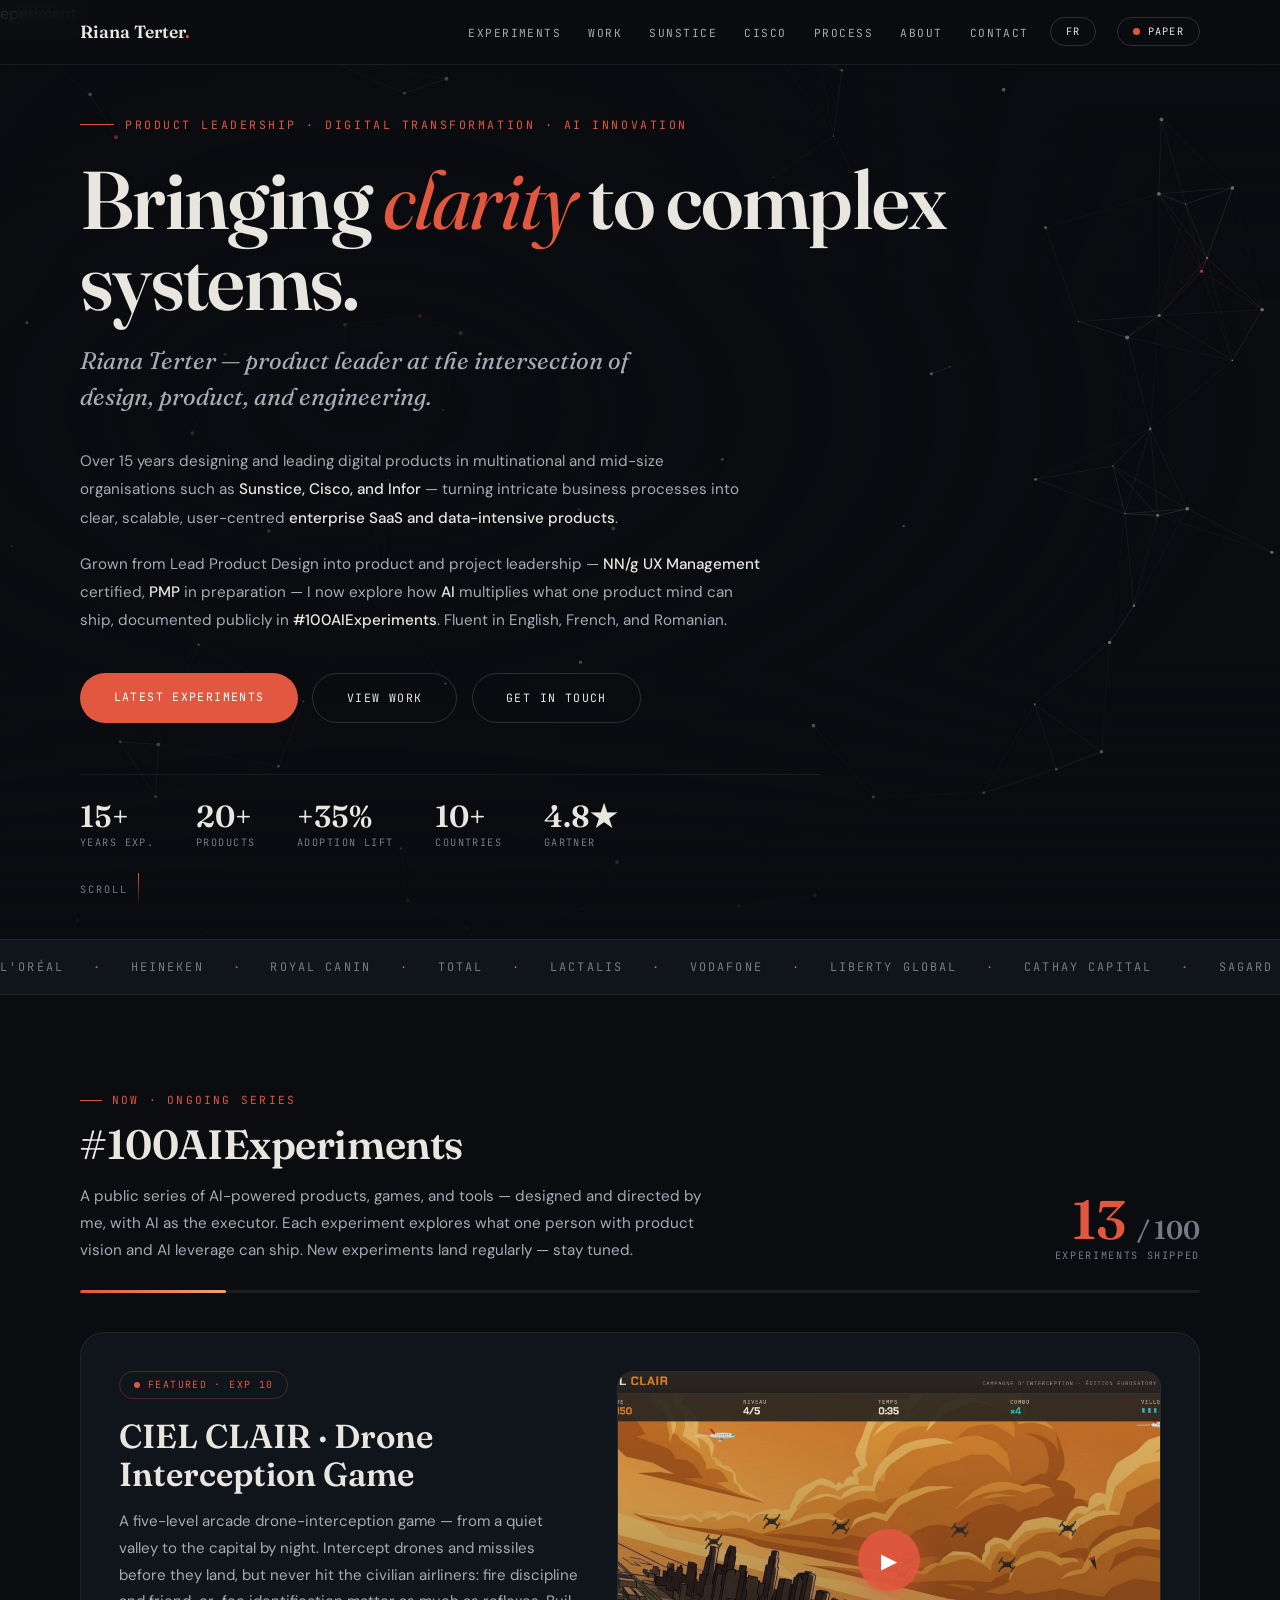
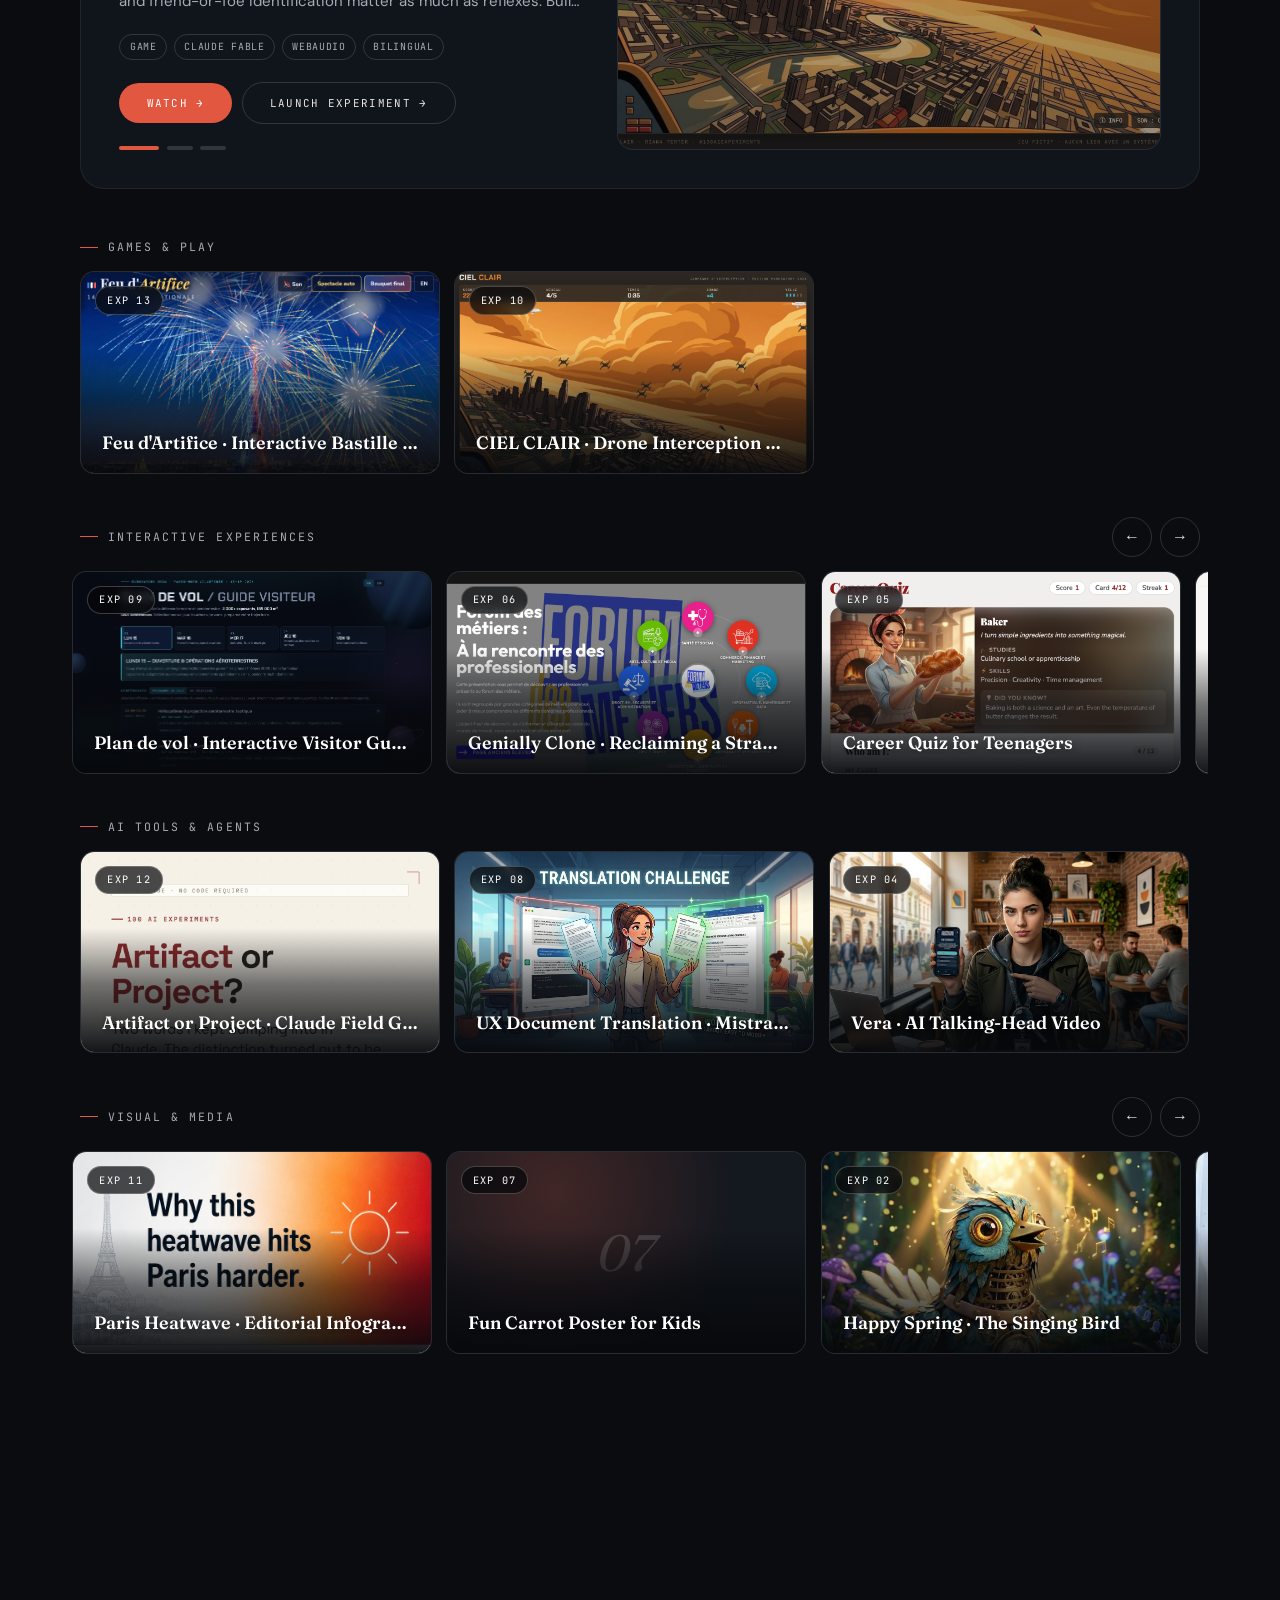
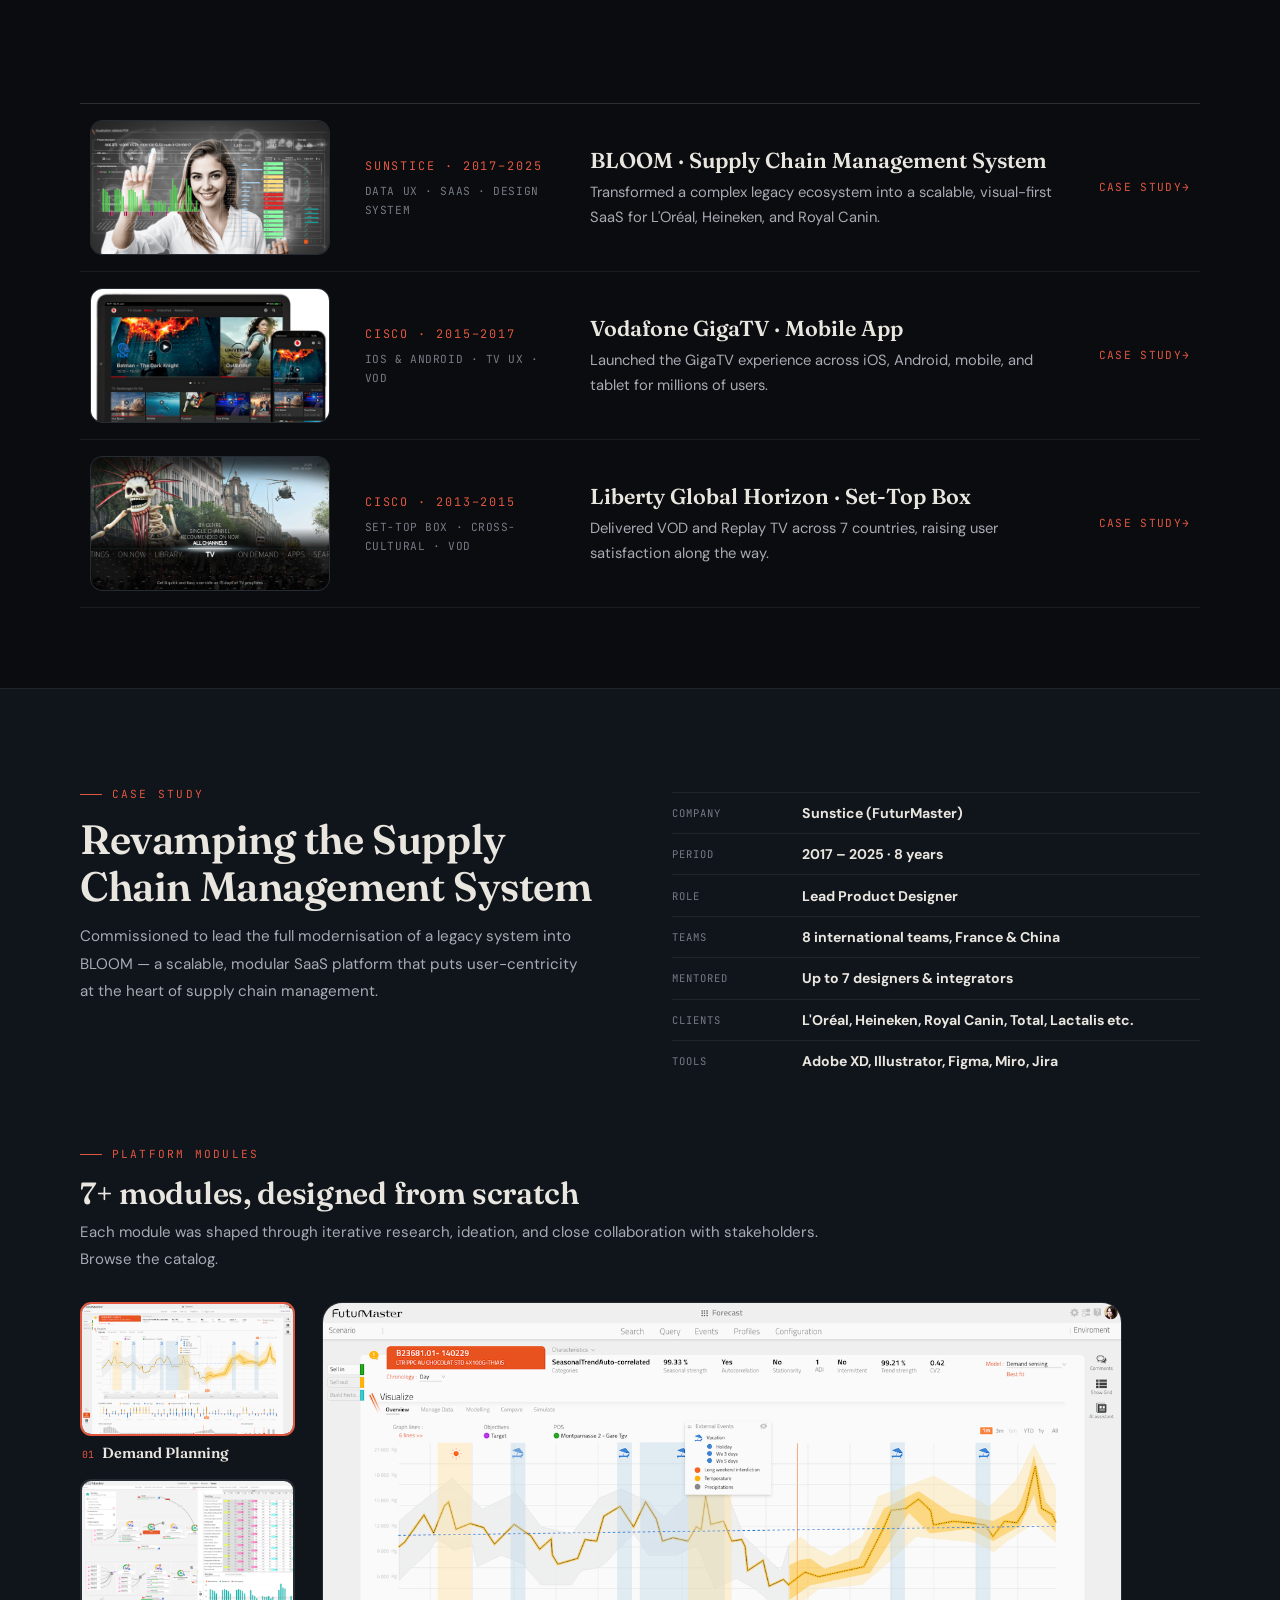
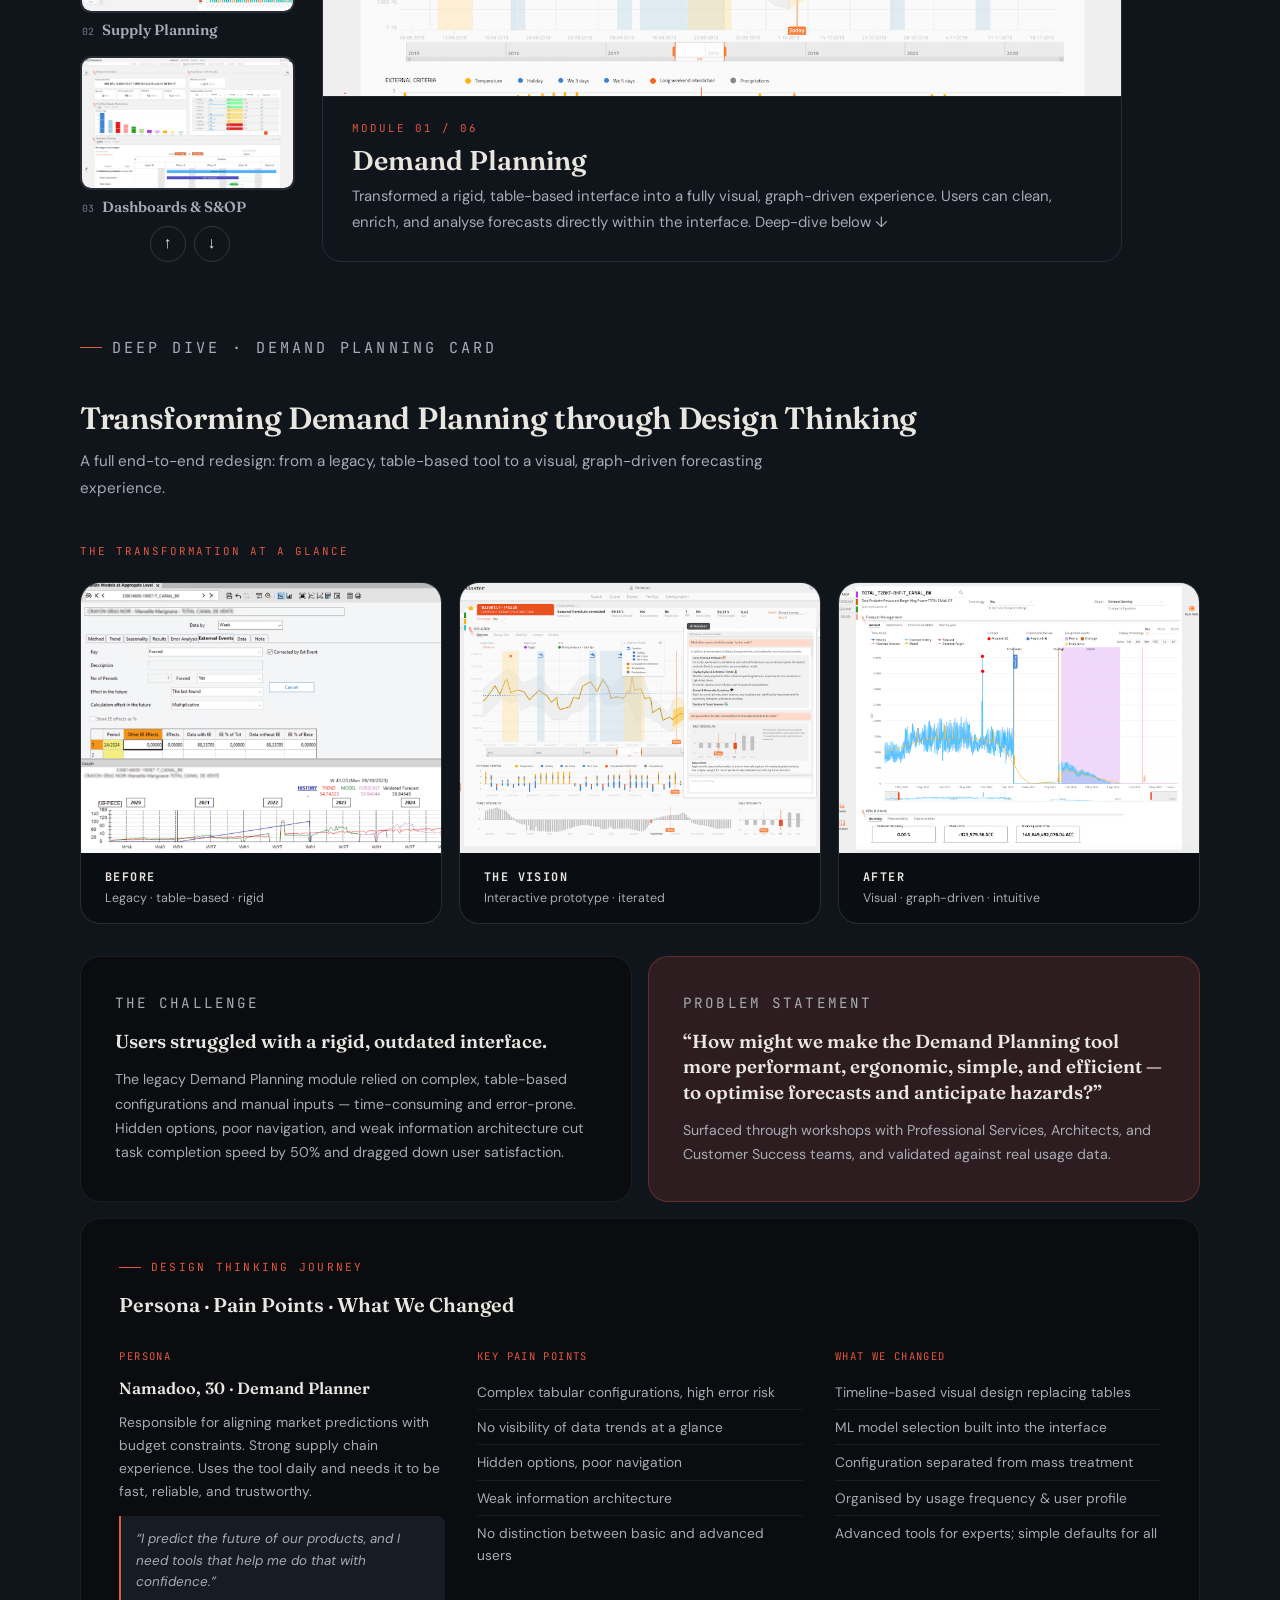
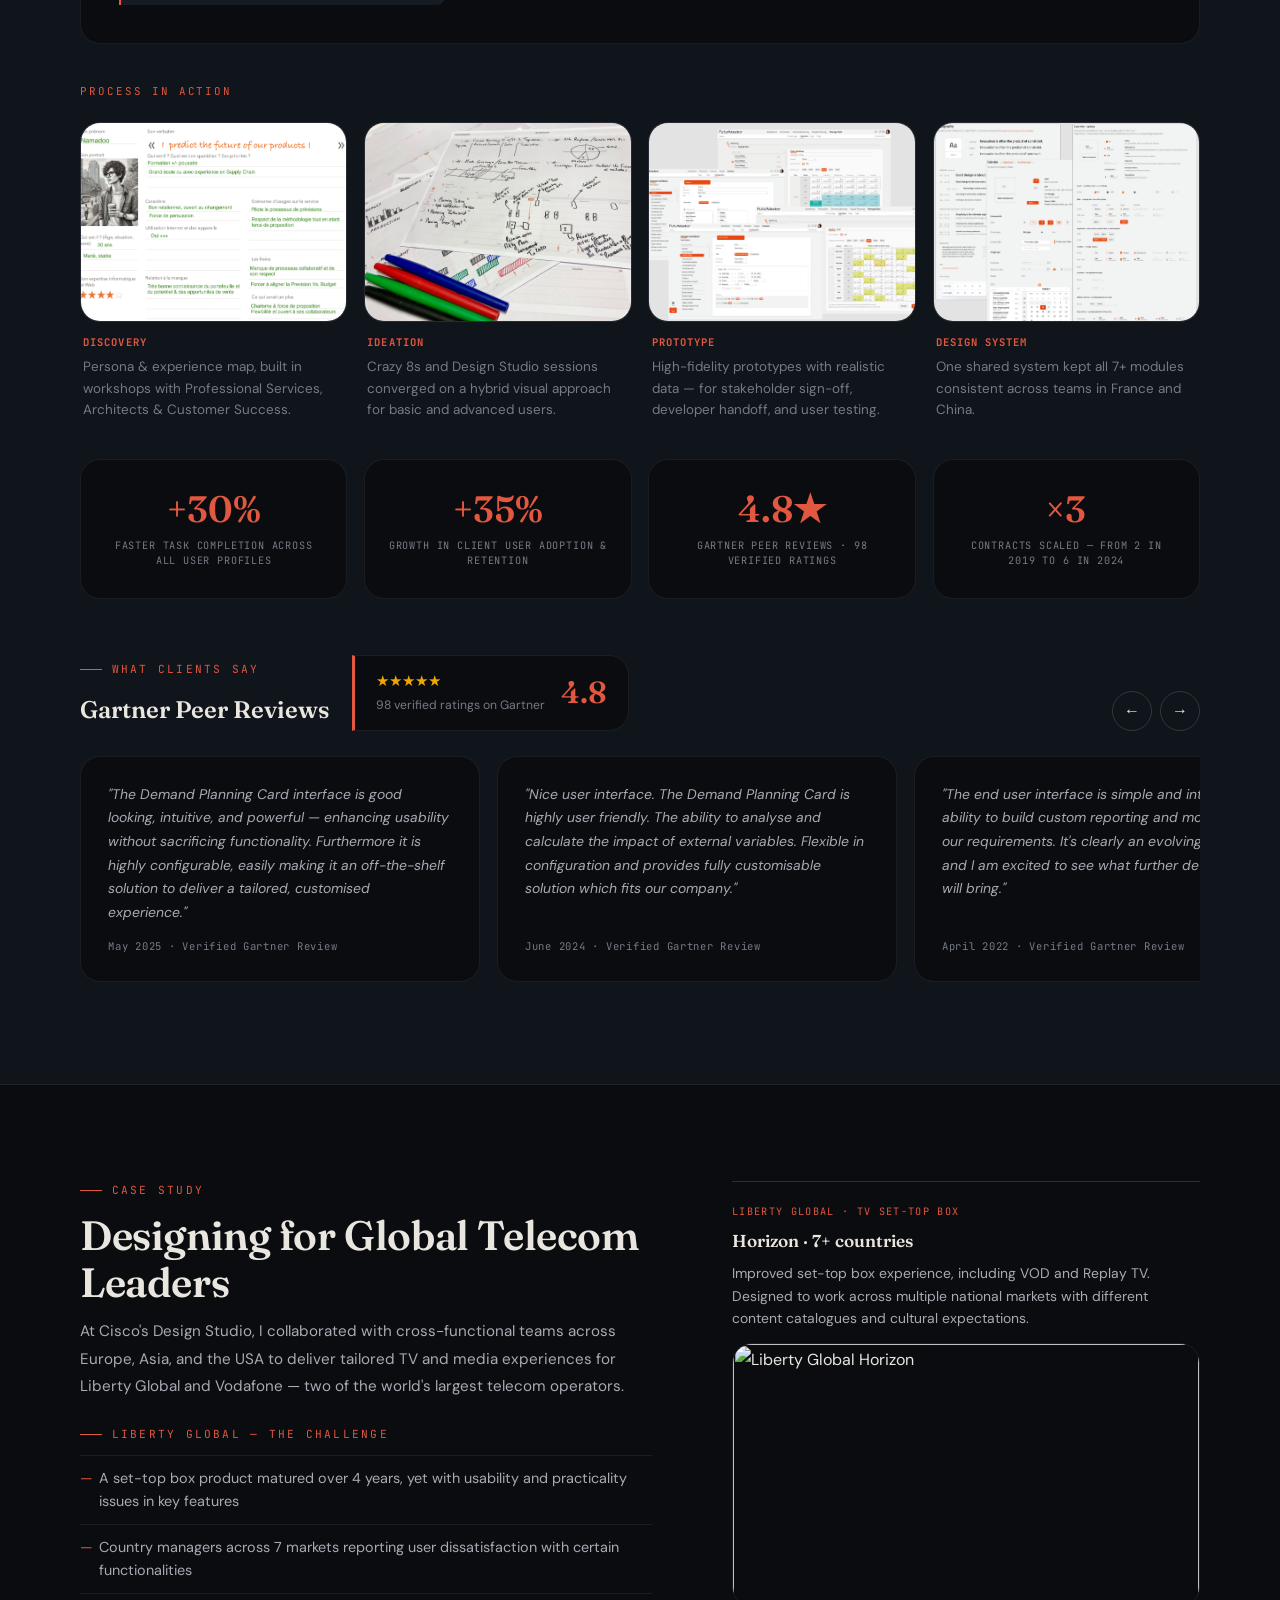
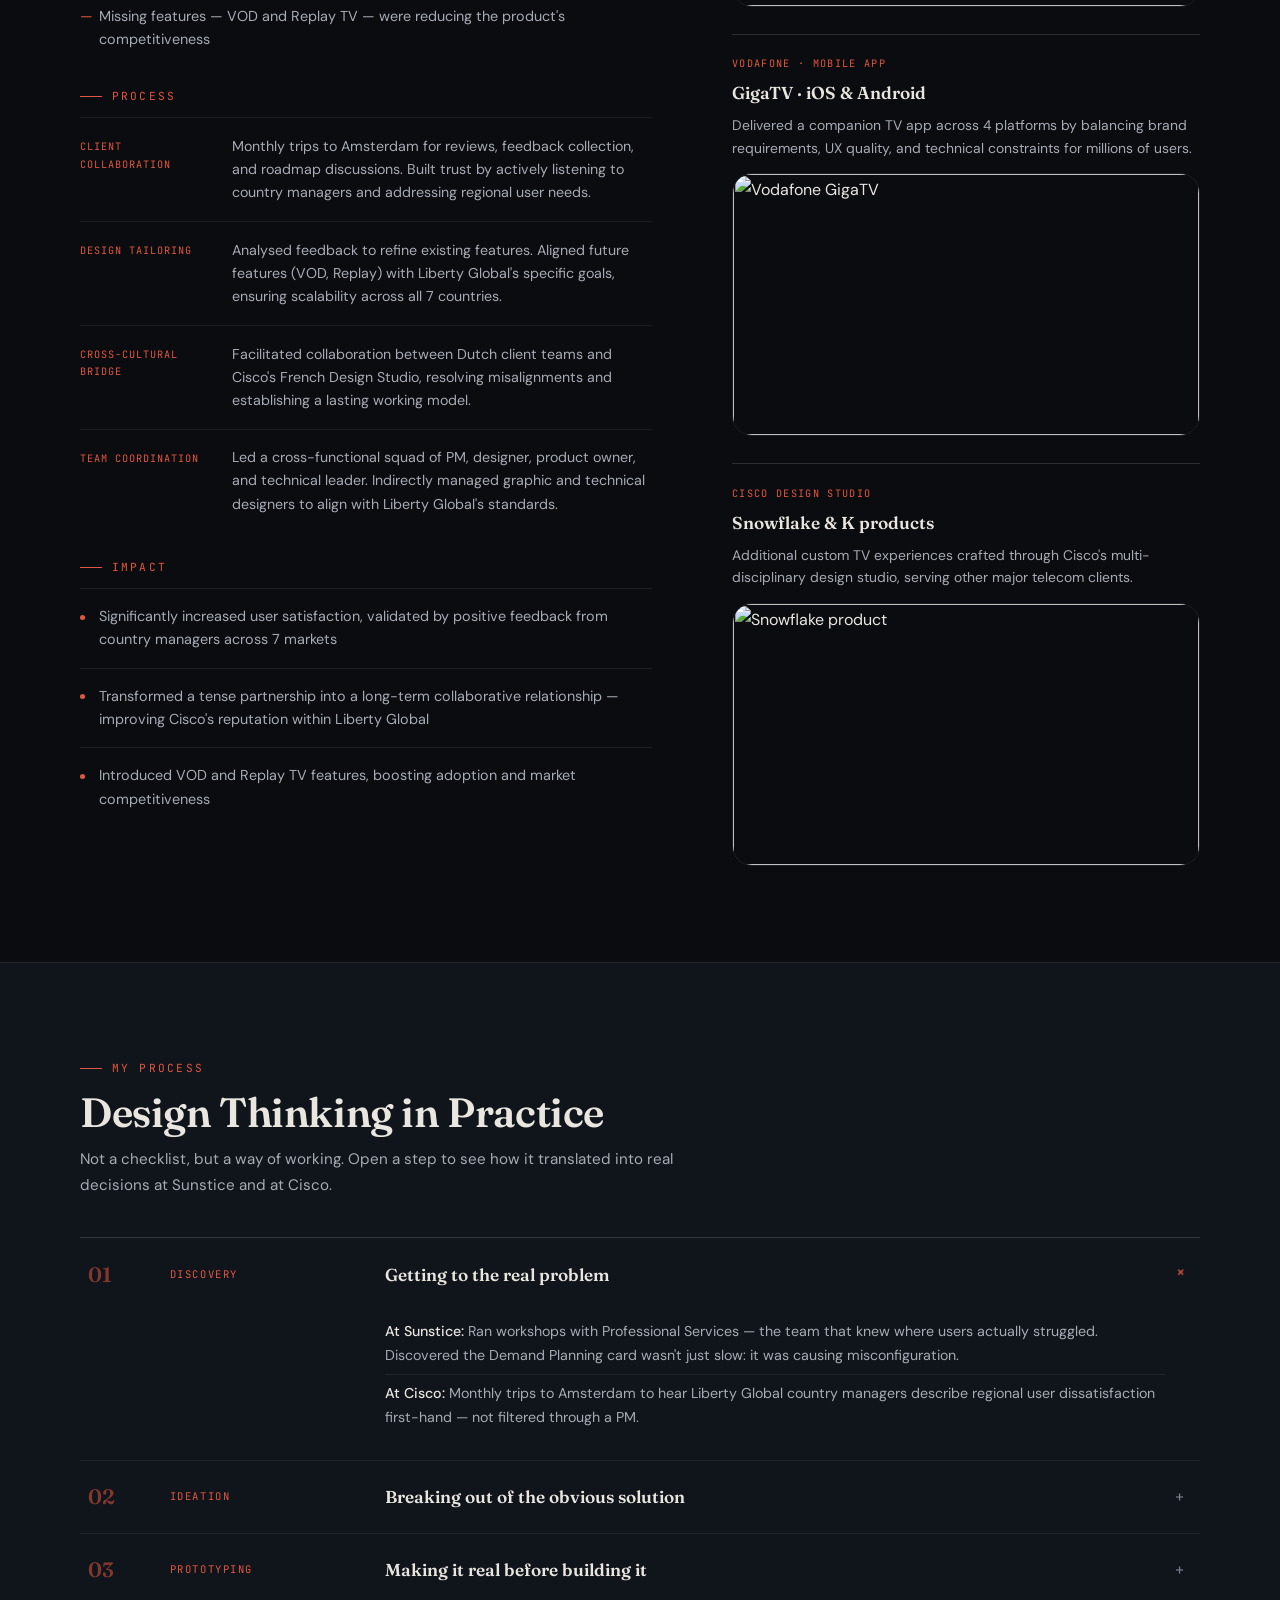
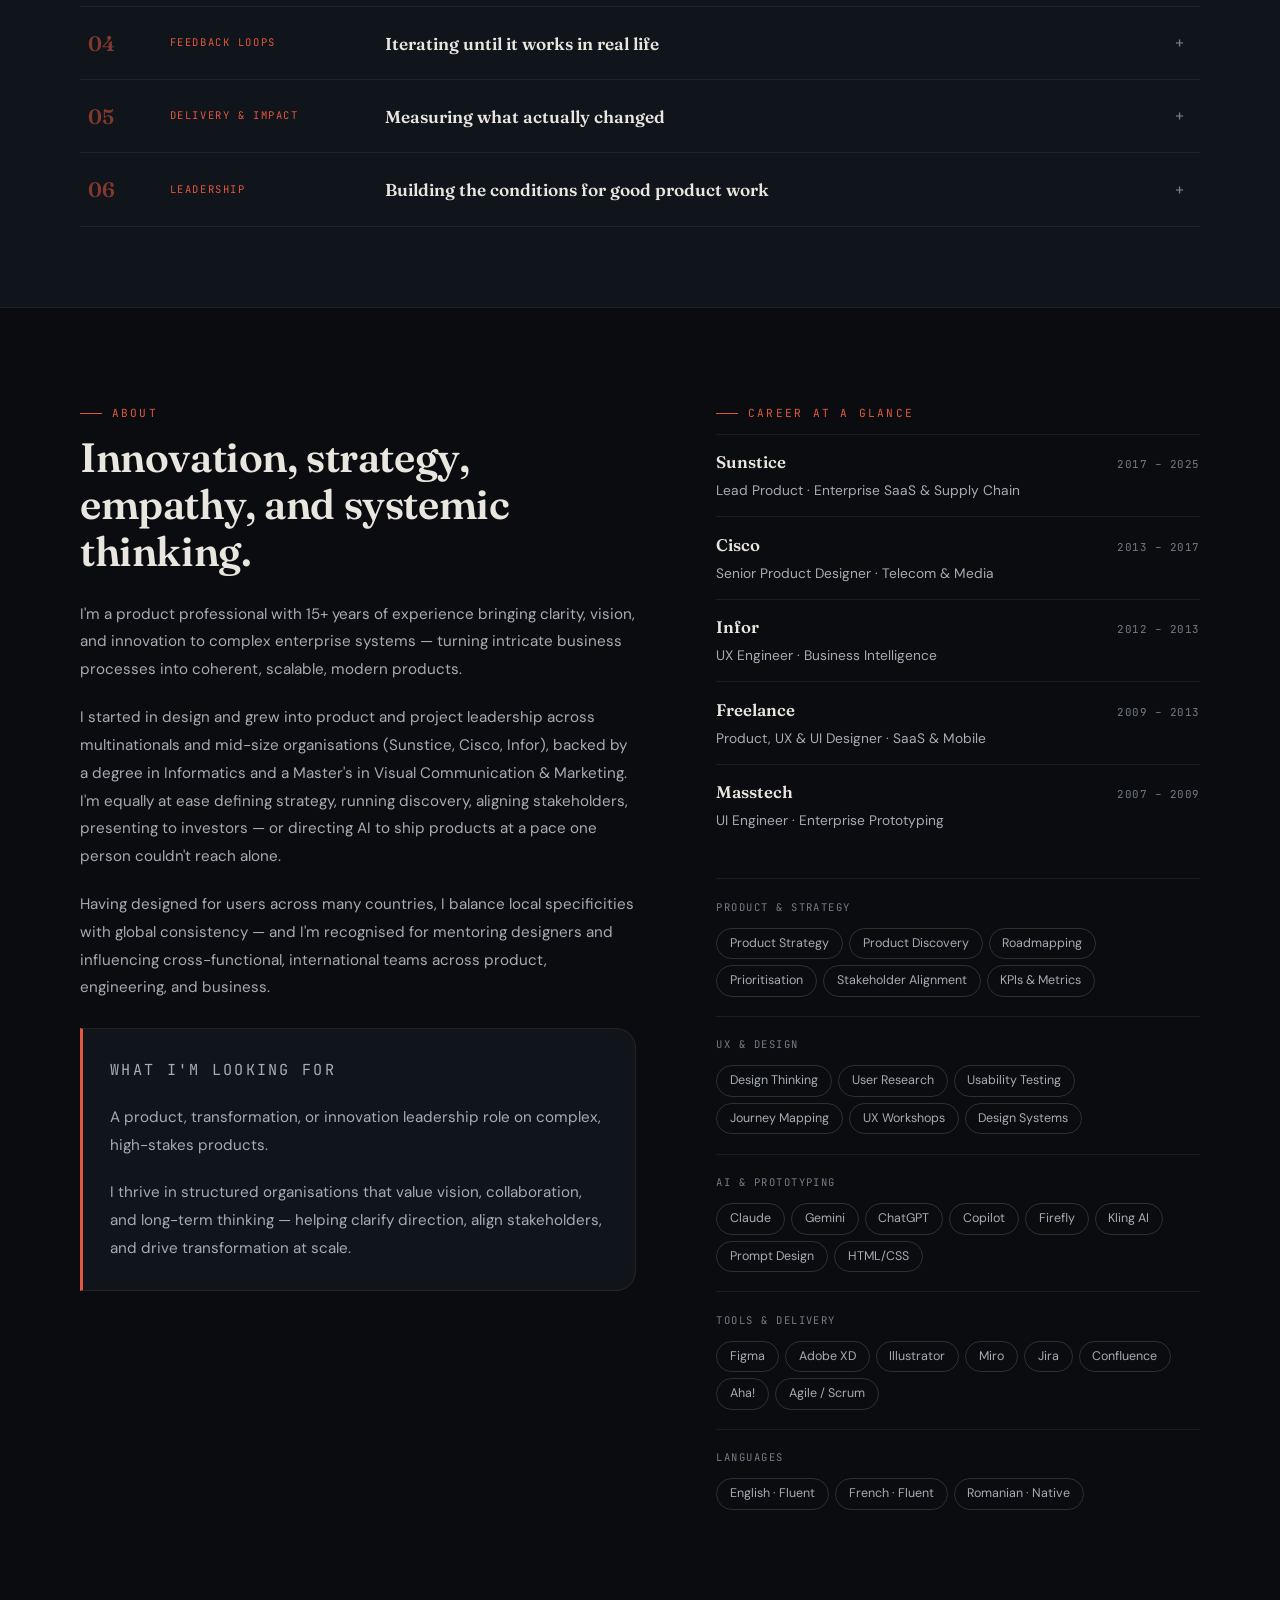
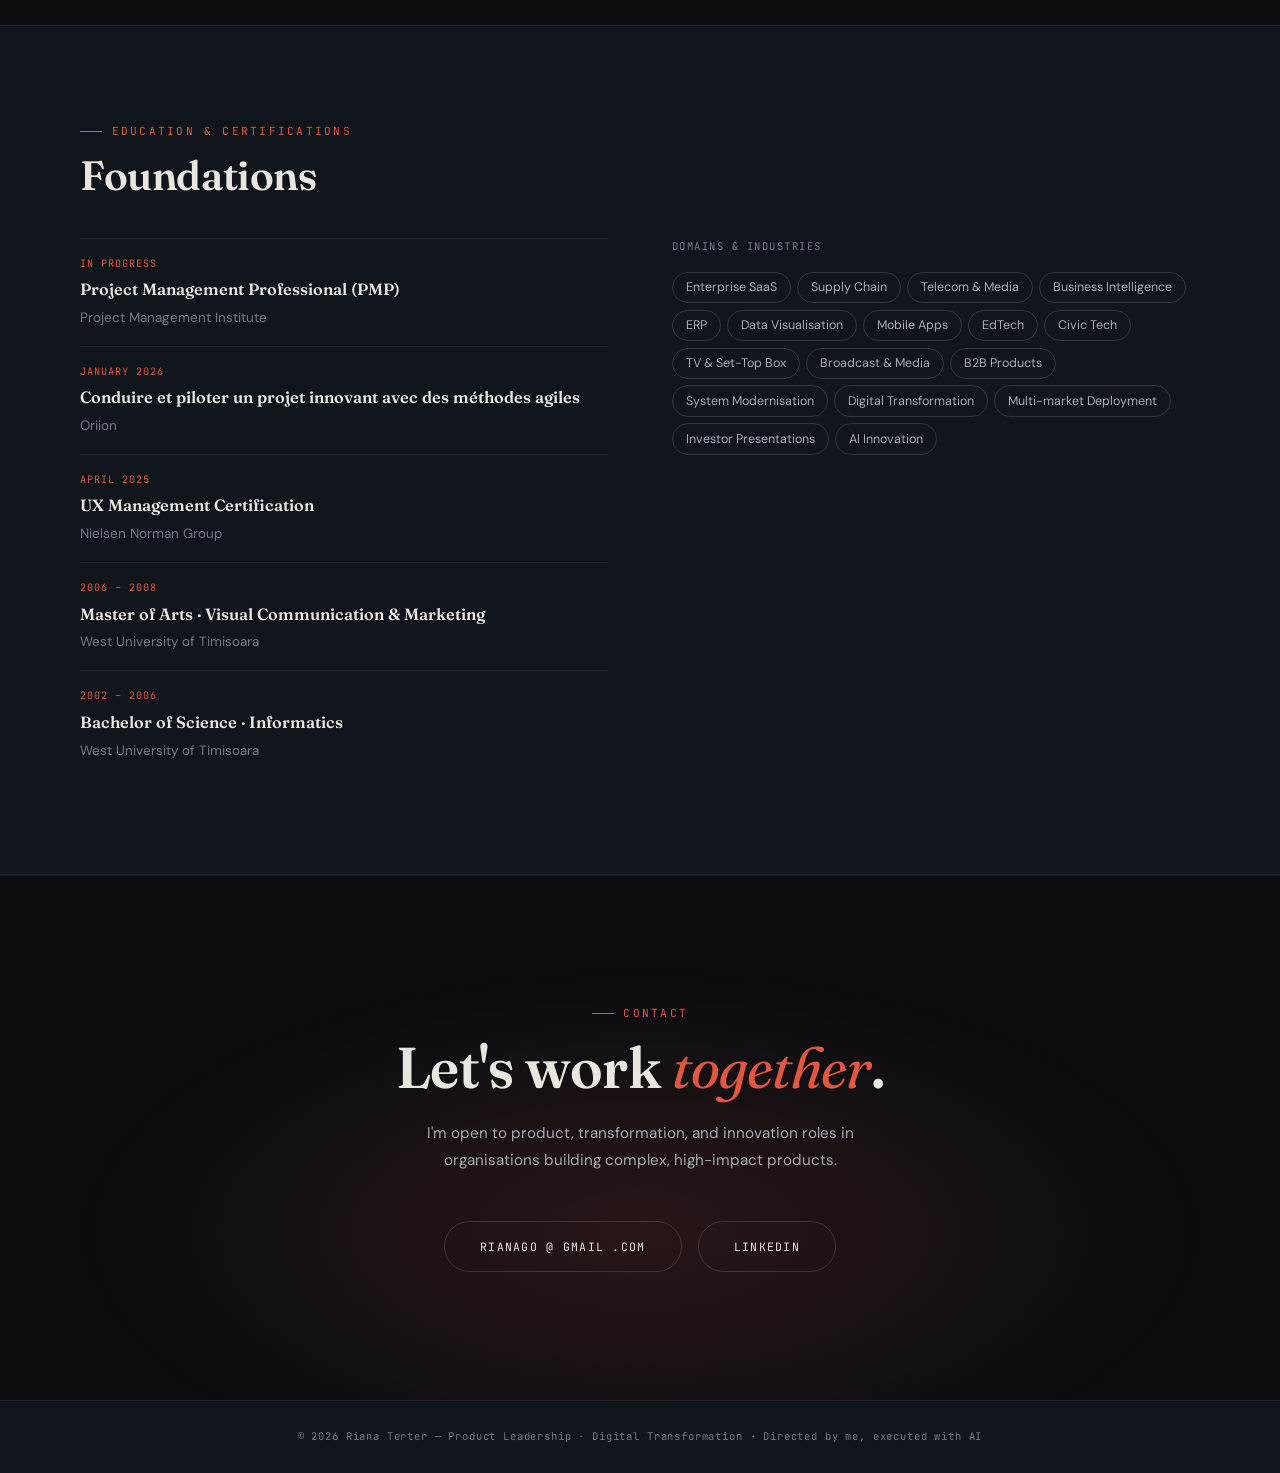
==== index.html @ 511c2b6b "Add files via upload" ====
eperiment<!DOCTYPE html>
<html lang="en">
<head>
  <meta charset="UTF-8" />
  <meta name="viewport" content="width=device-width, initial-scale=1.0" />
  <meta name="description" content="Riana Terter · Product Leadership & Digital Transformation — enterprise SaaS, complex systems, AI innovation">
  <title>Riana Terter · Product Leadership & Digital Transformation</title>
  <link rel="icon" type="image/png" href="favicon.ico">
  <meta property="og:title" content="Riana Terter · Product Leadership & Digital Transformation" />
  <meta property="og:description" content="Product leader bringing clarity to complex systems — enterprise SaaS, digital transformation, and AI innovation, documented in #100AIExperiments" />
  <meta property="og:image" content="https://rianago.com/Images/prev.png" />
  <meta property="og:url" content="https://rianago.com" />
  <meta property="og:type" content="article" />
  <meta property="article:author" content="Riana Terter" />
  <meta property="article:published_time" content="2026-07-02" />
  <link rel="preconnect" href="https://fonts.googleapis.com" />
  <link rel="preconnect" href="https://fonts.gstatic.com" crossorigin />
  <link href="https://fonts.googleapis.com/css2?family=Fraunces:ital,opsz,wght@0,9..144,400;0,9..144,600;0,9..144,700;1,9..144,400&family=DM+Sans:opsz,wght@9..40,300;9..40,400;9..40,500&family=JetBrains+Mono:wght@400;500&display=swap" rel="stylesheet" />
  <style>
    *, *::before, *::after { box-sizing: border-box; margin: 0; padding: 0; }

    /* ============ THEMES ============ */
    :root {
      /* SYSTEM (dark) */
      --bg: #0A0C10;
      --bg-rgb: 10,12,16;
      --bg2: #10141B;
      --bg3: #161B24;
      --line: rgba(233,230,223,0.08);
      --line2: rgba(233,230,223,0.16);
      --text: #E9E6DF;
      --mid: #A7ABB3;
      --muted: #757B85;
      --red: #E2573F;
      --red-soft: rgba(226,87,63,0.14);
      --red-border: rgba(226,87,63,0.3);
      --node: 233,230,223;
      --node-red: 226,87,63;
      --serif: 'Fraunces', Georgia, serif;
      --sans: 'DM Sans', sans-serif;
      --mono: 'JetBrains Mono', monospace;
    }
    [data-theme="light"] {
      /* PAPER (light, editorial) */
      --bg: #F9F7F4;
      --bg-rgb: 249,247,244;
      --bg2: #F2EEEA;
      --bg3: #E9E4DD;
      --line: rgba(26,26,24,0.1);
      --line2: rgba(26,26,24,0.2);
      --text: #1A1A18;
      --mid: #5A5855;
      --muted: #8F8B85;
      --red: #C0392B;
      --red-soft: rgba(192,57,43,0.08);
      --red-border: rgba(192,57,43,0.28);
      --node: 26,26,24;
      --node-red: 192,57,43;
    }
    html { scroll-behavior: smooth; }
    body {
      font-family: var(--sans); background: var(--bg); color: var(--text);
      font-size: 16px; line-height: 1.7; overflow-x: hidden;
      transition: background 0.35s ease, color 0.35s ease;
    }
    ::selection { background: var(--red); color: #fff; }

    /* ============ SCROLL PROGRESS ============ */
    #scroll-progress {
      position: fixed; top: 0; left: 0; height: 2px; width: 0; z-index: 101;
      background: linear-gradient(90deg, var(--red), #F0A26E);
      transition: width 0.1s linear;
    }

    /* ============ NAV ============ */
    nav {
      position: fixed; top: 0; left: 0; right: 0; z-index: 100;
      display: flex; justify-content: space-between; align-items: center;
      padding: 1.05rem 5rem;
      background: rgba(var(--bg-rgb), 0.8); backdrop-filter: blur(14px);
      border-bottom: 1px solid var(--line);
    }
    .nav-name { font-family: var(--serif); font-size: 1.1rem; font-weight: 600; color: var(--text); text-decoration: none; }
    .nav-name span { color: var(--red); }
    .nav-right { display: flex; align-items: center; gap: 1.3rem; }
    .nav-links { display: flex; gap: 1.7rem; list-style: none; align-items: center; }
    .nav-links a {
      position: relative; font-family: var(--mono); font-size: 0.7rem; letter-spacing: 0.13em; text-transform: uppercase;
      color: var(--mid); text-decoration: none; transition: color 0.2s; padding-bottom: 0.2rem;
    }
    .nav-links a::after {
      content: ''; position: absolute; left: 0; bottom: 0; height: 1px; width: 0;
      background: var(--red); transition: width 0.25s ease;
    }
    .nav-links a:hover, .nav-links a.active { color: var(--red); }
    .nav-links a:hover::after, .nav-links a.active::after { width: 100%; }
    .theme-toggle {
      background: none; border: 1px solid var(--line2); color: var(--text); cursor: pointer;
      font-family: var(--mono); font-size: 0.64rem; letter-spacing: 0.12em; text-transform: uppercase;
      padding: 0.45rem 0.95rem; border-radius: 999px; transition: border-color 0.2s, color 0.2s, transform 0.15s;
      display: inline-flex; align-items: center; gap: 0.45rem;
    }
    .theme-toggle:hover { border-color: var(--red); color: var(--red); }
    .theme-toggle:active { transform: scale(0.94); }
    .theme-toggle .dot { width: 7px; height: 7px; border-radius: 50%; background: var(--red); animation: pulse 3s ease-in-out infinite; }
    .nav-toggle { display: none; background: none; border: 1px solid var(--line2); color: var(--text); font-family: var(--mono); font-size: 0.66rem; letter-spacing: 0.12em; text-transform: uppercase; padding: 0.5rem 0.9rem; cursor: pointer; border-radius: 999px; }
    @keyframes pulse { 0%,100% { opacity: 1; } 50% { opacity: 0.35; } }

    /* ============ HERO ============ */
    #hero {
      position: relative;
      display: flex; flex-direction: column; justify-content: center;
      padding: 5.5rem 5rem 5.5rem; overflow: hidden;
    }
    #net { position: absolute; inset: 0; width: 100%; height: 100%; z-index: 0; opacity: 0.9; }
    .hero-fade {
      position: absolute; inset: 0; z-index: 1; pointer-events: none;
      background:
        radial-gradient(ellipse 70% 55% at 28% 42%, rgba(var(--bg-rgb),0.86) 0%, rgba(var(--bg-rgb),0.4) 55%, rgba(var(--bg-rgb),0) 100%),
        linear-gradient(to bottom, rgba(var(--bg-rgb),0.3), rgba(var(--bg-rgb),0) 30%, rgba(var(--bg-rgb),0) 70%, var(--bg) 100%);
    }
    .hero-inner { position: relative; z-index: 2; max-width: 900px; }
    @keyframes heroIn { from { opacity: 0; transform: translateY(22px); } to { opacity: 1; transform: none; } }
    .hero-inner > * { animation: heroIn 0.85s cubic-bezier(0.22,1,0.36,1) both; }
    .hero-inner > *:nth-child(1) { animation-delay: 0.05s; }
    .hero-inner > *:nth-child(2) { animation-delay: 0.14s; }
    .hero-inner > *:nth-child(3) { animation-delay: 0.24s; }
    .hero-inner > *:nth-child(4) { animation-delay: 0.34s; }
    .hero-inner > *:nth-child(5) { animation-delay: 0.42s; }
    .hero-inner > *:nth-child(6) { animation-delay: 0.5s; }
    .hero-inner > *:nth-child(7) { animation-delay: 0.6s; }
    .hero-eyebrow {
      font-family: var(--mono); font-size: 0.72rem; letter-spacing: 0.22em; text-transform: uppercase;
      color: var(--red); margin-bottom: 1.6rem; display: flex; align-items: center; gap: 0.7rem;
    }
    .hero-eyebrow::before { content: ''; width: 34px; height: 1px; background: var(--red); display: inline-block; }
    .hero-name {
      font-family: var(--serif); font-weight: 600;
      font-size: clamp(3rem, 6.4vw, 5.8rem); line-height: 0.98; letter-spacing: -0.02em;
      margin-bottom: 1.4rem;
    }
    .hero-name em { font-style: italic; font-weight: 400; color: var(--red); }
    .hero-title { font-family: var(--serif); font-style: italic; font-size: clamp(1.15rem, 2vw, 1.5rem); color: var(--mid); margin-bottom: 2rem; line-height: 1.5; max-width: 620px; }
    .hero-bio { font-size: 0.95rem; color: var(--mid); line-height: 1.85; margin-bottom: 1.15rem; max-width: 680px; }
    .hero-bio strong { color: var(--text); font-weight: 500; }
    .hero-cta { display: flex; gap: 0.9rem; flex-wrap: wrap; margin: 2.4rem 0 3.2rem; }
    .btn-p {
      display: inline-block; padding: 0.88rem 2.1rem; background: var(--red); color: #fff;
      font-family: var(--mono); font-size: 0.72rem; letter-spacing: 0.12em; text-transform: uppercase;
      text-decoration: none; border-radius: 999px; transition: filter 0.2s, transform 0.2s;
    }
    .btn-p:hover { filter: brightness(1.12); transform: translateY(-2px); }
    .btn-p:active { transform: scale(0.96); }
    .btn-s {
      display: inline-block; padding: 0.88rem 2.1rem; border: 1px solid var(--line2); color: var(--text);
      font-family: var(--mono); font-size: 0.72rem; letter-spacing: 0.12em; text-transform: uppercase;
      text-decoration: none; border-radius: 999px; transition: border-color 0.2s, color 0.2s, transform 0.2s;
    }
    .btn-s:hover { border-color: var(--red); color: var(--red); transform: translateY(-2px); }
    .btn-s:active { transform: scale(0.96); }
    .hero-stats { display: flex; gap: 2.6rem; flex-wrap: wrap; border-top: 1px solid var(--line); padding-top: 1.6rem; max-width: 740px; }
    .stat-num { font-family: var(--serif); font-size: 1.9rem; font-weight: 600; color: var(--text); display: block; line-height: 1.1; }
    .stat-label { font-family: var(--mono); font-size: 0.64rem; letter-spacing: 0.14em; text-transform: uppercase; color: var(--muted); }
    .hero-scroll {
      position: absolute; bottom: 2rem; left: 5rem; z-index: 2;
      font-family: var(--mono); font-size: 0.64rem; letter-spacing: 0.2em; text-transform: uppercase; color: var(--muted);
      display: flex; align-items: center; gap: 0.6rem;
    }
    .hero-scroll::after { content: ''; width: 1px; height: 34px; background: linear-gradient(var(--red), transparent); animation: drip 2.2s ease-in-out infinite; }
    @keyframes drip { 0%,100% { transform: scaleY(0.4); opacity: 0.4; } 50% { transform: scaleY(1); opacity: 1; } }

    /* ============ TICKER ============ */
    .ticker-wrap { border-top: 1px solid var(--line); border-bottom: 1px solid var(--line); overflow: hidden; background: var(--bg2); }
    .ticker { display: flex; width: max-content; animation: ticker 42s linear infinite; }
    .ticker-wrap:hover .ticker { animation-play-state: paused; }
    .ticker span { font-family: var(--mono); font-size: 0.74rem; letter-spacing: 0.18em; text-transform: uppercase; color: var(--muted); padding: 1.05rem 0; white-space: nowrap; }
    .ticker span::after { content: '·'; color: var(--red); margin: 0 1.8rem; }
    @keyframes ticker { from { transform: translateX(0); } to { transform: translateX(-50%); } }

    /* ============ SHARED ============ */
    .lbl {
      font-family: var(--mono); font-size: 0.7rem; letter-spacing: 0.2em; text-transform: uppercase;
      color: var(--red); margin-bottom: 0.7rem; display: flex; align-items: center; gap: 0.6rem;
    }
    .lbl::before { content: ''; width: 22px; height: 1px; background: var(--red); transition: width 0.6s cubic-bezier(0.22,1,0.36,1) 0.15s; }
    .fi:not(.vis) .lbl::before { width: 0; }
    .ttl { font-family: var(--serif); font-weight: 600; font-size: clamp(1.9rem, 3.2vw, 2.8rem); line-height: 1.15; letter-spacing: -0.01em; }
    section { padding: 6rem 5rem; }
    .pco { font-family: var(--mono); font-size: 0.7rem; letter-spacing: 0.16em; text-transform: uppercase; color: var(--red); }
    .no-scrollbar { scrollbar-width: none; -ms-overflow-style: none; }
    .no-scrollbar::-webkit-scrollbar { display: none; }

    /* ============ 100 AI EXPERIMENTS ============ */
    #experiments { overflow: hidden; padding-bottom: 5rem; }
    .exp-hdr { display: flex; justify-content: space-between; align-items: flex-end; flex-wrap: wrap; gap: 2rem; margin-bottom: 1.6rem; }
    .exp-hdr p.exp-sub { font-size: 0.95rem; color: var(--mid); line-height: 1.8; margin-top: 0.9rem; max-width: 640px; }
    .exp-counter { text-align: right; }
    .exp-counter-num { font-family: var(--serif); font-weight: 600; font-size: 3.4rem; line-height: 1; color: var(--text); }
    .exp-counter-num span { color: var(--red); }
    .exp-counter-lbl { font-family: var(--mono); font-size: 0.64rem; letter-spacing: 0.16em; text-transform: uppercase; color: var(--muted); }
    .exp-progress { height: 3px; background: var(--line); border-radius: 999px; margin-bottom: 2.4rem; overflow: hidden; }
    .exp-progress-bar { height: 100%; width: 0; background: linear-gradient(90deg, var(--red), #F0A26E); border-radius: 999px; transition: width 1.4s cubic-bezier(0.22,1,0.36,1); }

    /* Featured showcase — text left (top-anchored), media right; CTA + dashes pinned bottom */
    .exp-feature {
      display: grid; grid-template-columns: 0.92fr 1.08fr; gap: 2.2rem; align-items: stretch;
      background: var(--bg2); border: 1px solid var(--line); border-radius: 1.5rem;
      padding: 2.4rem; margin-bottom: 3rem;
    }
    .exp-feature-txt { display: flex; flex-direction: column; align-items: flex-start; min-width: 0; }
    .ef-foot { margin-top: auto; padding-top: 1.4rem; }
    .exp-feature-txt .ef-badge {
      display: inline-flex; align-items: center; gap: 0.5rem;
      font-family: var(--mono); font-size: 0.62rem; letter-spacing: 0.14em; text-transform: uppercase;
      color: var(--red); border: 1px solid var(--red-border); border-radius: 999px; padding: 0.3rem 0.85rem; margin-bottom: 1.1rem;
    }
    .exp-feature-txt .ef-badge .dot { width: 6px; height: 6px; border-radius: 50%; background: var(--red); animation: pulse 2s ease-in-out infinite; }
    .exp-feature-txt h3 { font-family: var(--serif); font-weight: 600; font-size: clamp(1.5rem, 2.6vw, 2.1rem); line-height: 1.15; margin-bottom: 0.9rem; display: -webkit-box; -webkit-line-clamp: 2; -webkit-box-orient: vertical; overflow: hidden; }
    .exp-feature-txt p { font-size: 0.94rem; color: var(--mid); line-height: 1.78; margin-bottom: 1.2rem; display: -webkit-box; -webkit-line-clamp: 4; -webkit-box-orient: vertical; overflow: hidden; }
    .exp-feature-tags { display: flex; gap: 0.4rem; flex-wrap: wrap; }
    .exp-feature-tags .exp-tag { border-color: var(--line2); color: var(--mid); }
    .exp-feature-cta { display: inline-flex; align-items: center; gap: 0.5rem; font-family: var(--mono); font-size: 0.68rem; letter-spacing: 0.12em; text-transform: uppercase; color: #fff; background: var(--red); padding: 0.8rem 1.7rem; border-radius: 999px; border: none; cursor: pointer; transition: filter 0.2s, transform 0.2s; }
    .exp-feature-cta:hover { filter: brightness(1.12); transform: translateY(-2px); }
    .exp-feature-cta:active { transform: scale(0.96); }
    .ef-dashes { display: flex; gap: 0.45rem; margin-top: 1.4rem; }
    .ef-dash { width: 26px; height: 4px; border-radius: 999px; background: var(--line2); border: none; cursor: pointer; padding: 0; transition: background 0.25s, width 0.25s; }
    .ef-dash:hover { background: var(--muted); }
    .ef-dash.active { background: var(--red); width: 40px; }
    /* Media fills its column height — no aspect-ratio at desktop, so it can't overflow the grid */
    .exp-feature-media {
      position: relative; min-height: 340px; height: 100%; min-width: 0;
      border-radius: 1rem; overflow: hidden;
      background: var(--bg3); border: 1px solid var(--line); cursor: pointer;
    }
    .exp-feature-media img { position: absolute; inset: 0; width: 100%; height: 100%; object-fit: cover; object-position: top; display: block; transition: transform 0.5s ease; }
    .exp-feature-media:hover img { transform: scale(1.04); }
    .exp-feature-media .ef-play {
      position: absolute; inset: 0; display: flex; align-items: center; justify-content: center;
      background: linear-gradient(to top, rgba(6,8,11,0.4), rgba(6,8,11,0.05));
    }
    .exp-feature-media .ef-play span {
      width: 62px; height: 62px; border-radius: 50%; background: rgba(226,87,63,0.92);
      display: flex; align-items: center; justify-content: center; color: #fff; font-size: 1.3rem;
      box-shadow: 0 8px 30px rgba(226,87,63,0.5); transition: transform 0.2s;
    }
    .exp-feature-media:hover .ef-play span { transform: scale(1.08); }
    .exp-feature-media video { position: absolute; inset: 0; width: 100%; height: 100%; object-fit: contain; background: #000; display: block; }
    .exp-feature-media.playing { cursor: default; }
    .ef-ctas { display: flex; gap: 0.6rem; flex-wrap: wrap; align-items: center; }
    .exp-feature-cta.alt { background: none; border: 1px solid var(--line2); color: var(--text); }
    .exp-feature-cta.alt:hover { border-color: var(--red); color: var(--red); filter: none; }
    .exp-feature-ph {
      position: absolute; inset: 0; display: flex; align-items: center; justify-content: center;
      background: radial-gradient(circle at 30% 20%, rgba(226,87,63,0.18), transparent 60%), var(--bg3);
    }
    .exp-feature-ph span { font-family: var(--serif); font-style: italic; font-size: 3rem; color: rgba(var(--node),0.14); }

    .exp-rail { margin-bottom: 2.2rem; }
    .exp-rail-hdr { display: flex; justify-content: space-between; align-items: center; margin-bottom: 0.4rem; }
    .exp-rail-title { font-family: var(--mono); font-size: 0.72rem; letter-spacing: 0.18em; text-transform: uppercase; color: var(--mid); display: flex; align-items: center; gap: 0.6rem; }
    .exp-rail-title::before { content: ''; width: 18px; height: 1px; background: var(--red); }
    .exp-nav { display: flex; gap: 0.5rem; }
    .exp-btn {
      width: 40px; height: 40px; border-radius: 50%; border: 1px solid var(--line2); background: none;
      color: var(--text); cursor: pointer; font-size: 1rem; transition: border-color 0.2s, color 0.2s, transform 0.15s;
      display: flex; align-items: center; justify-content: center;
    }
    .exp-btn:hover { border-color: var(--red); color: var(--red); }
    .exp-btn:active { transform: scale(0.9); }
    .exp-track {
      display: flex; gap: 0.9rem; overflow-x: auto; scroll-snap-type: x mandatory;
      padding: 0.9rem 8px; margin: -0.4rem -8px;
      -webkit-overflow-scrolling: touch;
    }
    .exp-card {
      flex: 0 0 360px; scroll-snap-align: start;
      position: relative; aspect-ratio: 16/9; border-radius: 0.9rem; overflow: hidden;
      background: var(--bg3); border: 1px solid var(--line);
      color: #fff; cursor: pointer;
      transition: transform 0.3s cubic-bezier(0.22,1,0.36,1), border-color 0.25s, box-shadow 0.3s;
    }
    .exp-card:hover, .exp-card:focus-visible { transform: scale(1.035); border-color: var(--red); box-shadow: 0 18px 46px rgba(0,0,0,0.45); z-index: 2; outline: none; }
    .exp-card > img { position: absolute; inset: 0; width: 100%; height: 100%; object-fit: cover; object-position: top; }
    .exp-thumb-ph {
      position: absolute; inset: 0; display: flex; align-items: center; justify-content: center;
      background: radial-gradient(circle at 30% 20%, rgba(226,87,63,0.22), transparent 60%), #14181F;
    }
    .exp-thumb-ph span { font-family: var(--serif); font-style: italic; font-size: 3.2rem; color: rgba(255,255,255,0.16); }
    .exp-shade {
      position: absolute; inset: 0;
      background: linear-gradient(to top, rgba(6,8,11,0.94) 0%, rgba(6,8,11,0.55) 34%, rgba(6,8,11,0) 62%);
      transition: background 0.3s;
    }
    .exp-card:hover .exp-shade { background: linear-gradient(to top, rgba(6,8,11,0.97) 0%, rgba(6,8,11,0.8) 55%, rgba(6,8,11,0.25) 100%); }
    .exp-num {
      position: absolute; top: 0.85rem; left: 0.85rem; z-index: 2;
      font-family: var(--mono); font-size: 0.64rem; letter-spacing: 0.12em;
      background: rgba(6,8,11,0.72); backdrop-filter: blur(4px); border: 1px solid rgba(255,255,255,0.22);
      color: #fff; padding: 0.28rem 0.7rem; border-radius: 999px;
    }
    .exp-info { position: absolute; left: 0; right: 0; bottom: 0; padding: 1.1rem 1.3rem 1.15rem; z-index: 2; }
    .exp-info h3 { font-family: var(--serif); font-weight: 600; font-size: 1.12rem; line-height: 1.25; text-shadow: 0 2px 10px rgba(0,0,0,0.5); white-space: nowrap; overflow: hidden; text-overflow: ellipsis; }
    .exp-details { max-height: 0; opacity: 0; overflow: hidden; transition: max-height 0.35s ease, opacity 0.3s ease, margin 0.3s; }
    .exp-card:hover .exp-details, .exp-card:focus-visible .exp-details { max-height: 150px; opacity: 1; margin-top: 0.5rem; }
    .exp-details p {
      font-size: 0.82rem; color: rgba(255,255,255,0.85); line-height: 1.55;
      display: -webkit-box; -webkit-line-clamp: 3; -webkit-box-orient: vertical; overflow: hidden;
    }
    .exp-tagline {
      font-family: var(--mono); font-size: 0.62rem; letter-spacing: 0.08em; text-transform: uppercase;
      color: rgba(255,255,255,0.72); margin-top: 0.55rem;
      white-space: nowrap; overflow: hidden; text-overflow: ellipsis;
    }
    .exp-tag { font-family: var(--mono); font-size: 0.62rem; letter-spacing: 0.07em; text-transform: uppercase; padding: 0.2rem 0.6rem; border: 1px solid rgba(255,255,255,0.28); color: rgba(255,255,255,0.8); border-radius: 999px; }
    .exp-more { text-align: center; margin-top: 1rem; }
    .exp-more a { font-family: var(--mono); font-size: 0.7rem; letter-spacing: 0.14em; text-transform: uppercase; color: var(--mid); text-decoration: none; border-bottom: 1px solid var(--line2); padding-bottom: 0.25rem; transition: color 0.2s, border-color 0.2s; }
    .exp-more a:hover { color: var(--red); border-color: var(--red); }

    /* Experiment modal */
    #exp-modal {
      display: none; position: fixed; inset: 0; z-index: 998;
      background: rgba(5,6,9,0.9); backdrop-filter: blur(10px);
      align-items: center; justify-content: center; padding: 2rem;
    }
    #exp-modal.open { display: flex; }
    .exp-modal-box {
      position: relative;
      width: min(1200px, 95vw); height: 88vh; max-height: 88vh; display: flex; flex-direction: row;
      background: var(--bg2); border: 1px solid var(--line2); border-radius: 1.25rem; overflow: hidden;
      animation: lb-in 0.25s ease;
    }
    .exp-modal-info {
      flex: 0 0 32%; max-width: 380px; min-width: 240px;
      display: flex; flex-direction: column; justify-content: space-between; gap: 1.5rem;
      padding: 2.2rem 1.7rem; border-right: 1px solid var(--line); overflow-y: auto;
    }
    .exp-modal-info-top { display: flex; flex-direction: column; }
    .exp-modal-info .exp-m-num {
      font-family: var(--mono); font-size: 0.66rem; letter-spacing: 0.12em; color: var(--red);
      border: 1px solid var(--red-border); padding: 0.25rem 0.7rem; border-radius: 999px;
      white-space: nowrap; align-self: flex-start; margin-bottom: 1.1rem;
    }
    .exp-modal-info h3 { font-family: var(--serif); font-weight: 600; font-size: clamp(1.35rem, 2vw, 1.7rem); line-height: 1.25; margin-bottom: 1.1rem; }
    .exp-modal-info #exp-m-desc { font-size: 0.9rem; color: var(--mid); line-height: 1.78; margin-bottom: 1.3rem; }
    .exp-modal-tags { display: flex; gap: 0.35rem; flex-wrap: wrap; }
    .exp-modal-tags span { font-family: var(--mono); font-size: 0.62rem; letter-spacing: 0.07em; text-transform: uppercase; padding: 0.2rem 0.65rem; border: 1px solid var(--line2); color: var(--muted); border-radius: 999px; }
    .exp-modal-open {
      align-self: flex-start; flex-shrink: 0;
      font-family: var(--mono); font-size: 0.64rem; letter-spacing: 0.1em; text-transform: uppercase;
      color: var(--text); text-decoration: none; border: 1px solid var(--line2); border-radius: 999px;
      padding: 0.55rem 1.1rem; white-space: nowrap; transition: border-color 0.2s, color 0.2s;
    }
    .exp-modal-open:hover { border-color: var(--red); color: var(--red); }
    .exp-modal-close {
      position: absolute; top: 0.8rem; right: 0.9rem; z-index: 5;
      background: rgba(10,12,16,0.55); border: 1px solid var(--line2); color: #fff;
      width: 34px; height: 34px; border-radius: 50%; font-size: 1.1rem; cursor: pointer; line-height: 1;
      display: flex; align-items: center; justify-content: center;
      transition: color 0.2s, border-color 0.2s, transform 0.2s;
    }
    .exp-modal-close:hover { color: var(--red); border-color: var(--red); transform: rotate(90deg); }
    .exp-modal-body { position: relative; flex: 1 1 auto; min-width: 0; background: #0B0D12; overflow: auto; }
    .exp-modal-body iframe { position: absolute; inset: 0; width: 100%; height: 100%; border: none; display: block; background: #0B0D12; }
    .exp-modal-body video { width: 100%; height: 100%; max-height: 100%; object-fit: contain; display: block; background: #000; }
    .exp-modal-body img { width: 100%; height: 100%; max-height: 100%; object-fit: contain; display: block; background: #0B0D12;  }
    
    .exp-carwrap { position: relative; width: 100%; height: 100%; }
    .exp-carousel { position: relative; display: flex; gap: 0.75rem; width: 100%; height: 100%; overflow-x: auto; overflow-y: hidden; scroll-snap-type: x mandatory; scroll-padding-left: 4%; scroll-behavior: smooth; align-items: center; padding: 0 4%; scrollbar-width: thin; }
    .exp-carousel::-webkit-scrollbar { height: 6px; }
    .exp-carousel::-webkit-scrollbar-thumb { background: var(--line2); border-radius: 999px; }
    .exp-carousel img { flex: 0 0 64%; scroll-snap-align: start; width: 64%; max-height: 94%; height: auto; min-width: 0; object-fit: contain; display: block; }
    .exp-car-btn { position: absolute; top: 50%; transform: translateY(-50%); z-index: 4; width: 42px; height: 42px; border-radius: 50%; border: 1px solid var(--line2); background: rgba(10,12,16,0.65); color: var(--bg); font-size: 1.6rem; line-height: 1; cursor: pointer; display: flex; align-items: center; justify-content: center; transition: color 0.2s, border-color 0.2s, background 0.2s; }
    .exp-car-btn:hover { color: var(--red); border-color: var(--red); background: rgba(10,12,16,0.9); }
    .exp-car-btn.prev { left: 0.8rem; }
    .exp-car-btn.next { right: 0.8rem; }
    .exp-car-count { position: absolute; bottom: 0.8rem; left: 50%; transform: translateX(-50%); z-index: 4; font-family: var(--mono); font-size: 1rem; letter-spacing: 0.08em; color: var(--bg); background: rgba(10,12,16,0.65); border: 1px solid var(--line2); border-radius: 999px; padding: 0.3rem 0.8rem; }
    /* ============ WORK — compact index ============ */
    #work { padding-bottom: 5rem; padding-top: 0; }
    .work-intro { margin-bottom: 2.4rem; }
    .work-intro p { font-size: 0.95rem; color: var(--mid); line-height: 1.8; margin-top: 0.9rem; max-width: 740px; }
    .windex { border-top: 1px solid var(--line2); }
    .wrow {
      display: grid; grid-template-columns: 240px 190px 1fr auto; gap: 2.2rem; align-items: center;
      grid-template-areas: "thumb meta main arrow";
      padding: 1rem 0.6rem; border-bottom: 1px solid var(--line); cursor: pointer;
      transition: background 0.2s;
    }
    .wrow:hover { background: var(--bg2); }
    .wrow-thumb { grid-area: thumb; width: 100%; max-width: 240px; aspect-ratio: 16/9; overflow: hidden; border-radius: 0.8rem; border: 1px solid var(--line); background: var(--bg3); }
    .wrow-thumb img { width: 100%; height: 100%; object-fit: cover; object-position: center top; display: block; transition: transform 0.5s ease; }
    .wrow:hover .wrow-thumb img { transform: scale(1.06); }
    .wrow-meta { grid-area: meta; }
    .wrow-meta .pco { margin-bottom: 0.4rem; font-size: 0.74rem; }
    .wrow-meta .wtags { font-family: var(--mono); font-size: 0.7rem; letter-spacing: 0.05em; text-transform: uppercase; color: var(--muted); line-height: 1.7; }
    .wrow-main { grid-area: main; }
    .wrow-main h3 { font-family: var(--serif); font-weight: 600; font-size: 1.35rem; line-height: 1.3; margin-bottom: 0.35rem; }
    .wrow-main p { font-size: 0.92rem; color: var(--mid); line-height: 1.65; max-width: 580px; }
    .wrow-arrow { grid-area: arrow; font-family: var(--mono); font-size: 0.7rem; letter-spacing: 0.12em; text-transform: uppercase; color: var(--red); white-space: nowrap; }
    .wrow-arrow::after { content: ' →'; display: inline-block; transition: transform 0.2s; }
    .wrow:hover .wrow-arrow::after { transform: translateX(4px); }

    /* ============ SUNSTICE ============ */
    #sunstice { background: var(--bg2); border-top: 1px solid var(--line); border-bottom: 1px solid var(--line); }
    .cs-hdr { display: grid; grid-template-columns: 1fr 1fr; gap: 4rem; margin-bottom: 4rem; align-items: start; }
    .cs-hdr > div > p:not(.lbl) { font-size: 0.95rem; color: var(--mid); line-height: 1.8; margin-top: 0.85rem; max-width: 500px; }
    .cs-table { width: 100%; border-collapse: collapse; margin-top: 0.4rem; }
    .cs-table td { padding: 0.7rem 0; border-top: 1px solid var(--line); font-size: 0.88rem; color: var(--text); }
    .cs-table td:first-child { font-family: var(--mono); color: var(--muted); font-size: 0.66rem; letter-spacing: 0.1em; text-transform: uppercase; width: 130px; }

    /* Modules — thumbnail rail LEFT, featured panel RIGHT, equal heights */
    .mod-viewer { display: grid; grid-template-columns: 220px minmax(0, 800px); gap: 1.4rem; margin-bottom: 4.5rem; align-items: stretch; }
    .mod-viewer > * { min-width: 0; }
    .mod-side { display: flex; flex-direction: column; gap: 0.8rem; height: 560px; }
    .mod-list { flex: 1; min-height: 0; display: flex; flex-direction: column; gap: 1rem; overflow-y: auto; overflow-x: hidden; padding-right: 0.3rem; scroll-behavior: smooth; }
    .mod-list-nav { display: flex; gap: 0.5rem; justify-content: center; flex-shrink: 0; }
    .mod-list-nav .exp-btn { width: 36px; height: 36px; transform: rotate(90deg); }
    .mod-list-nav .exp-btn:active { transform: rotate(90deg) scale(0.9); }
    .mod-thumb {
      display: block; width: 100%;
      background: none; border: none; cursor: pointer; text-align: left; padding: 0; flex-shrink: 0;
      font-family: var(--sans); color: var(--mid); transition: color 0.2s;
    }
    .mod-thumb-img {
      display: block; width: 100%; aspect-ratio: 16/10; border-radius: 0.7rem; overflow: hidden;
      border: 2px solid var(--line); background: var(--bg3);
      transition: border-color 0.22s, transform 0.22s;
    }
    .mod-thumb-img img { width: 100%; height: 100%; object-fit: cover; object-position: top left; display: block; }
    .mod-thumb:hover .mod-thumb-img { border-color: var(--line2); transform: translateY(-2px); }
    .mod-thumb.active { color: var(--text); }
    .mod-thumb.active .mod-thumb-img { border-color: var(--red); }
    .mod-thumb-name { display: flex; gap: 0.45rem; align-items: baseline; padding: 0.5rem 0.15rem 0; }
    .mod-thumb-name .n { font-family: var(--mono); font-size: 0.62rem; color: var(--muted); flex-shrink: 0; }
    .mod-thumb.active .mod-thumb-name .n { color: var(--red); }
    .mod-thumb-name .t {
      font-family: var(--serif); font-weight: 600; font-size: 0.92rem; line-height: 1.25;
      display: -webkit-box; -webkit-line-clamp: 2; -webkit-box-orient: vertical; overflow: hidden;
    }
    .mod-feature {
      border-radius: 1.25rem; overflow: hidden; border: 1px solid var(--line);
      background: var(--bg3); display: flex; flex-direction: column; height: 560px;
    }
    .mod-feature-img { position: relative; flex: 1; min-height: 0; background: var(--bg3); }
    .mod-feature-img img { width: 100%; height: 100%; object-fit: cover; object-position: top left; display: block; cursor: zoom-in; }
    .mod-feature-body { background: var(--bg2); border-top: 1px solid var(--line); padding: 1.4rem 1.8rem 1.6rem; flex-shrink: 0; }
    .mod-feature-body .mnum { font-family: var(--mono); font-size: 0.68rem; letter-spacing: 0.18em; text-transform: uppercase; color: var(--red); margin-bottom: 0.45rem; }
    .mod-feature-body h4 { font-family: var(--serif); font-weight: 600; font-size: clamp(1.3rem, 2.2vw, 1.7rem); margin-bottom: 0.5rem; line-height: 1.15; }
    .mod-feature-body p { font-size: 0.93rem; color: var(--mid); line-height: 1.72; max-width: 700px; }
    .mod-fade { animation: modfade 0.35s ease; }
    @keyframes modfade { from { opacity: 0; transform: translateY(8px); } to { opacity: 1; transform: none; } }

    /* Deep dive */
    .dd-hdr p { font-size: 0.95rem; color: var(--mid); line-height: 1.8; margin-top: 0.7rem; margin-bottom: 2.5rem; max-width: 760px; }
    .cs-strip { margin: 0 0 2rem; }
    .cs-strip-label { font-family: var(--mono); font-size: 0.68rem; letter-spacing: 0.18em; text-transform: uppercase; color: var(--red); margin-bottom: 1.3rem; }
    .cs-img-row { display: grid; grid-template-columns: 1fr 1fr 1fr; gap: 1.05rem; }
    .cs-img-item { position: relative; background: var(--bg3); overflow: hidden; border-radius: 1.25rem; border: 1px solid var(--line); display: flex; flex-direction: column; justify-content: flex-end; min-height: 180px; }
    .cs-img-item img { height: 100%; display: block; object-fit: cover; }
    .cs-img-caption { padding: 0.9rem 1.5rem; background: rgba(var(--bg-rgb),0.88); backdrop-filter: blur(4px); flex-shrink: 0; }
    .cs-img-caption strong { font-family: var(--mono); font-size: 0.74rem; color: var(--text); display: block; letter-spacing: 0.12em; text-transform: uppercase; }
    .cs-img-caption span { font-size: 0.78rem; color: var(--mid); }
    .cgrid { display: grid; grid-template-columns: 1fr 1fr; gap: 1.05rem; margin-bottom: 1.05rem; }
    .ccard { padding: 2.1rem; border-radius: 1.25rem; }
    .ccard-lbl { font-family: var(--mono); font-size: 0.66rem; letter-spacing: 0.15em; text-transform: uppercase; color: var(--red); margin-bottom: 0.85rem; }
    .ccard h4 { font-family: var(--serif); font-weight: 600; font-size: 1.18rem; margin-bottom: 0.8rem; line-height: 1.35; }
    .ccard p { font-size: 0.89rem; line-height: 1.72; }
    .ccard.lt { background: var(--bg); border: 1px solid var(--line); }
    .ccard.lt h4 { color: var(--text); }
    .ccard.lt p { color: var(--mid); }
    .ccard.dk { background: var(--red-soft); border: 1px solid var(--red-border); }
    .ccard.dk h4 { color: var(--text); }
    .ccard.dk p { color: var(--mid); }
    .journey-panel { background: var(--bg); border: 1px solid var(--line); border-radius: 1.25rem; padding: 2.4rem; margin-bottom: 1.05rem; }
    .journey-3 { display: grid; grid-template-columns: 1fr 1fr 1fr; gap: 2rem; margin-top: 1.6rem; }
    .j3-lbl { font-family: var(--mono); font-size: 0.66rem; letter-spacing: 0.13em; text-transform: uppercase; color: var(--red); margin-bottom: 0.6rem; }
    .j3-title { font-family: var(--serif); font-weight: 600; font-size: 1.02rem; margin-bottom: 0.5rem; }
    .j3-quote { font-size: 0.84rem; font-style: italic; line-height: 1.6; background: var(--bg3); border-left: 2px solid var(--red); padding: 0.75rem 0.9rem; margin-top: 0.8rem; color: var(--mid); border-radius: 0 0.5rem 0.5rem 0; }
    .j3-list { list-style: none; }
    .j3-list li { font-size: 0.86rem; color: var(--mid); line-height: 1.6; padding: 0.38rem 0; border-top: 1px solid var(--line); }
    .j3-list li:first-child { border-top: none; }
    .j3-desc { font-size: 0.86rem; color: var(--mid); line-height: 1.68; }

    .artifacts { display: grid; grid-template-columns: repeat(4, 1fr); gap: 1.05rem; margin-bottom: 1.05rem; }
    .artifact-img { background: var(--bg3); border: 1px solid var(--line); overflow: hidden; aspect-ratio: 4/3; border-radius: 1.25rem; }
    .artifact-img img { width: 100%; height: 100%; object-fit: cover; object-position: top; display: block; transition: transform 0.4s ease; }
    .artifacts > div:hover .artifact-img img { transform: scale(1.04); }
    .artifact-cap { padding: 0.75rem 0.2rem 0; }
    .artifact-cap strong { font-family: var(--mono); font-size: 0.66rem; letter-spacing: 0.1em; text-transform: uppercase; color: var(--red); display: block; margin-bottom: 0.25rem; }
    .artifact-cap p { font-size: 0.84rem; color: var(--muted); line-height: 1.6; }

    .inums { display: grid; grid-template-columns: repeat(4,1fr); gap: 1.05rem; margin: 2.4rem 0; }
    .inum { padding: 1.8rem 1.4rem; text-align: center; border-radius: 1.25rem; background: var(--bg); border: 1px solid var(--line); transition: border-color 0.22s, transform 0.22s; }
    .inum:hover { border-color: var(--red); transform: translateY(-3px); }
    .inum-big { font-family: var(--serif); font-weight: 600; font-size: 2.3rem; color: var(--red); display: block; line-height: 1.1; }
    .inum-sm { font-family: var(--mono); font-size: 0.64rem; letter-spacing: 0.08em; text-transform: uppercase; color: var(--muted); margin-top: 0.55rem; display: block; line-height: 1.5; }

    .rev-hdr { display: flex; justify-content: space-between; align-items: flex-end; margin: 3.5rem 0 1.2rem; flex-wrap: wrap; gap: 1.2rem; }
    .rev-hdr h4 { font-family: var(--serif); font-weight: 600; font-size: 1.5rem; }
    .rbadge { display: flex; align-items: center; gap: 1rem; background: var(--bg); border: 1px solid var(--line); border-left: 3px solid var(--red); padding: 0.7rem 1.3rem; border-radius: 0 1.25rem 1.25rem 0; }
    .rbadge-num { font-family: var(--serif); font-weight: 600; font-size: 1.9rem; color: var(--red); }
    .rbadge-stars { color: #F0A500; font-size: 0.95rem; display: block; }
    .rbadge-meta { font-size: 0.76rem; color: var(--muted); }
    .rgrid { display: flex; gap: 1.05rem; overflow-x: auto; scroll-snap-type: x mandatory; padding: 0.4rem 0; }
    .rcard { flex: 0 0 400px; scroll-snap-align: start; background: var(--bg); border: 1px solid var(--line); padding: 1.6rem 1.7rem; border-radius: 1.25rem; display: flex; flex-direction: column; transition: border-color 0.22s; }
    .rcard:hover { border-color: var(--line2); }
    .rcard blockquote { font-size: 0.87rem; color: var(--mid); line-height: 1.7; font-style: italic; margin-bottom: 0.8rem; flex: 1; }
    .rdate { font-family: var(--mono); font-size: 0.66rem; letter-spacing: 0.07em; color: var(--muted); }

    /* ============ CISCO ============ */
    .cis-grid { display: grid; grid-template-columns: 1.1fr 0.9fr; gap: 5rem; align-items: start; }
    .cis-txt > p:not(.lbl) { font-size: 0.95rem; color: var(--mid); line-height: 1.82; margin-top: 0.75rem; margin-bottom: 1rem; }
    .ch-list { list-style: none; margin: 0.5rem 0 1.25rem; }
    .ch-list li { font-size: 0.9rem; padding: 0.68rem 0 0.68rem 1.2rem; border-top: 1px solid var(--line); color: var(--mid); line-height: 1.6; position: relative; }
    .ch-list li::before { content: '—'; position: absolute; left: 0; color: var(--red); }
    .pmini { margin: 1.6rem 0; }
    .pmini-step { display: flex; gap: 1.4rem; padding: 1.05rem 0; border-top: 1px solid var(--line); align-items: flex-start; }
    .pmini-lbl { font-family: var(--mono); font-size: 0.64rem; letter-spacing: 0.1em; text-transform: uppercase; color: var(--red); min-width: 130px; padding-top: 0.2rem; }
    .pmini-txt { font-size: 0.89rem; color: var(--mid); line-height: 1.62; }
    .ci-impacts { margin-top: 1.4rem; }
    .ci-item { display: flex; gap: 0.9rem; padding: 1rem 0; border-top: 1px solid var(--line); align-items: flex-start; }
    .ci-dot { width: 5px; height: 5px; border-radius: 50%; background: var(--red); flex-shrink: 0; margin-top: 0.6rem; }
    .ci-txt { font-size: 0.9rem; color: var(--mid); line-height: 1.62; }
    .prod-show { display: flex; flex-direction: column; gap: 1.7rem; position: sticky; top: 6rem; }
    .prod-item { border-top: 1px solid var(--line2); padding-top: 1.3rem; }
    .prod-lbl { font-family: var(--mono); font-size: 0.64rem; letter-spacing: 0.13em; text-transform: uppercase; color: var(--red); margin-bottom: 0.35rem; }
    .prod-name { font-family: var(--serif); font-weight: 600; font-size: 1.08rem; margin-bottom: 0.4rem; }
    .prod-desc { font-size: 0.87rem; color: var(--mid); line-height: 1.62; }
    .prod-ph { width: 100%; margin-top: 0.85rem; aspect-ratio: 16/9; overflow: hidden; border-radius: 1.25rem; border: 1px solid var(--line); }
    .prod-ph img { width: 100%; height: 100%; object-fit: cover; object-position: top; display: block; transition: transform 0.5s ease; }
    .prod-item:hover .prod-ph img { transform: scale(1.03); }

    /* ============ PROCESS — accordion ============ */
    #process { background: var(--bg2); border-top: 1px solid var(--line); border-bottom: 1px solid var(--line); padding-bottom: 5rem; }
    .j-sub { font-size: 0.95rem; color: var(--mid); margin: 0.7rem 0 2.4rem; max-width: 660px; }
    .acc { border-top: 1px solid var(--line2); }
    .acc details { border-bottom: 1px solid var(--line); }
    .acc summary {
      list-style: none; cursor: pointer; display: grid;
      grid-template-columns: 56px 190px 1fr auto; gap: 1.6rem; align-items: center;
      padding: 1.15rem 0.5rem; transition: background 0.2s;
    }
    .acc summary::-webkit-details-marker { display: none; }
    .acc summary:hover { background: var(--bg3); }
    .acc-n { font-family: var(--serif); font-weight: 600; font-size: 1.3rem; color: var(--red); opacity: 0.55; }
    .acc-lbl { font-family: var(--mono); font-size: 0.66rem; letter-spacing: 0.15em; text-transform: uppercase; color: var(--red); }
    .acc-title { font-family: var(--serif); font-weight: 600; font-size: 1.08rem; }
    .acc-plus { font-family: var(--mono); color: var(--muted); font-size: 0.95rem; transition: transform 0.25s; padding-right: 0.5rem; }
    .acc details[open] .acc-plus { transform: rotate(45deg); color: var(--red); }
    .acc details[open] .acc-body { animation: modfade 0.35s ease; }
    .acc-body { padding: 0.2rem 0.5rem 1.5rem calc(56px + 190px + 3.2rem + 0.5rem); }
    .acc-body ul { list-style: none; max-width: 780px; }
    .acc-body li { font-size: 0.89rem; color: var(--mid); line-height: 1.68; padding: 0.4rem 0; border-top: 1px solid var(--line); }
    .acc-body li:first-child { border-top: none; }
    .acc-body em { color: var(--text); font-style: normal; font-weight: 500; }

    /* ============ ABOUT + CAREER ============ */
    #about { display: grid; grid-template-columns: 1.15fr 1fr; gap: 5rem; align-items: start; }
    #about .ttl { margin-bottom: 1.6rem; }
    .about-text p:not(.lbl) { font-size: 0.95rem; color: var(--mid); line-height: 1.83; margin-bottom: 1.25rem; }
    .lf { margin-top: 1.6rem; padding: 1.7rem; background: var(--bg2); border: 1px solid var(--line); border-left: 3px solid var(--red); border-radius: 0 1.25rem 1.25rem 0; }
    .lf-lbl { font-family: var(--mono); font-size: 0.66rem; letter-spacing: 0.15em; text-transform: uppercase; color: var(--red); margin-bottom: 0.65rem; }
    .lf p { font-size: 0.9rem; color: var(--mid); line-height: 1.72; margin-bottom: 0.65rem; }
    .lf p:last-child { margin-bottom: 0; }
    .career-mini { margin-bottom: 2rem; }
    .career-item { border-top: 1px solid var(--line); padding: 0.85rem 0; }
    .career-line1 { display: flex; justify-content: space-between; align-items: baseline; gap: 1rem; }
    .career-co { font-family: var(--serif); font-weight: 600; font-size: 1.05rem; }
    .career-period { font-family: var(--mono); font-size: 0.68rem; color: var(--muted); letter-spacing: 0.05em; white-space: nowrap; }
    .career-role { font-size: 0.86rem; color: var(--mid); margin-top: 0.15rem; }
    .sk-cat { border-top: 1px solid var(--line); padding: 1.2rem 0; }
    .sk-cat-name { font-family: var(--mono); font-size: 0.66rem; letter-spacing: 0.14em; text-transform: uppercase; color: var(--muted); margin-bottom: 0.7rem; }
    .sk-tags { display: flex; flex-wrap: wrap; gap: 0.38rem; }
    .sk-tag { font-size: 0.78rem; padding: 0.26rem 0.8rem; border: 1px solid var(--line2); color: var(--mid); border-radius: 999px; transition: border-color 0.2s, color 0.2s; }
    .sk-tag:hover { border-color: var(--red); color: var(--text); }

    /* ============ EDUCATION ============ */
    #education { background: var(--bg2); border-top: 1px solid var(--line); border-bottom: 1px solid var(--line); }
    .edu-grid { display: grid; grid-template-columns: 1fr 1fr; gap: 4rem; }
    .edu-row-item { border-top: 1px solid var(--line); padding: 1rem 0; }
    .edu-period { font-family: var(--mono); font-size: 0.64rem; letter-spacing: 0.1em; text-transform: uppercase; color: var(--red); margin-bottom: 0.25rem; }
    .edu-title { font-family: var(--serif); font-weight: 600; font-size: 1.02rem; margin-bottom: 0.2rem; }
    .edu-sub { font-size: 0.84rem; color: var(--muted); }

    /* ============ CONTACT ============ */
    #contact { position: relative; text-align: center; padding: 8rem 4rem; overflow: hidden; border-top: 1px solid var(--line); }
    #contact::before {
      content: ''; position: absolute; inset: -40% -20%; pointer-events: none;
      background: radial-gradient(ellipse 45% 40% at 50% 60%, var(--red-soft), transparent 70%);
    }
    #contact > * { position: relative; }
    #contact .lbl { justify-content: center; }
    #contact .ttl { font-size: clamp(2.2rem, 4.5vw, 3.6rem); margin-bottom: 1.2rem; }
    #contact .ttl em { font-style: italic; font-weight: 400; color: var(--red); }
    .c-sub { font-size: 0.95rem; color: var(--mid); margin: 0 auto 3rem; max-width: 500px; line-height: 1.75; }
    .c-links { display: flex; justify-content: center; gap: 1rem; flex-wrap: wrap; }
    .c-link {
      font-family: var(--mono); font-size: 0.72rem; letter-spacing: 0.11em; text-transform: uppercase;
      color: var(--text); text-decoration: none; padding: 0.9rem 2.2rem; border: 1px solid var(--line2); border-radius: 999px;
      transition: border-color 0.2s, color 0.2s, transform 0.2s;
    }
    .c-link:hover { border-color: var(--red); color: var(--red); transform: translateY(-2px); }
    footer { background: var(--bg2); color: var(--muted); text-align: center; padding: 1.7rem; font-family: var(--mono); font-size: 0.66rem; letter-spacing: 0.08em; border-top: 1px solid var(--line); }

    #to-top {
      position: fixed; bottom: 1.6rem; right: 1.6rem; z-index: 90;
      width: 46px; height: 46px; border-radius: 50%;
      border: 1px solid var(--line2); background: rgba(var(--bg-rgb),0.85); backdrop-filter: blur(8px);
      color: var(--text); cursor: pointer; font-size: 1rem;
      display: flex; align-items: center; justify-content: center;
      opacity: 0; pointer-events: none; transition: opacity 0.3s, border-color 0.2s, color 0.2s, transform 0.2s;
    }
    #to-top.show { opacity: 1; pointer-events: auto; }
    #to-top:hover { border-color: var(--red); color: var(--red); transform: translateY(-3px); }

    /* ============ FADE-IN ============ */
    .fi { opacity: 0; transform: translateY(24px); transition: opacity 0.7s ease, transform 0.7s cubic-bezier(0.22,1,0.36,1); }
    .fi.vis { opacity: 1; transform: none; }

    /* ============ LIGHTBOX ============ */
    .lightbox-trigger { cursor: zoom-in; }
    #lightbox { display: none; position: fixed; inset: 0; z-index: 999; background: rgba(5,6,9,0.94); backdrop-filter: blur(8px); align-items: center; justify-content: center; padding: 2rem; }
    #lightbox.open { display: flex; }
    #lightbox img { max-width: 84vw; max-height: 82vh; object-fit: contain; border-radius: 1rem; box-shadow: 0 32px 80px rgba(0,0,0,0.7); animation: lb-in 0.22s ease; }
    @keyframes lb-in { from { opacity:0; transform:scale(0.96); } to { opacity:1; transform:scale(1); } }
    #lightbox-close { position: fixed; top: 1.5rem; right: 2rem; font-size: 1.5rem; color: rgba(255,255,255,0.7); cursor: pointer; background: none; border: none; line-height: 1; padding: 0.5rem; transition: color 0.2s, transform 0.2s; }
    #lightbox-close:hover { color: var(--red); transform: rotate(90deg); }
    #lightbox-caption { position: fixed; bottom: 2rem; left: 50%; transform: translateX(-50%); font-family: var(--mono); font-size: 0.68rem; letter-spacing: 0.1em; text-transform: uppercase; color: rgba(255,255,255,0.45); white-space: nowrap; }

    /* ============ REDUCED MOTION ============ */
    @media (prefers-reduced-motion: reduce) {
      html { scroll-behavior: auto; }
      .ticker { animation: none; flex-wrap: wrap; }
      .hero-scroll::after { animation: none; }
      .hero-inner > * { animation: none; }
      .fi { opacity: 1; transform: none; transition: none; }
      *, *::before, *::after { transition-duration: 0.01ms !important; animation-duration: 0.01ms !important; }
    }

    /* ============ RESPONSIVE ============ */
    @media (max-width: 1100px) {
      nav { padding: 1rem 2.5rem; }
      section, #hero { padding-left: 2.5rem; padding-right: 2.5rem; }
      .hero-scroll { left: 2.5rem; }
      .cis-grid { gap: 3rem; }
      .acc-body { padding-left: 0.5rem; }
      .wrow {
        grid-template-columns: 210px 1fr auto; gap: 0.4rem 1.6rem;
        grid-template-areas: "thumb meta arrow" "thumb main arrow";
        align-items: start;
      }
      .wrow-thumb { grid-row: span 2; align-self: center; }
      .wrow-meta { align-self: end; }
      .mod-viewer { grid-template-columns: 220px 1fr; }
    }
    @media (max-width: 900px) {
      .nav-links {
        display: none; position: absolute; top: 100%; left: 0; right: 0;
        flex-direction: column; gap: 0; background: rgba(var(--bg-rgb),0.97); backdrop-filter: blur(14px);
        border-bottom: 1px solid var(--line); padding: 0.6rem 0;
      }
      .nav-links.open { display: flex; }
      .nav-links li { width: 100%; }
      .nav-links a { display: block; padding: 0.85rem 2.5rem; }
      .nav-links a::after { display: none; }
      .nav-toggle { display: block; }
      .cgrid, .cis-grid, .cs-hdr, #about { grid-template-columns: 1fr; }
      .inums { grid-template-columns: 1fr 1fr; }
      .inum { padding: 1.3rem 0.9rem; }
      .inum-big { font-size: 1.8rem; }
      .cs-img-row, .artifacts { grid-template-columns: 1fr 1fr; gap: 0.8rem; }
      .cs-img-caption { padding: 0.6rem 0.9rem; }
      .cs-img-caption strong { font-size: 0.66rem; }
      .cs-img-caption span { font-size: 0.7rem; }
      .cs-img-item { min-height: 130px; }
      .artifact-cap p { font-size: 0.78rem; }
      .journey-3, .edu-grid { grid-template-columns: 1fr 1fr; gap: 1.5rem; }
      .prod-show { position: static; }
      section, #hero { padding-left: 1.6rem; padding-right: 1.6rem; }
      .hero-scroll { display: none; }
      .exp-counter { text-align: left; }
      .wrow {
        grid-template-columns: 120px 1fr; gap: 0.35rem 1.1rem;
        grid-template-areas: "thumb meta" "thumb main" "thumb arrow";
        align-items: start; padding: 0.9rem 0.3rem;
      }
      .wrow-thumb { grid-row: span 3; align-self: start; margin-top: 0.2rem; }
      .wrow-meta { align-self: auto; }
      .wrow-meta .wtags { display: none; }
      .wrow-main h3 { font-size: 1.05rem; }
      .wrow-main p { font-size: 0.85rem; }
      .wrow-arrow { font-size: 0.64rem; }
      .mod-viewer { grid-template-columns: 1fr; }
      .mod-side { height: auto; flex-direction: column-reverse; }
      .mod-list { flex: none; flex-direction: row; align-items: flex-start; overflow-x: auto; overflow-y: visible; min-height: 0; height: auto; padding-bottom: 0.3rem; padding-right: 0; }
      .mod-thumb { flex: 0 0 180px; }
      .mod-list-nav { justify-content: flex-end; }
      .mod-list-nav .exp-btn { transform: none; }
      .mod-list-nav .exp-btn:active { transform: scale(0.9); }
      .mod-feature { height: auto; max-width: 100%; }
      .mod-feature-img { flex: none; aspect-ratio: 16/9; position: relative; overflow: hidden; }
      .mod-feature-img img { position: absolute; inset: 0; width: 100%; height: 100%; }
      .mod-feature-body { padding: 1.4rem 1.4rem; }
      .acc summary { grid-template-columns: 40px 1fr auto; }
      .acc summary .acc-lbl { display: none; }
      .exp-card { flex-basis: 300px; }
      .exp-modal-box { flex-direction: column; height: 90vh; max-height: 90vh; }
      .exp-modal-info { flex: 0 0 auto; max-width: none; min-width: 0; max-height: 42vh; border-right: none; border-bottom: 1px solid var(--line); padding: 1.5rem 1.3rem; }
      .exp-modal-info h3 { font-size: 1.2rem; }
      .exp-modal-body { flex: 1 1 auto; min-height: 0; display: grid; place-items: center;}
      .exp-feature { grid-template-columns: 1fr; gap: 1.6rem; padding: 1.6rem; }
      .exp-feature-media { order: -1; min-height: 0; height: auto; aspect-ratio: 16/10; }
      .rcard { flex-basis: 320px; }
    }
    @media (max-width: 600px) {
      .journey-3, .edu-grid { grid-template-columns: 1fr; }
      .hero-stats { gap: 1.4rem; }
      .exp-hdr { flex-direction: column; align-items: flex-start; }
      .exp-card { flex-basis: 270px; }
      .mod-thumb { flex-basis: 150px; }
      .rcard { flex-basis: 280px; }
    }
  </style>
  <!-- Google tag (gtag.js) -->
  <script async src="https://www.googletagmanager.com/gtag/js?id=G-HRRQMYPH6E"></script>
  <script>
    window.dataLayer = window.dataLayer || [];
    function gtag(){dataLayer.push(arguments);}
    gtag('js', new Date());
    gtag('config', 'G-HRRQMYPH6E');
  </script>
  <script>
    // Apply saved theme + language before first paint to avoid a flash
    // (wrapped in try/catch: storage can be blocked in sandboxed previews / strict privacy modes)
    (function(){
      try {
        if (localStorage.getItem('theme') === 'light') document.documentElement.setAttribute('data-theme','light');
        if (localStorage.getItem('lang') === 'fr') document.documentElement.setAttribute('lang','fr');
      } catch (e) { /* storage unavailable — defaults apply */ }
    })();
  </script>
</head>
<body>

<div id="scroll-progress" aria-hidden="true"></div>

<div id="lightbox" role="dialog" aria-modal="true">
  <button id="lightbox-close" aria-label="Close">✕</button>
  <img id="lightbox-img" src="" alt="">
  <p id="lightbox-caption"></p>
</div>

<!-- Experiment modal -->
<div id="exp-modal" role="dialog" aria-modal="true">
  <div class="exp-modal-box">
    <button class="exp-modal-close" id="exp-m-close" aria-label="Close">✕</button>
    <div class="exp-modal-info">
      <div class="exp-modal-info-top">
        <span class="exp-m-num" id="exp-m-num"></span>
        <h3 id="exp-m-title"></h3>
        <p id="exp-m-desc"></p>
        <div class="exp-modal-tags" id="exp-m-tags"></div>
      </div>
      <a class="exp-modal-open" id="exp-m-open" href="#" target="_blank" rel="noopener" data-i18n="modal.open">Open in new tab ↗</a>
    </div>
    <div class="exp-modal-body" id="exp-m-body"></div>
  </div>
</div>

<nav>
  <a href="#hero" class="nav-name">Riana Terter<span>.</span></a>
  <div class="nav-right">
    <ul class="nav-links" id="nav-links">
      <li><a href="#experiments" data-i18n="nav.exp">Experiments</a></li>
      <li><a href="#work" data-i18n="nav.work">Work</a></li>
      <li><a href="#sunstice">Sunstice</a></li>
      <li><a href="#cisco">Cisco</a></li>
      <li><a href="#process" data-i18n="nav.process">Process</a></li>
      <li><a href="#about" data-i18n="nav.about">About</a></li>
      <li><a href="#contact" data-i18n="nav.contact">Contact</a></li>
    </ul>
    <button class="theme-toggle" id="lang-toggle" aria-label="Switch language"><span id="lang-label">FR</span></button>
    <button class="theme-toggle" id="theme-toggle" aria-label="Switch theme"><span class="dot"></span><span id="theme-label">System</span></button>
    <button class="nav-toggle" id="nav-toggle" aria-label="Toggle menu" aria-expanded="false">Menu</button>
  </div>
</nav>

<!-- HERO -->
<section id="hero">
  <canvas id="net" aria-hidden="true"></canvas>
  <div class="hero-fade"></div>
  <div class="hero-inner">
    <p class="hero-eyebrow" data-i18n="hero.eyebrow">Product Leadership · Digital Transformation · AI Innovation</p>
    <h1 class="hero-name" data-i18n-html="hero.h1">Bringing <em>clarity</em> to complex systems.</h1>
    <p class="hero-title" data-i18n="hero.title">Riana Terter — product leader at the intersection of design, product, and engineering.</p>
    <p class="hero-bio" data-i18n-html="hero.bio1">Over 15 years designing and leading digital products in multinational and mid-size organisations such as <strong>Sunstice, Cisco, and Infor</strong> — turning intricate business processes into clear, scalable, user-centred <strong>enterprise SaaS and data-intensive products</strong>.</p>
    <p class="hero-bio" data-i18n-html="hero.bio2">Grown from Lead Product Design into product and project leadership — <strong>NN/g UX Management</strong> certified, <strong>PMP</strong> in preparation — I now explore how <strong>AI</strong> multiplies what one product mind can ship, documented publicly in <strong>#100AIExperiments</strong>. Fluent in English, French, and Romanian.</p>
    <div class="hero-cta">
      <a href="#experiments" class="btn-p" data-i18n="hero.cta1">Latest Experiments</a>
      <a href="#work" class="btn-s" data-i18n="hero.cta2">View Work</a>
      <a href="#contact" class="btn-s" data-i18n="hero.cta3">Get in Touch</a>
    </div>
    <div class="hero-stats">
      <div><span class="stat-num">15+</span><span class="stat-label" data-i18n="hero.st1">Years exp.</span></div>
      <div><span class="stat-num">20+</span><span class="stat-label" data-i18n="hero.st2">Products</span></div>
      <div><span class="stat-num">+35%</span><span class="stat-label" data-i18n="hero.st3">Adoption lift</span></div>
      <div><span class="stat-num">10+</span><span class="stat-label" data-i18n="hero.st4">Countries</span></div>
      <div><span class="stat-num">4.8★</span><span class="stat-label">Gartner</span></div>
    </div>
  </div>
  <p class="hero-scroll" data-i18n="hero.scroll">Scroll</p>
</section>

<!-- TICKER -->
<div class="ticker-wrap" aria-hidden="true">
  <div class="ticker" id="ticker"></div>
</div>

<!-- 100 AI EXPERIMENTS -->
<section id="experiments">
  <div class="exp-hdr fi">
    <div>
      <p class="lbl" data-i18n="exp.lbl">Now · Ongoing Series</p>
      <h2 class="ttl">#100AIExperiments</h2>
      <p class="exp-sub" data-i18n="exp.sub">A public series of AI-powered products, games, and tools — designed and directed by me, with AI as the executor. Each experiment explores what one person with product vision and AI leverage can ship. New experiments land regularly — stay tuned.</p>
    </div>
    <div class="exp-counter">
      <div class="exp-counter-num"><span id="exp-count">0</span> <span style="color:var(--muted);font-size:1.6rem;">/ 100</span></div>
      <p class="exp-counter-lbl" data-i18n="exp.counter">Experiments shipped</p>
    </div>
  </div>
  <div class="exp-progress fi"><div class="exp-progress-bar" id="exp-bar"></div></div>
  <div class="exp-feature fi" id="exp-feature"></div>
  <div id="exp-rails"></div>
  <div class="exp-more fi">
    <a href="https://www.linkedin.com/in/rianago" target="_blank" rel="noopener" data-i18n="exp.follow">Follow the series on LinkedIn ↗</a>
  </div>
</section>

<!-- WORK -->
<section id="work">
  <div class="work-intro fi">
    <p class="lbl" data-i18n="work.lbl">Track Record · Case Studies</p>
    <h2 class="ttl" data-i18n="work.ttl">Selected Work</h2>
    <p data-i18n="work.intro">From global telecom to enterprise supply chain SaaS — product strategy and digital transformation for large-scale, multi-country platforms. Pick a case study to dive deeper.</p>
  </div>
  <div class="windex fi">
    <div class="wrow" onclick="window.location='#sunstice'">
      <div class="wrow-thumb"><img src="Images/Bloom/Bloom.png" alt="BLOOM Supply Chain Management System"></div>
      <div class="wrow-meta">
        <p class="pco">Sunstice · 2017–2025</p>
        <p class="wtags">Data UX · SaaS · Design System</p>
      </div>
      <div class="wrow-main">
        <h3>BLOOM · Supply Chain Management System</h3>
        <p data-i18n="work.r1">Transformed a complex legacy ecosystem into a scalable, visual-first SaaS for L'Oréal, Heineken, and Royal Canin.</p>
      </div>
      <span class="wrow-arrow" data-i18n="work.arrow">Case study</span>
    </div>
    <div class="wrow" onclick="window.location='#cisco'">
      <div class="wrow-thumb"><img src="Images/Cisco/Vodafone mobile.png" alt="Vodafone GigaTV Mobile App"></div>
      <div class="wrow-meta">
        <p class="pco">Cisco · 2015–2017</p>
        <p class="wtags">iOS &amp; Android · TV UX · VOD</p>
      </div>
      <div class="wrow-main">
        <h3>Vodafone GigaTV · Mobile App</h3>
        <p data-i18n="work.r2">Launched the GigaTV experience across iOS, Android, mobile, and tablet for millions of users.</p>
      </div>
      <span class="wrow-arrow" data-i18n="work.arrow2">Case study</span>
    </div>
    <div class="wrow" onclick="window.location='#cisco'">
      <div class="wrow-thumb"><img src="Images/Cisco/UPC.jpg" alt="Liberty Global Horizon Set-Top Box"></div>
      <div class="wrow-meta">
        <p class="pco">Cisco · 2013–2015</p>
        <p class="wtags">Set-Top Box · Cross-Cultural · VOD</p>
      </div>
      <div class="wrow-main">
        <h3>Liberty Global Horizon · Set-Top Box</h3>
        <p data-i18n="work.r3">Delivered VOD and Replay TV across 7 countries, raising user satisfaction along the way.</p>
      </div>
      <span class="wrow-arrow" data-i18n="work.arrow3">Case study</span>
    </div>
  </div>
</section>

<!-- SUNSTICE -->
<section id="sunstice">
  <div class="cs-hdr fi">
    <div>
      <p class="lbl" data-i18n="sun.lbl">Case Study</p>
      <h2 class="ttl" data-i18n="sun.ttl">Revamping the Supply Chain Management System</h2>
      <p data-i18n="sun.intro">Commissioned to lead the full modernisation of a legacy system into BLOOM — a scalable, modular SaaS platform that puts user-centricity at the heart of supply chain management.</p>
    </div>
    <div>
      <table class="cs-table">
        <tr><td data-i18n="sun.t1">Company</td><td><strong>Sunstice (FuturMaster)</strong></td></tr>
        <tr><td data-i18n="sun.t2">Period</td><td><strong data-i18n="sun.t2v">2017 – 2025 · 8 years</strong></td></tr>
        <tr><td data-i18n="sun.t3">Role</td><td><strong>Lead Product Designer</strong></td></tr>
        <tr><td data-i18n="sun.t4">Teams</td><td><strong data-i18n="sun.t4v">8 international teams, France &amp; China</strong></td></tr>
        <tr><td data-i18n="sun.t5">Mentored</td><td><strong data-i18n="sun.t5v">Up to 7 designers &amp; integrators</strong></td></tr>
        <tr><td data-i18n="sun.t6">Clients</td><td><strong>L'Oréal, Heineken, Royal Canin, Total, Lactalis etc.</strong></td></tr>
        <tr><td data-i18n="sun.t7">Tools</td><td><strong>Adobe XD, Illustrator, Figma, Miro, Jira</strong></td></tr>
      </table>
    </div>
  </div>

  <div class="fi" style="margin-bottom:1.25rem;">
    <p class="lbl" data-i18n="sun.modLbl">Platform Modules</p>
    <h3 class="ttl" style="font-size:clamp(1.5rem,2.4vw,2rem);margin-bottom:0.5rem;" data-i18n="sun.modTtl">7+ modules, designed from scratch</h3>
    <p style="font-size:0.94rem;color:var(--mid);line-height:1.8;margin-bottom:1.8rem;max-width:760px;" data-i18n="sun.modSub">Each module was shaped through iterative research, ideation, and close collaboration with stakeholders. Browse the catalog.</p>
  </div>
  <div class="mod-viewer fi">
    <div class="mod-side">
      <div class="mod-list no-scrollbar" id="mod-list" role="tablist"></div>
      <div class="mod-list-nav" id="mod-list-nav">
        <button class="exp-btn" data-mod-dir="-1" aria-label="Previous modules">←</button>
        <button class="exp-btn" data-mod-dir="1" aria-label="Next modules">→</button>
      </div>
    </div>
    <div class="mod-feature" id="mod-feature"></div>
  </div>

  <div class="fi">
    <div class="dd-hdr">
      <p class="lbl" data-i18n="dd.lbl">Deep Dive · Demand Planning Card</p>
      <h3 class="ttl" style="font-size:clamp(1.5rem,2.4vw,2rem);" data-i18n="dd.ttl">Transforming Demand Planning through Design Thinking</h3>
      <p data-i18n="dd.sub">A full end-to-end redesign: from a legacy, table-based tool to a visual, graph-driven forecasting experience.</p>
    </div>

    <div class="cs-strip">
      <p class="cs-strip-label" data-i18n="dd.glance">The transformation at a glance</p>
      <div class="cs-img-row">
        <div class="cs-img-item">
          <img src="Images/Bloom/DP_Before.png" alt="Legacy Demand Planning interface" onerror="this.style.display='none'">
          <div class="cs-img-caption"><strong data-i18n="dd.before">Before</strong><span data-i18n="dd.beforeSub">Legacy · table-based · rigid</span></div>
        </div>
        <div class="cs-img-item">
          <img src="Images/Bloom/DP.png" alt="The Vision - Last Prototype" onerror="this.style.display='none'">
          <div class="cs-img-caption"><strong data-i18n="dd.vision">The Vision</strong><span data-i18n="dd.visionSub">Interactive prototype · iterated</span></div>
        </div>
        <div class="cs-img-item">
          <img src="Images/Bloom/DP_After.png" alt="The Reality - Production Implementation" onerror="this.style.display='none'">
          <div class="cs-img-caption"><strong data-i18n="dd.after">After</strong><span data-i18n="dd.afterSub">Visual · graph-driven · intuitive</span></div>
        </div>
      </div>
    </div>

    <div class="cgrid">
      <div class="ccard lt">
        <p class="ccard-lbl" data-i18n="dd.chLbl">The Challenge</p>
        <h4 data-i18n="dd.chTtl">Users struggled with a rigid, outdated interface.</h4>
        <p data-i18n="dd.chTxt">The legacy Demand Planning module relied on complex, table-based configurations and manual inputs — time-consuming and error-prone. Hidden options, poor navigation, and weak information architecture cut task completion speed by 50% and dragged down user satisfaction.</p>
      </div>
      <div class="ccard dk">
        <p class="ccard-lbl" data-i18n="dd.psLbl">Problem Statement</p>
        <h4 data-i18n="dd.psTtl">"How might we make the Demand Planning tool more performant, ergonomic, simple, and efficient — to optimise forecasts and anticipate hazards?"</h4>
        <p data-i18n="dd.psTxt">Surfaced through workshops with Professional Services, Architects, and Customer Success teams, and validated against real usage data.</p>
      </div>
    </div>

    <div class="journey-panel">
      <p class="lbl" data-i18n="dd.jLbl">Design Thinking Journey</p>
      <h4 style="font-family:var(--serif);font-weight:600;font-size:1.25rem;" data-i18n="dd.jTtl">Persona · Pain Points · What We Changed</h4>
      <div class="journey-3">
        <div>
          <p class="j3-lbl" data-i18n="dd.persona">Persona</p>
          <p class="j3-title" data-i18n="dd.personaName">Namadoo, 30 · Demand Planner</p>
          <p class="j3-desc" data-i18n="dd.personaTxt">Responsible for aligning market predictions with budget constraints. Strong supply chain experience. Uses the tool daily and needs it to be fast, reliable, and trustworthy.</p>
          <p class="j3-quote" data-i18n="dd.personaQuote">"I predict the future of our products, and I need tools that help me do that with confidence."</p>
        </div>
        <div>
          <p class="j3-lbl" data-i18n="dd.painLbl">Key Pain Points</p>
          <ul class="j3-list">
            <li data-i18n="dd.p1">Complex tabular configurations, high error risk</li>
            <li data-i18n="dd.p2">No visibility of data trends at a glance</li>
            <li data-i18n="dd.p3">Hidden options, poor navigation</li>
            <li data-i18n="dd.p4">Weak information architecture</li>
            <li data-i18n="dd.p5">No distinction between basic and advanced users</li>
          </ul>
        </div>
        <div>
          <p class="j3-lbl" data-i18n="dd.chgLbl">What We Changed</p>
          <ul class="j3-list">
            <li data-i18n="dd.c1">Timeline-based visual design replacing tables</li>
            <li data-i18n="dd.c2">ML model selection built into the interface</li>
            <li data-i18n="dd.c3">Configuration separated from mass treatment</li>
            <li data-i18n="dd.c4">Organised by usage frequency &amp; user profile</li>
            <li data-i18n="dd.c5">Advanced tools for experts; simple defaults for all</li>
          </ul>
        </div>
      </div>
    </div>

    <p class="cs-strip-label" style="margin-top:2.4rem;" data-i18n="dd.pia">Process in action</p>
    <div class="artifacts">
      <div>
        <div class="artifact-img"><img src="Images/Persona.png" alt="Demand Planning persona workshop" onerror="this.style.display='none'"></div>
        <div class="artifact-cap"><strong data-i18n="dd.a1">Discovery</strong><p data-i18n="dd.a1t">Persona &amp; experience map, built in workshops with Professional Services, Architects &amp; Customer Success.</p></div>
      </div>
      <div>
        <div class="artifact-img"><img src="Images/Exploring.JPG" alt="Ideation and prototyping sketches" onerror="this.style.display='none'"></div>
        <div class="artifact-cap"><strong data-i18n="dd.a2">Ideation</strong><p data-i18n="dd.a2t">Crazy 8s and Design Studio sessions converged on a hybrid visual approach for basic and advanced users.</p></div>
      </div>
      <div>
        <div class="artifact-img"><img src="Images/Proto.png" alt="Interactive prototype" onerror="this.style.display='none'"></div>
        <div class="artifact-cap"><strong data-i18n="dd.a3">Prototype</strong><p data-i18n="dd.a3t">High-fidelity prototypes with realistic data — for stakeholder sign-off, developer handoff, and user testing.</p></div>
      </div>
      <div>
        <div class="artifact-img"><img src="Images/DS.png" alt="Design system documentation" onerror="this.style.display='none'"></div>
        <div class="artifact-cap"><strong data-i18n="dd.a4">Design System</strong><p data-i18n="dd.a4t">One shared system kept all 7+ modules consistent across teams in France and China.</p></div>
      </div>
    </div>

    <div class="inums">
      <div class="inum"><span class="inum-big">+30%</span><span class="inum-sm" data-i18n="dd.n1">Faster task completion across all user profiles</span></div>
      <div class="inum"><span class="inum-big">+35%</span><span class="inum-sm" data-i18n="dd.n2">Growth in client user adoption &amp; retention</span></div>
      <div class="inum"><span class="inum-big">4.8★</span><span class="inum-sm" data-i18n="dd.n3">Gartner peer reviews · 98 verified ratings</span></div>
      <div class="inum"><span class="inum-big">×3</span><span class="inum-sm" data-i18n="dd.n4">Contracts scaled — from 2 in 2019 to 6 in 2024</span></div>
    </div>

    <div class="rev-hdr">
      <div style="display:flex;align-items:flex-end;gap:1.4rem;flex-wrap:wrap;">
        <div>
          <p class="lbl" data-i18n="rev.lbl">What Clients Say</p>
          <h4>Gartner Peer Reviews</h4>
        </div>
        <div class="rbadge">
          <div><span class="rbadge-stars">★★★★★</span><span class="rbadge-meta" data-i18n="rev.meta">98 verified ratings on Gartner</span></div>
          <span class="rbadge-num">4.8</span>
        </div>
      </div>
      <div class="exp-nav" id="rev-nav">
        <button class="exp-btn" data-rev-dir="-1" aria-label="Previous reviews">←</button>
        <button class="exp-btn" data-rev-dir="1" aria-label="Next reviews">→</button>
      </div>
    </div>
    <div class="rgrid no-scrollbar" id="rev-track">
      <div class="rcard"><blockquote>"The Demand Planning Card interface is good looking, intuitive, and powerful — enhancing usability without sacrificing functionality. Furthermore it is highly configurable, easily making it an off-the-shelf solution to deliver a tailored, customised experience."</blockquote><p class="rdate"><span data-i18n="rev.d1">May 2025</span> · <span data-i18n="rev.verified1">Verified Gartner Review</span></p></div>
      <div class="rcard"><blockquote>"Nice user interface. The Demand Planning Card is highly user friendly. The ability to analyse and calculate the impact of external variables. Flexible in configuration and provides fully customisable solution which fits our company."</blockquote><p class="rdate"><span data-i18n="rev.d2">June 2024</span> · <span data-i18n="rev.verified2">Verified Gartner Review</span></p></div>
      <div class="rcard"><blockquote>"The end user interface is simple and intuitive. The ability to build custom reporting and modules that fit our requirements. It's clearly an evolving product and I am excited to see what further development will bring."</blockquote><p class="rdate"><span data-i18n="rev.d3">April 2022</span> · <span data-i18n="rev.verified3">Verified Gartner Review</span></p></div>
      <div class="rcard"><blockquote>"Easily contactable tech support and development team. The solution is simple to use. Flexibility in configuration provides a fully customisable solution."</blockquote><p class="rdate"><span data-i18n="rev.d4">May 2024</span> · <span data-i18n="rev.verified4">Verified Gartner Review</span></p></div>
    </div>
  </div>
</section>

<!-- CISCO -->
<section id="cisco">
  <div class="cis-grid fi">
    <div class="cis-txt">
      <p class="lbl" data-i18n="cis.lbl">Case Study</p>
      <h2 class="ttl" data-i18n="cis.ttl">Designing for Global Telecom Leaders</h2>
      <p data-i18n="cis.intro">At Cisco's Design Studio, I collaborated with cross-functional teams across Europe, Asia, and the USA to deliver tailored TV and media experiences for Liberty Global and Vodafone — two of the world's largest telecom operators.</p>

      <p class="lbl" style="margin-top:1.5rem;" data-i18n="cis.chLbl">Liberty Global — The Challenge</p>
      <ul class="ch-list">
        <li data-i18n="cis.ch1">A set-top box product matured over 4 years, yet with usability and practicality issues in key features</li>
        <li data-i18n="cis.ch2">Country managers across 7 markets reporting user dissatisfaction with certain functionalities</li>
        <li data-i18n="cis.ch3">Missing features — VOD and Replay TV — were reducing the product's competitiveness</li>
      </ul>

      <div class="pmini">
        <p class="lbl" data-i18n="cis.prLbl">Process</p>
        <div class="pmini-step"><span class="pmini-lbl" data-i18n="cis.s1">Client Collaboration</span><p class="pmini-txt" data-i18n="cis.s1t">Monthly trips to Amsterdam for reviews, feedback collection, and roadmap discussions. Built trust by actively listening to country managers and addressing regional user needs.</p></div>
        <div class="pmini-step"><span class="pmini-lbl" data-i18n="cis.s2">Design Tailoring</span><p class="pmini-txt" data-i18n="cis.s2t">Analysed feedback to refine existing features. Aligned future features (VOD, Replay) with Liberty Global's specific goals, ensuring scalability across all 7 countries.</p></div>
        <div class="pmini-step"><span class="pmini-lbl" data-i18n="cis.s3">Cross-Cultural Bridge</span><p class="pmini-txt" data-i18n="cis.s3t">Facilitated collaboration between Dutch client teams and Cisco's French Design Studio, resolving misalignments and establishing a lasting working model.</p></div>
        <div class="pmini-step"><span class="pmini-lbl" data-i18n="cis.s4">Team Coordination</span><p class="pmini-txt" data-i18n="cis.s4t">Led a cross-functional squad of PM, designer, product owner, and technical leader. Indirectly managed graphic and technical designers to align with Liberty Global's standards.</p></div>
      </div>

      <div class="ci-impacts">
        <p class="lbl" data-i18n="cis.imLbl">Impact</p>
        <div class="ci-item"><div class="ci-dot"></div><p class="ci-txt" data-i18n="cis.i1">Significantly increased user satisfaction, validated by positive feedback from country managers across 7 markets</p></div>
        <div class="ci-item"><div class="ci-dot"></div><p class="ci-txt" data-i18n="cis.i2">Transformed a tense partnership into a long-term collaborative relationship — improving Cisco's reputation within Liberty Global</p></div>
        <div class="ci-item"><div class="ci-dot"></div><p class="ci-txt" data-i18n="cis.i3">Introduced VOD and Replay TV features, boosting adoption and market competitiveness</p></div>
      </div>
    </div>

    <div class="prod-show">
      <div class="prod-item">
        <p class="prod-lbl" data-i18n="cis.p1l">Liberty Global · TV set-top box</p>
        <h4 class="prod-name" data-i18n="cis.p1n">Horizon · 7+ countries</h4>
        <p class="prod-desc" data-i18n="cis.p1d">Improved set-top box experience, including VOD and Replay TV. Designed to work across multiple national markets with different content catalogues and cultural expectations.</p>
        <div class="prod-ph"><img src="Images/Cisco/UPC TV.png" alt="Liberty Global Horizon"></div>
      </div>
      <div class="prod-item">
        <p class="prod-lbl" data-i18n="cis.p2l">Vodafone · Mobile app</p>
        <h4 class="prod-name">GigaTV · iOS &amp; Android</h4>
        <p class="prod-desc" data-i18n="cis.p2d">Delivered a companion TV app across 4 platforms by balancing brand requirements, UX quality, and technical constraints for millions of users.</p>
        <div class="prod-ph"><img src="Images/Cisco/Vodafone.png" alt="Vodafone GigaTV"></div>
      </div>
      <div class="prod-item">
        <p class="prod-lbl">Cisco Design Studio</p>
        <h4 class="prod-name" data-i18n="cis.p3n">Snowflake &amp; K products</h4>
        <p class="prod-desc" data-i18n="cis.p3d">Additional custom TV experiences crafted through Cisco's multi-disciplinary design studio, serving other major telecom clients.</p>
        <div class="prod-ph"><img src="Images/Cisco/Snowflake.png" alt="Snowflake product"></div>
      </div>
    </div>
  </div>
</section>

<!-- PROCESS -->
<section id="process">
  <p class="lbl" data-i18n="pr.lbl">My Process</p>
  <h2 class="ttl" data-i18n="pr.ttl">Design Thinking in Practice</h2>
  <p class="j-sub" data-i18n="pr.sub">Not a checklist, but a way of working. Open a step to see how it translated into real decisions at Sunstice and at Cisco.</p>
  <div class="acc fi">
    <details open>
      <summary><span class="acc-n">01</span><span class="acc-lbl" data-i18n="pr.l1">Discovery</span><span class="acc-title" data-i18n="pr.t1">Getting to the real problem</span><span class="acc-plus">+</span></summary>
      <div class="acc-body"><ul>
        <li data-i18n-html="pr.b1a"><em>At Sunstice:</em> Ran workshops with Professional Services — the team that knew where users actually struggled. Discovered the Demand Planning card wasn't just slow: it was causing misconfiguration.</li>
        <li data-i18n-html="pr.b1b"><em>At Cisco:</em> Monthly trips to Amsterdam to hear Liberty Global country managers describe regional user dissatisfaction first-hand — not filtered through a PM.</li>
      </ul></div>
    </details>
    <details>
      <summary><span class="acc-n">02</span><span class="acc-lbl" data-i18n="pr.l2">Ideation</span><span class="acc-title" data-i18n="pr.t2">Breaking out of the obvious solution</span><span class="acc-plus">+</span></summary>
      <div class="acc-body"><ul>
        <li data-i18n-html="pr.b2a"><em>At Sunstice:</em> Crazy 8s sessions stopped the team from just "fixing the table" — 8 minutes, 8 sketches, engineers and PS in the room, forced divergence before convergence.</li>
        <li data-i18n-html="pr.b2b">Design Studio brought UX, tech, and business into one room; the outcome was a shift from table-first to graph-first — a fundamentally different mental model for forecasting.</li>
      </ul></div>
    </details>
    <details>
      <summary><span class="acc-n">03</span><span class="acc-lbl" data-i18n="pr.l3">Prototyping</span><span class="acc-title" data-i18n="pr.t3">Making it real before building it</span><span class="acc-plus">+</span></summary>
      <div class="acc-body"><ul>
        <li data-i18n-html="pr.b3a"><em>At Sunstice and Cisco:</em> High-fidelity prototypes with real supply chain data, not dummy content. Stakeholders could feel the difference immediately.</li>
        <li data-i18n-html="pr.b3b"><em>Investor pitch:</em> Built a future-vision Bloom prototype that helped secure Cathay Capital and Sagard — design work that directly drove business outcomes.</li>
      </ul></div>
    </details>
    <details>
      <summary><span class="acc-n">04</span><span class="acc-lbl" data-i18n="pr.l4">Feedback Loops</span><span class="acc-title" data-i18n="pr.t4">Iterating until it works in real life</span><span class="acc-plus">+</span></summary>
      <div class="acc-body"><ul>
        <li data-i18n-html="pr.b4a"><em>At Sunstice:</em> Professional Services reviewed every cycle and translated real user friction into design input — not abstract requirements.</li>
        <li data-i18n-html="pr.b4b"><em>At Cisco:</em> Monthly Amsterdam reviews caught cultural friction early. We iterated until Gartner users wrote, unprompted: "intuitive, powerful, fully configurable."</li>
      </ul></div>
    </details>
    <details>
      <summary><span class="acc-n">05</span><span class="acc-lbl" data-i18n="pr.l5">Delivery &amp; Impact</span><span class="acc-title" data-i18n="pr.t5">Measuring what actually changed</span><span class="acc-plus">+</span></summary>
      <div class="acc-body"><ul>
        <li data-i18n="pr.b5a">+35% adoption across 7+ modules · +30% usability improvement on the Demand Planning Card across all user profiles.</li>
        <li data-i18n="pr.b5b">Design work cited in Gartner peer reviews — rare for UX to be named specifically by clients.</li>
      </ul></div>
    </details>
    <details>
      <summary><span class="acc-n">06</span><span class="acc-lbl" data-i18n="pr.l6">Leadership</span><span class="acc-title" data-i18n="pr.t6">Building the conditions for good product work</span><span class="acc-plus">+</span></summary>
      <div class="acc-body"><ul>
        <li data-i18n="pr.b6a">Mentored up to 7 designers and integrators — making sure the process was taught, not just applied.</li>
        <li data-i18n-html="pr.b6b"><em>At Cisco:</em> bridged the Dutch client and the French design studio. <em>At Infor:</em> first designer on SyteLine, championing UX in an engineering-driven culture.</li>
      </ul></div>
    </details>
  </div>
</section>

<!-- ABOUT + CAREER -->
<section id="about">
  <div class="about-text fi">
    <p class="lbl" data-i18n="ab.lbl">About</p>
    <h2 class="ttl" data-i18n="ab.ttl">Innovation, strategy, empathy, and systemic thinking.</h2>
    <p data-i18n="ab.p1">I'm a product professional with 15+ years of experience bringing clarity, vision, and innovation to complex enterprise systems — turning intricate business processes into coherent, scalable, modern products.</p>
    <p data-i18n="ab.p2">I started in design and grew into product and project leadership across multinationals and mid-size organisations (Sunstice, Cisco, Infor), backed by a degree in Informatics and a Master's in Visual Communication &amp; Marketing. I'm equally at ease defining strategy, running discovery, aligning stakeholders, presenting to investors — or directing AI to ship products at a pace one person couldn't reach alone.</p>
    <p data-i18n="ab.p3">Having designed for users across many countries, I balance local specificities with global consistency — and I'm recognised for mentoring designers and influencing cross-functional, international teams across product, engineering, and business.</p>
    <div class="lf">
      <p class="lf-lbl" data-i18n="ab.lfLbl">What I'm Looking For</p>
      <p data-i18n="ab.lf1">A product, transformation, or innovation leadership role on complex, high-stakes products.</p>
      <p data-i18n="ab.lf2">I thrive in structured organisations that value vision, collaboration, and long-term thinking — helping clarify direction, align stakeholders, and drive transformation at scale.</p>
    </div>
  </div>
  <div class="fi">
    <div class="career-mini">
      <p class="lbl" data-i18n="ab.carLbl">Career at a Glance</p>
      <div class="career-item">
        <div class="career-line1"><span class="career-co">Sunstice</span><span class="career-period">2017 – 2025</span></div>
        <p class="career-role" data-i18n="ab.c1">Lead Product · Enterprise SaaS &amp; Supply Chain</p>
      </div>
      <div class="career-item">
        <div class="career-line1"><span class="career-co">Cisco</span><span class="career-period">2013 – 2017</span></div>
        <p class="career-role" data-i18n="ab.c2">Senior Product Designer · Telecom &amp; Media</p>
      </div>
      <div class="career-item">
        <div class="career-line1"><span class="career-co">Infor</span><span class="career-period">2012 – 2013</span></div>
        <p class="career-role" data-i18n="ab.c3">UX Engineer · Business Intelligence</p>
      </div>
      <div class="career-item">
        <div class="career-line1"><span class="career-co">Freelance</span><span class="career-period">2009 – 2013</span></div>
        <p class="career-role" data-i18n="ab.c4">Product, UX &amp; UI Designer · SaaS &amp; Mobile</p>
      </div>
      <div class="career-item">
        <div class="career-line1"><span class="career-co">Masstech</span><span class="career-period">2007 – 2009</span></div>
        <p class="career-role" data-i18n="ab.c5">UI Engineer · Enterprise Prototyping</p>
      </div>
    </div>
    <div class="sk-cat"><p class="sk-cat-name" data-i18n="ab.sk1">Product &amp; Strategy</p><div class="sk-tags"><span class="sk-tag" data-i18n="ab.tg1">Product Strategy</span><span class="sk-tag" data-i18n="ab.tg2">Product Discovery</span><span class="sk-tag">Roadmapping</span><span class="sk-tag" data-i18n="ab.tg3">Prioritisation</span><span class="sk-tag" data-i18n="ab.tg4">Stakeholder Alignment</span><span class="sk-tag" data-i18n="ab.tg5">KPIs &amp; Metrics</span></div></div>
    <div class="sk-cat"><p class="sk-cat-name" data-i18n="ab.sk2">UX &amp; Design</p><div class="sk-tags"><span class="sk-tag">Design Thinking</span><span class="sk-tag" data-i18n="ab.tg6">User Research</span><span class="sk-tag" data-i18n="ab.tg7">Usability Testing</span><span class="sk-tag">Journey Mapping</span><span class="sk-tag" data-i18n="ab.tg8">UX Workshops</span><span class="sk-tag">Design Systems</span></div></div>
    <div class="sk-cat"><p class="sk-cat-name" data-i18n="ab.sk3">AI &amp; Prototyping</p><div class="sk-tags"><span class="sk-tag">Claude</span><span class="sk-tag">Gemini</span><span class="sk-tag">ChatGPT</span><span class="sk-tag">Copilot</span><span class="sk-tag">Firefly</span><span class="sk-tag">Kling AI</span><span class="sk-tag">Prompt Design</span><span class="sk-tag">HTML/CSS</span></div></div>
    <div class="sk-cat"><p class="sk-cat-name" data-i18n="ab.sk4">Tools &amp; Delivery</p><div class="sk-tags"><span class="sk-tag">Figma</span><span class="sk-tag">Adobe XD</span><span class="sk-tag">Illustrator</span><span class="sk-tag">Miro</span><span class="sk-tag">Jira</span><span class="sk-tag">Confluence</span><span class="sk-tag">Aha!</span><span class="sk-tag">Agile / Scrum</span></div></div>
    <div class="sk-cat"><p class="sk-cat-name" data-i18n="ab.sk5">Languages</p><div class="sk-tags"><span class="sk-tag" data-i18n="ab.lg1">English · Fluent</span><span class="sk-tag" data-i18n="ab.lg2">French · Fluent</span><span class="sk-tag" data-i18n="ab.lg3">Romanian · Native</span></div></div>
  </div>
</section>

<!-- EDUCATION -->
<section id="education">
  <p class="lbl" data-i18n="ed.lbl">Education &amp; Certifications</p>
  <h2 class="ttl" style="margin-bottom:2.4rem;" data-i18n="ed.ttl">Foundations</h2>
  <div class="edu-grid fi">
    <div>
      <div class="edu-row-item"><p class="edu-period" data-i18n="ed.e1p">In Progress</p><p class="edu-title">Project Management Professional (PMP)</p><p class="edu-sub">Project Management Institute</p></div>
      <div class="edu-row-item"><p class="edu-period" data-i18n="ed.e2p">January 2026</p><p class="edu-title">Conduire et piloter un projet innovant avec des méthodes agiles</p><p class="edu-sub">Oriion</p></div>
      <div class="edu-row-item"><p class="edu-period" data-i18n="ed.e3p">April 2025</p><p class="edu-title">UX Management Certification</p><p class="edu-sub">Nielsen Norman Group</p></div>
      <div class="edu-row-item"><p class="edu-period">2006 – 2008</p><p class="edu-title" data-i18n="ed.e4t">Master of Arts · Visual Communication &amp; Marketing</p><p class="edu-sub">West University of Timisoara</p></div>
      <div class="edu-row-item"><p class="edu-period">2002 – 2006</p><p class="edu-title" data-i18n="ed.e5t">Bachelor of Science · Informatics</p><p class="edu-sub">West University of Timisoara</p></div>
    </div>
    <div>
      <p class="sk-cat-name" style="margin-bottom:1rem;" data-i18n="ed.domLbl">Domains &amp; Industries</p>
      <div style="display:flex;flex-wrap:wrap;gap:0.4rem;">
        <span class="sk-tag">Enterprise SaaS</span><span class="sk-tag">Supply Chain</span><span class="sk-tag" data-i18n="ed.d1">Telecom &amp; Media</span>
        <span class="sk-tag">Business Intelligence</span><span class="sk-tag">ERP</span><span class="sk-tag" data-i18n="ed.d2">Data Visualisation</span>
        <span class="sk-tag" data-i18n="ed.d3">Mobile Apps</span><span class="sk-tag">EdTech</span><span class="sk-tag">Civic Tech</span>
        <span class="sk-tag">TV &amp; Set-Top Box</span><span class="sk-tag" data-i18n="ed.d4">Broadcast &amp; Media</span><span class="sk-tag" data-i18n="ed.d5">B2B Products</span>
        <span class="sk-tag" data-i18n="ed.d6">System Modernisation</span><span class="sk-tag" data-i18n="ed.d7">Digital Transformation</span><span class="sk-tag" data-i18n="ed.d8">Multi-market Deployment</span>
        <span class="sk-tag" data-i18n="ed.d9">Investor Presentations</span><span class="sk-tag" data-i18n="ed.d10">AI Innovation</span>
      </div>
    </div>
  </div>
</section>

<!-- CONTACT -->
<section id="contact">
  <p class="lbl">Contact</p>
  <h2 class="ttl" data-i18n-html="ct.ttl">Let's work <em>together</em>.</h2>
  <p class="c-sub" data-i18n="ct.sub">I'm open to product, transformation, and innovation roles in organisations building complex, high-impact products.</p>
  <div class="c-links">
    <a class="c-link">rianago @ gmail .com</a>
    <a href="https://www.linkedin.com/in/rianago" target="_blank" rel="noopener" class="c-link">LinkedIn</a>
  </div>
</section>

<footer>
  <p data-i18n="ft.txt">© 2026 Riana Terter — Product Leadership · Digital Transformation · Directed by me, executed with AI</p>
</footer>

<button id="to-top" aria-label="Back to top">↑</button>

<script>
  /* ==========================================================
     LANGUAGE — EN / FR dictionary for all static text.
     To edit copy, change the strings here.
     ========================================================== */
  // Safe storage — never throws, even where localStorage is blocked
  const store = {
    get(k) { try { return localStorage.getItem(k); } catch (e) { return null; } },
    set(k, v) { try { localStorage.setItem(k, v); } catch (e) {} }
  };

  const I18N = {
    en: {
      "nav.exp": "Experiments", "nav.work": "Work", "nav.process": "Process", "nav.about": "About", "nav.contact": "Contact",
      "theme.dark": "System", "theme.light": "Paper",
      "hero.eyebrow": "Product Leadership · Digital Transformation · AI Innovation",
      "hero.h1": "Bringing <em>clarity</em> to complex systems.",
      "hero.title": "Riana Terter — product leader at the intersection of design, product, and engineering.",
      "hero.bio1": "Over 15 years designing and leading digital products in multinational and mid-size organisations such as <strong>Sunstice, Cisco, and Infor</strong> — turning intricate business processes into clear, scalable, user-centred <strong>enterprise SaaS and data-intensive products</strong>.",
      "hero.bio2": "Grown from Lead Product Design into product and project leadership — <strong>NN/g UX Management</strong> certified, <strong>PMP</strong> in preparation — I now explore how <strong>AI</strong> multiplies what one product mind can ship, documented publicly in <strong>#100AIExperiments</strong>. Fluent in English, French, and Romanian.",
      "hero.cta1": "Latest Experiments", "hero.cta2": "View Work", "hero.cta3": "Get in Touch",
      "hero.st1": "Years exp.", "hero.st2": "Products", "hero.st3": "Adoption lift", "hero.st4": "Countries",
      "hero.scroll": "Scroll",
      "exp.lbl": "Now · Ongoing Series",
      "exp.sub": "A public series of AI-powered products, games, and tools — designed and directed by me, with AI as the executor. Each experiment explores what one person with product vision and AI leverage can ship. New experiments land regularly — stay tuned.",
      "exp.counter": "Experiments shipped",
      "exp.follow": "Follow the series on LinkedIn ↗",
      "exp.featured": "Featured", "exp.watch": "Watch", "exp.launch": "Launch experiment", "exp.details": "View details",
      "modal.open": "Open in new tab ↗",
      "work.lbl": "Track Record · Case Studies", "work.ttl": "Selected Work",
      "work.intro": "From global telecom to enterprise supply chain SaaS — product strategy and digital transformation for large-scale, multi-country platforms. Pick a case study to dive deeper.",
      "work.r1": "Transformed a complex legacy ecosystem into a scalable, visual-first SaaS for L'Oréal, Heineken, and Royal Canin.",
      "work.r2": "Launched the GigaTV experience across iOS, Android, mobile, and tablet for millions of users.",
      "work.r3": "Delivered VOD and Replay TV across 7 countries, raising user satisfaction along the way.",
      "work.arrow": "Case study", "work.arrow2": "Case study", "work.arrow3": "Case study",
      "sun.lbl": "Case Study", "sun.ttl": "Revamping the Supply Chain Management System",
      "sun.intro": "Commissioned to lead the full modernisation of a legacy system into BLOOM — a scalable, modular SaaS platform that puts user-centricity at the heart of supply chain management.",
      "sun.t1": "Company", "sun.t2": "Period", "sun.t2v": "2017 – 2025 · 8 years", "sun.t3": "Role",
      "sun.t4": "Teams", "sun.t4v": "8 international teams, France & China",
      "sun.t5": "Mentored", "sun.t5v": "Up to 7 designers & integrators", "sun.t6": "Clients", "sun.t7": "Tools",
      "sun.modLbl": "Platform Modules", "sun.modTtl": "7+ modules, designed from scratch",
      "sun.modSub": "Each module was shaped through iterative research, ideation, and close collaboration with stakeholders. Browse the catalog.",
      "sun.modOf": "Module",
      "dd.lbl": "Deep Dive · Demand Planning Card", "dd.ttl": "Transforming Demand Planning through Design Thinking",
      "dd.sub": "A full end-to-end redesign: from a legacy, table-based tool to a visual, graph-driven forecasting experience.",
      "dd.glance": "The transformation at a glance",
      "dd.before": "Before", "dd.beforeSub": "Legacy · table-based · rigid",
      "dd.vision": "The Vision", "dd.visionSub": "Interactive prototype · iterated",
      "dd.after": "After", "dd.afterSub": "Visual · graph-driven · intuitive",
      "dd.chLbl": "The Challenge", "dd.chTtl": "Users struggled with a rigid, outdated interface.",
      "dd.chTxt": "The legacy Demand Planning module relied on complex, table-based configurations and manual inputs — time-consuming and error-prone. Hidden options, poor navigation, and weak information architecture cut task completion speed by 50% and dragged down user satisfaction.",
      "dd.psLbl": "Problem Statement",
      "dd.psTtl": "\u201CHow might we make the Demand Planning tool more performant, ergonomic, simple, and efficient — to optimise forecasts and anticipate hazards?\u201D",
      "dd.psTxt": "Surfaced through workshops with Professional Services, Architects, and Customer Success teams, and validated against real usage data.",
      "dd.jLbl": "Design Thinking Journey", "dd.jTtl": "Persona · Pain Points · What We Changed",
      "dd.persona": "Persona", "dd.personaName": "Namadoo, 30 · Demand Planner",
      "dd.personaTxt": "Responsible for aligning market predictions with budget constraints. Strong supply chain experience. Uses the tool daily and needs it to be fast, reliable, and trustworthy.",
      "dd.personaQuote": "\u201CI predict the future of our products, and I need tools that help me do that with confidence.\u201D",
      "dd.painLbl": "Key Pain Points",
      "dd.p1": "Complex tabular configurations, high error risk", "dd.p2": "No visibility of data trends at a glance",
      "dd.p3": "Hidden options, poor navigation", "dd.p4": "Weak information architecture",
      "dd.p5": "No distinction between basic and advanced users",
      "dd.chgLbl": "What We Changed",
      "dd.c1": "Timeline-based visual design replacing tables", "dd.c2": "ML model selection built into the interface",
      "dd.c3": "Configuration separated from mass treatment", "dd.c4": "Organised by usage frequency & user profile",
      "dd.c5": "Advanced tools for experts; simple defaults for all",
      "dd.pia": "Process in action",
      "dd.a1": "Discovery", "dd.a1t": "Persona & experience map, built in workshops with Professional Services, Architects & Customer Success.",
      "dd.a2": "Ideation", "dd.a2t": "Crazy 8s and Design Studio sessions converged on a hybrid visual approach for basic and advanced users.",
      "dd.a3": "Prototype", "dd.a3t": "High-fidelity prototypes with realistic data — for stakeholder sign-off, developer handoff, and user testing.",
      "dd.a4": "Design System", "dd.a4t": "One shared system kept all 7+ modules consistent across teams in France and China.",
      "dd.n1": "Faster task completion across all user profiles", "dd.n2": "Growth in client user adoption & retention",
      "dd.n3": "Gartner peer reviews · 98 verified ratings", "dd.n4": "Contracts scaled — from 2 in 2019 to 6 in 2024",
      "rev.lbl": "What Clients Say", "rev.meta": "98 verified ratings on Gartner",
      "rev.d1": "May 2025", "rev.d2": "June 2024", "rev.d3": "April 2022", "rev.d4": "May 2024",
      "rev.verified1": "Verified Gartner Review", "rev.verified2": "Verified Gartner Review", "rev.verified3": "Verified Gartner Review", "rev.verified4": "Verified Gartner Review",
      "cis.lbl": "Case Study", "cis.ttl": "Designing for Global Telecom Leaders",
      "cis.intro": "At Cisco's Design Studio, I collaborated with cross-functional teams across Europe, Asia, and the USA to deliver tailored TV and media experiences for Liberty Global and Vodafone — two of the world's largest telecom operators.",
      "cis.chLbl": "Liberty Global — The Challenge",
      "cis.ch1": "A set-top box product matured over 4 years, yet with usability and practicality issues in key features",
      "cis.ch2": "Country managers across 7 markets reporting user dissatisfaction with certain functionalities",
      "cis.ch3": "Missing features — VOD and Replay TV — were reducing the product's competitiveness",
      "cis.prLbl": "Process",
      "cis.s1": "Client Collaboration", "cis.s1t": "Monthly trips to Amsterdam for reviews, feedback collection, and roadmap discussions. Built trust by actively listening to country managers and addressing regional user needs.",
      "cis.s2": "Design Tailoring", "cis.s2t": "Analysed feedback to refine existing features. Aligned future features (VOD, Replay) with Liberty Global's specific goals, ensuring scalability across all 7 countries.",
      "cis.s3": "Cross-Cultural Bridge", "cis.s3t": "Facilitated collaboration between Dutch client teams and Cisco's French Design Studio, resolving misalignments and establishing a lasting working model.",
      "cis.s4": "Team Coordination", "cis.s4t": "Led a cross-functional squad of PM, designer, product owner, and technical leader. Indirectly managed graphic and technical designers to align with Liberty Global's standards.",
      "cis.imLbl": "Impact",
      "cis.i1": "Significantly increased user satisfaction, validated by positive feedback from country managers across 7 markets",
      "cis.i2": "Transformed a tense partnership into a long-term collaborative relationship — improving Cisco's reputation within Liberty Global",
      "cis.i3": "Introduced VOD and Replay TV features, boosting adoption and market competitiveness",
      "cis.p1l": "Liberty Global · TV set-top box", "cis.p1n": "Horizon · 7+ countries",
      "cis.p1d": "Improved set-top box experience, including VOD and Replay TV. Designed to work across multiple national markets with different content catalogues and cultural expectations.",
      "cis.p2l": "Vodafone · Mobile app",
      "cis.p2d": "Delivered a companion TV app across 4 platforms by balancing brand requirements, UX quality, and technical constraints for millions of users.",
      "cis.p3n": "Snowflake & K products",
      "cis.p3d": "Additional custom TV experiences crafted through Cisco's multi-disciplinary design studio, serving other major telecom clients.",
      "pr.lbl": "My Process", "pr.ttl": "Design Thinking in Practice",
      "pr.sub": "Not a checklist, but a way of working. Open a step to see how it translated into real decisions at Sunstice and at Cisco.",
      "pr.l1": "Discovery", "pr.t1": "Getting to the real problem",
      "pr.b1a": "<em>At Sunstice:</em> Ran workshops with Professional Services — the team that knew where users actually struggled. Discovered the Demand Planning card wasn't just slow: it was causing misconfiguration.",
      "pr.b1b": "<em>At Cisco:</em> Monthly trips to Amsterdam to hear Liberty Global country managers describe regional user dissatisfaction first-hand — not filtered through a PM.",
      "pr.l2": "Ideation", "pr.t2": "Breaking out of the obvious solution",
      "pr.b2a": "<em>At Sunstice:</em> Crazy 8s sessions stopped the team from just \u201Cfixing the table\u201D — 8 minutes, 8 sketches, engineers and PS in the room, forced divergence before convergence.",
      "pr.b2b": "Design Studio brought UX, tech, and business into one room; the outcome was a shift from table-first to graph-first — a fundamentally different mental model for forecasting.",
      "pr.l3": "Prototyping", "pr.t3": "Making it real before building it",
      "pr.b3a": "<em>At Sunstice and Cisco:</em> High-fidelity prototypes with real supply chain data, not dummy content. Stakeholders could feel the difference immediately.",
      "pr.b3b": "<em>Investor pitch:</em> Built a future-vision Bloom prototype that helped secure Cathay Capital and Sagard — design work that directly drove business outcomes.",
      "pr.l4": "Feedback Loops", "pr.t4": "Iterating until it works in real life",
      "pr.b4a": "<em>At Sunstice:</em> Professional Services reviewed every cycle and translated real user friction into design input — not abstract requirements.",
      "pr.b4b": "<em>At Cisco:</em> Monthly Amsterdam reviews caught cultural friction early. We iterated until Gartner users wrote, unprompted: \u201Cintuitive, powerful, fully configurable.\u201D",
      "pr.l5": "Delivery & Impact", "pr.t5": "Measuring what actually changed",
      "pr.b5a": "+35% adoption across 7+ modules · +30% usability improvement on the Demand Planning Card across all user profiles.",
      "pr.b5b": "Design work cited in Gartner peer reviews — rare for UX to be named specifically by clients.",
      "pr.l6": "Leadership", "pr.t6": "Building the conditions for good product work",
      "pr.b6a": "Mentored up to 7 designers and integrators — making sure the process was taught, not just applied.",
      "pr.b6b": "<em>At Cisco:</em> bridged the Dutch client and the French design studio. <em>At Infor:</em> first designer on SyteLine, championing UX in an engineering-driven culture.",
      "ab.lbl": "About", "ab.ttl": "Innovation, strategy, empathy, and systemic thinking.",
      "ab.p1": "I'm a product professional with 15+ years of experience bringing clarity, vision, and innovation to complex enterprise systems — turning intricate business processes into coherent, scalable, modern products.",
      "ab.p2": "I started in design and grew into product and project leadership across multinationals and mid-size organisations (Sunstice, Cisco, Infor), backed by a degree in Informatics and a Master's in Visual Communication & Marketing. I'm equally at ease defining strategy, running discovery, aligning stakeholders, presenting to investors — or directing AI to ship products at a pace one person couldn't reach alone.",
      "ab.p3": "Having designed for users across many countries, I balance local specificities with global consistency — and I'm recognised for mentoring designers and influencing cross-functional, international teams across product, engineering, and business.",
      "ab.lfLbl": "What I'm Looking For",
      "ab.lf1": "A product, transformation, or innovation leadership role on complex, high-stakes products.",
      "ab.lf2": "I thrive in structured organisations that value vision, collaboration, and long-term thinking — helping clarify direction, align stakeholders, and drive transformation at scale.",
      "ab.carLbl": "Career at a Glance",
      "ab.c1": "Lead Product · Enterprise SaaS & Supply Chain", "ab.c2": "Senior Product Designer · Telecom & Media",
      "ab.c3": "UX Engineer · Business Intelligence", "ab.c4": "Product, UX & UI Designer · SaaS & Mobile",
      "ab.c5": "UI Engineer · Enterprise Prototyping",
      "ab.sk1": "Product & Strategy", "ab.sk2": "UX & Design", "ab.sk3": "AI & Prototyping", "ab.sk4": "Tools & Delivery", "ab.sk5": "Languages",
      "ab.tg1": "Product Strategy", "ab.tg2": "Product Discovery", "ab.tg3": "Prioritisation", "ab.tg4": "Stakeholder Alignment", "ab.tg5": "KPIs & Metrics",
      "ab.tg6": "User Research", "ab.tg7": "Usability Testing", "ab.tg8": "UX Workshops",
      "ab.lg1": "English · Fluent", "ab.lg2": "French · Fluent", "ab.lg3": "Romanian · Native",
      "ed.lbl": "Education & Certifications", "ed.ttl": "Foundations",
      "ed.e1p": "In Progress", "ed.e2p": "January 2026", "ed.e3p": "April 2025",
      "ed.e4t": "Master of Arts · Visual Communication & Marketing", "ed.e5t": "Bachelor of Science · Informatics",
      "ed.domLbl": "Domains & Industries",
      "ed.d1": "Telecom & Media", "ed.d2": "Data Visualisation", "ed.d3": "Mobile Apps", "ed.d4": "Broadcast & Media",
      "ed.d5": "B2B Products", "ed.d6": "System Modernisation", "ed.d7": "Digital Transformation",
      "ed.d8": "Multi-market Deployment", "ed.d9": "Investor Presentations", "ed.d10": "AI Innovation",
      "ct.ttl": "Let's work <em>together</em>.",
      "ct.sub": "I'm open to product, transformation, and innovation roles in organisations building complex, high-impact products.",
      "ft.txt": "© 2026 Riana Terter — Product Leadership · Digital Transformation · Directed by me, executed with AI",
      "ticker": ["L'Oréal","Heineken","Royal Canin","Total","Lactalis","Vodafone","Liberty Global","Cathay Capital","Sagard","Enterprise SaaS","Supply Chain","Telecom & Media","AI Innovation"]
    },
    fr: {
      "nav.exp": "Expérimentations", "nav.work": "Projets", "nav.process": "Process", "nav.about": "À propos", "nav.contact": "Contact",
      "theme.dark": "Système", "theme.light": "Papier",
      "hero.eyebrow": "Leadership Produit · Transformation Digitale · Innovation IA",
      "hero.h1": "Apporter de la <em>clarté</em> aux systèmes complexes.",
      "hero.title": "Riana Terter — leader produit à l'intersection du design, du produit et de l'ingénierie.",
      "hero.bio1": "Plus de 15 ans à concevoir et piloter des produits digitaux dans des organisations multinationales et de taille intermédiaire telles que <strong>Sunstice, Cisco et Infor</strong> — en transformant des processus métier complexes en <strong>produits SaaS d'entreprise</strong> clairs, évolutifs et centrés utilisateur.",
      "hero.bio2": "Passée du Lead Product Design au pilotage produit et projet — certifiée <strong>NN/g UX Management</strong>, <strong>PMP</strong> en préparation — j'explore aujourd'hui comment l'<strong>IA</strong> démultiplie ce qu'un esprit produit peut livrer, documenté publiquement dans <strong>#100AIExperiments</strong>. Trilingue : anglais, français, roumain.",
      "hero.cta1": "Dernières expérimentations", "hero.cta2": "Voir mes projets", "hero.cta3": "Me contacter",
      "hero.st1": "Années d'exp.", "hero.st2": "Produits", "hero.st3": "Gain d'adoption", "hero.st4": "Pays",
      "hero.scroll": "Défiler",
      "exp.lbl": "En ce moment · Série en cours",
      "exp.sub": "Une série publique de produits, jeux et outils propulsés par l'IA — conçus et dirigés par moi, avec l'IA comme exécutant. Chaque expérimentation explore ce qu'une seule personne, avec une vision produit et le levier de l'IA, peut livrer. De nouvelles expérimentations arrivent régulièrement — restez à l'écoute.",
      "exp.counter": "Expérimentations livrées",
      "exp.follow": "Suivre la série sur LinkedIn ↗",
      "exp.featured": "À la une", "exp.watch": "Regarder", "exp.launch": "Lancer l'expérimentation", "exp.details": "Voir les détails",
      "modal.open": "Ouvrir dans un onglet ↗",
      "work.lbl": "Parcours · Études de cas", "work.ttl": "Projets sélectionnés",
      "work.intro": "Des télécoms mondiaux au SaaS de supply chain — stratégie produit et transformation digitale pour des plateformes multi-pays à grande échelle. Choisissez une étude de cas pour approfondir.",
      "work.r1": "Transformation d'un écosystème legacy complexe en SaaS visuel et évolutif pour L'Oréal, Heineken et Royal Canin.",
      "work.r2": "Lancement de l'expérience GigaTV sur iOS, Android, mobile et tablette pour des millions d'utilisateurs.",
      "work.r3": "Livraison de la VOD et du Replay TV dans 7 pays, avec une satisfaction utilisateur en hausse.",
      "work.arrow": "Étude de cas", "work.arrow2": "Étude de cas", "work.arrow3": "Étude de cas",
      "sun.lbl": "Étude de cas", "sun.ttl": "Refonte du système de gestion de la supply chain",
      "sun.intro": "Missionnée pour piloter la modernisation complète d'un système legacy vers BLOOM — une plateforme SaaS modulaire et évolutive qui place l'utilisateur au cœur de la gestion de la supply chain.",
      "sun.t1": "Entreprise", "sun.t2": "Période", "sun.t2v": "2017 – 2025 · 8 ans", "sun.t3": "Rôle",
      "sun.t4": "Équipes", "sun.t4v": "8 équipes internationales, France & Chine",
      "sun.t5": "Mentorat", "sun.t5v": "Jusqu'à 7 designers & intégrateurs", "sun.t6": "Clients", "sun.t7": "Outils",
      "sun.modLbl": "Modules de la plateforme", "sun.modTtl": "7+ modules, conçus de zéro",
      "sun.modSub": "Chaque module a été façonné par une recherche itérative, de l'idéation et une collaboration étroite avec les parties prenantes. Parcourez le catalogue.",
      "sun.modOf": "Module",
      "dd.lbl": "Zoom · Demand Planning Card", "dd.ttl": "Transformer le Demand Planning par le Design Thinking",
      "dd.sub": "Une refonte complète de bout en bout : d'un outil legacy à base de tableaux vers une expérience de prévision visuelle, pilotée par les graphiques.",
      "dd.glance": "La transformation en un coup d'œil",
      "dd.before": "Avant", "dd.beforeSub": "Legacy · tableaux · rigide",
      "dd.vision": "La vision", "dd.visionSub": "Prototype interactif · itéré",
      "dd.after": "Après", "dd.afterSub": "Visuel · graphique · intuitif",
      "dd.chLbl": "Le défi", "dd.chTtl": "Les utilisateurs peinaient avec une interface rigide et datée.",
      "dd.chTxt": "Le module Demand Planning historique reposait sur des configurations complexes en tableaux et des saisies manuelles — chronophages et sources d'erreurs. Options cachées, navigation difficile et architecture de l'information fragile réduisaient de 50 % la vitesse d'exécution des tâches et pesaient sur la satisfaction utilisateur.",
      "dd.psLbl": "Problématique",
      "dd.psTtl": "« Comment rendre l'outil de Demand Planning plus performant, ergonomique, simple et efficace — pour optimiser les prévisions et anticiper les aléas ? »",
      "dd.psTxt": "Issue d'ateliers avec les équipes Professional Services, Architectes et Customer Success, et validée par des données d'usage réelles.",
      "dd.jLbl": "Parcours Design Thinking", "dd.jTtl": "Persona · Points de friction · Ce que nous avons changé",
      "dd.persona": "Persona", "dd.personaName": "Namadoo, 30 ans · Demand Planner",
      "dd.personaTxt": "Chargé d'aligner les prévisions de marché avec les contraintes budgétaires. Solide expérience supply chain. Utilise l'outil quotidiennement et a besoin qu'il soit rapide, fiable et digne de confiance.",
      "dd.personaQuote": "« Je prédis l'avenir de nos produits, et j'ai besoin d'outils qui me permettent de le faire avec confiance. »",
      "dd.painLbl": "Points de friction clés",
      "dd.p1": "Configurations tabulaires complexes, risque d'erreur élevé", "dd.p2": "Aucune visibilité des tendances en un coup d'œil",
      "dd.p3": "Options cachées, navigation difficile", "dd.p4": "Architecture de l'information fragile",
      "dd.p5": "Aucune distinction entre utilisateurs débutants et avancés",
      "dd.chgLbl": "Ce que nous avons changé",
      "dd.c1": "Design visuel en timeline remplaçant les tableaux", "dd.c2": "Sélection de modèles ML intégrée à l'interface",
      "dd.c3": "Configuration séparée du traitement de masse", "dd.c4": "Organisation par fréquence d'usage & profil utilisateur",
      "dd.c5": "Outils avancés pour les experts ; défauts simples pour tous",
      "dd.pia": "Le process en action",
      "dd.a1": "Discovery", "dd.a1t": "Persona & experience map, construits en ateliers avec Professional Services, Architectes & Customer Success.",
      "dd.a2": "Idéation", "dd.a2t": "Les sessions Crazy 8s et Design Studio ont convergé vers une approche visuelle hybride pour utilisateurs débutants et avancés.",
      "dd.a3": "Prototype", "dd.a3t": "Prototypes haute fidélité avec des données réalistes — pour la validation, le handoff développeurs et les tests utilisateurs.",
      "dd.a4": "Design System", "dd.a4t": "Un système partagé a maintenu la cohérence des 7+ modules entre les équipes en France et en Chine.",
      "dd.n1": "Exécution des tâches plus rapide, tous profils confondus", "dd.n2": "Croissance de l'adoption & de la rétention clients",
      "dd.n3": "Avis Gartner · 98 évaluations vérifiées", "dd.n4": "Contrats multipliés — de 2 en 2019 à 6 en 2024",
      "rev.lbl": "Ce que disent les clients", "rev.meta": "98 avis vérifiés sur Gartner",
      "rev.d1": "Mai 2025", "rev.d2": "Juin 2024", "rev.d3": "Avril 2022", "rev.d4": "Mai 2024",
      "rev.verified1": "Avis Gartner vérifié", "rev.verified2": "Avis Gartner vérifié", "rev.verified3": "Avis Gartner vérifié", "rev.verified4": "Avis Gartner vérifié",
      "cis.lbl": "Étude de cas", "cis.ttl": "Concevoir pour les leaders mondiaux des télécoms",
      "cis.intro": "Au Design Studio de Cisco, j'ai collaboré avec des équipes pluridisciplinaires en Europe, en Asie et aux États-Unis pour livrer des expériences TV et médias sur mesure à Liberty Global et Vodafone — deux des plus grands opérateurs télécoms au monde.",
      "cis.chLbl": "Liberty Global — Le défi",
      "cis.ch1": "Un décodeur TV mûri pendant 4 ans, mais avec des problèmes d'utilisabilité sur des fonctionnalités clés",
      "cis.ch2": "Des country managers de 7 marchés remontant l'insatisfaction des utilisateurs sur certaines fonctionnalités",
      "cis.ch3": "Des fonctionnalités manquantes — VOD et Replay TV — qui réduisaient la compétitivité du produit",
      "cis.prLbl": "Process",
      "cis.s1": "Collaboration client", "cis.s1t": "Déplacements mensuels à Amsterdam pour les revues, la collecte de feedback et les discussions de roadmap. Une confiance construite en écoutant les country managers et en répondant aux besoins régionaux.",
      "cis.s2": "Adaptation du design", "cis.s2t": "Analyse du feedback pour affiner les fonctionnalités existantes. Alignement des fonctionnalités futures (VOD, Replay) avec les objectifs de Liberty Global, en garantissant la scalabilité sur les 7 pays.",
      "cis.s3": "Pont interculturel", "cis.s3t": "Facilitation de la collaboration entre les équipes clientes néerlandaises et le Design Studio français de Cisco — résolution des désalignements et mise en place d'un mode de travail durable.",
      "cis.s4": "Coordination d'équipe", "cis.s4t": "Pilotage d'une squad pluridisciplinaire : PM, designer, product owner et lead technique. Management indirect des designers graphiques et techniques selon les standards de Liberty Global.",
      "cis.imLbl": "Impact",
      "cis.i1": "Satisfaction utilisateur en nette hausse, validée par les retours positifs des country managers de 7 marchés",
      "cis.i2": "Un partenariat tendu transformé en relation collaborative de long terme — améliorant la réputation de Cisco chez Liberty Global",
      "cis.i3": "Introduction de la VOD et du Replay TV, dopant l'adoption et la compétitivité du produit",
      "cis.p1l": "Liberty Global · Décodeur TV", "cis.p1n": "Horizon · 7+ pays",
      "cis.p1d": "Expérience décodeur améliorée, avec VOD et Replay TV. Conçue pour fonctionner sur plusieurs marchés nationaux, avec des catalogues et des attentes culturelles différents.",
      "cis.p2l": "Vodafone · Application mobile",
      "cis.p2d": "Application TV compagnon livrée sur 4 plateformes, en conciliant exigences de marque, qualité UX et contraintes techniques pour des millions d'utilisateurs.",
      "cis.p3n": "Produits Snowflake & K",
      "cis.p3d": "D'autres expériences TV sur mesure, créées au sein du studio de design pluridisciplinaire de Cisco pour d'autres grands opérateurs.",
      "pr.lbl": "Mon process", "pr.ttl": "Le Design Thinking en pratique",
      "pr.sub": "Pas une checklist, mais une façon de travailler. Ouvrez une étape pour voir comment elle s'est traduite en décisions concrètes chez Sunstice et chez Cisco.",
      "pr.l1": "Discovery", "pr.t1": "Remonter au vrai problème",
      "pr.b1a": "<em>Chez Sunstice :</em> ateliers avec les Professional Services — l'équipe qui savait où les utilisateurs peinaient vraiment. Découverte : la carte Demand Planning n'était pas seulement lente, elle provoquait des erreurs de configuration.",
      "pr.b1b": "<em>Chez Cisco :</em> déplacements mensuels à Amsterdam pour entendre les country managers de Liberty Global décrire l'insatisfaction des utilisateurs de première main — sans filtre.",
      "pr.l2": "Idéation", "pr.t2": "Sortir de la solution évidente",
      "pr.b2a": "<em>Chez Sunstice :</em> les sessions Crazy 8s ont empêché l'équipe de simplement « réparer le tableau » — 8 minutes, 8 croquis, ingénieurs et PS dans la salle, divergence forcée avant convergence.",
      "pr.b2b": "Le Design Studio a réuni UX, tech et business dans une même pièce ; résultat : passer d'une logique tableau à une logique graphique — un modèle mental fondamentalement différent pour la prévision.",
      "pr.l3": "Prototypage", "pr.t3": "Rendre concret avant de construire",
      "pr.b3a": "<em>Chez Sunstice et Cisco :</em> prototypes haute fidélité avec de vraies données supply chain, pas du contenu factice. Les parties prenantes sentaient la différence immédiatement.",
      "pr.b3b": "<em>Pitch investisseurs :</em> un prototype Bloom prospectif qui a contribué à convaincre Cathay Capital et Sagard — un travail de design au service direct du business.",
      "pr.l4": "Boucles de feedback", "pr.t4": "Itérer jusqu'à ce que ça marche en vrai",
      "pr.b4a": "<em>Chez Sunstice :</em> les Professional Services relisaient chaque cycle et traduisaient les frictions réelles des utilisateurs en input design — pas en exigences abstraites.",
      "pr.b4b": "<em>Chez Cisco :</em> les revues mensuelles à Amsterdam détectaient tôt les frictions culturelles. Nous avons itéré jusqu'à ce que des utilisateurs écrivent spontanément sur Gartner : « intuitif, puissant, entièrement configurable ».",
      "pr.l5": "Livraison & impact", "pr.t5": "Mesurer ce qui a réellement changé",
      "pr.b5a": "+35 % d'adoption sur 7+ modules · +30 % d'utilisabilité sur la Demand Planning Card, tous profils confondus.",
      "pr.b5b": "Un travail de design cité dans les avis Gartner — il est rare que l'UX soit nommée spécifiquement par les clients.",
      "pr.l6": "Leadership", "pr.t6": "Créer les conditions d'un bon travail produit",
      "pr.b6a": "Mentorat de jusqu'à 7 designers et intégrateurs — pour que le process soit transmis, pas seulement appliqué.",
      "pr.b6b": "<em>Chez Cisco :</em> pont entre le client néerlandais et le studio français. <em>Chez Infor :</em> première designer sur SyteLine, à défendre l'UX dans une culture d'ingénieurs.",
      "ab.lbl": "À propos", "ab.ttl": "Innovation, stratégie, empathie et pensée systémique.",
      "ab.p1": "Je suis une professionnelle du produit avec plus de 15 ans d'expérience à apporter clarté, vision et innovation aux systèmes d'entreprise complexes — en transformant des processus métier compliqués en produits cohérents, évolutifs et modernes.",
      "ab.p2": "J'ai commencé par le design et évolué vers le pilotage produit et projet, dans des multinationales et des organisations de taille intermédiaire (Sunstice, Cisco, Infor), avec une licence en Informatique et un Master en Communication Visuelle & Marketing. Je suis aussi à l'aise pour définir une stratégie, mener la discovery, aligner les parties prenantes, présenter aux investisseurs — ou diriger l'IA pour livrer des produits à un rythme qu'une personne seule ne pourrait pas atteindre.",
      "ab.p3": "Ayant conçu pour des utilisateurs dans de nombreux pays, je concilie spécificités locales et cohérence globale — et je suis reconnue pour le mentorat de designers et l'influence sur des équipes internationales et pluridisciplinaires, entre produit, ingénierie et business.",
      "ab.lfLbl": "Ce que je recherche",
      "ab.lf1": "Un rôle de leadership produit, transformation ou innovation sur des produits complexes à forts enjeux.",
      "ab.lf2": "Je m'épanouis dans des organisations structurées qui valorisent la vision, la collaboration et le temps long — en aidant à clarifier la direction, aligner les parties prenantes et conduire la transformation à grande échelle.",
      "ab.carLbl": "Carrière en un coup d'œil",
      "ab.c1": "Lead Product · SaaS d'entreprise & Supply Chain", "ab.c2": "Senior Product Designer · Télécoms & Médias",
      "ab.c3": "UX Engineer · Business Intelligence", "ab.c4": "Product, UX & UI Designer · SaaS & Mobile",
      "ab.c5": "UI Engineer · Prototypage d'entreprise",
      "ab.sk1": "Produit & Stratégie", "ab.sk2": "UX & Design", "ab.sk3": "IA & Prototypage", "ab.sk4": "Outils & Delivery", "ab.sk5": "Langues",
      "ab.tg1": "Stratégie produit", "ab.tg2": "Product Discovery", "ab.tg3": "Priorisation", "ab.tg4": "Alignement des parties prenantes", "ab.tg5": "KPIs & Métriques",
      "ab.tg6": "Recherche utilisateur", "ab.tg7": "Tests d'utilisabilité", "ab.tg8": "Ateliers UX",
      "ab.lg1": "Anglais · Courant", "ab.lg2": "Français · Courant", "ab.lg3": "Roumain · Langue maternelle",
      "ed.lbl": "Formation & Certifications", "ed.ttl": "Fondations",
      "ed.e1p": "En cours", "ed.e2p": "Janvier 2026", "ed.e3p": "Avril 2025",
      "ed.e4t": "Master · Communication Visuelle & Marketing", "ed.e5t": "Licence · Informatique",
      "ed.domLbl": "Domaines & Industries",
      "ed.d1": "Télécoms & Médias", "ed.d2": "Data Visualisation", "ed.d3": "Applications mobiles", "ed.d4": "Broadcast & Médias",
      "ed.d5": "Produits B2B", "ed.d6": "Modernisation de systèmes", "ed.d7": "Transformation digitale",
      "ed.d8": "Déploiement multi-marchés", "ed.d9": "Présentations investisseurs", "ed.d10": "Innovation IA",
      "ct.ttl": "Travaillons <em>ensemble</em>.",
      "ct.sub": "Je suis ouverte à des rôles produit, transformation et innovation dans des organisations qui construisent des produits complexes à fort impact.",
      "ft.txt": "© 2026 Riana Terter — Leadership Produit · Transformation Digitale · Dirigé par moi, exécuté avec l'IA",
      "ticker": ["L'Oréal","Heineken","Royal Canin","Total","Lactalis","Vodafone","Liberty Global","Cathay Capital","Sagard","SaaS d'entreprise","Supply Chain","Télécoms & Médias","Innovation IA"]
    }
  };

  let lang = store.get('lang') === 'fr' ? 'fr' : 'en';
  const t = (key) => (I18N[lang] && I18N[lang][key]) || I18N.en[key] || '';
  const tt = (obj) => (typeof obj === 'string' ? obj : (obj[lang] || obj.en));

  function applyI18n() {
    document.documentElement.setAttribute('lang', lang);
    document.querySelectorAll('[data-i18n]').forEach(el => { const v = t(el.dataset.i18n); if (v) el.textContent = v; });
    document.querySelectorAll('[data-i18n-html]').forEach(el => { const v = t(el.dataset.i18nHtml); if (v) el.innerHTML = v; });
    document.getElementById('lang-label').textContent = lang === 'en' ? 'FR' : 'EN';
    renderTicker();
    syncThemeLabel();
  }

  const langToggle = document.getElementById('lang-toggle');
  langToggle.addEventListener('click', () => {
    lang = lang === 'en' ? 'fr' : 'en';
    store.set('lang', lang);
    applyI18n();
    renderModList(); renderModFeature();
    renderFeature(); renderRails();
  });

  /* ============ Theme toggle ============ */
  const themeToggle = document.getElementById('theme-toggle');
  const themeLabel = document.getElementById('theme-label');
  function syncThemeLabel() {
    const light = document.documentElement.getAttribute('data-theme') === 'light';
    // Show the theme you can switch TO (like the language toggle)
    themeLabel.textContent = light ? t('theme.dark') : t('theme.light');
  }
  themeToggle.addEventListener('click', () => {
    const light = document.documentElement.getAttribute('data-theme') === 'light';
    if (light) { document.documentElement.removeAttribute('data-theme'); store.set('theme', 'dark'); }
    else { document.documentElement.setAttribute('data-theme', 'light'); store.set('theme', 'light'); }
    syncThemeLabel();
    refreshNetColors();
  });

  /* ============ Ticker (rebuilt per language) ============ */
  function renderTicker() {
    const items = I18N[lang].ticker;
    const half = items.map(x => `<span>${x}</span>`).join('');
    document.getElementById('ticker').innerHTML = half + half;
  }

  /* ==========================================================
     PLATFORM MODULES — desc is bilingual: { en, fr }
     ========================================================== */
  const modules = [
    { name: "Demand Planning", img: "Images/Bloom/Demand.png", desc: {
      en: "Transformed a rigid, table-based interface into a fully visual, graph-driven experience. Users can clean, enrich, and analyse forecasts directly within the interface. Deep-dive below ↓",
      fr: "Une interface rigide à base de tableaux transformée en expérience entièrement visuelle, pilotée par les graphiques. Les utilisateurs nettoient, enrichissent et analysent leurs prévisions directement dans l'interface. Zoom ci-dessous ↓" } },
    { name: "Supply Planning", img: "Images/Bloom/SP.png", desc: {
      en: "Introduced a panoramic view that lets teams visualise and adjust plans more intuitively, with better control over stock management and production flows.",
      fr: "Une vue panoramique qui permet aux équipes de visualiser et d'ajuster les plans plus intuitivement, avec un meilleur contrôle des stocks et des flux de production." } },
    { name: "Dashboards & S&OP", img: "Images/Bloom/Dashboard.png", desc: {
      en: "Dynamic dashboards that let teams monitor performance, align strategies, and collaborate efficiently across departments.",
      fr: "Des tableaux de bord dynamiques pour suivre la performance, aligner les stratégies et collaborer efficacement entre départements." } },
    { name: "TPx · Trade Promotions", img: "Images/Bloom/Promo.png", desc: {
      en: "End-to-end Promotion Planning, Management, Optimisation, and Analysis — so trade promotions actually reach their sales and financial objectives.",
      fr: "Planification, gestion, optimisation et analyse des promotions de bout en bout — pour que les promotions atteignent réellement leurs objectifs commerciaux et financiers." } },
    { name: "Analyser", img: "Images/Bloom/Analyser.png", desc: {
      en: "An advanced data exploration module that lets users dig deeper, analyse, and optimise data to keep pace with an ever-evolving business.",
      fr: "Un module d'exploration de données avancé pour creuser, analyser et optimiser les données au rythme d'un business en constante évolution." } },
    { name: "Master Data", img: "Images/Bloom/Master Data.png", desc: {
      en: "A structured, user-friendly interface for managing core business data — consistent and easily accessible across the organisation.",
      fr: "Une interface structurée et conviviale pour gérer les données de référence — cohérentes et accessibles dans toute l'organisation." } }
  ];
  const modList = document.getElementById('mod-list');
  const modFeature = document.getElementById('mod-feature');
  let activeMod = 0;
  function renderModList() {
    modList.innerHTML = modules.map((m, i) => `
      <button class="mod-thumb ${i === activeMod ? 'active' : ''}" role="tab" aria-selected="${i === activeMod}" data-i="${i}">
        <span class="mod-thumb-img"><img src="${m.img}" alt="${m.name}" loading="lazy" onerror="this.style.display='none'"></span>
        <span class="mod-thumb-name"><span class="n">${String(i + 1).padStart(2, '0')}</span><span class="t">${m.name}</span></span>
      </button>`).join('');
  }
  function renderModFeature() {
    const m = modules[activeMod];
    modFeature.innerHTML = `
      <div class="mod-feature-img mod-fade"><img src="${m.img}" alt="${m.name}" onerror="this.style.display='none'"></div>
      <div class="mod-feature-body mod-fade">
        <p class="mnum">${t('sun.modOf')} ${String(activeMod + 1).padStart(2, '0')} / ${String(modules.length).padStart(2, '0')}</p>
        <h4>${m.name}</h4>
        <p>${tt(m.desc)}</p>
      </div>`;
    const img = modFeature.querySelector('.mod-feature-img img');
    if (img) img.addEventListener('click', () => openLightbox(img.src, m.name));
  }
  modList.addEventListener('click', (e) => {
    const btn = e.target.closest('.mod-thumb');
    if (!btn) return;
    activeMod = +btn.dataset.i;
    renderModList(); renderModFeature();
  });

  /* ==========================================================
     100 AI EXPERIMENTS — add a new experiment here.
     - num: series number · cat: category id · featured: true for showcase
     - desc: { en, fr } · link: live URL (embeds in modal) · video: mp4/webm
     - img: thumbnail path
     ========================================================== */
  const expCategories = [
    { id: "games", en: "Games & Play", fr: "Jeux" },
    { id: "interactive", en: "Interactive Experiences", fr: "Expériences interactives" },
    { id: "ai", en: "AI Tools & Agents", fr: "Outils & Agents IA" },
    { id: "visual", en: "Visual & Media", fr: "Visuel & Média" }
  ];
  const experiments = [
     { num: 13, cat: "games",
  title: "Feu d'Artifice · Interactive Bastille Day Show",
  desc: { en: "An interactive fireworks display for the 14 juillet, built with Claude Fable to run in the browser: tap the sky to launch a rocket, trigger an auto show or a grand finale, with in-browser synthesized sound and a full French/English toggle. The cover image was made with Gemini. The real work wasn't the code — it was steering the look away from the rainbow-confetti default every AI reaches for, toward the gold-and-silver palette of a real show. Claude Fable brought the speed; the direction toward \"real\" was human.",
          fr: "Un feu d'artifice interactif pour le 14 juillet, réalisé avec Claude Fable pour tourner dans le navigateur : touchez le ciel pour lancer une fusée, déclenchez le spectacle automatique ou le bouquet final, avec un son synthétisé en direct et une bascule français / anglais complète. L'image de couverture a été générée avec Gemini. Le vrai travail n'était pas le code — c'était d'éloigner le rendu du réflexe « confettis arc-en-ciel » de toute IA, vers la palette or et argent d'un vrai spectacle. Claude Fable a apporté la vitesse ; la direction vers le « vrai », c'était l'humain." },
  tags: ["Web App", "Claude Fable", "Gemini", "Creative Coding"], link: "Images/experiments/feu-artifice.html", video: "", img: "Images/experiments/feu-artifice.png" },
  { num: 12, cat: "ai",
  title: "Artifact or Project · Claude Field Guide",
  desc: { en: "Untangling two words that constantly get mixed up in Claude: artifact vs project. An artifact is a real, working thing built right in the chat — a game, a quiz, a document — that you ship once, but that forgets everything between sessions. A project is your agent's body: a workspace holding the instructions, files and context, running the built-in loop (think → act → observe) until the goal is reached. The rule of thumb that sticks: an artifact is a thing you make once and ship; a project is a colleague you call on repeatedly.",
          fr: "Démêler deux mots que l'on confond sans cesse dans Claude : artifact et projet. Un artifact est une chose réelle et fonctionnelle construite directement dans le chat — un jeu, un quiz, un document — que l'on publie une fois, mais qui oublie tout d'une session à l'autre. Un projet, lui, est le corps de votre agent : un espace de travail qui contient les instructions, les fichiers et le contexte, et qui fait tourner la boucle intégrée (réfléchir → agir → observer) jusqu'à atteindre le but. La règle à retenir : un artifact, c'est une chose que l'on fabrique une fois et que l'on livre ; un projet, c'est un collègue que l'on sollicite encore et encore." },
  tags: ["Carousel", "Infographic", "Claude"], link: "", video: "",
  img: "Images/experiments/artifact-vs-project-1.png", images: ["Images/experiments/artifact-vs-project-1.png", "Images/experiments/artifact-vs-project-2.png", "Images/experiments/artifact-vs-project-3.png", "Images/experiments/artifact-vs-project-4.png", "Images/experiments/artifact-vs-project-5.png"] },
      { num: 11, cat: "visual",
      title: "Paris Heatwave · Editorial Infographic",
      desc: { en: "41°C in Paris, nights that won't drop below 26°C — so I asked two AIs to turn the heatwave into a clean editorial infographic on why it hits Paris harder: no AC in flats, Haussmann roofs trapping heat, trains cancelled, schools disrupted. Same prompt, grounded in real Météo-France numbers, given to ChatGPT and Gemini. ChatGPT nailed it first try — real hierarchy, clean text, Paris imagery; Gemini didn't catch up even on a second attempt. The lesson: image models are not interchangeable — test side by side.",
              fr: "41°C à Paris, des nuits qui ne descendent pas sous 26°C — j'ai donc demandé à deux IA de transformer la canicule en une infographie éditoriale soignée sur pourquoi elle frappe Paris plus durement : pas de clim dans les appartements, toits haussmanniens qui piègent la chaleur, trains annulés, écoles perturbées. Même prompt, ancré dans de vrais chiffres Météo-France, donné à ChatGPT et Gemini. ChatGPT a réussi du premier coup — vraie hiérarchie, texte propre, imagerie parisienne ; Gemini n'a pas rattrapé, même à la seconde tentative. La leçon : les modèles d'image ne sont pas interchangeables — testez côte à côte." },
      tags: ["Infographic", "DataViz", "ChatGPT", "Gemini"], link: "", video: "",
      img: "Images/experiments/heatwave-chatgpt.png",
      images: ["Images/experiments/heatwave-chatgpt.png", "Images/experiments/heatwave-gemini.png"] },
    { num: 10, cat: "games", featured: true,
      title: "CIEL CLAIR · Drone Interception Game",
      desc: { en: "A five-level arcade drone-interception game — from a quiet valley to the capital by night. Intercept drones and missiles before they land, but never hit the civilian airliners: fire discipline and friend-or-foe identification matter as much as reflexes. Built with Claude Fable — me on game design and UX calls, the AI on execution — with my own visuals for the backdrops, for Eurosatory 2026.",
              fr: "Un jeu d'arcade d'interception de drones en cinq niveaux — d'une vallée tranquille à la capitale de nuit. Interceptez drones et missiles avant qu'ils ne touchent le sol, sans jamais toucher les avions de ligne civils : la discipline de tir et l'identification ami/ennemi comptent autant que les réflexes. Créé avec Claude Fable — moi au game design et aux arbitrages UX, l'IA à l'exécution — avec mes propres visuels pour les décors, pour Eurosatory 2026." },
      tags: ["Game", "Claude Fable", "WebAudio", "Bilingual"], link: "https://riana-terter.github.io/Eurosatory/ciel-clair.html", video: "Images/experiments/CielClair.mov", img: "Images/experiments/cielclair.png" },
    { num: 9, cat: "interactive", featured: true,
      title: "Plan de vol · Interactive Visitor Guide",
      desc: { en: "A bilingual interactive visitor guide for Eurosatory 2026, built entirely with Claude Fable in about two hours — a space aesthetic, a clickable SVG map of the exhibition halls, and real conference data. Fluid, interactive, and deployed live: the guide I wished I'd had on site.",
              fr: "Un guide visiteur interactif et bilingue pour Eurosatory 2026, entièrement conçu avec Claude Fable en environ deux heures — esthétique spatiale, carte SVG cliquable des halls et vraies données de conférences. Fluide, interactif et déployé en ligne : le guide que j'aurais aimé avoir sur place." },
      tags: ["Interactive Guide", "Claude Fable", "SVG Map", "Bilingual"], link: "https://riana-terter.github.io/Eurosatory/plan-de-vol.html", video: "", img: "Images/experiments/flightplan.png" },
    { num: 8, cat: "ai",
      title: "UX Document Translation · Mistral vs Claude",
      desc: { en: "Translating a professional UX document from English to French — same document, same ask, given to Mistral LeChat and Claude. Mistral translated well but quietly dropped a few phrases and piled on explanatory notes; Claude returned a properly formatted Word file unprompted, with no missing phrases and French terminology sometimes better than my own. The gap between tools shows up exactly where it hurts — in the details you almost miss.",
              fr: "Traduire un document UX professionnel de l'anglais vers le français — même document, même demande, confiés à Mistral LeChat et à Claude. Mistral a bien traduit mais a discrètement supprimé quelques phrases et multiplié les notes explicatives ; Claude a renvoyé un fichier Word correctement formaté sans que je le demande, sans phrase manquante, avec des choix terminologiques parfois meilleurs que les miens. L'écart entre les outils se voit là où ça fait mal — dans les détails qu'on manque presque." },
      tags: ["Translation", "Mistral", "Claude", "UX"], link: "", video: "", img: "Images/experiments/ux-translation.png" },
    { num: 7, cat: "visual",
      title: "Fun Carrot Poster for Kids",
      desc: { en: "The same prompt — design a fun carrot poster for kids — given to ChatGPT, Claude, and Gemini, and three very different personalities came back. ChatGPT went full Saturday-morning cartoon; Claude built a sleek, structured \"Captain Carrot\" brand identity; Gemini threw a warm, joyful garden party. An informal test with real kids picked Gemini by a landslide.",
              fr: "Le même prompt — dessiner une affiche de carotte amusante pour enfants — donné à ChatGPT, Claude et Gemini, et trois personnalités très différentes sont revenues. ChatGPT a foncé dans le dessin animé du samedi matin ; Claude a construit une identité de marque « Captain Carrot » élégante et structurée ; Gemini a organisé une garden-party chaleureuse et joyeuse. Un test informel avec de vrais enfants a choisi Gemini haut la main." },
      tags: ["Illustration", "ChatGPT", "Claude", "Gemini"], link: "", video: "",
      img: "Images/experiments/carrot-gemini.png",
      images: ["Images/experiments/carrot-gemini.png", "Images/experiments/carrot-claude.jpg", "Images/experiments/carrot-chatgpt.png"] },
    { num: 6, cat: "interactive",
      title: "Genially Clone · Reclaiming a Stranded Project",
      desc: { en: "A locked-out account left a school's interactive Genially project stranded — so I used Claude to rebuild it from scratch, using the original layout as reference for structure, interactivity, and design, with Gemini for the icons. A fast recovery-and-prototyping win; the finesse and responsive design still needed manual CSS.",
              fr: "Un compte inaccessible laissait un projet Genially interactif d'une école à l'abandon — j'ai donc utilisé Claude pour le reconstruire de zéro, l'ancienne mise en page servant de référence pour la structure, l'interactivité et le design, avec Gemini pour les icônes. Une belle récupération rapide ; la finition et le responsive ont demandé des ajustements CSS manuels." },
      tags: ["Web App", "Claude", "Gemini", "Recovery"], link: "", video: "Images/experiments/genially-clone.mov", img: "Images/experiments/genially-clone.png" },
    { num: 5, cat: "interactive",
      title: "Career Quiz for Teenagers",
      desc: { en: "Illustrated career portraits for 14–15 year olds, turned into a live interactive quiz in two half-days with no coding: guess the career from three clues, then reveal the portrait, job context, studies, key skills and a fun fact. Claude for the code, Gemini for the images — concept to deployed product in under a day of build.",
              fr: "Des portraits de métiers illustrés pour les 14–15 ans, transformés en quiz interactif en direct en deux demi-journées et sans coder : devinez le métier à partir de trois indices, puis révélez le portrait, le contexte du métier, les études, les compétences clés et une anecdote. Claude pour le code, Gemini pour les images — du concept au produit déployé en moins d'une journée." },
      tags: ["Interactive", "EdTech", "Claude", "Gemini"], link: "https://riana-terter.github.io/career-quiz/", video: "", img: "Images/experiments/quiz.png" },
    { num: 4, cat: "ai", featured: true,
      title: "Vera · AI Talking-Head Video",
      desc: { en: "Turning a static portrait into a lip-synced talking head — proof that \"one-click\" content creation is often ten clicks and three tools. Gemini for the initial generation, Kling AI for the (excellent) lip-sync, and CapCut to stitch clean visuals over the frozen opening frames.",
              fr: "Transformer un portrait statique en tête parlante synchronisée — la preuve que la création de contenu « en un clic » tient souvent en dix clics et trois outils. Gemini pour la génération initiale, Kling AI pour le lip-sync (excellent), et CapCut pour recoller des visuels nets sur les premières images figées." },
      tags: ["AI Video", "Gemini", "Kling AI", "CapCut"], link: "", video: "Images/experiments/vera.mov", img: "Images/experiments/vera.png" },
    { num: 3, cat: "interactive",
      title: "My First Website · 4 Weeks Compressed into 4 Days",
      desc: { en: "Turning my PDF portfolio into a custom, high-end site — a job that used to take three to four weeks — shipped live at rianago.com in four days by shifting from \"coder\" to \"conductor.\" Claude as lead developer on clean modular HTML/CSS, Gemini as creative strategist and editor, me on vision, UX and final polish.",
              fr: "Transformer mon portfolio PDF en un site sur mesure et haut de gamme — un travail qui prenait autrefois trois à quatre semaines — mis en ligne sur rianago.com en quatre jours en passant du rôle de « codeur » à celui de « chef d'orchestre ». Claude comme lead developer sur un HTML/CSS propre et modulaire, Gemini comme stratège créatif et éditeur, et moi sur la vision, l'UX et la finition." },
      tags: ["Website", "Claude", "Gemini", "First Build"], link: "Images/experiments/first-website.mov", video: "", img: "Images/experiments/first-website.png" },
    { num: 2, cat: "visual",
      title: "Happy Spring · The Singing Bird",
      desc: { en: "Bringing the static 3D bird from Experiment #1 to life — animating my steampunk clockwork bird to bob its head and sing \"Gear by gear, the sun is waking, Spring is here, Happy Spring!\" Motion and voice generated with Gemini and VideoFX; the bird's look drifted a little in the process, and that unexpected character became part of the charm.",
              fr: "Donner vie à l'oiseau 3D statique de l'Expérience #1 — animer mon oiseau mécanique steampunk pour qu'il hoche la tête et chante « Gear by gear, the sun is waking, Spring is here, Happy Spring ! » Mouvement et voix générés avec Gemini et VideoFX ; l'apparence de l'oiseau a un peu dérivé au passage, et ce caractère inattendu fait partie du charme." },
      tags: ["AI Video", "Gemini", "VideoFX"], link: "", video: "Images/experiments/HappySpring.mp4", img: "Images/experiments/spring-bird.png" },
    { num: 1, cat: "visual",
      title: "From Doodle to Mascot",
      desc: { en: "A strange little bird that started as a 30-second doodle during a meeting, transformed into a polished, whimsical Pixar-style 3D mascot in four stages: doodle, AI analysis of its shapes, a spring-palette painting test, and the final render — with a detailed floral headpiece and soft, fluffy feathers. Made with Gemini; AI as an amplifier for my simplest and weirdest ideas.",
              fr: "Un drôle de petit oiseau né d'un croquis de 30 secondes pendant une réunion, transformé en mascotte 3D soignée et fantaisiste façon Pixar en quatre étapes : doodle, analyse des formes par l'IA, test de peinture aux couleurs printanières, puis le rendu final — avec une coiffe fleurie détaillée et des plumes douces et duveteuses. Réalisé avec Gemini ; l'IA comme amplificateur de mes idées les plus simples et les plus bizarres." },
      tags: ["Illustration", "Gemini", "3D"], link: "", video: "", img: "Images/experiments/doodle.jpg", images: ["Images/experiments/doodle-1.png", "Images/experiments/doodle-2.png", "Images/experiments/doodle-3.png", "Images/experiments/doodle-4.png"] }
  ];

  /* Featured showcase — rotates through experiments flagged `featured` */
  let featureList = experiments.filter(e => e.featured);
  if (!featureList.length) featureList = [...experiments].sort((a, b) => b.num - a.num).slice(0, 3);
  let featIdx = 0, featTimer = null;
  const featEl = document.getElementById('exp-feature');
  const reduceMotion = window.matchMedia('(prefers-reduced-motion: reduce)').matches;

  function renderFeature() {
    const f = featureList[featIdx];
    if (!f) return;
    const numStr = String(f.num).padStart(2, '0');
    const hasEmbed = f.link || f.video;
    const mediaInner = f.img
      ? `<img src="${f.img}" alt="${f.title}" onerror="this.remove()">`
      : `<div class="exp-feature-ph"><span>${numStr}</span></div>`;
    const overlay = hasEmbed ? `<div class="ef-play"><span>${f.video ? '▶' : '↗'}</span></div>` : '';
    const dashes = featureList.map((_, i) =>
      `<button class="ef-dash ${i === featIdx ? 'active' : ''}" data-feat="${i}" aria-label="Featured ${i + 1}"></button>`).join('');
    /* Primary CTA: video plays inline on the page. Secondary CTA opens the website in the modal. */
    const ctaTxt = f.video ? t('exp.watch') : (f.link ? t('exp.launch') : t('exp.details'));
    const altCta = (f.video && f.link) ? `<button class="exp-feature-cta alt">${t('exp.launch')} →</button>` : '';
    featEl.innerHTML = `
      <div class="exp-feature-txt">
        <div class="mod-fade">
          <span class="ef-badge"><span class="dot"></span>${t('exp.featured')} · EXP ${numStr}</span>
          <h3>${f.title}</h3>
          <p>${tt(f.desc)}</p>
          <div class="exp-feature-tags">${f.tags.map(x => `<span class="exp-tag">${x}</span>`).join('')}</div>
        </div>
        <div class="ef-foot">
          <div class="ef-ctas"><button class="exp-feature-cta primary">${ctaTxt} →</button>${altCta}</div>
          <div class="ef-dashes">${dashes}</div>
        </div>
      </div>
      <div class="exp-feature-media mod-fade">${mediaInner}${overlay}</div>`;
    const media = featEl.querySelector('.exp-feature-media');
    const primaryAction = () => { f.video ? playFeatureVideo(f, media) : openExpModal(f); };
    media.addEventListener('click', () => { if (!media.classList.contains('playing')) primaryAction(); });
    featEl.querySelector('.exp-feature-cta.primary').addEventListener('click', primaryAction);
    const altBtn = featEl.querySelector('.exp-feature-cta.alt');
    if (altBtn) altBtn.addEventListener('click', () => openExpModal(f));
    featEl.querySelectorAll('.ef-dash').forEach(d => d.addEventListener('click', (e) => {
      e.stopPropagation();
      featIdx = +d.dataset.feat;
      renderFeature(); restartFeatTimer();
    }));
  }
  /* Swap the featured image for an inline video player — no modal needed */
  function playFeatureVideo(f, media) {
    if (featTimer) clearInterval(featTimer); /* pause the carousel while watching */
    media.classList.add('playing');
    media.innerHTML = `<video src="${f.video}" controls autoplay playsinline ${f.img ? `poster="${f.img}"` : ''}></video>`;
    const v = media.querySelector('video');
    v.addEventListener('ended', restartFeatTimer);
  }
  function restartFeatTimer() {
    if (featTimer) clearInterval(featTimer);
    if (reduceMotion || featureList.length < 2) return;
    if (featEl.querySelector('.exp-feature-media video') && !featEl.querySelector('.exp-feature-media video').ended) return;
    featTimer = setInterval(() => { featIdx = (featIdx + 1) % featureList.length; renderFeature(); }, 5000);
  }
  featEl.addEventListener('mouseenter', () => { if (featTimer) clearInterval(featTimer); });
  featEl.addEventListener('mouseleave', restartFeatTimer);

  /* Category rails */
  const railsWrap = document.getElementById('exp-rails');
  function renderRails() {
    railsWrap.innerHTML = '';
    expCategories.forEach((cat, ci) => {
      const items = experiments.filter(e => e.cat === cat.id);
      if (!items.length) return;
      const rail = document.createElement('div');
      rail.className = 'exp-rail';
      rail.innerHTML = `
        <div class="exp-rail-hdr">
          <span class="exp-rail-title">${tt(cat)}</span>
          <div class="exp-nav">
            <button class="exp-btn" data-dir="-1" data-rail="${ci}" aria-label="Scroll left">←</button>
            <button class="exp-btn" data-dir="1" data-rail="${ci}" aria-label="Scroll right">→</button>
          </div>
        </div>
        <div class="exp-track no-scrollbar" id="exp-track-${ci}"></div>`;
      railsWrap.appendChild(rail);
      const track = rail.querySelector('.exp-track');
      items.forEach(exp => {
        const numStr = String(exp.num).padStart(2, '0');
        const card = document.createElement('div');
        card.className = 'exp-card';
        card.tabIndex = 0;
        card.setAttribute('role', 'button');
        card.setAttribute('aria-label', `EXP ${numStr}: ${exp.title}`);
        card.innerHTML = `
          <div class="exp-thumb-ph"><span>${numStr}</span></div>
          ${exp.img ? `<img src="${exp.img}" alt="${exp.title}" loading="lazy" onerror="this.remove()">` : ''}
          <div class="exp-shade"></div>
          <span class="exp-num">EXP ${numStr}</span>
          <div class="exp-info">
            <h3>${exp.title}</h3>
            <div class="exp-details">
              <p>${tt(exp.desc)}</p>
              <div class="exp-tagline">${exp.tags.join(' · ')}</div>
            </div>
          </div>`;
        card.addEventListener('click', () => openExpModal(exp));
        card.addEventListener('keydown', (e) => { if (e.key === 'Enter' || e.key === ' ') { e.preventDefault(); openExpModal(exp); } });
        track.appendChild(card);
      });
    });
    updateRailNav();
  }
  railsWrap.addEventListener('click', (e) => {
    const btn = e.target.closest('.exp-btn');
    if (!btn) return;
    const track = document.getElementById('exp-track-' + btn.dataset.rail);
    const step = Math.min(track.clientWidth, 378 * 2);
    track.scrollBy({ left: step * (+btn.dataset.dir), behavior: 'smooth' });
  });

  /* Arrows only when content overflows */
  function updateRailNav() {
    document.querySelectorAll('.exp-rail').forEach(rail => {
      const track = rail.querySelector('.exp-track');
      const nav = rail.querySelector('.exp-nav');
      if (!track || !nav) return;
      nav.style.display = track.scrollWidth > track.clientWidth + 4 ? 'flex' : 'none';
    });
    const revTrack = document.getElementById('rev-track');
    const revNav = document.getElementById('rev-nav');
    if (revTrack && revNav) revNav.style.display = revTrack.scrollWidth > revTrack.clientWidth + 4 ? 'flex' : 'none';
    const mList = document.getElementById('mod-list');
    const mNav = document.getElementById('mod-list-nav');
    if (mList && mNav) {
      const o = (mList.scrollHeight > mList.clientHeight + 4) || (mList.scrollWidth > mList.clientWidth + 4);
      mNav.style.visibility = o ? 'visible' : 'hidden';
    }
  }
  window.addEventListener('resize', updateRailNav);
  window.addEventListener('load', updateRailNav);

  document.querySelectorAll('#rev-nav .exp-btn').forEach(btn => {
    btn.addEventListener('click', () => {
      document.getElementById('rev-track').scrollBy({ left: 420 * (+btn.dataset.revDir), behavior: 'smooth' });
    });
  });
  document.querySelectorAll('#mod-list-nav .exp-btn').forEach(btn => {
    btn.addEventListener('click', () => {
      const d = +btn.dataset.modDir;
      const list = document.getElementById('mod-list');
      const horizontal = list.scrollWidth > list.clientWidth + 4;
      list.scrollBy(horizontal ? { left: 220 * d, behavior: 'smooth' } : { top: 190 * d, behavior: 'smooth' });
    });
  });

  /* Experiment modal */
  const expModal = document.getElementById('exp-modal');
  const expMBody = document.getElementById('exp-m-body');
  function openExpModal(exp) {
    const numStr = String(exp.num).padStart(2, '0');
    document.getElementById('exp-m-num').textContent = 'EXP ' + numStr;
    document.getElementById('exp-m-title').textContent = exp.title;
    document.getElementById('exp-m-desc').textContent = tt(exp.desc);
    document.getElementById('exp-m-tags').innerHTML = exp.tags.map(x => `<span>${x}</span>`).join('');
    const openBtn = document.getElementById('exp-m-open');
    if (exp.link) { openBtn.href = exp.link; openBtn.style.display = ''; } else { openBtn.style.display = 'none'; }
    /* Priority: website first (videos already play inline on the page), then video, then gallery, then single image */
    if (exp.link) expMBody.innerHTML = `<iframe src="${exp.link}" title="${exp.title}" loading="lazy" allow="fullscreen; autoplay" sandbox="allow-scripts allow-same-origin allow-popups allow-forms"></iframe>`;
    else if (exp.video) expMBody.innerHTML = `<video src="${exp.video}" controls autoplay playsinline></video>`;
   else if (exp.images && exp.images.length > 1) {
      expMBody.innerHTML = `<div class="exp-carwrap">
        <div class="exp-carousel">${exp.images.map((s, i) => `<img src="${s}" alt="${exp.title} ${i + 1}" loading="lazy" onerror="this.remove()">`).join('')}</div>
        <button class="exp-car-btn prev" aria-label="Previous">‹</button>
        <button class="exp-car-btn next" aria-label="Next">›</button>
        <div class="exp-car-count"><span class="cur">1</span> / ${exp.images.length}</div>
      </div>`;
      initCarousel();
    }    else if (exp.img) expMBody.innerHTML = `<img src="${exp.img}" alt="${exp.title}" onerror="this.remove()">`;
    else expMBody.innerHTML = '';
    expModal.classList.add('open');
    document.body.style.overflow = 'hidden';
  }
  function initCarousel() {
    const car = expMBody.querySelector('.exp-carousel');
    if (!car) return;
    const slides = [...car.querySelectorAll('img')];
    const counter = expMBody.querySelector('.exp-car-count .cur');
    const step = () => Math.max(car.clientWidth * 0.66, 1);
    const update = () => {
      if (!counter) return;
      const c = car.scrollLeft + car.clientWidth / 2;
      let best = 0, bd = Infinity;
      slides.forEach((s, i) => { const m = s.offsetLeft + s.offsetWidth / 2; const d = Math.abs(m - c); if (d < bd) { bd = d; best = i; } });
      counter.textContent = best + 1;
    };
    const prev = expMBody.querySelector('.exp-car-btn.prev');
    const next = expMBody.querySelector('.exp-car-btn.next');
    if (prev) prev.addEventListener('click', (e) => { e.stopPropagation(); car.scrollBy({ left: -step(), behavior: 'smooth' }); });
    if (next) next.addEventListener('click', (e) => { e.stopPropagation(); car.scrollBy({ left: step(), behavior: 'smooth' }); });
    car.addEventListener('scroll', () => requestAnimationFrame(update));
    update();
  }
    
  function closeExpModal() {
    expModal.classList.remove('open');
    expMBody.innerHTML = '';
    document.body.style.overflow = '';
  }
  document.getElementById('exp-m-close').addEventListener('click', closeExpModal);
  expModal.addEventListener('click', (e) => { if (e.target === expModal) closeExpModal(); });

  /* Counter + progress bar */
  const shipped = experiments.length ? Math.max(...experiments.map(e => e.num)) : 0;
  const countEl = document.getElementById('exp-count');
  const barEl = document.getElementById('exp-bar');
  let counted = false;
  new IntersectionObserver((entries) => {
    if (entries[0].isIntersecting && !counted) {
      counted = true;
      barEl.style.width = shipped + '%';
      if (reduceMotion) { countEl.textContent = shipped; return; }
      let c = 0;
      const stepUp = () => {
        c += Math.max(1, Math.round(shipped / 30));
        if (c >= shipped) { countEl.textContent = shipped; return; }
        countEl.textContent = c;
        requestAnimationFrame(stepUp);
      };
      requestAnimationFrame(stepUp);
    }
  }, { threshold: 0.3 }).observe(document.getElementById('experiments'));

  /* ============ Hero network canvas (theme-aware) ============ */
  let refreshNetColors = () => {};
  (function () {
    const canvas = document.getElementById('net');
    const ctx = canvas.getContext('2d');
    let w, h, nodes = [], raf;
    let nodeRGB = '233,230,223', redRGB = '226,87,63';
    const DPR = Math.min(window.devicePixelRatio || 1, 2);
    const COUNT = () => Math.min(90, Math.floor(window.innerWidth / 16));
    const LINK = 150;

    refreshNetColors = function () {
      const cs = getComputedStyle(document.documentElement);
      nodeRGB = cs.getPropertyValue('--node').trim();
      redRGB = cs.getPropertyValue('--node-red').trim();
      if (reduceMotion) draw();
    };
    function resize() {
      w = canvas.offsetWidth; h = canvas.offsetHeight;
      canvas.width = w * DPR; canvas.height = h * DPR;
      ctx.setTransform(DPR, 0, 0, DPR, 0, 0);
      nodes = Array.from({ length: COUNT() }, () => ({
        x: Math.random() * w, y: Math.random() * h,
        vx: (Math.random() - 0.5) * 0.28, vy: (Math.random() - 0.5) * 0.28,
        r: Math.random() * 1.6 + 0.6, red: Math.random() < 0.14
      }));
    }
    function draw() {
      ctx.clearRect(0, 0, w, h);
      for (let i = 0; i < nodes.length; i++) {
        const a = nodes[i];
        for (let j = i + 1; j < nodes.length; j++) {
          const b = nodes[j];
          const d = Math.hypot(a.x - b.x, a.y - b.y);
          if (d < LINK) {
            const o = (1 - d / LINK) * 0.16;
            ctx.strokeStyle = (a.red || b.red) ? `rgba(${redRGB},${o * 1.4})` : `rgba(${nodeRGB},${o})`;
            ctx.lineWidth = 1;
            ctx.beginPath(); ctx.moveTo(a.x, a.y); ctx.lineTo(b.x, b.y); ctx.stroke();
          }
        }
      }
      for (const n of nodes) {
        ctx.beginPath();
        ctx.arc(n.x, n.y, n.r, 0, Math.PI * 2);
        ctx.fillStyle = n.red ? `rgba(${redRGB},0.85)` : `rgba(${nodeRGB},0.5)`;
        ctx.fill();
      }
    }
    function tick() {
      for (const n of nodes) {
        n.x += n.vx; n.y += n.vy;
        if (n.x < -20) n.x = w + 20; if (n.x > w + 20) n.x = -20;
        if (n.y < -20) n.y = h + 20; if (n.y > h + 20) n.y = -20;
      }
      draw();
      raf = requestAnimationFrame(tick);
    }
    refreshNetColors();
    resize();
    window.addEventListener('resize', () => { cancelAnimationFrame(raf); resize(); reduceMotion ? draw() : tick(); });
    if (reduceMotion) draw(); else tick();
    new IntersectionObserver((e) => {
      if (reduceMotion) return;
      if (e[0].isIntersecting) { cancelAnimationFrame(raf); tick(); } else cancelAnimationFrame(raf);
    }).observe(canvas);
  })();

  /* ============ Fade-in on scroll ============ */
  const io = new IntersectionObserver((entries) => {
    entries.forEach((e, i) => {
      if (e.isIntersecting) {
        setTimeout(() => e.target.classList.add('vis'), i * 70);
        io.unobserve(e.target);
      }
    });
  }, { threshold: 0.07 });
  document.querySelectorAll('.fi').forEach(el => io.observe(el));

  /* ============ Nav, scroll progress, back-to-top ============ */
  const navLinks = document.querySelectorAll('.nav-links a');
  const sections = document.querySelectorAll('section[id]');
  const toTop = document.getElementById('to-top');
  const progress = document.getElementById('scroll-progress');
  window.addEventListener('scroll', () => {
    let cur = '';
    sections.forEach(s => { if (window.scrollY >= s.offsetTop - 150) cur = s.id; });
    navLinks.forEach(a => a.classList.toggle('active', a.getAttribute('href') === '#' + cur));
    toTop.classList.toggle('show', window.scrollY > 900);
    const max = document.documentElement.scrollHeight - window.innerHeight;
    progress.style.width = (max > 0 ? (window.scrollY / max) * 100 : 0) + '%';
  });
  toTop.addEventListener('click', () => window.scrollTo({ top: 0, behavior: 'smooth' }));
  const navToggle = document.getElementById('nav-toggle');
  const navList = document.getElementById('nav-links');
  navToggle.addEventListener('click', () => {
    const open = navList.classList.toggle('open');
    navToggle.setAttribute('aria-expanded', open);
  });
  navLinks.forEach(a => a.addEventListener('click', () => navList.classList.remove('open')));

  /* ============ Lightbox ============ */
  const lb = document.getElementById('lightbox');
  const lbImg = document.getElementById('lightbox-img');
  const lbCap = document.getElementById('lightbox-caption');
  function openLightbox(src, caption) {
    lbImg.src = src;
    lbCap.textContent = caption || '';
    lb.classList.add('open');
    document.body.style.overflow = 'hidden';
  }
  function closeLightbox() {
    lb.classList.remove('open');
    document.body.style.overflow = '';
    lbImg.src = '';
  }
  document.getElementById('lightbox-close').addEventListener('click', closeLightbox);
  lb.addEventListener('click', (e) => { if (e.target === lb) closeLightbox(); });
  document.addEventListener('keydown', (e) => {
    if (e.key === 'Escape') {
      if (lb.classList.contains('open')) closeLightbox();
      if (expModal.classList.contains('open')) closeExpModal();
    }
  });
  document.querySelectorAll('.cs-img-item img, .artifact-img img, .prod-ph img').forEach(img => {
    img.classList.add('lightbox-trigger');
    img.addEventListener('click', (e) => {
      e.stopPropagation();
      openLightbox(img.src, img.alt || '');
    });
  });

  /* ============ Initial render ============ */
  applyI18n();
  renderModList();
  renderModFeature();
  renderFeature();
  restartFeatTimer();
  renderRails();
</script>
</body>
</html>
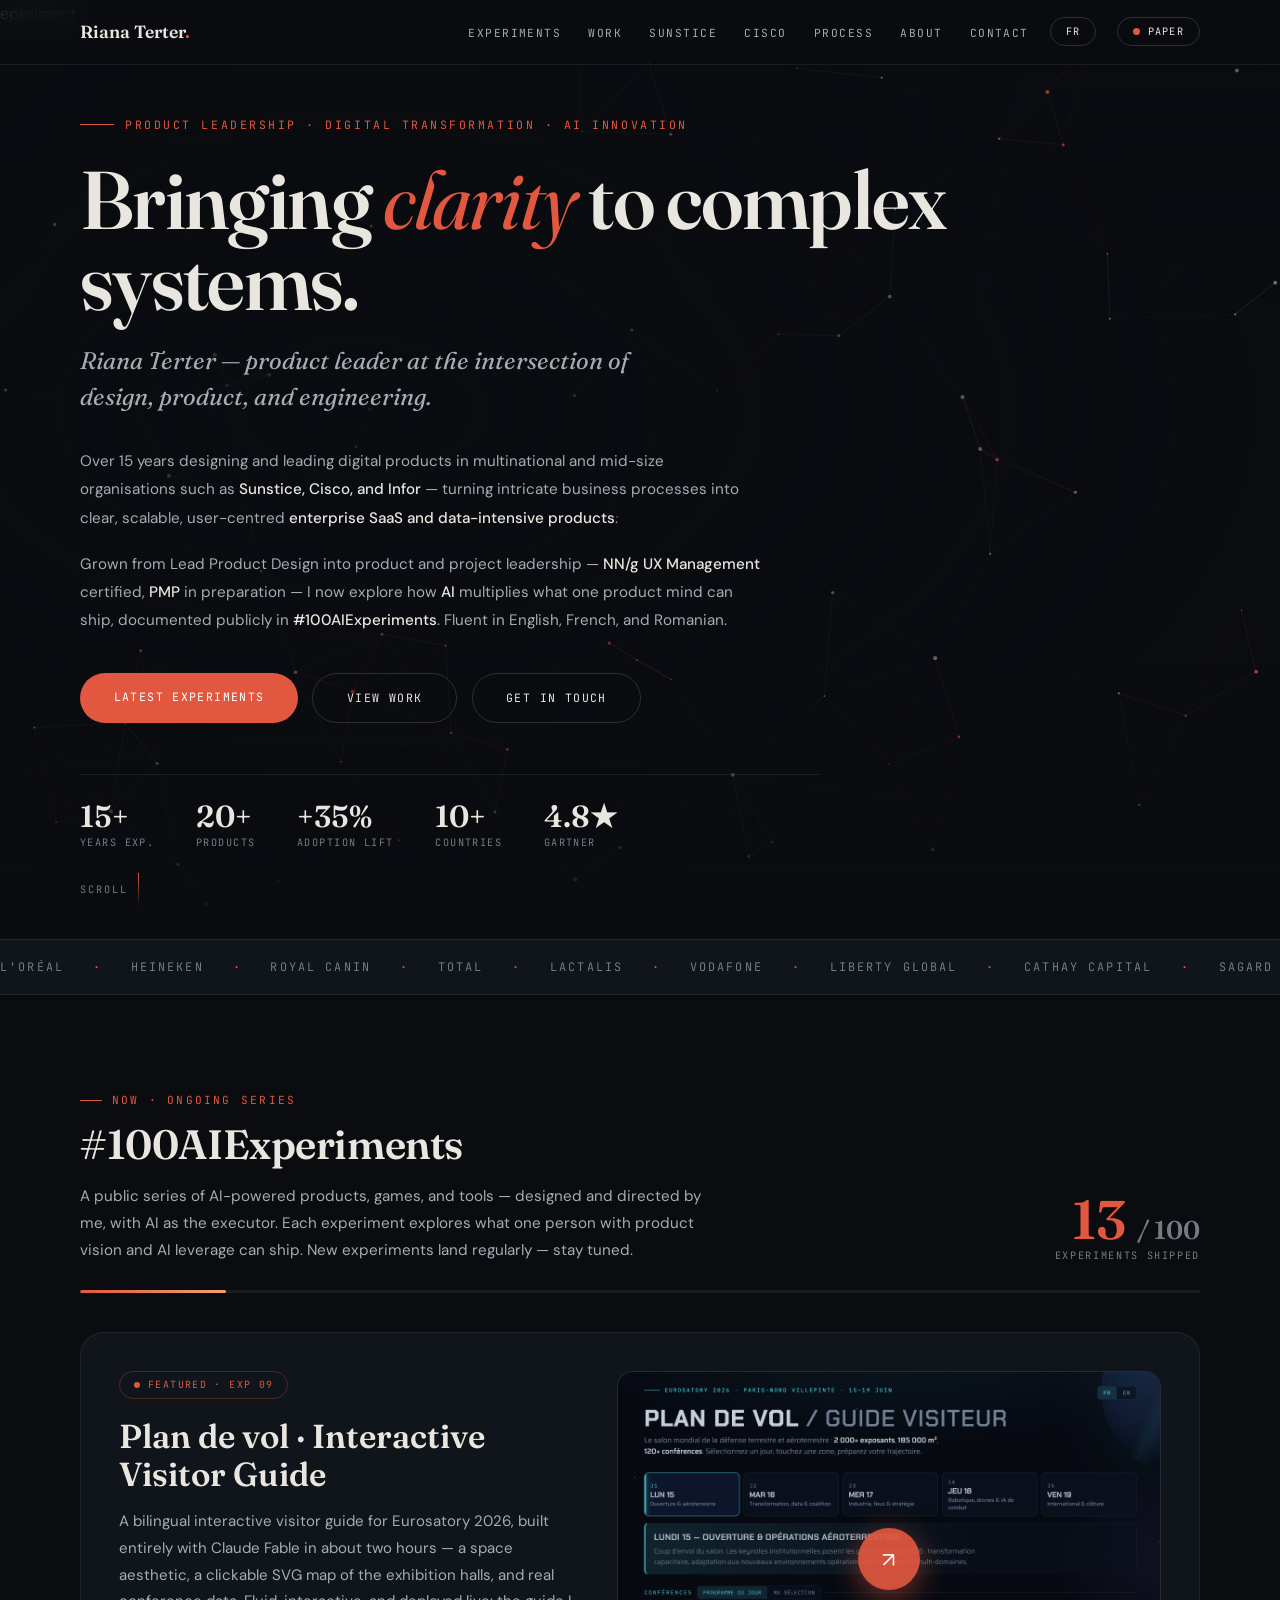
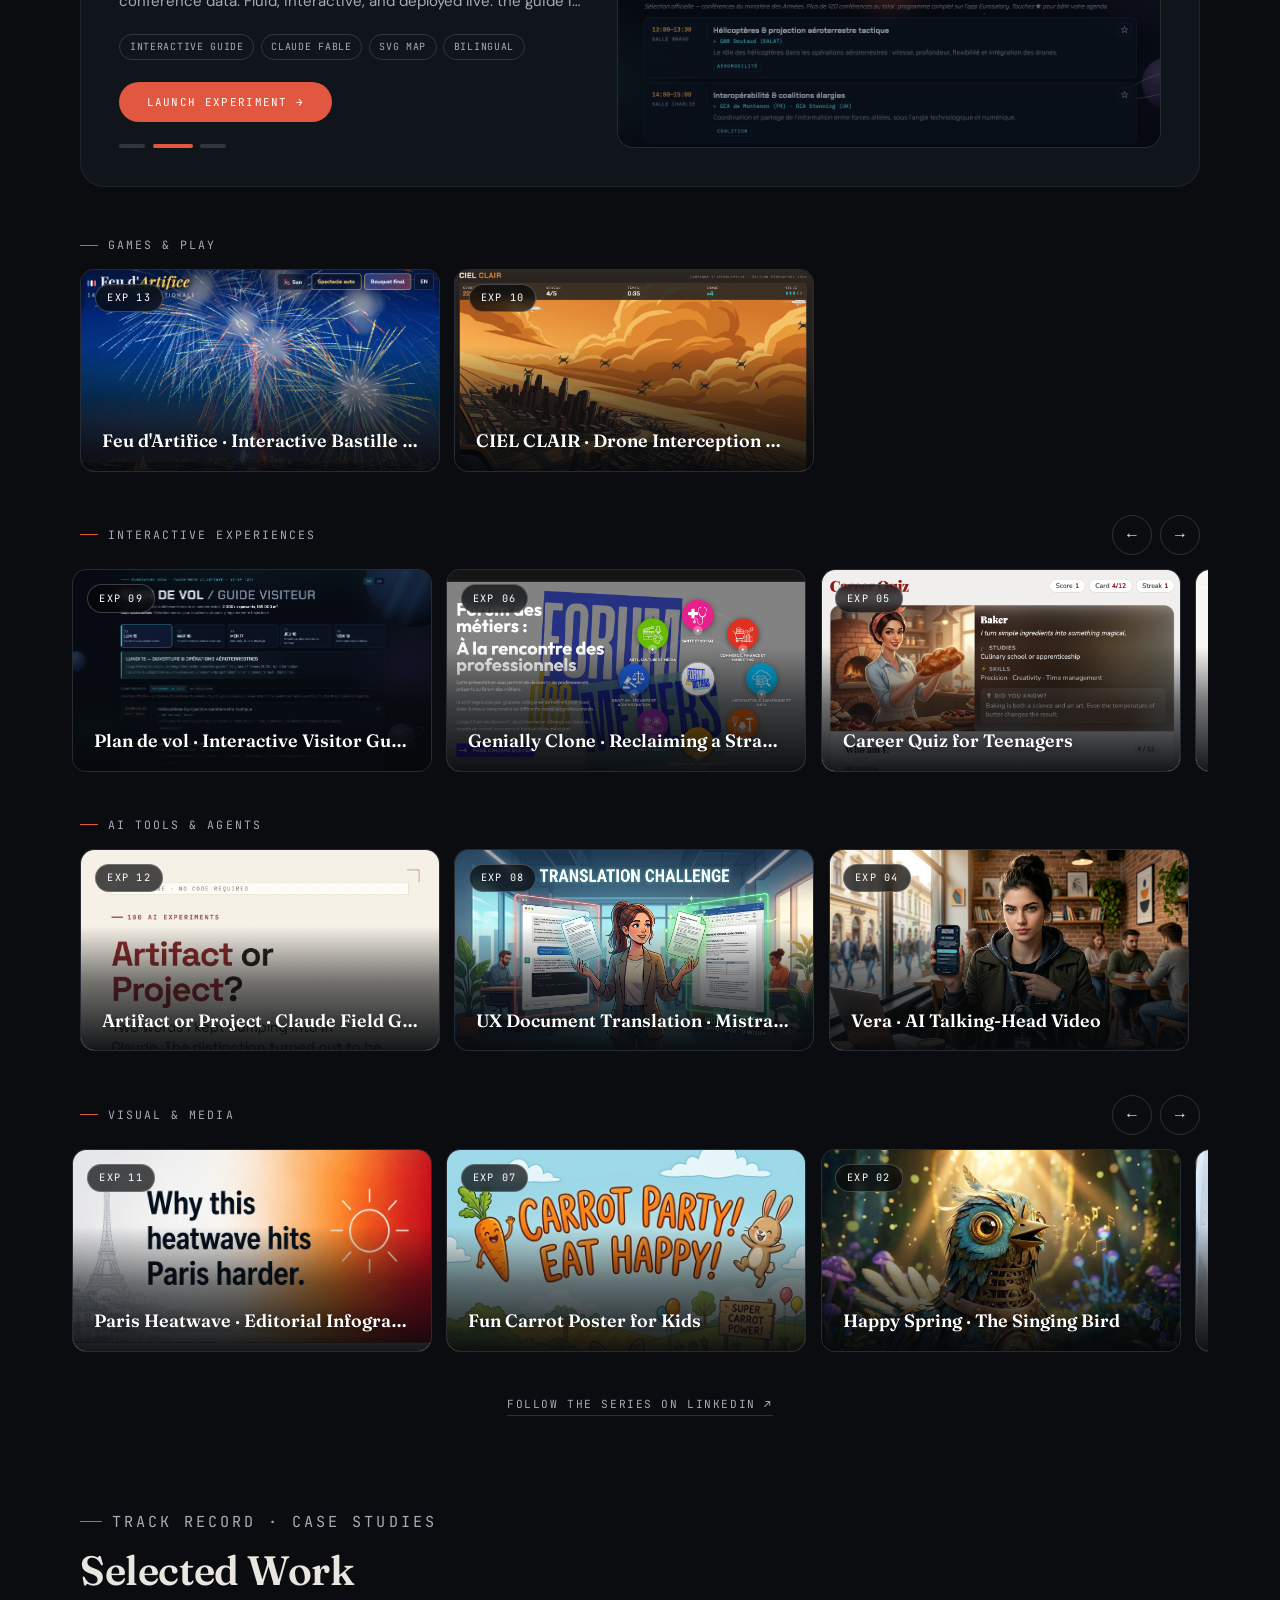
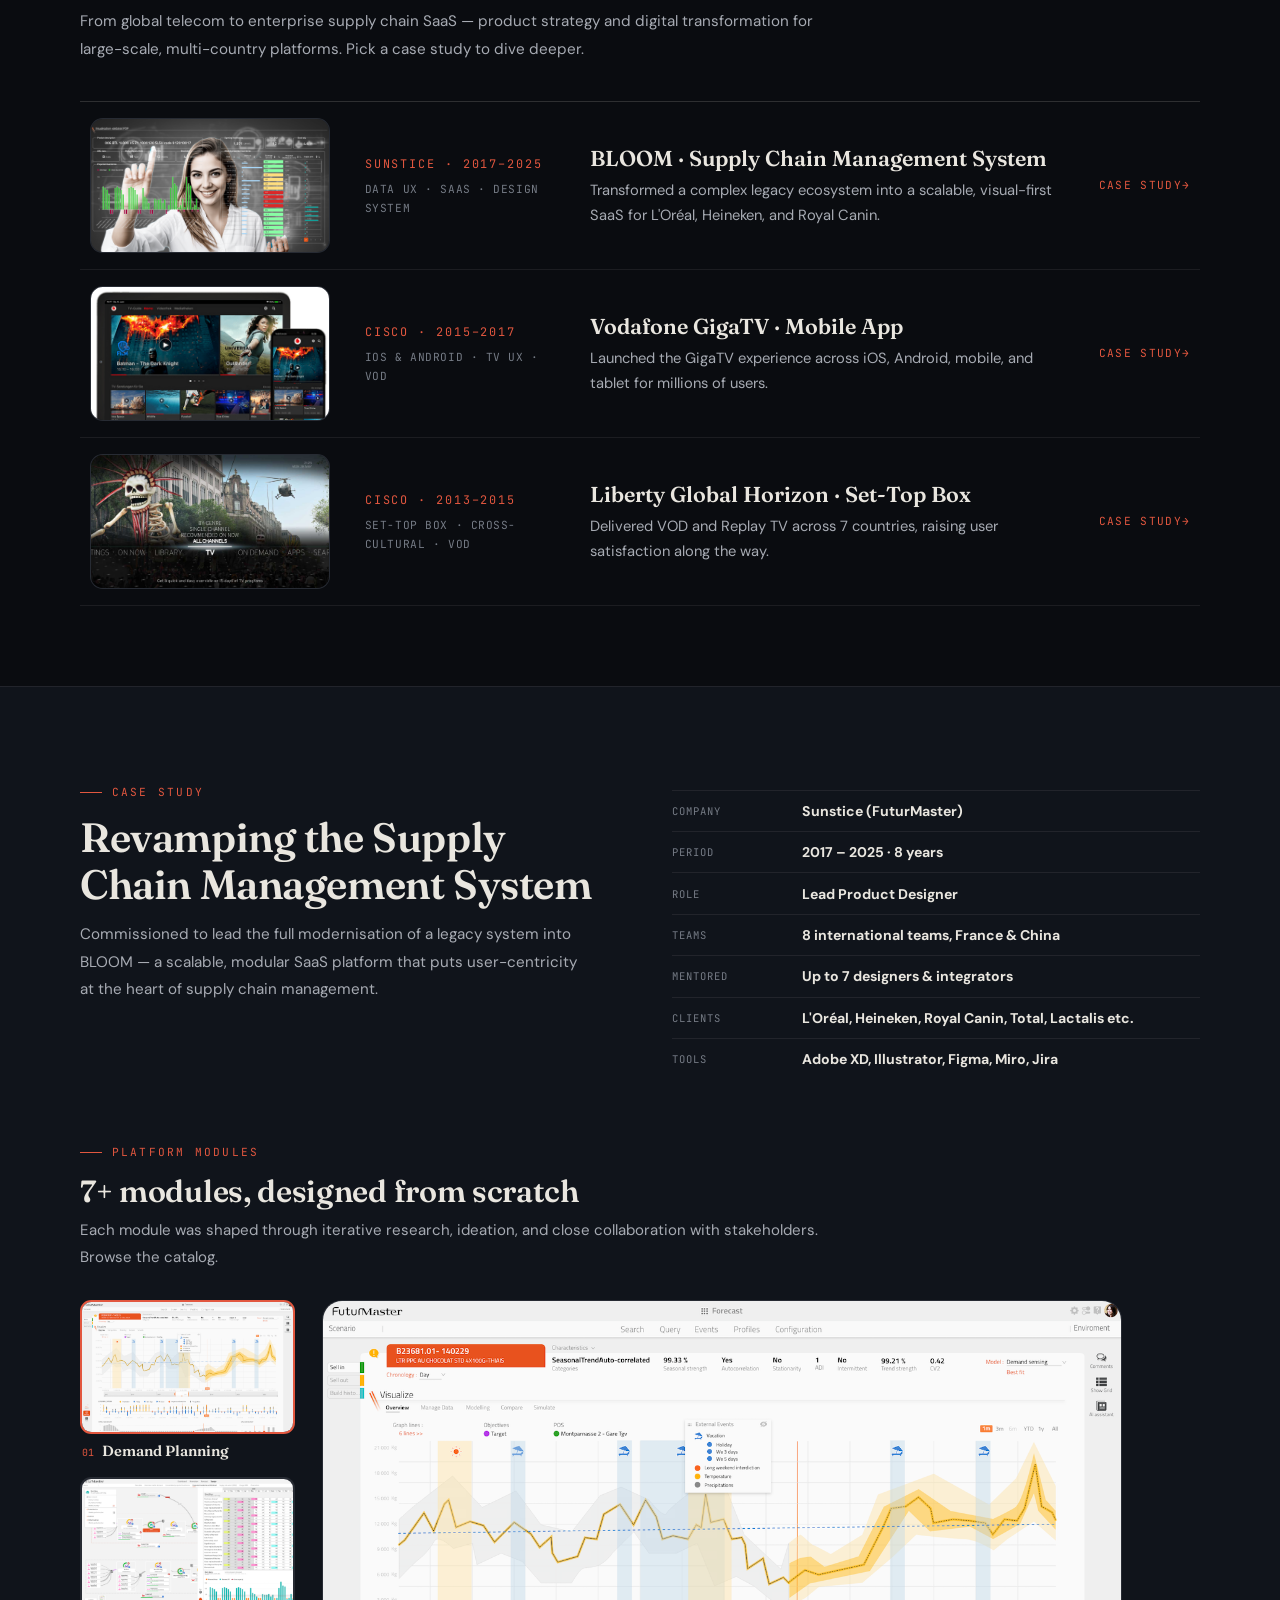
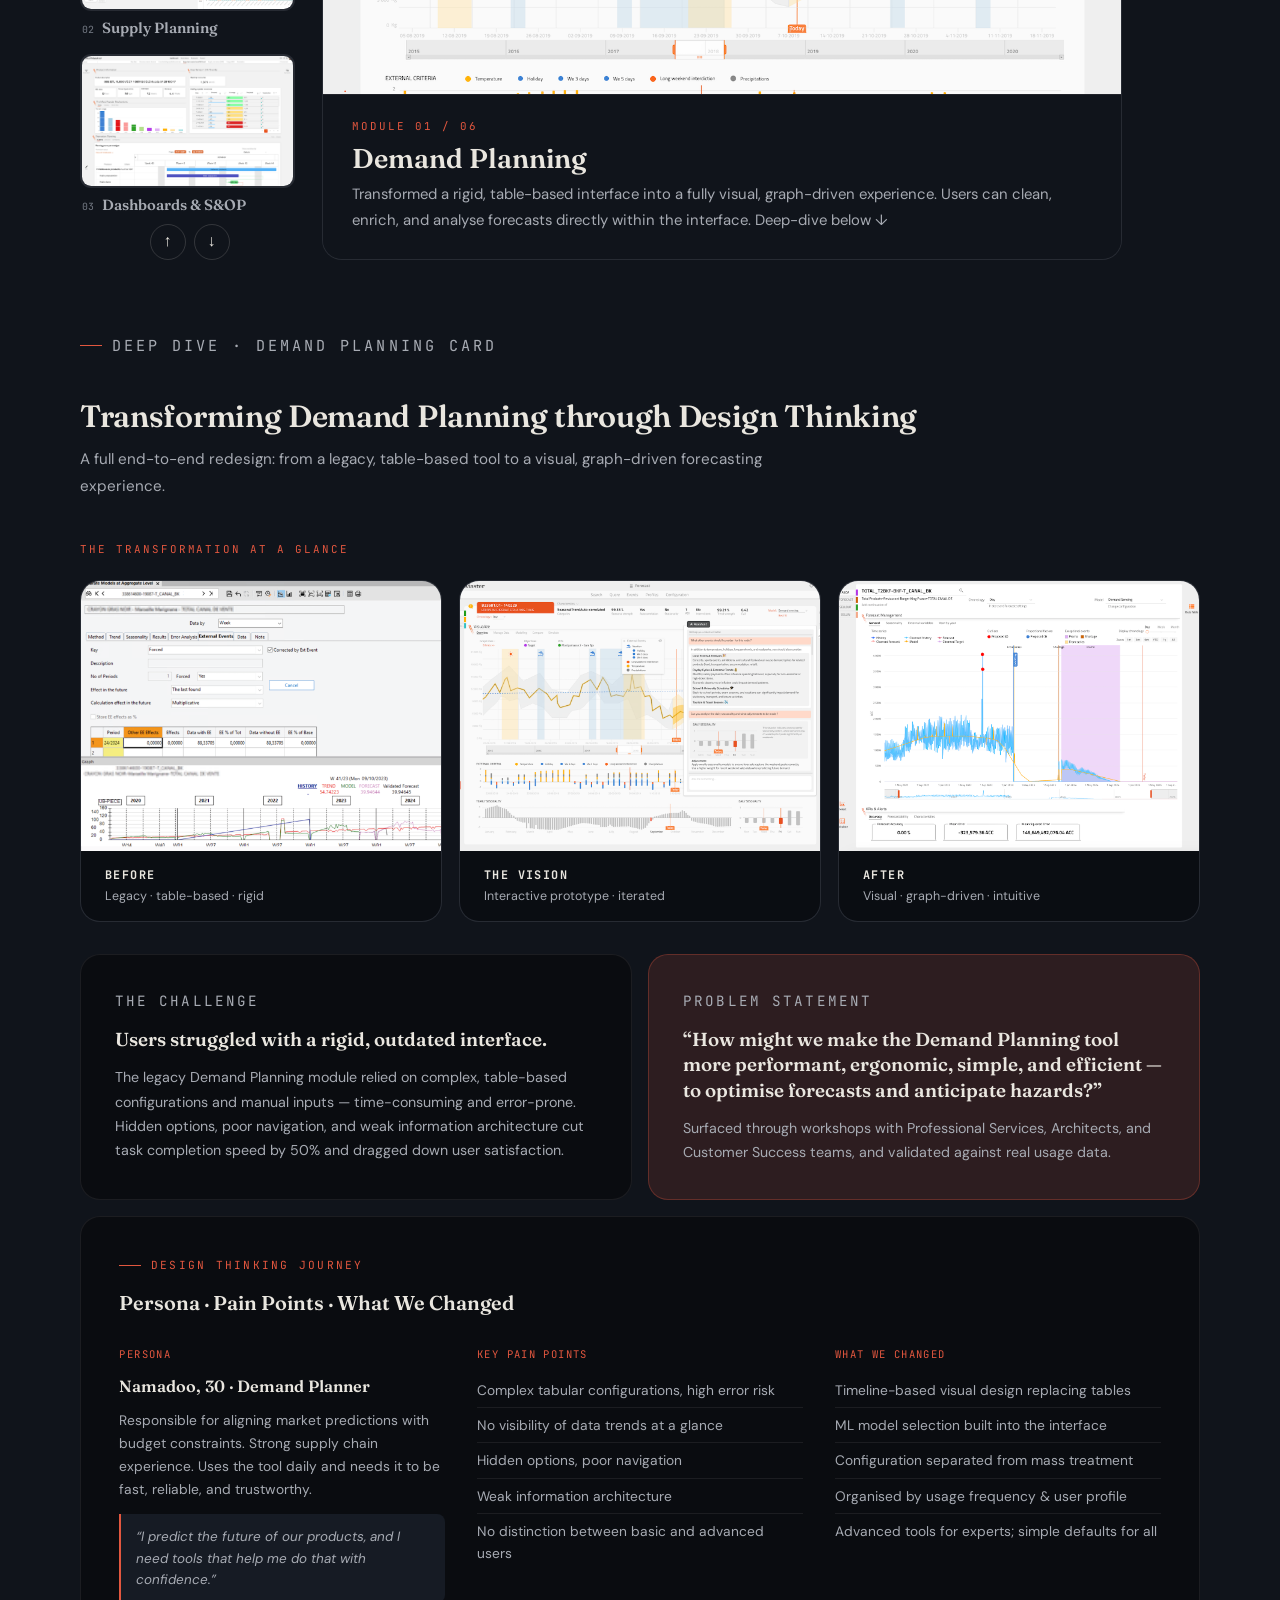
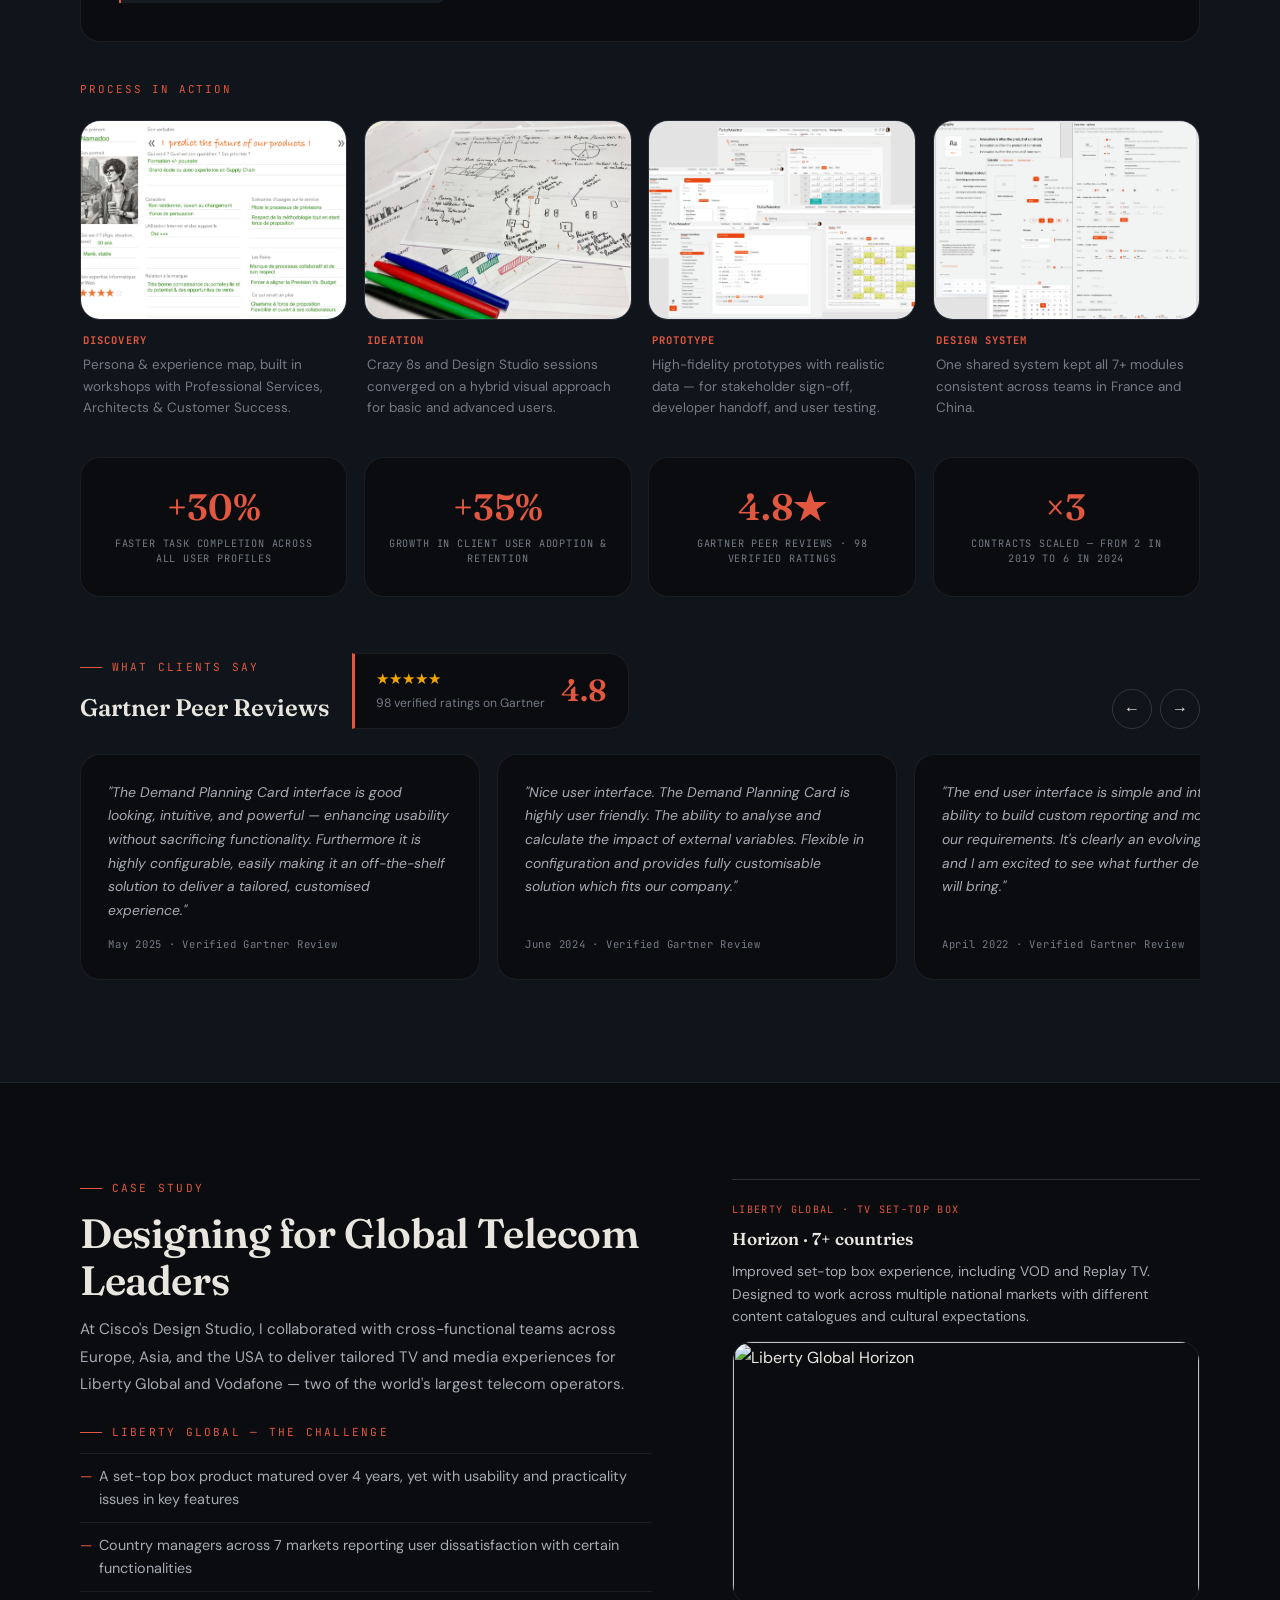
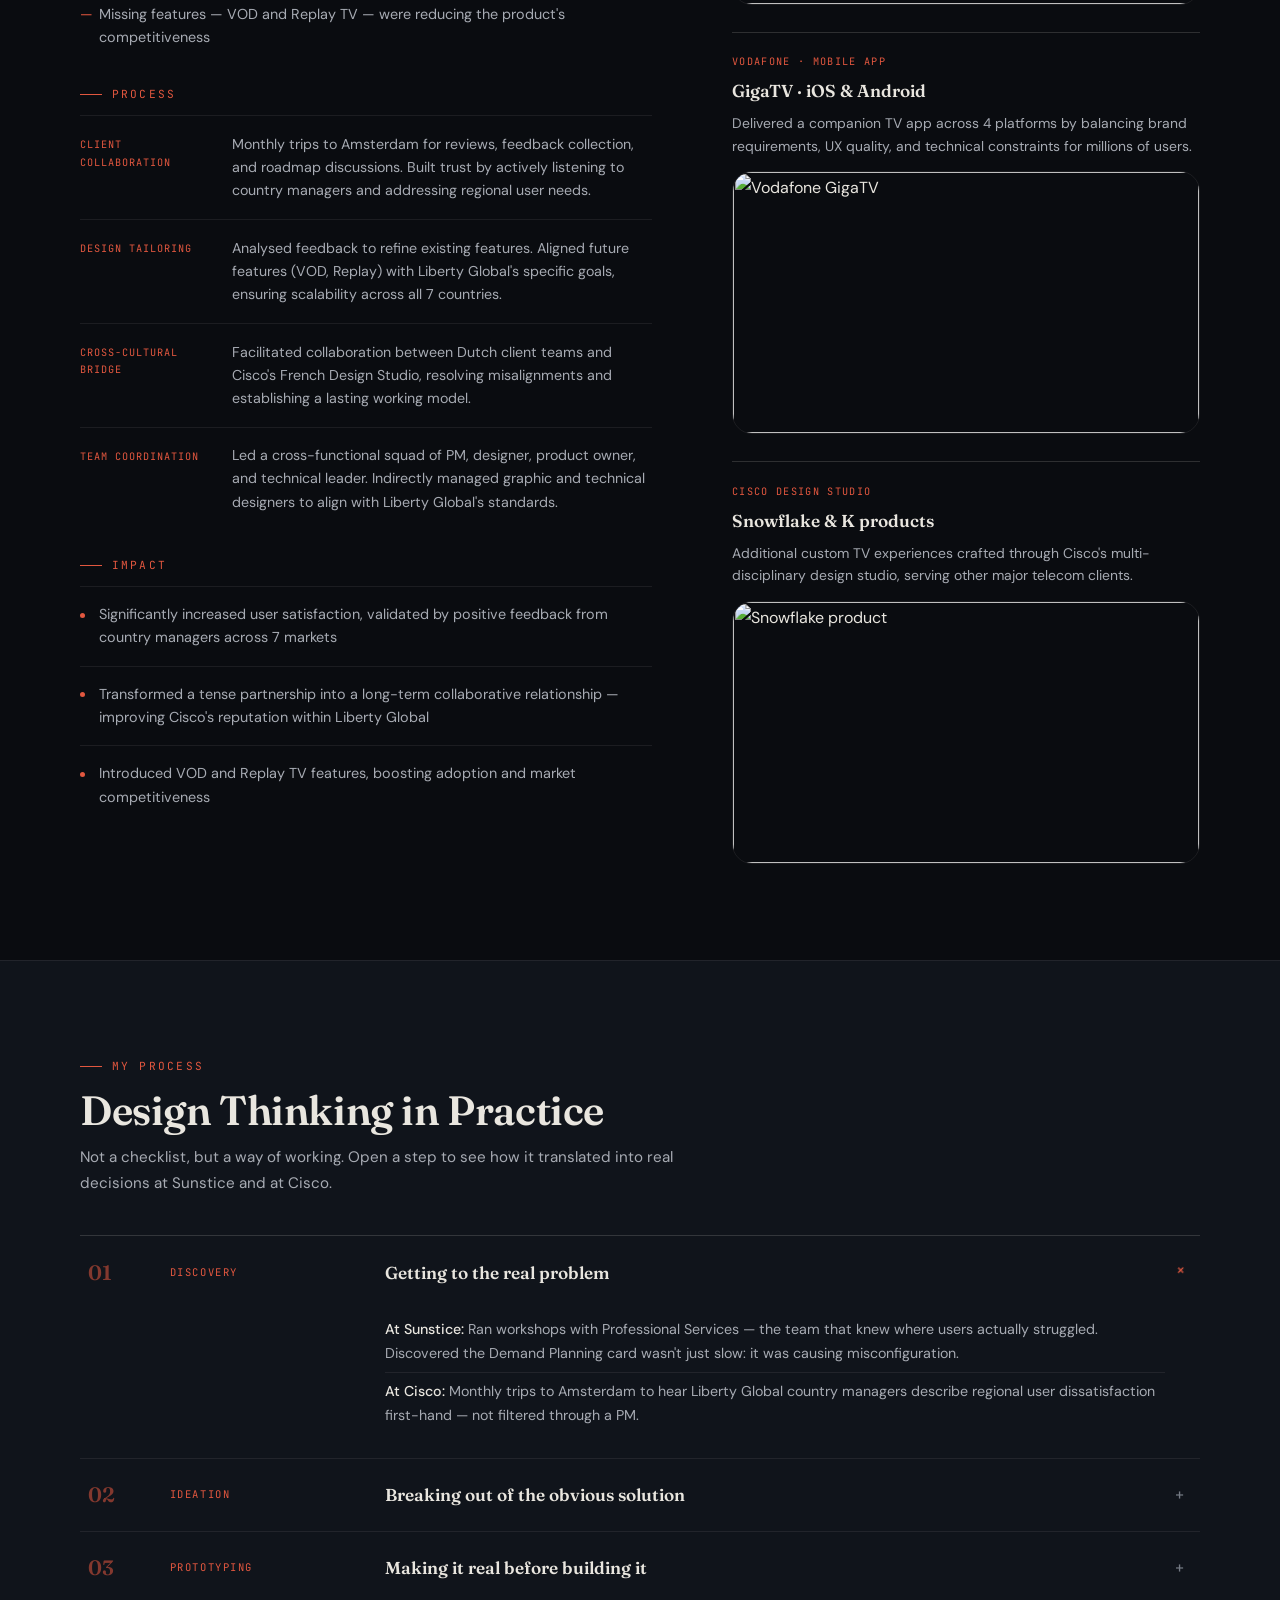
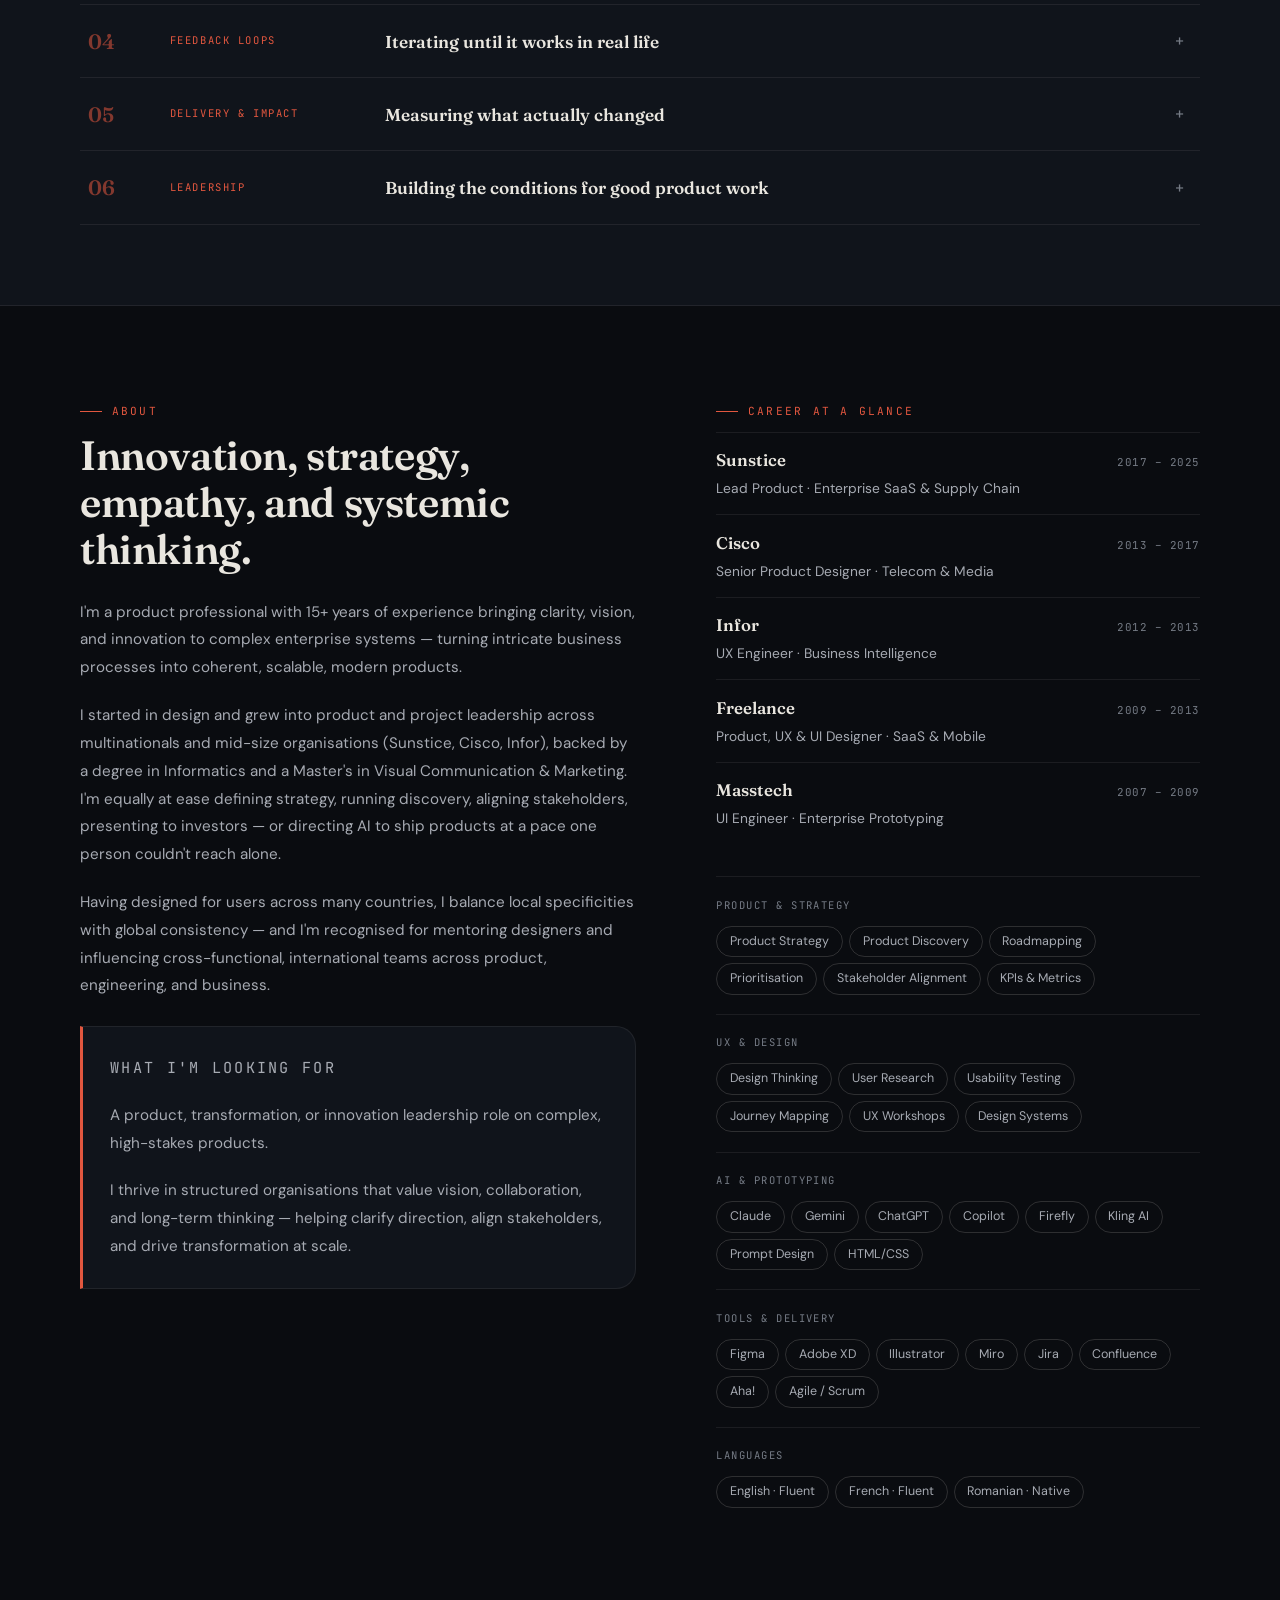
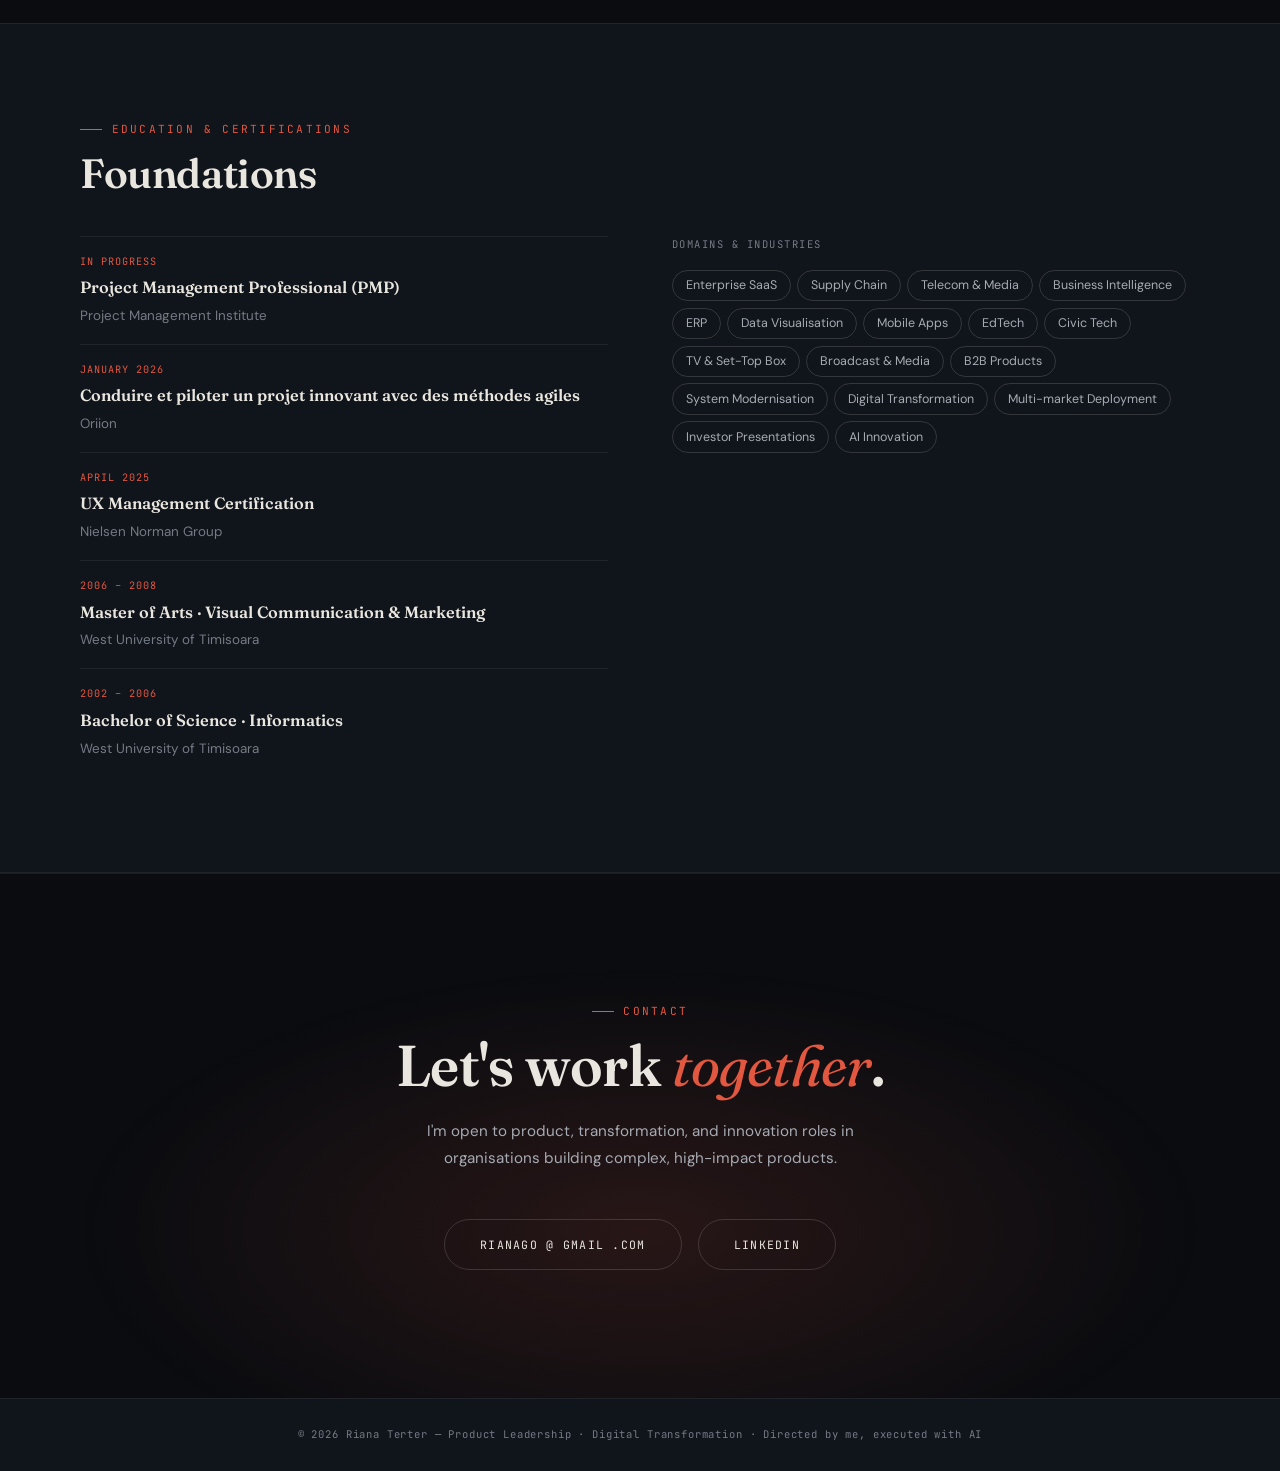
==== commit e7db33a0: "Add files via upload" ====
--- a/index.html
+++ b/index.html
@@ -1627,8 +1627,8 @@
   const experiments = [
      { num: 13, cat: "games",
   title: "Feu d'Artifice · Interactive Bastille Day Show",
-  desc: { en: "An interactive fireworks display for the 14 juillet, built with Claude Fable to run in the browser: tap the sky to launch a rocket, trigger an auto show or a grand finale, with in-browser synthesized sound and a full French/English toggle. The cover image was made with Gemini. The real work wasn't the code — it was steering the look away from the rainbow-confetti default every AI reaches for, toward the gold-and-silver palette of a real show. Claude Fable brought the speed; the direction toward \"real\" was human.",
-          fr: "Un feu d'artifice interactif pour le 14 juillet, réalisé avec Claude Fable pour tourner dans le navigateur : touchez le ciel pour lancer une fusée, déclenchez le spectacle automatique ou le bouquet final, avec un son synthétisé en direct et une bascule français / anglais complète. L'image de couverture a été générée avec Gemini. Le vrai travail n'était pas le code — c'était d'éloigner le rendu du réflexe « confettis arc-en-ciel » de toute IA, vers la palette or et argent d'un vrai spectacle. Claude Fable a apporté la vitesse ; la direction vers le « vrai », c'était l'humain." },
+  desc: { en: "An interactive fireworks display for the 14 juillet: tap the sky to launch a rocket, trigger an auto show, a grand finale or drone drawing, with in-browser synthesized sound toggle. The real work wasn't the code — it was steering the look away from the rainbow-confetti default every AI reaches for, toward the gold-and-silver palette of a real show. Claude Fable brought the speed; the direction toward \"real\" was human.",
+          fr: "Un feu d'artifice interactif pour le 14 juillet : touchez le ciel pour lancer une fusée, déclenchez le spectacle automatique, le bouquet final ou dessins avec des drones et un son synthétisé en direct. Le vrai travail n'était pas le code — c'était d'éloigner le rendu du réflexe « confettis arc-en-ciel » de toute IA, vers la palette or et argent d'un vrai spectacle. Claude Fable a apporté la vitesse ; la direction vers le « vrai », c'était l'humain." },
   tags: ["Web App", "Claude Fable", "Gemini", "Creative Coding"], link: "Images/experiments/feu-artifice.html", video: "", img: "Images/experiments/feu-artifice.png" },
   { num: 12, cat: "ai",
   title: "Artifact or Project · Claude Field Guide",
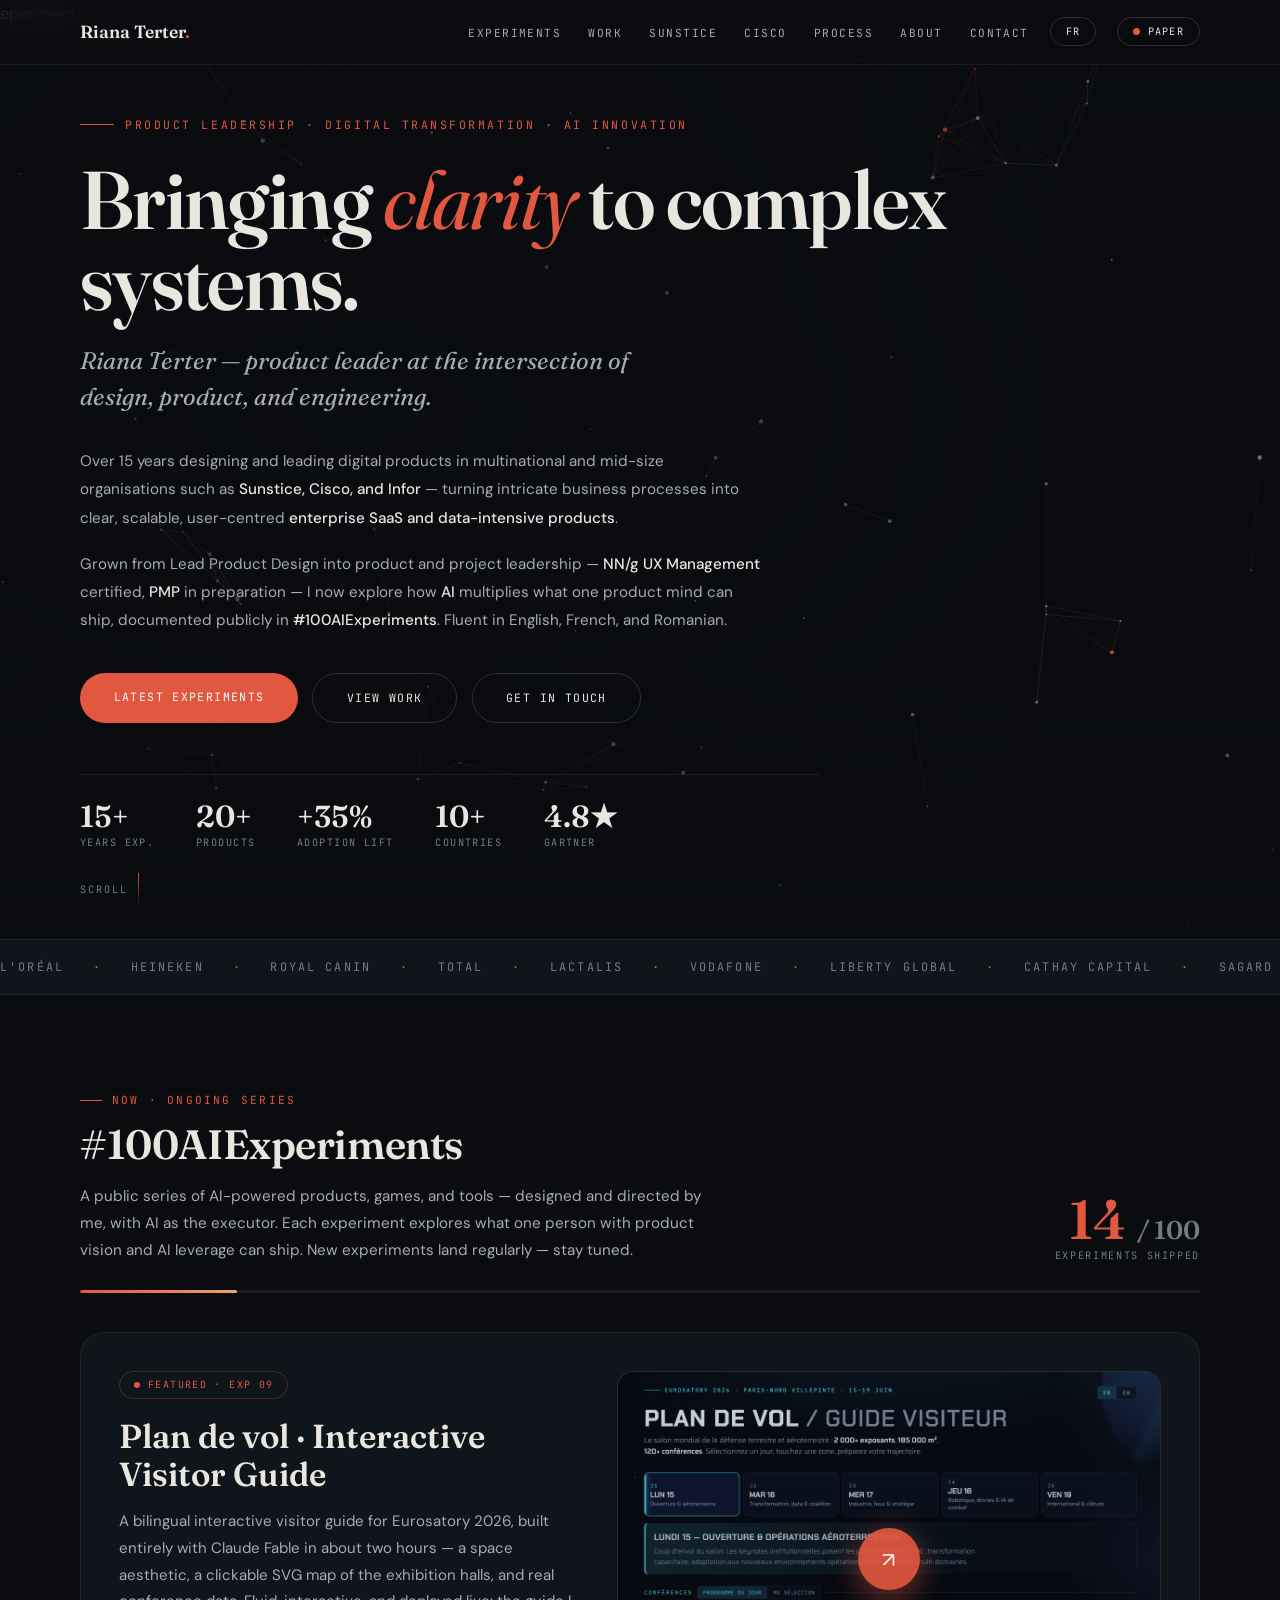
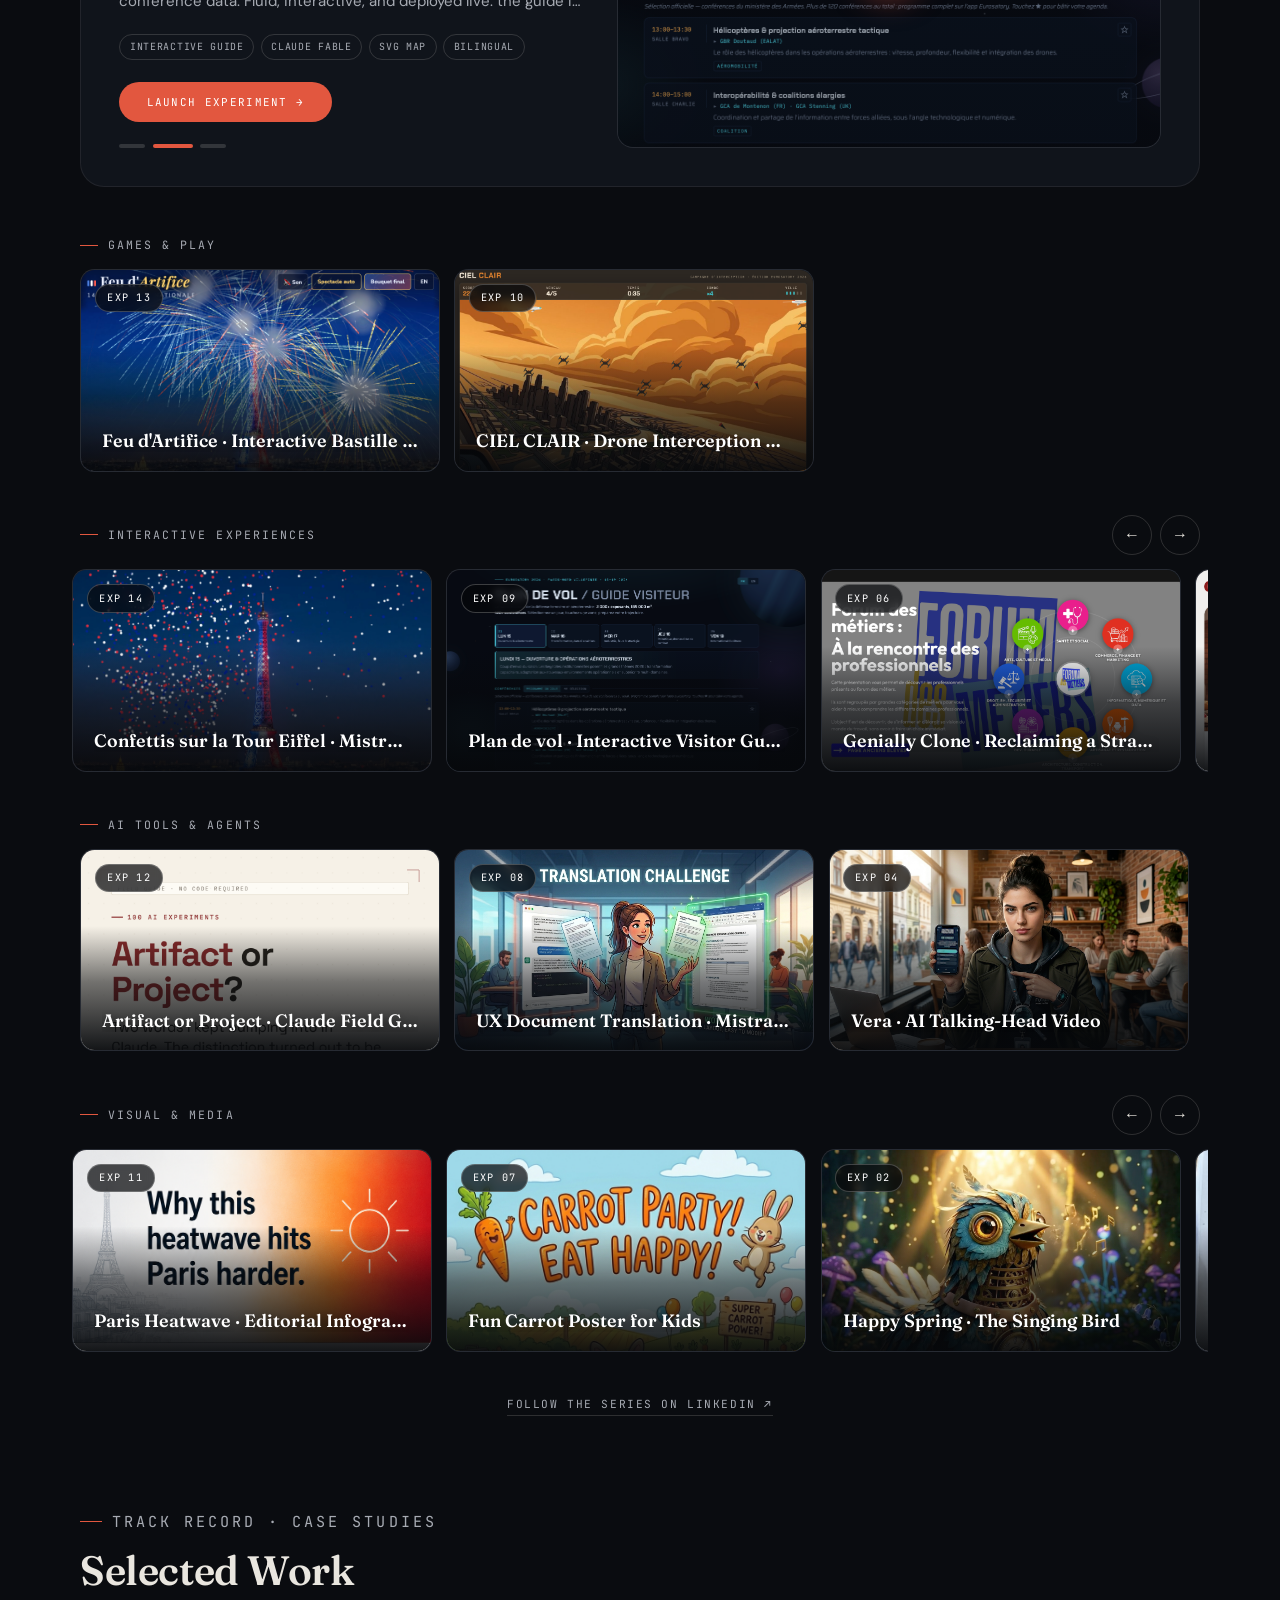
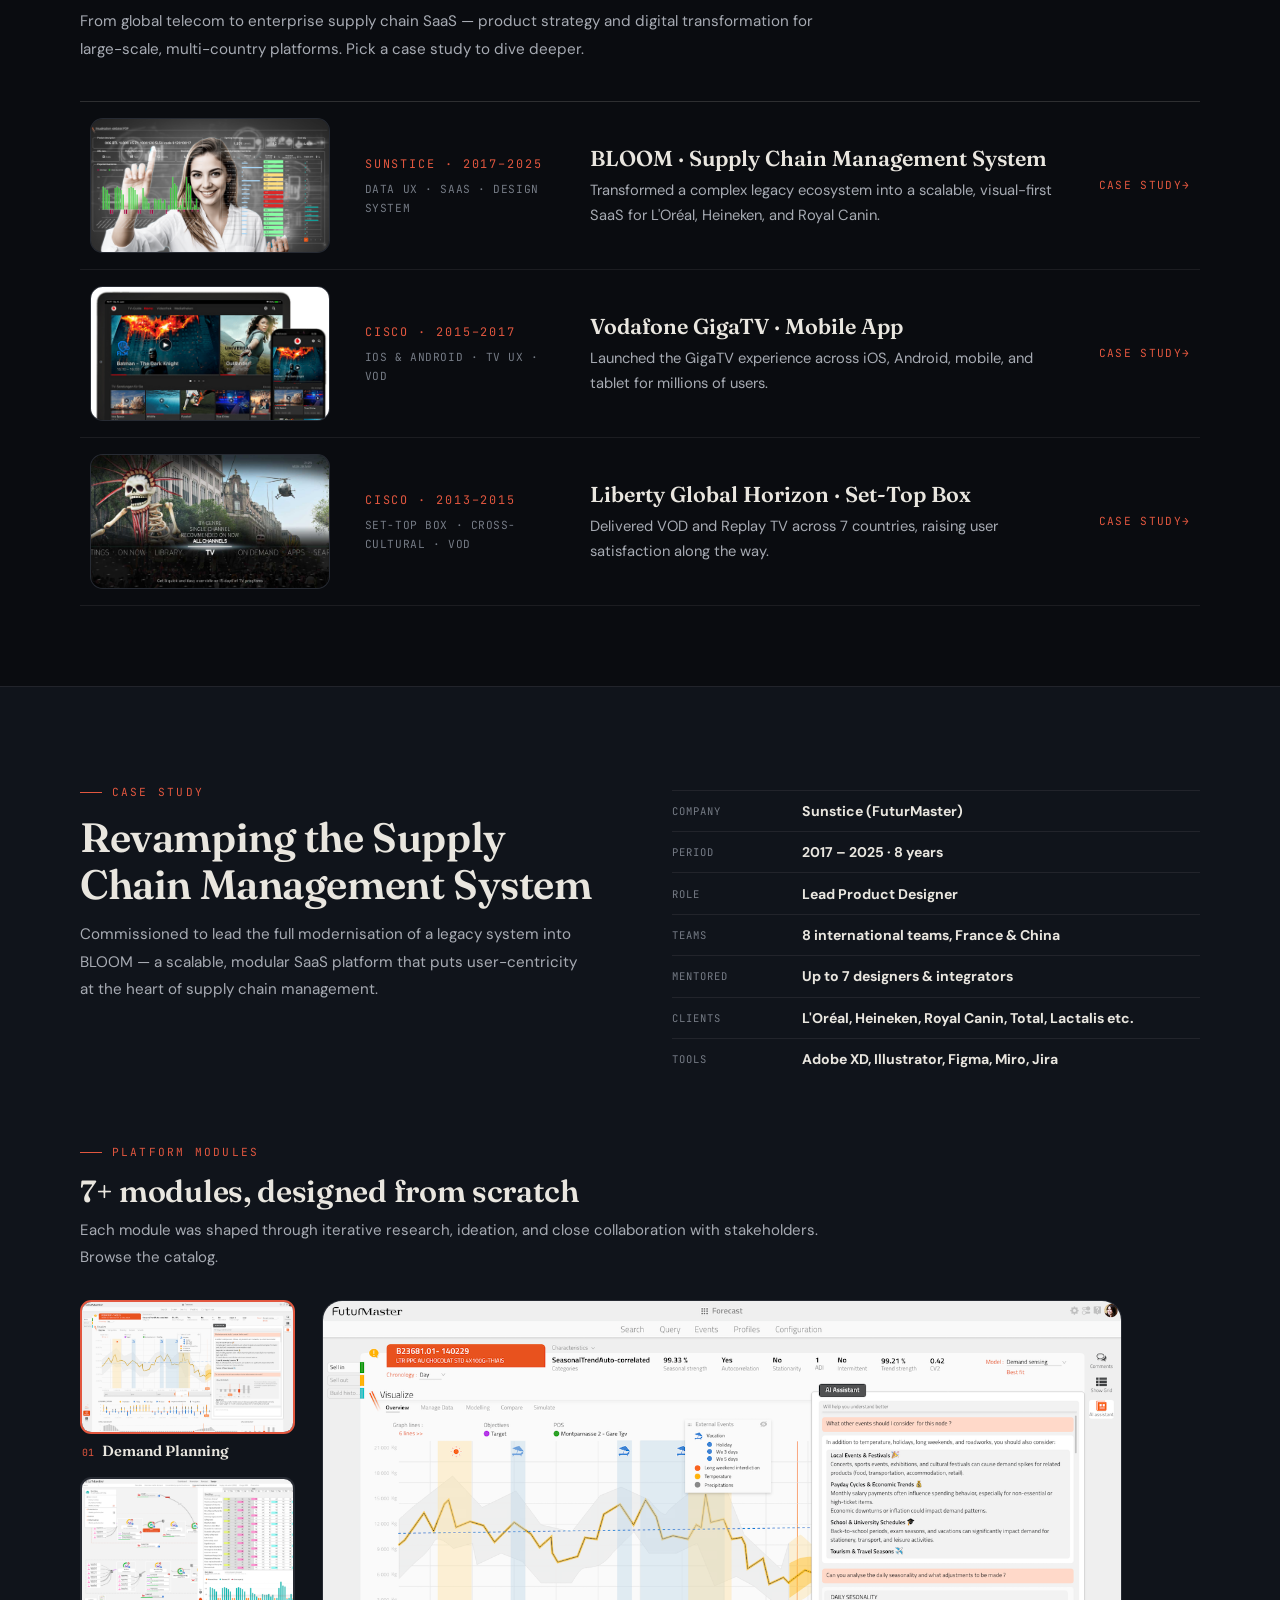
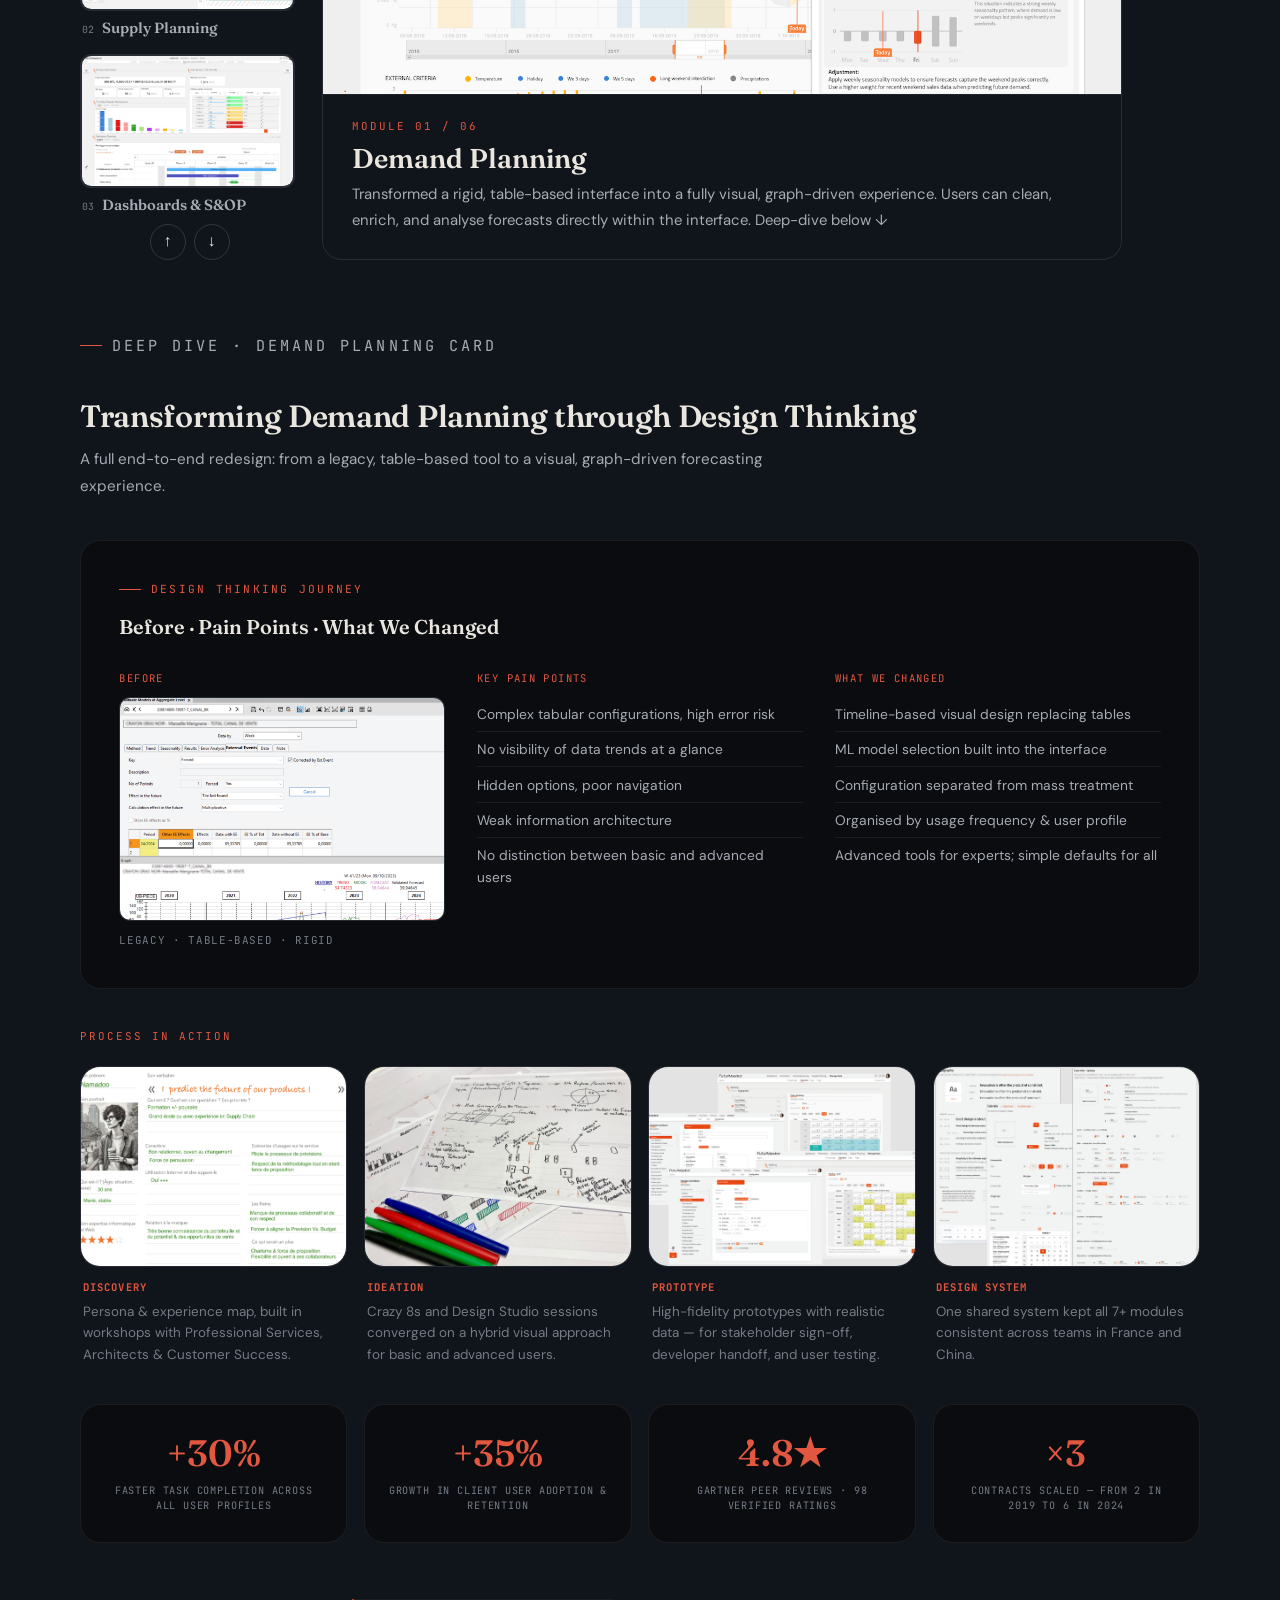
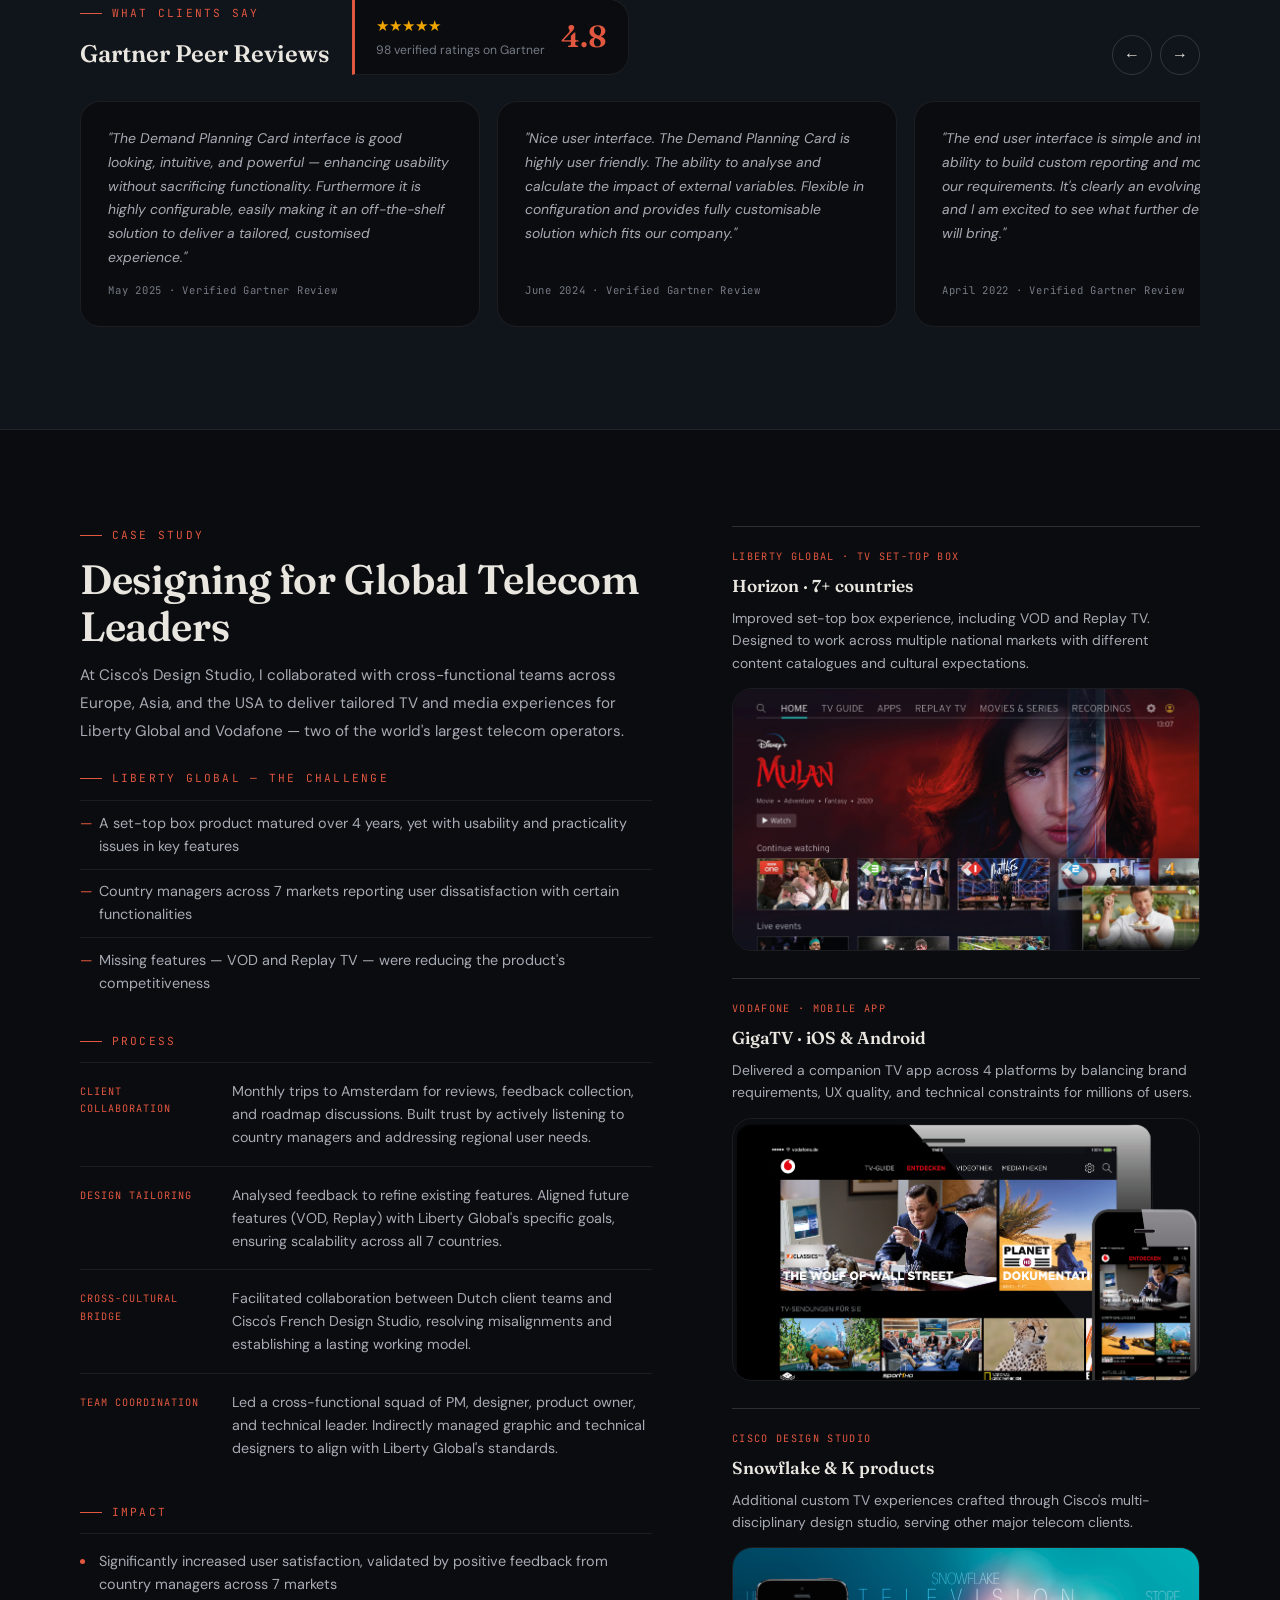
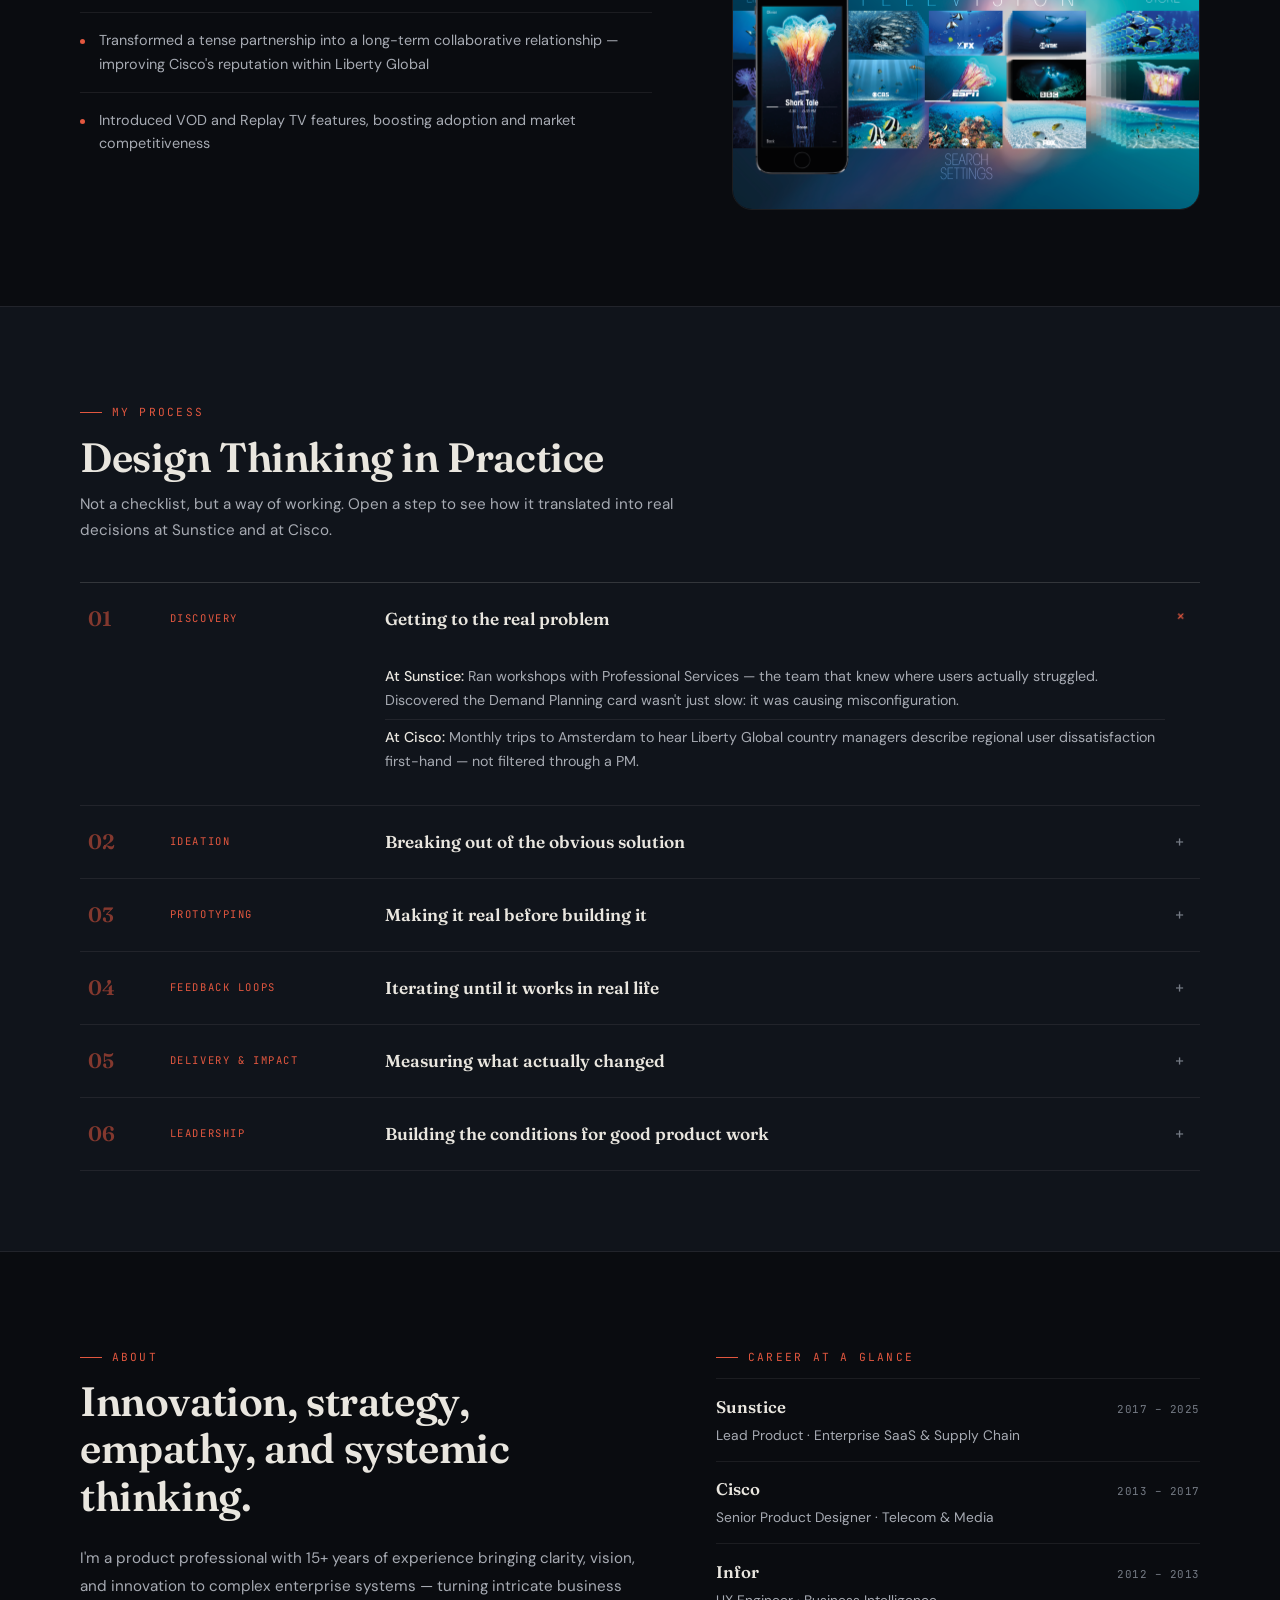
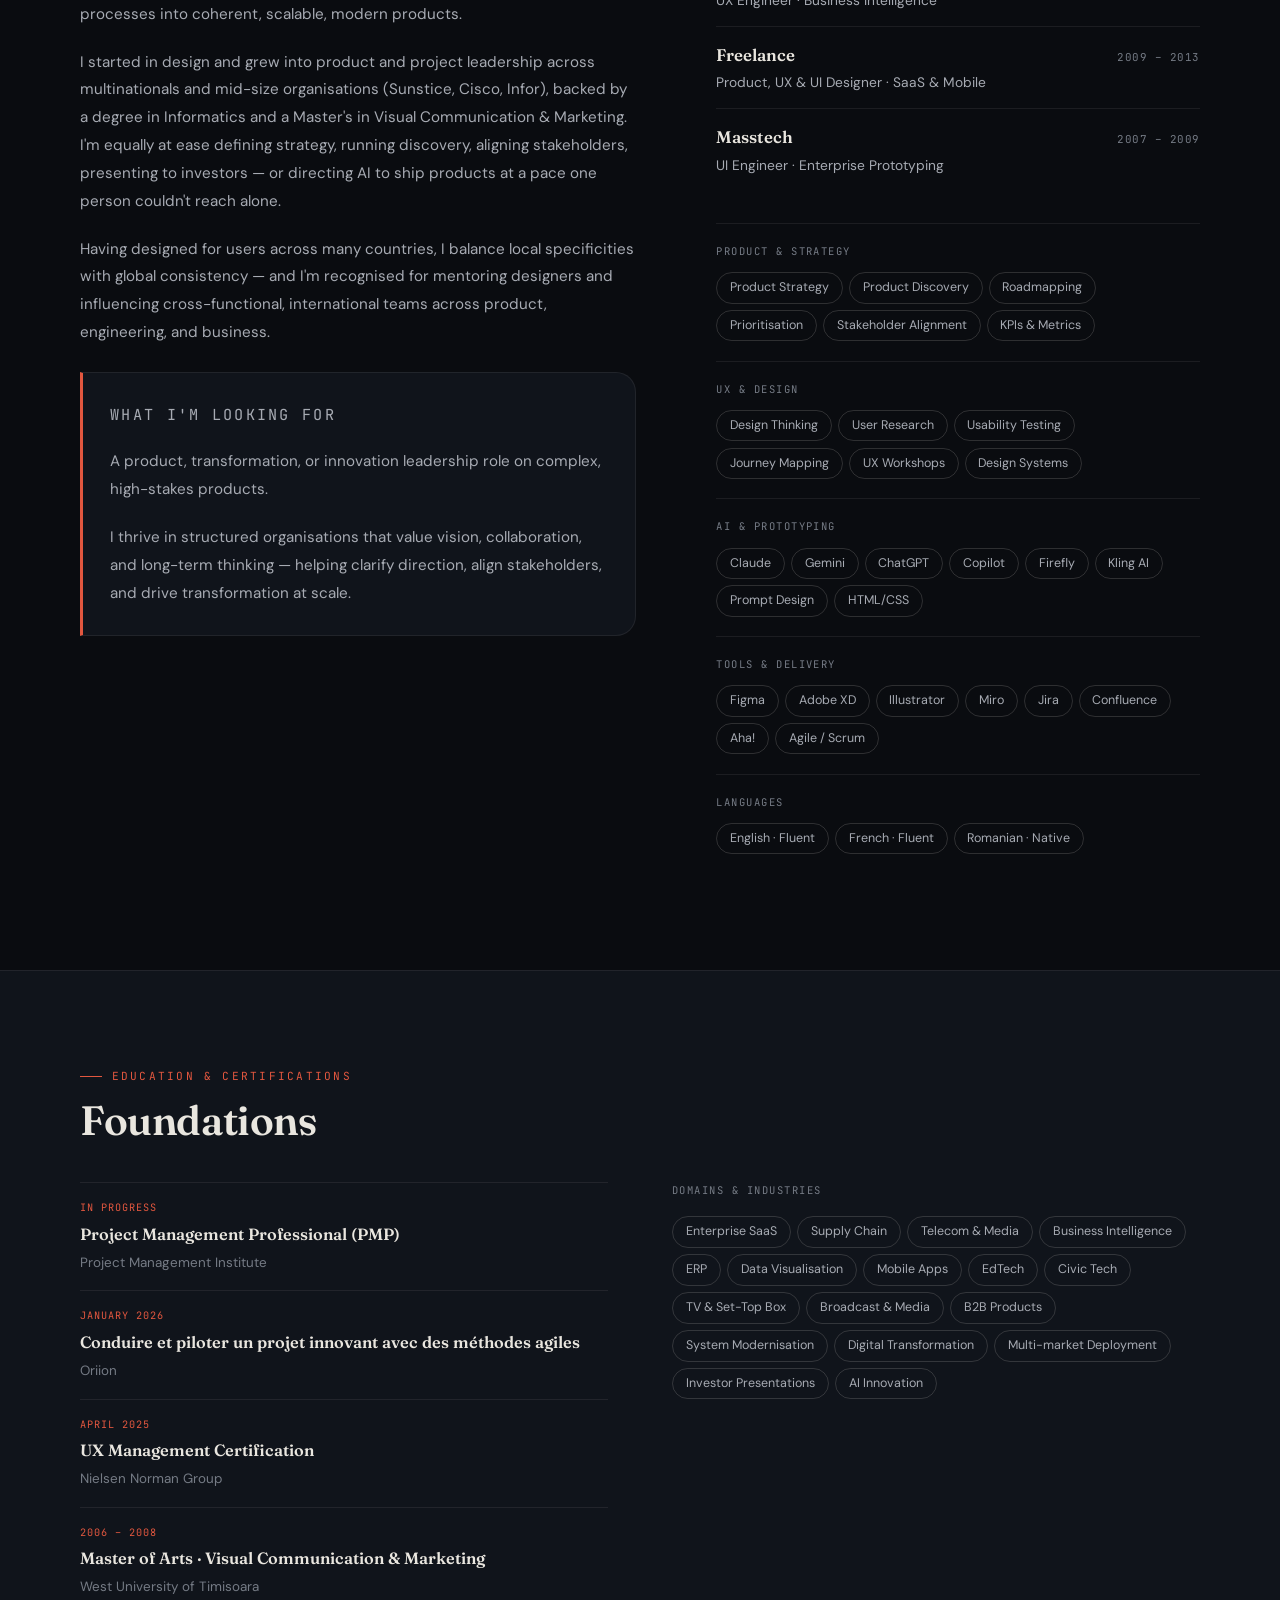
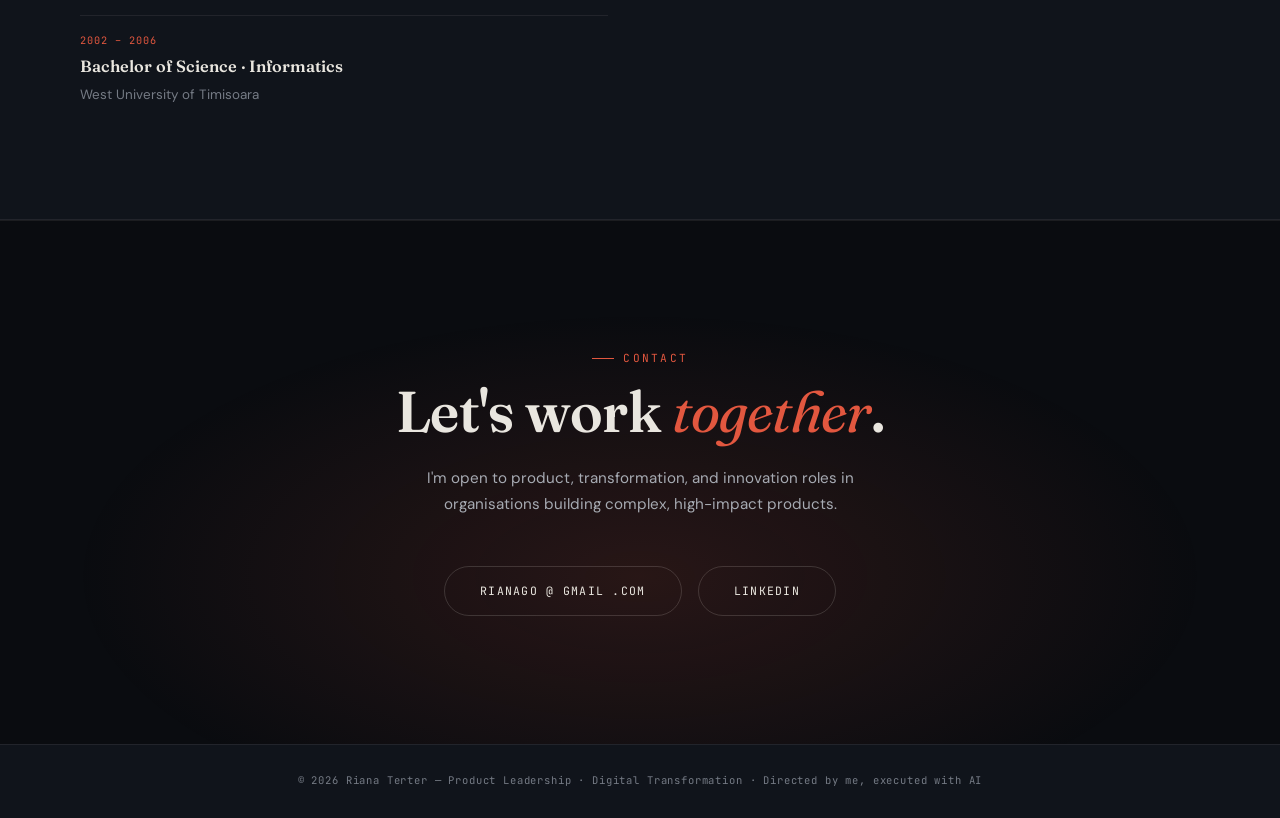
==== commit 35575031: "Add files via upload" ====
--- a/index.html
+++ b/index.html
@@ -451,30 +451,16 @@
 
     /* Deep dive */
     .dd-hdr p { font-size: 0.95rem; color: var(--mid); line-height: 1.8; margin-top: 0.7rem; margin-bottom: 2.5rem; max-width: 760px; }
-    .cs-strip { margin: 0 0 2rem; }
     .cs-strip-label { font-family: var(--mono); font-size: 0.68rem; letter-spacing: 0.18em; text-transform: uppercase; color: var(--red); margin-bottom: 1.3rem; }
-    .cs-img-row { display: grid; grid-template-columns: 1fr 1fr 1fr; gap: 1.05rem; }
-    .cs-img-item { position: relative; background: var(--bg3); overflow: hidden; border-radius: 1.25rem; border: 1px solid var(--line); display: flex; flex-direction: column; justify-content: flex-end; min-height: 180px; }
-    .cs-img-item img { height: 100%; display: block; object-fit: cover; }
-    .cs-img-caption { padding: 0.9rem 1.5rem; background: rgba(var(--bg-rgb),0.88); backdrop-filter: blur(4px); flex-shrink: 0; }
-    .cs-img-caption strong { font-family: var(--mono); font-size: 0.74rem; color: var(--text); display: block; letter-spacing: 0.12em; text-transform: uppercase; }
-    .cs-img-caption span { font-size: 0.78rem; color: var(--mid); }
-    .cgrid { display: grid; grid-template-columns: 1fr 1fr; gap: 1.05rem; margin-bottom: 1.05rem; }
-    .ccard { padding: 2.1rem; border-radius: 1.25rem; }
-    .ccard-lbl { font-family: var(--mono); font-size: 0.66rem; letter-spacing: 0.15em; text-transform: uppercase; color: var(--red); margin-bottom: 0.85rem; }
-    .ccard h4 { font-family: var(--serif); font-weight: 600; font-size: 1.18rem; margin-bottom: 0.8rem; line-height: 1.35; }
-    .ccard p { font-size: 0.89rem; line-height: 1.72; }
-    .ccard.lt { background: var(--bg); border: 1px solid var(--line); }
-    .ccard.lt h4 { color: var(--text); }
-    .ccard.lt p { color: var(--mid); }
-    .ccard.dk { background: var(--red-soft); border: 1px solid var(--red-border); }
-    .ccard.dk h4 { color: var(--text); }
-    .ccard.dk p { color: var(--mid); }
     .journey-panel { background: var(--bg); border: 1px solid var(--line); border-radius: 1.25rem; padding: 2.4rem; margin-bottom: 1.05rem; }
     .journey-3 { display: grid; grid-template-columns: 1fr 1fr 1fr; gap: 2rem; margin-top: 1.6rem; }
     .j3-lbl { font-family: var(--mono); font-size: 0.66rem; letter-spacing: 0.13em; text-transform: uppercase; color: var(--red); margin-bottom: 0.6rem; }
     .j3-title { font-family: var(--serif); font-weight: 600; font-size: 1.02rem; margin-bottom: 0.5rem; }
     .j3-quote { font-size: 0.84rem; font-style: italic; line-height: 1.6; background: var(--bg3); border-left: 2px solid var(--red); padding: 0.75rem 0.9rem; margin-top: 0.8rem; color: var(--mid); border-radius: 0 0.5rem 0.5rem 0; }
+    .j3-img { border-radius: 0.7rem; overflow: hidden; border: 1px solid var(--line); background: var(--bg3); aspect-ratio: 16/11; margin-bottom: 0.6rem; }
+    .j3-img img { width: 100%; height: 100%; object-fit: cover; object-position: top left; display: block; cursor: zoom-in; transition: transform 0.4s ease; }
+    .j3-img:hover img { transform: scale(1.03); }
+    .j3-cap { font-family: var(--mono); font-size: 0.68rem; letter-spacing: 0.06em; text-transform: uppercase; color: var(--muted); }
     .j3-list { list-style: none; }
     .j3-list li { font-size: 0.86rem; color: var(--mid); line-height: 1.6; padding: 0.38rem 0; border-top: 1px solid var(--line); }
     .j3-list li:first-child { border-top: none; }
@@ -663,15 +649,11 @@
       .nav-links a { display: block; padding: 0.85rem 2.5rem; }
       .nav-links a::after { display: none; }
       .nav-toggle { display: block; }
-      .cgrid, .cis-grid, .cs-hdr, #about { grid-template-columns: 1fr; }
+      .cis-grid, .cs-hdr, #about { grid-template-columns: 1fr; }
       .inums { grid-template-columns: 1fr 1fr; }
       .inum { padding: 1.3rem 0.9rem; }
       .inum-big { font-size: 1.8rem; }
-      .cs-img-row, .artifacts { grid-template-columns: 1fr 1fr; gap: 0.8rem; }
-      .cs-img-caption { padding: 0.6rem 0.9rem; }
-      .cs-img-caption strong { font-size: 0.66rem; }
-      .cs-img-caption span { font-size: 0.7rem; }
-      .cs-img-item { min-height: 130px; }
+      .artifacts { grid-template-columns: 1fr 1fr; gap: 0.8rem; }
       .artifact-cap p { font-size: 0.78rem; }
       .journey-3, .edu-grid { grid-template-columns: 1fr 1fr; gap: 1.5rem; }
       .prod-show { position: static; }
@@ -927,46 +909,14 @@
       <p data-i18n="dd.sub">A full end-to-end redesign: from a legacy, table-based tool to a visual, graph-driven forecasting experience.</p>
     </div>
 
-    <div class="cs-strip">
-      <p class="cs-strip-label" data-i18n="dd.glance">The transformation at a glance</p>
-      <div class="cs-img-row">
-        <div class="cs-img-item">
-          <img src="Images/Bloom/DP_Before.png" alt="Legacy Demand Planning interface" onerror="this.style.display='none'">
-          <div class="cs-img-caption"><strong data-i18n="dd.before">Before</strong><span data-i18n="dd.beforeSub">Legacy · table-based · rigid</span></div>
-        </div>
-        <div class="cs-img-item">
-          <img src="Images/Bloom/DP.png" alt="The Vision - Last Prototype" onerror="this.style.display='none'">
-          <div class="cs-img-caption"><strong data-i18n="dd.vision">The Vision</strong><span data-i18n="dd.visionSub">Interactive prototype · iterated</span></div>
-        </div>
-        <div class="cs-img-item">
-          <img src="Images/Bloom/DP_After.png" alt="The Reality - Production Implementation" onerror="this.style.display='none'">
-          <div class="cs-img-caption"><strong data-i18n="dd.after">After</strong><span data-i18n="dd.afterSub">Visual · graph-driven · intuitive</span></div>
-        </div>
-      </div>
-    </div>
-
-    <div class="cgrid">
-      <div class="ccard lt">
-        <p class="ccard-lbl" data-i18n="dd.chLbl">The Challenge</p>
-        <h4 data-i18n="dd.chTtl">Users struggled with a rigid, outdated interface.</h4>
-        <p data-i18n="dd.chTxt">The legacy Demand Planning module relied on complex, table-based configurations and manual inputs — time-consuming and error-prone. Hidden options, poor navigation, and weak information architecture cut task completion speed by 50% and dragged down user satisfaction.</p>
-      </div>
-      <div class="ccard dk">
-        <p class="ccard-lbl" data-i18n="dd.psLbl">Problem Statement</p>
-        <h4 data-i18n="dd.psTtl">"How might we make the Demand Planning tool more performant, ergonomic, simple, and efficient — to optimise forecasts and anticipate hazards?"</h4>
-        <p data-i18n="dd.psTxt">Surfaced through workshops with Professional Services, Architects, and Customer Success teams, and validated against real usage data.</p>
-      </div>
-    </div>
-
     <div class="journey-panel">
       <p class="lbl" data-i18n="dd.jLbl">Design Thinking Journey</p>
-      <h4 style="font-family:var(--serif);font-weight:600;font-size:1.25rem;" data-i18n="dd.jTtl">Persona · Pain Points · What We Changed</h4>
+      <h4 style="font-family:var(--serif);font-weight:600;font-size:1.25rem;" data-i18n="dd.jTtl">Before · Pain Points · What We Changed</h4>
       <div class="journey-3">
         <div>
-          <p class="j3-lbl" data-i18n="dd.persona">Persona</p>
-          <p class="j3-title" data-i18n="dd.personaName">Namadoo, 30 · Demand Planner</p>
-          <p class="j3-desc" data-i18n="dd.personaTxt">Responsible for aligning market predictions with budget constraints. Strong supply chain experience. Uses the tool daily and needs it to be fast, reliable, and trustworthy.</p>
-          <p class="j3-quote" data-i18n="dd.personaQuote">"I predict the future of our products, and I need tools that help me do that with confidence."</p>
+          <p class="j3-lbl" data-i18n="dd.before">Before</p>
+          <div class="j3-img"><img src="Images/Bloom/DP_Before.png" alt="Legacy Demand Planning interface" onerror="this.parentElement.style.display='none'"></div>
+          <p class="j3-cap" data-i18n="dd.beforeSub">Legacy · table-based · rigid</p>
         </div>
         <div>
           <p class="j3-lbl" data-i18n="dd.painLbl">Key Pain Points</p>
@@ -1291,7 +1241,7 @@
       "dd.psLbl": "Problem Statement",
       "dd.psTtl": "\u201CHow might we make the Demand Planning tool more performant, ergonomic, simple, and efficient — to optimise forecasts and anticipate hazards?\u201D",
       "dd.psTxt": "Surfaced through workshops with Professional Services, Architects, and Customer Success teams, and validated against real usage data.",
-      "dd.jLbl": "Design Thinking Journey", "dd.jTtl": "Persona · Pain Points · What We Changed",
+      "dd.jLbl": "Design Thinking Journey", "dd.jTtl": "Before · Pain Points · What We Changed",
       "dd.persona": "Persona", "dd.personaName": "Namadoo, 30 · Demand Planner",
       "dd.personaTxt": "Responsible for aligning market predictions with budget constraints. Strong supply chain experience. Uses the tool daily and needs it to be fast, reliable, and trustworthy.",
       "dd.personaQuote": "\u201CI predict the future of our products, and I need tools that help me do that with confidence.\u201D",
@@ -1423,7 +1373,7 @@
       "dd.psLbl": "Problématique",
       "dd.psTtl": "« Comment rendre l'outil de Demand Planning plus performant, ergonomique, simple et efficace — pour optimiser les prévisions et anticiper les aléas ? »",
       "dd.psTxt": "Issue d'ateliers avec les équipes Professional Services, Architectes et Customer Success, et validée par des données d'usage réelles.",
-      "dd.jLbl": "Parcours Design Thinking", "dd.jTtl": "Persona · Points de friction · Ce que nous avons changé",
+      "dd.jLbl": "Parcours Design Thinking", "dd.jTtl": "Avant · Points de friction · Ce que nous avons changé",
       "dd.persona": "Persona", "dd.personaName": "Namadoo, 30 ans · Demand Planner",
       "dd.personaTxt": "Chargé d'aligner les prévisions de marché avec les contraintes budgétaires. Solide expérience supply chain. Utilise l'outil quotidiennement et a besoin qu'il soit rapide, fiable et digne de confiance.",
       "dd.personaQuote": "« Je prédis l'avenir de nos produits, et j'ai besoin d'outils qui me permettent de le faire avec confiance. »",
@@ -1564,7 +1514,7 @@
      PLATFORM MODULES — desc is bilingual: { en, fr }
      ========================================================== */
   const modules = [
-    { name: "Demand Planning", img: "Images/Bloom/Demand.png", desc: {
+    { name: "Demand Planning", img: "Images/Bloom/DP.png", desc: {
       en: "Transformed a rigid, table-based interface into a fully visual, graph-driven experience. Users can clean, enrich, and analyse forecasts directly within the interface. Deep-dive below ↓",
       fr: "Une interface rigide à base de tableaux transformée en expérience entièrement visuelle, pilotée par les graphiques. Les utilisateurs nettoient, enrichissent et analysent leurs prévisions directement dans l'interface. Zoom ci-dessous ↓" } },
     { name: "Supply Planning", img: "Images/Bloom/SP.png", desc: {
@@ -1625,11 +1575,16 @@
     { id: "visual", en: "Visual & Media", fr: "Visuel & Média" }
   ];
   const experiments = [
-     { num: 13, cat: "games",
+    { num: 14, cat: "interactive",
+  title: "Confettis sur la Tour Eiffel · Mistral Celebration",
+  desc: { en: "A follow-up to the Bastille Day fireworks, prompted by a commenter: could Mistral, the French AI, build the same show? Given the same brief and reference images, an hour of directing never produced fireworks — the bursts stayed stubbornly in confetti form, and every \"improvement\" Mistral suggested only made things heavier. But taken for what it is, the result is a joyful confetti celebration over the Eiffel Tower, worth playing with in its own right. Every AI has its defaults; sometimes the move is to keep what they're good at.",
+          fr: "Une suite au feu d'artifice du 14 juillet, née d'une question en commentaire : Mistral, l'IA française, pouvait-elle construire le même spectacle ? Avec le même brief et les mêmes images de référence, une heure de direction n'a jamais produit de feu d'artifice — les explosions sont restées obstinément en forme de confettis, et chaque « amélioration » proposée par Mistral ne faisait qu'alourdir le résultat. Mais pris pour ce qu'il est, c'est une joyeuse célébration de confettis au-dessus de la tour Eiffel, qui vaut le détour en soi. Chaque IA a ses réflexes ; parfois, le bon choix est de garder ce qu'elle sait faire." },
+  tags: ["Web App", "Mistral", "Creative Coding"], link: "https://rianago.com/FeuArtifice.html", video: "", img: "Images/experiments/eiffel-confetti.png" },
+  { num: 13, cat: "games",
   title: "Feu d'Artifice · Interactive Bastille Day Show",
-  desc: { en: "An interactive fireworks display for the 14 juillet: tap the sky to launch a rocket, trigger an auto show, a grand finale or drone drawing, with in-browser synthesized sound toggle. The real work wasn't the code — it was steering the look away from the rainbow-confetti default every AI reaches for, toward the gold-and-silver palette of a real show. Claude Fable brought the speed; the direction toward \"real\" was human.",
-          fr: "Un feu d'artifice interactif pour le 14 juillet : touchez le ciel pour lancer une fusée, déclenchez le spectacle automatique, le bouquet final ou dessins avec des drones et un son synthétisé en direct. Le vrai travail n'était pas le code — c'était d'éloigner le rendu du réflexe « confettis arc-en-ciel » de toute IA, vers la palette or et argent d'un vrai spectacle. Claude Fable a apporté la vitesse ; la direction vers le « vrai », c'était l'humain." },
-  tags: ["Web App", "Claude Fable", "Gemini", "Creative Coding"], link: "Images/experiments/feu-artifice.html", video: "", img: "Images/experiments/feu-artifice.png" },
+  desc: { en: "An interactive fireworks display for the 14 juillet: tap the sky to launch a rocket, trigger an auto show, a grand finale and drone drawing, with an in-browser synthesized sound toggle. The real work wasn't the code, it was steering the look away from the rainbow-confetti default every AI reaches for, toward the gold-and-silver palette of a real show. Claude Fable brought the speed; the direction toward \"real\" was human.",
+          fr: "Un feu d'artifice interactif pour le 14 juillet : touchez le ciel pour lancer une fusée, déclenchez le spectacle automatique, le bouquet final ou des dessins avec des drones et un son synthétisé en direct. Le vrai travail n'était pas le code mais c'était d'éloigner le rendu du réflexe « confettis arc-en-ciel » de toute IA, vers la palette or et argent d'un vrai spectacle. Claude Fable a apporté la vitesse ; la direction vers le « vrai », c'était l'humain." },
+  tags: ["Web App", "Claude Fable", "Gemini", "Creative Coding"], link: "feu-artifice.html", video: "", img: "Images/experiments/feu-artifice.png" },
   { num: 12, cat: "ai",
   title: "Artifact or Project · Claude Field Guide",
   desc: { en: "Untangling two words that constantly get mixed up in Claude: artifact vs project. An artifact is a real, working thing built right in the chat — a game, a quiz, a document — that you ship once, but that forgets everything between sessions. A project is your agent's body: a workspace holding the instructions, files and context, running the built-in loop (think → act → observe) until the goal is reached. The rule of thumb that sticks: an artifact is a thing you make once and ship; a project is a colleague you call on repeatedly.",
@@ -2051,7 +2006,7 @@
       if (expModal.classList.contains('open')) closeExpModal();
     }
   });
-  document.querySelectorAll('.cs-img-item img, .artifact-img img, .prod-ph img').forEach(img => {
+  document.querySelectorAll('.j3-img img, .artifact-img img, .prod-ph img').forEach(img => {
     img.classList.add('lightbox-trigger');
     img.addEventListener('click', (e) => {
       e.stopPropagation();
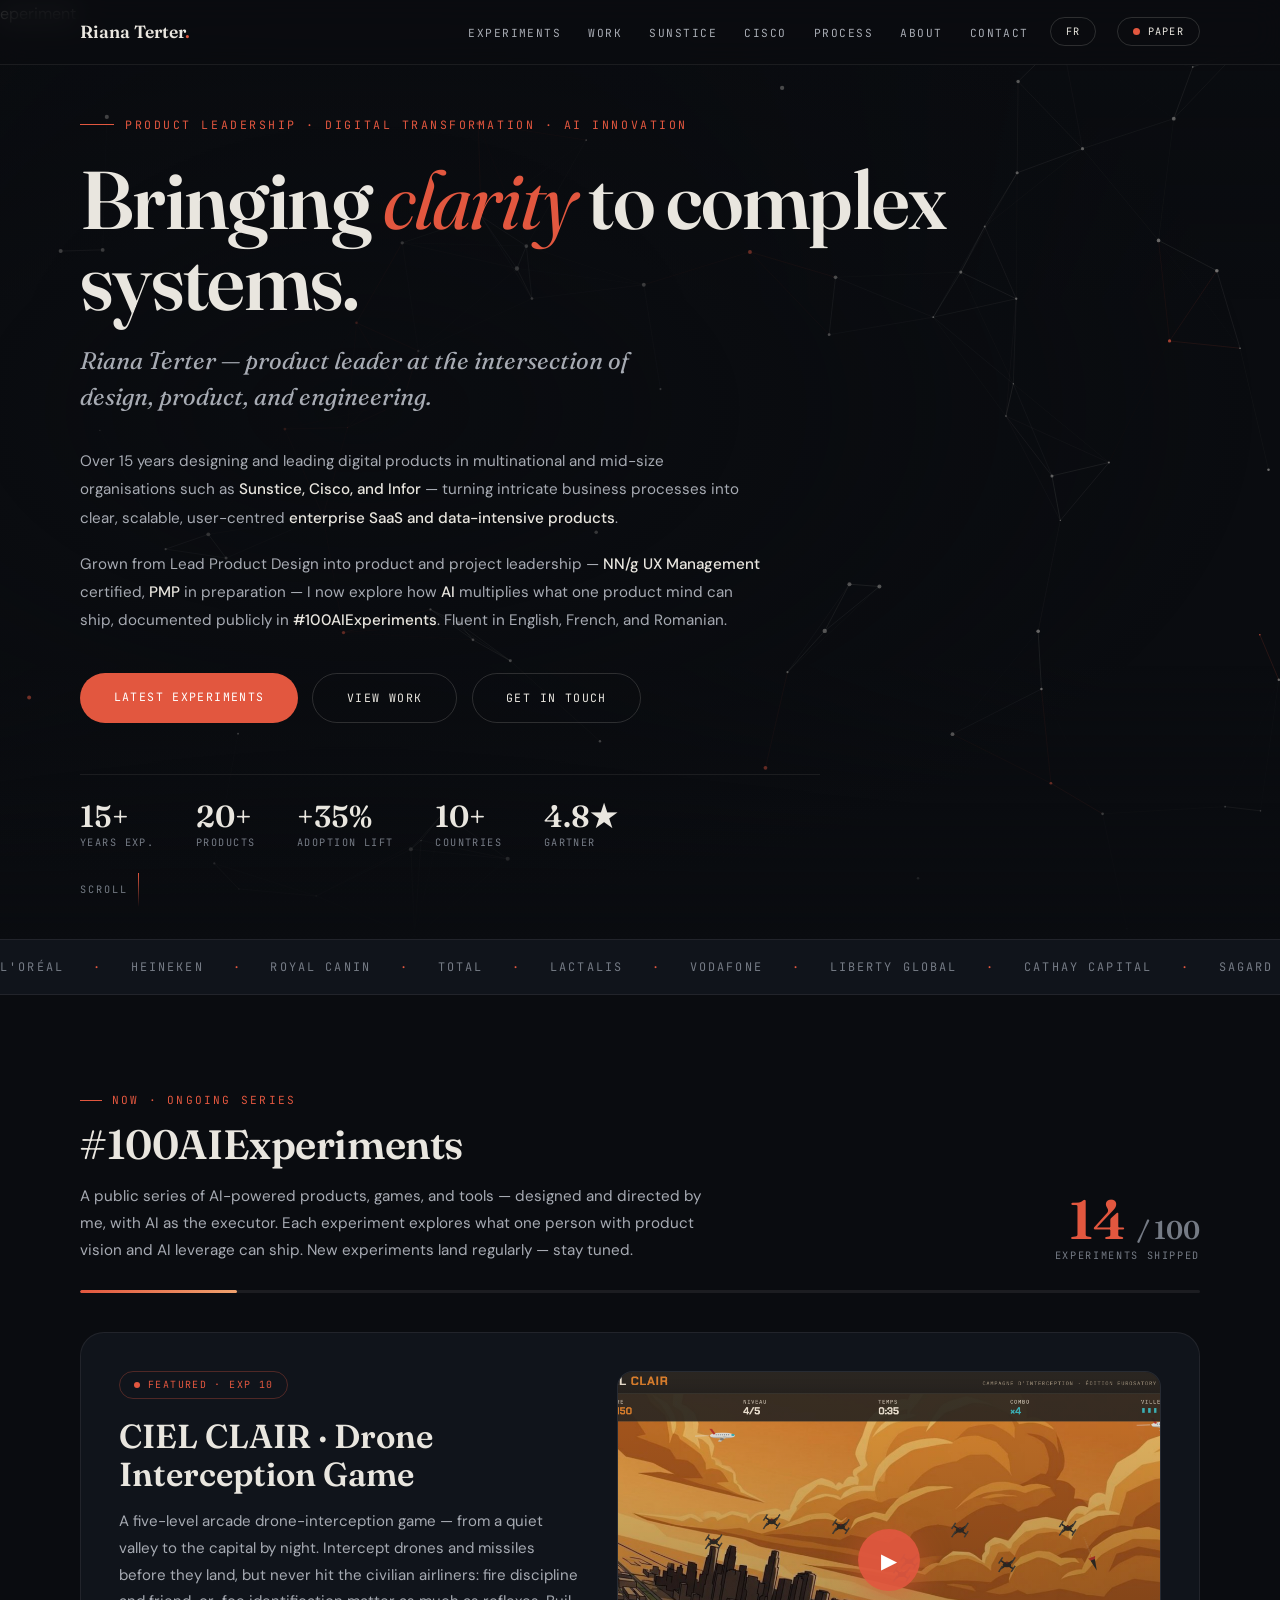
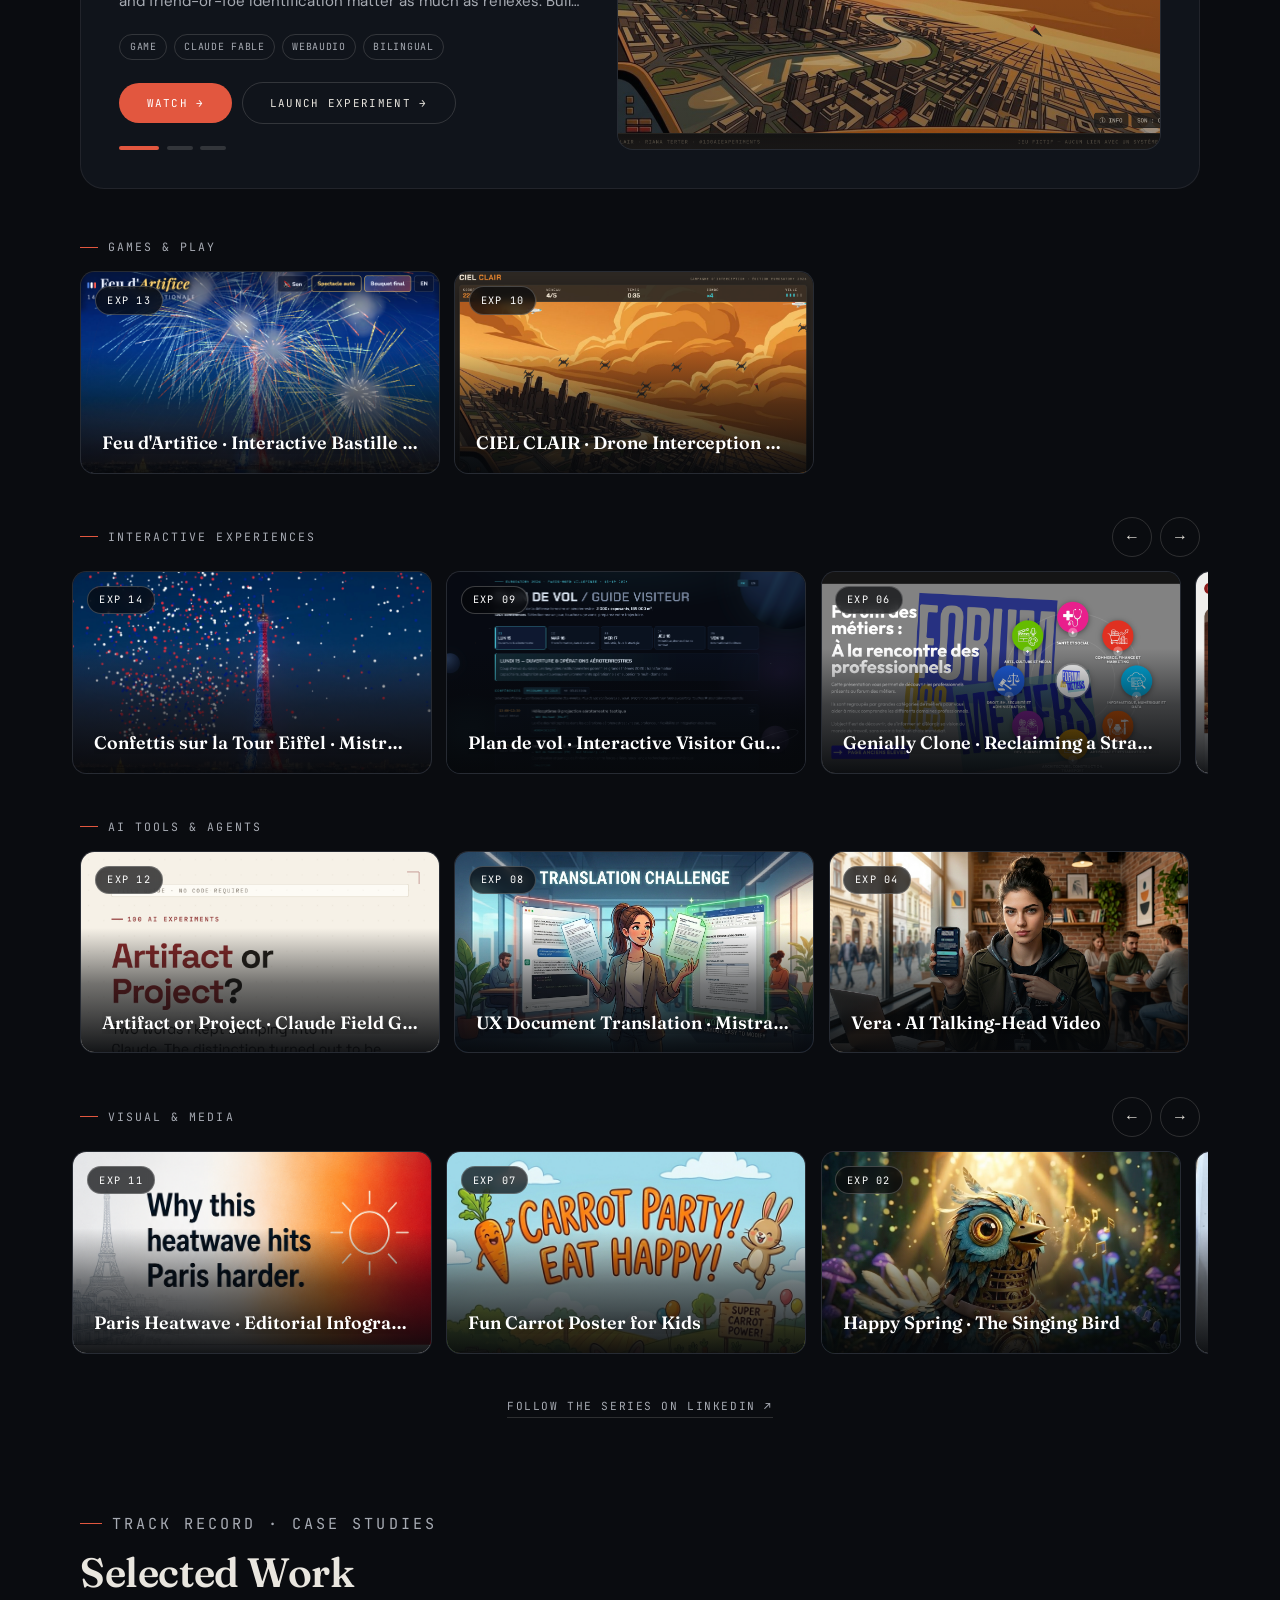
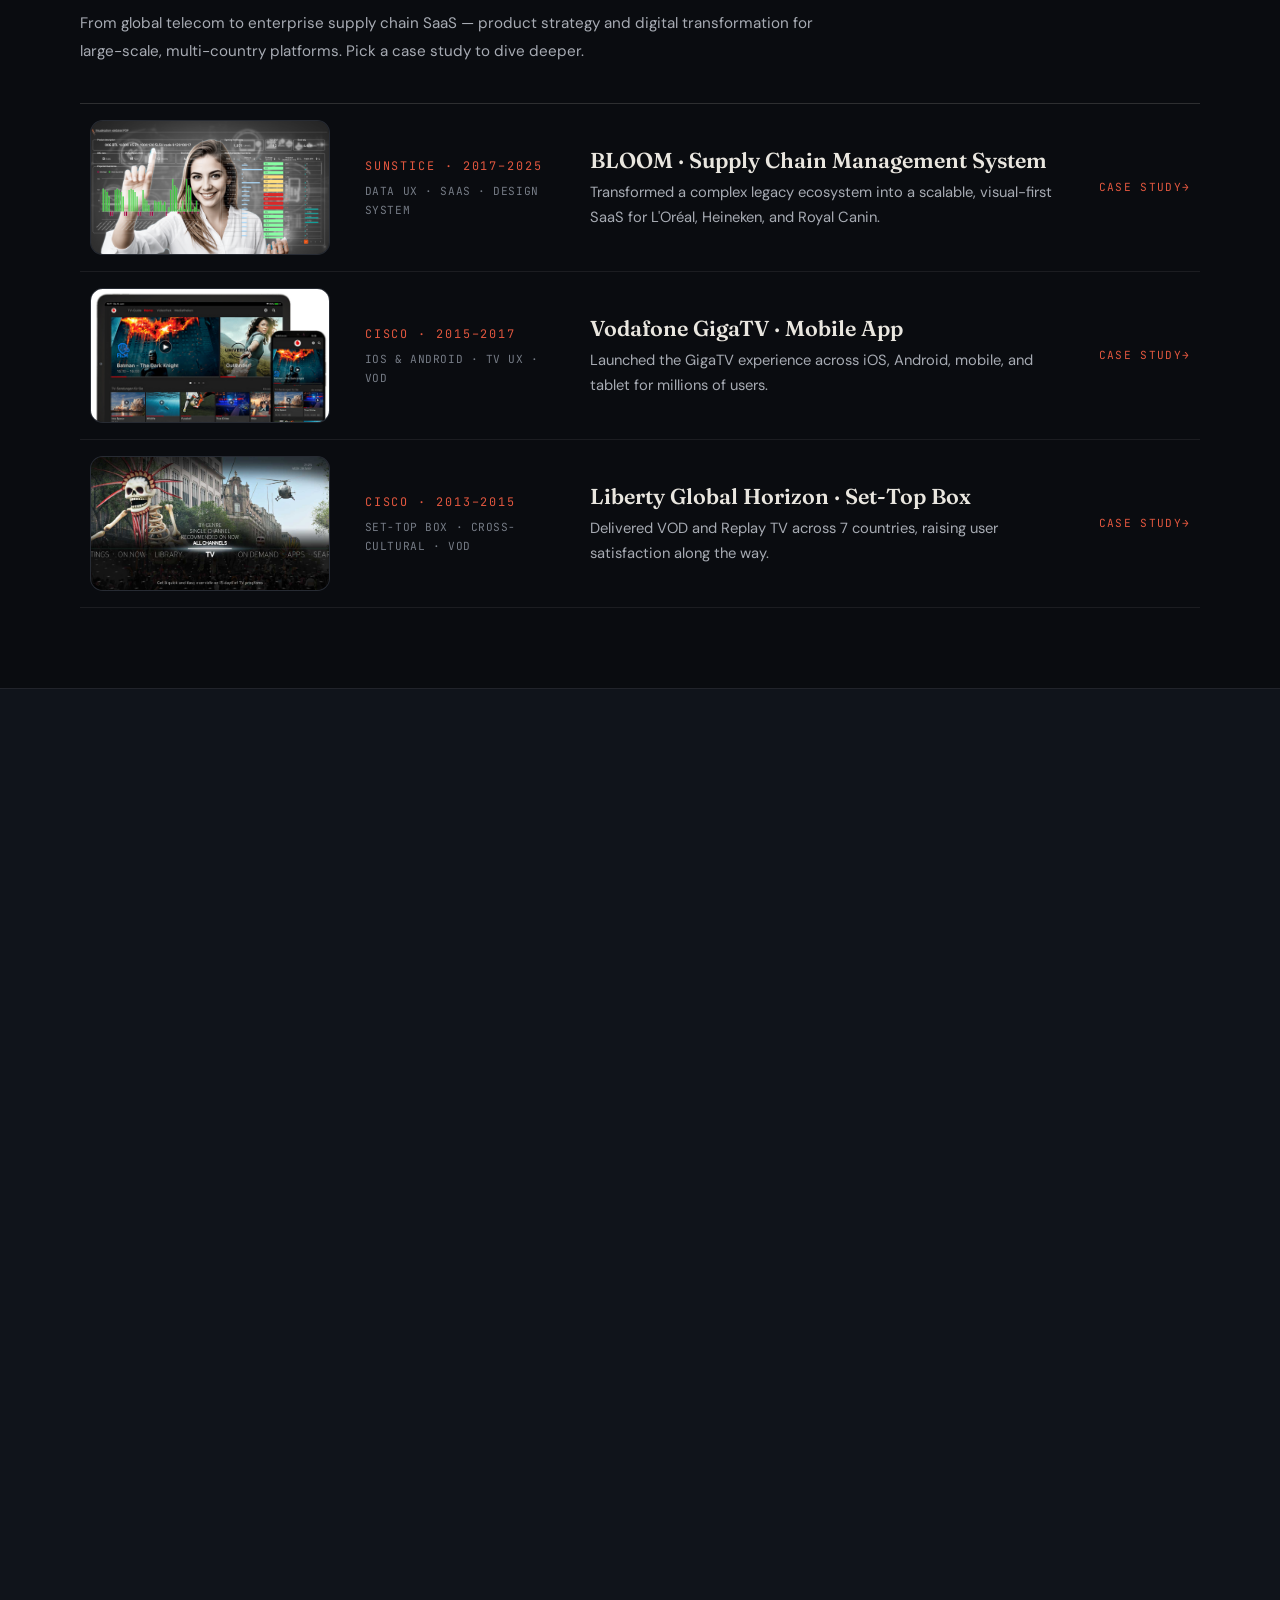
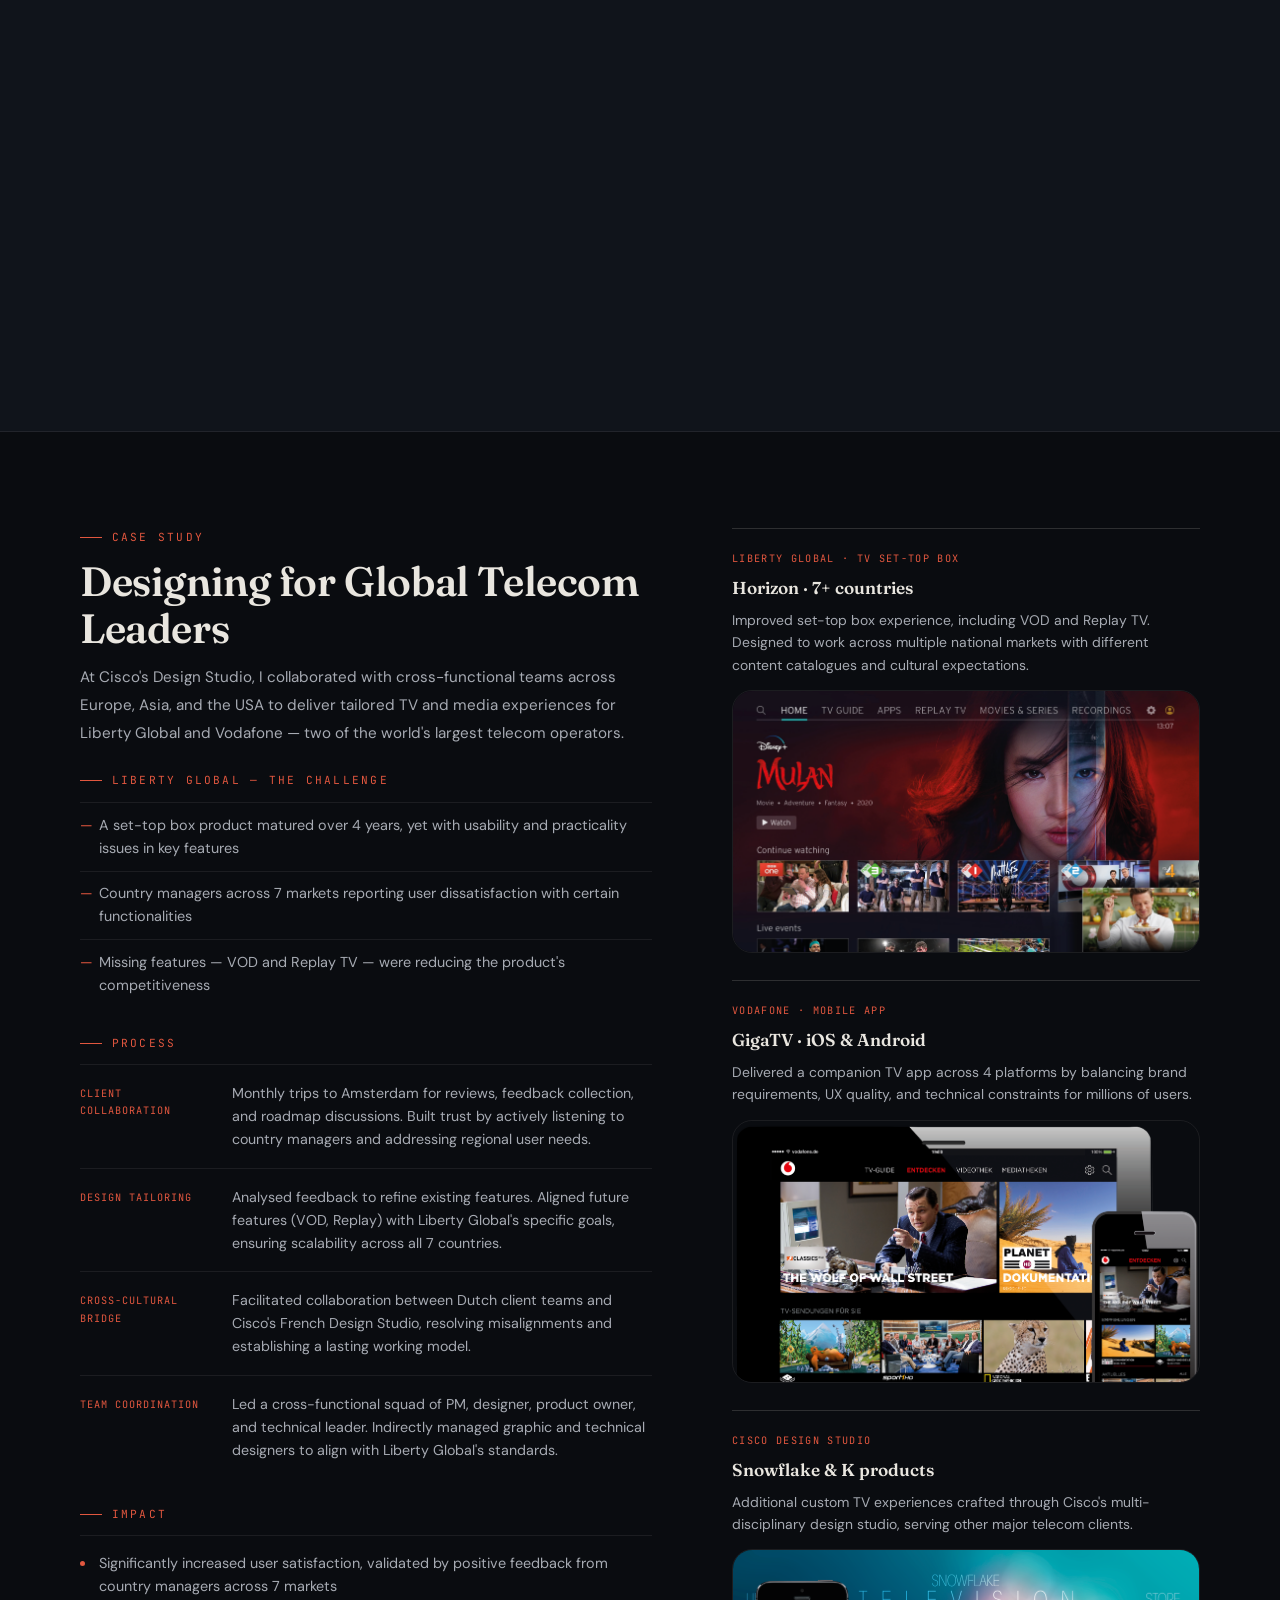
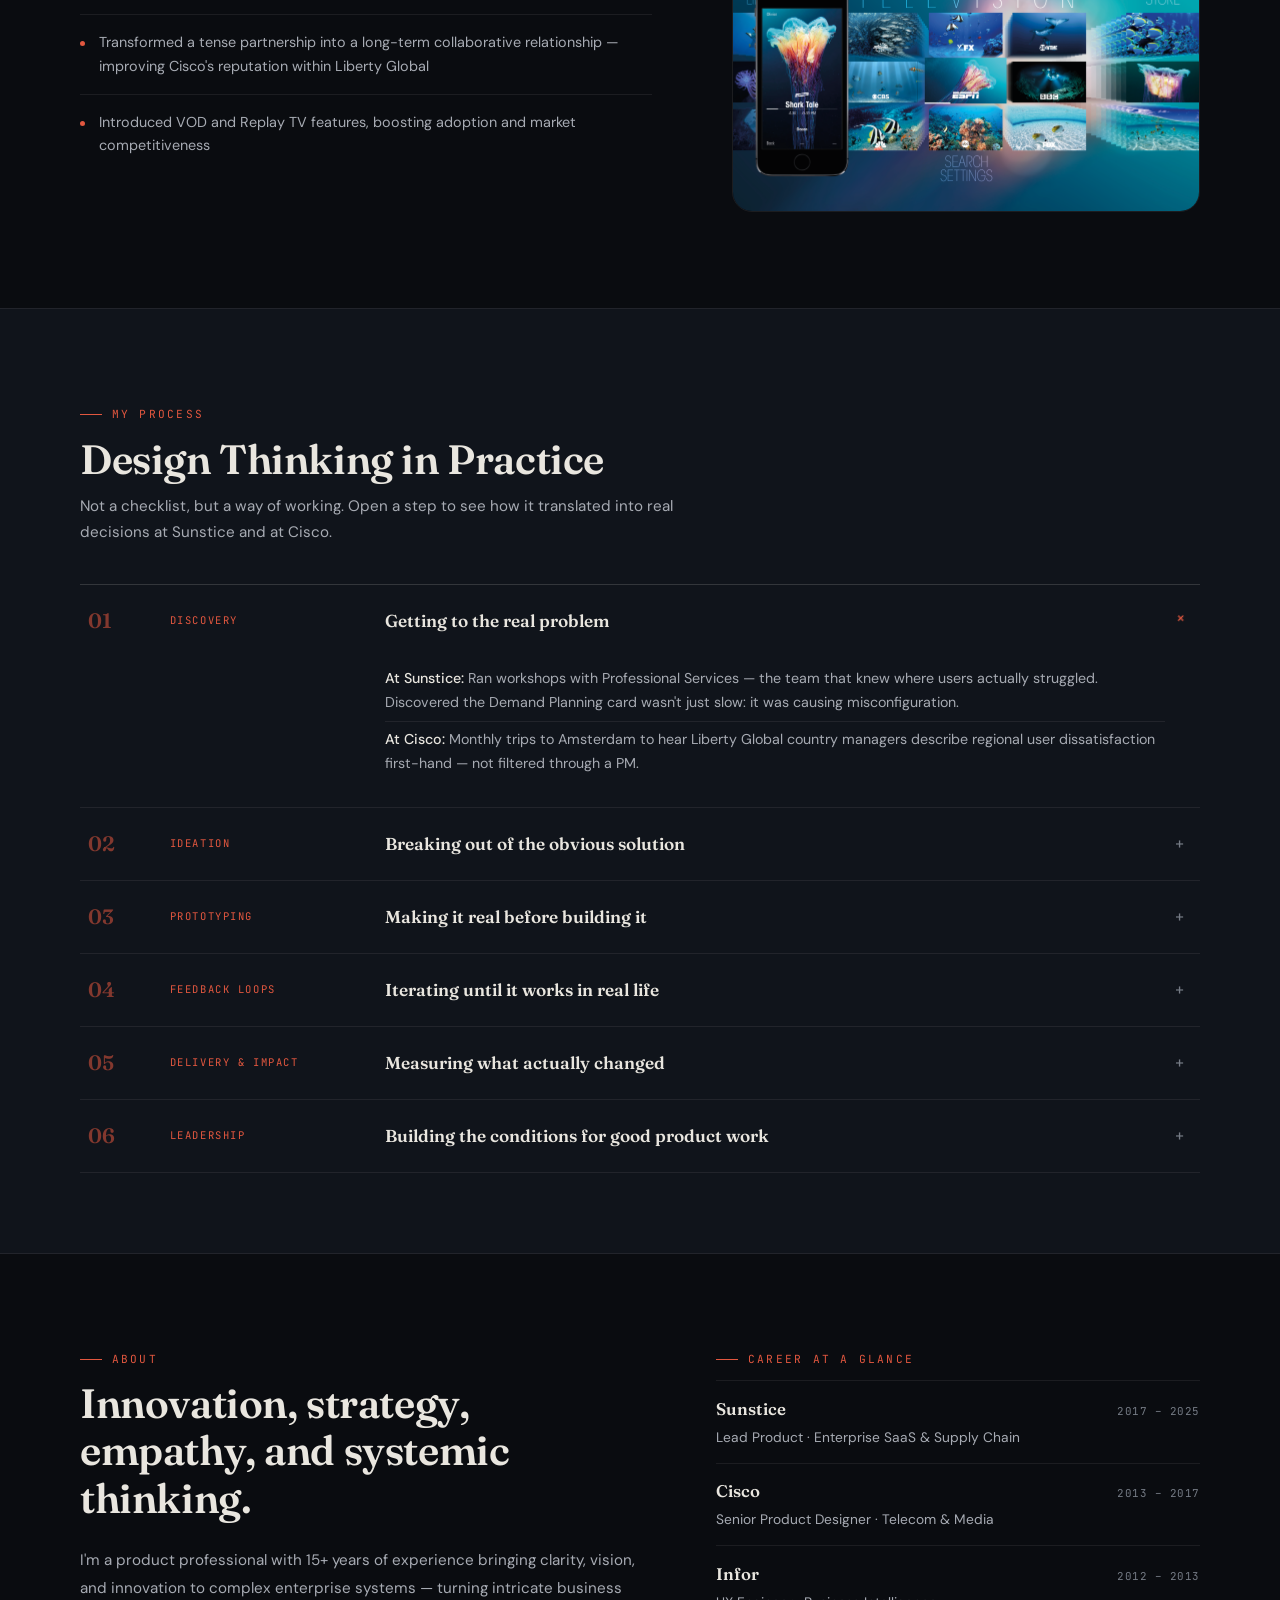
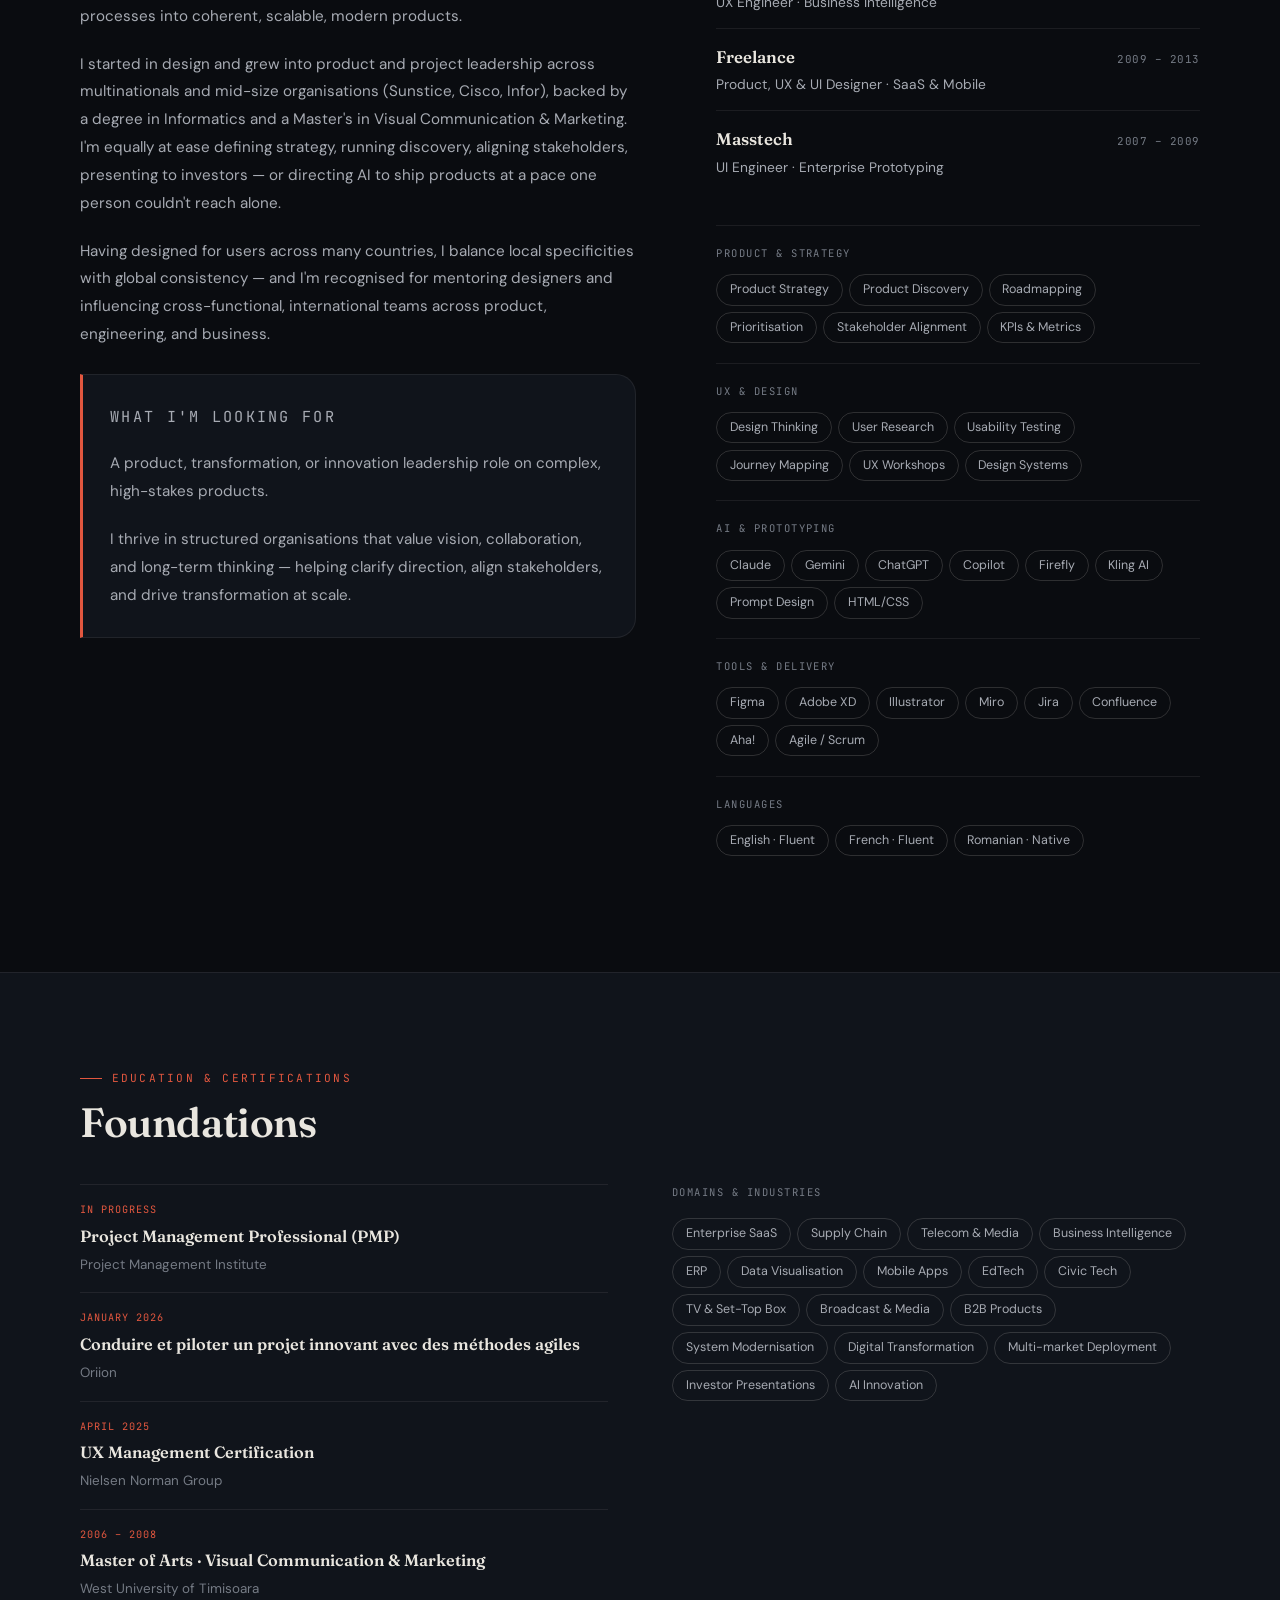
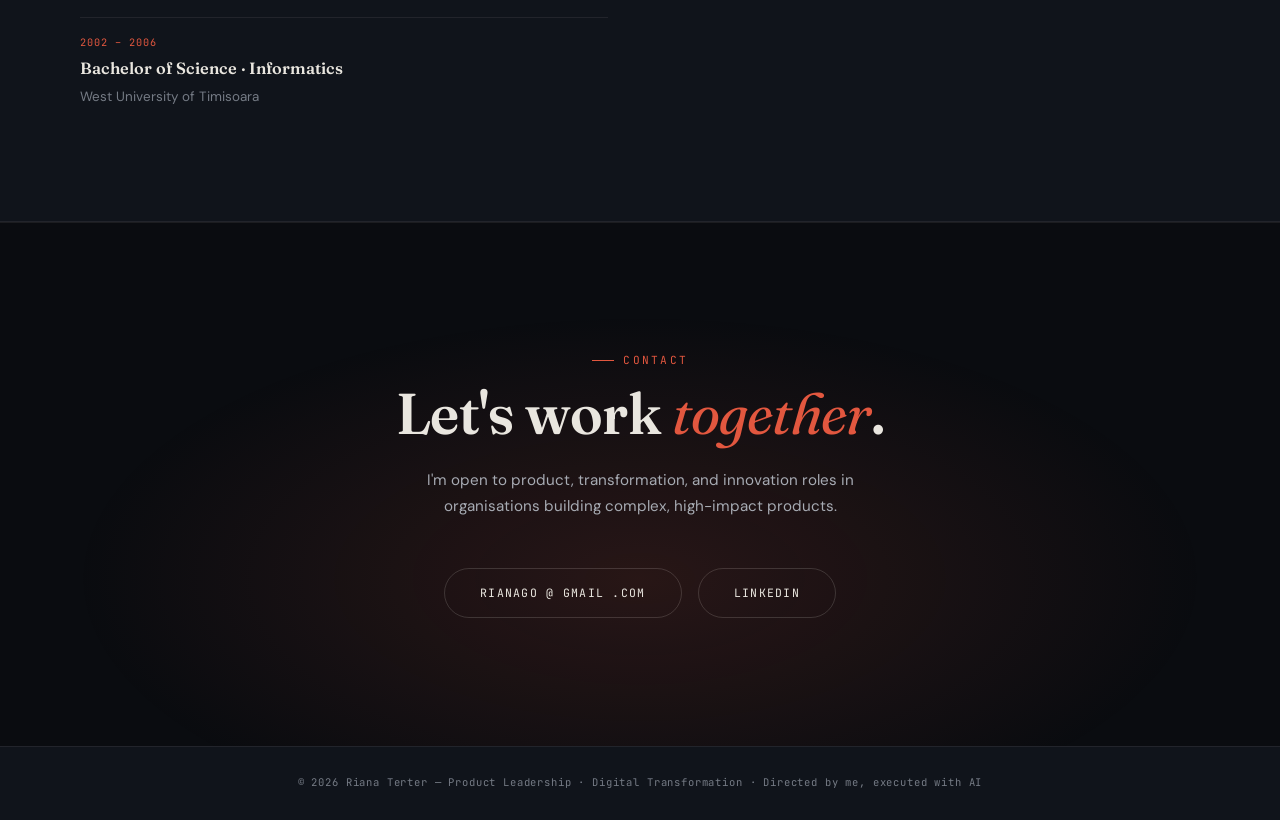
==== commit add7b269: "Add files via upload" ====
--- a/index.html
+++ b/index.html
@@ -1579,12 +1579,12 @@
   title: "Confettis sur la Tour Eiffel · Mistral Celebration",
   desc: { en: "A follow-up to the Bastille Day fireworks, prompted by a commenter: could Mistral, the French AI, build the same show? Given the same brief and reference images, an hour of directing never produced fireworks — the bursts stayed stubbornly in confetti form, and every \"improvement\" Mistral suggested only made things heavier. But taken for what it is, the result is a joyful confetti celebration over the Eiffel Tower, worth playing with in its own right. Every AI has its defaults; sometimes the move is to keep what they're good at.",
           fr: "Une suite au feu d'artifice du 14 juillet, née d'une question en commentaire : Mistral, l'IA française, pouvait-elle construire le même spectacle ? Avec le même brief et les mêmes images de référence, une heure de direction n'a jamais produit de feu d'artifice — les explosions sont restées obstinément en forme de confettis, et chaque « amélioration » proposée par Mistral ne faisait qu'alourdir le résultat. Mais pris pour ce qu'il est, c'est une joyeuse célébration de confettis au-dessus de la tour Eiffel, qui vaut le détour en soi. Chaque IA a ses réflexes ; parfois, le bon choix est de garder ce qu'elle sait faire." },
-  tags: ["Web App", "Mistral", "Creative Coding"], link: "https://rianago.com/FeuArtifice.html", video: "", img: "Images/experiments/eiffel-confetti.png" },
+  tags: ["Web App", "Mistral", "Creative Coding"], link: "https://rianago.com/Exp/EiffelConfetti.html", video: "", img: "Images/experiments/eiffel-confetti.png" },
   { num: 13, cat: "games",
   title: "Feu d'Artifice · Interactive Bastille Day Show",
   desc: { en: "An interactive fireworks display for the 14 juillet: tap the sky to launch a rocket, trigger an auto show, a grand finale and drone drawing, with an in-browser synthesized sound toggle. The real work wasn't the code, it was steering the look away from the rainbow-confetti default every AI reaches for, toward the gold-and-silver palette of a real show. Claude Fable brought the speed; the direction toward \"real\" was human.",
           fr: "Un feu d'artifice interactif pour le 14 juillet : touchez le ciel pour lancer une fusée, déclenchez le spectacle automatique, le bouquet final ou des dessins avec des drones et un son synthétisé en direct. Le vrai travail n'était pas le code mais c'était d'éloigner le rendu du réflexe « confettis arc-en-ciel » de toute IA, vers la palette or et argent d'un vrai spectacle. Claude Fable a apporté la vitesse ; la direction vers le « vrai », c'était l'humain." },
-  tags: ["Web App", "Claude Fable", "Gemini", "Creative Coding"], link: "feu-artifice.html", video: "", img: "Images/experiments/feu-artifice.png" },
+  tags: ["Web App", "Claude Fable", "Gemini", "Creative Coding"], link: "https://rianago.com/Exp/feu-artifice.html", video: "", img: "Images/experiments/feu-artifice.png" },
   { num: 12, cat: "ai",
   title: "Artifact or Project · Claude Field Guide",
   desc: { en: "Untangling two words that constantly get mixed up in Claude: artifact vs project. An artifact is a real, working thing built right in the chat — a game, a quiz, a document — that you ship once, but that forgets everything between sessions. A project is your agent's body: a workspace holding the instructions, files and context, running the built-in loop (think → act → observe) until the goal is reached. The rule of thumb that sticks: an artifact is a thing you make once and ship; a project is a colleague you call on repeatedly.",
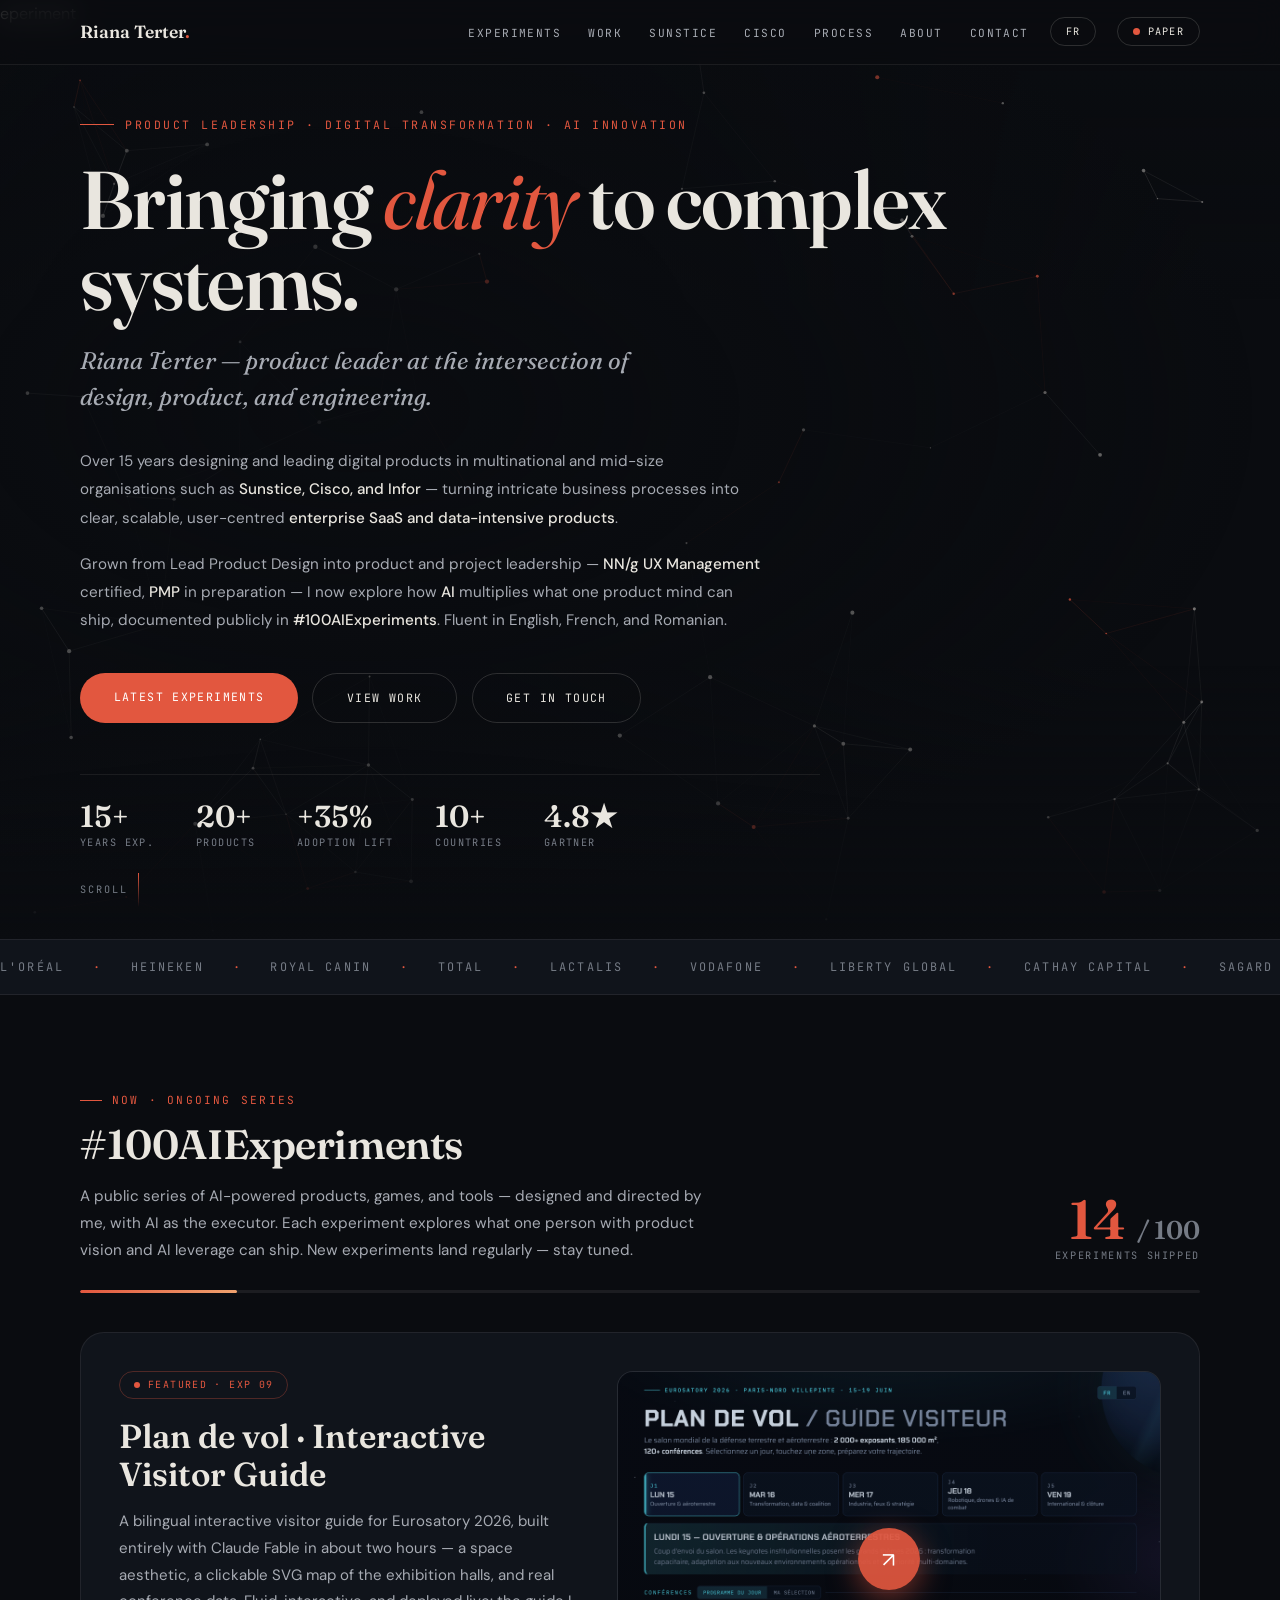
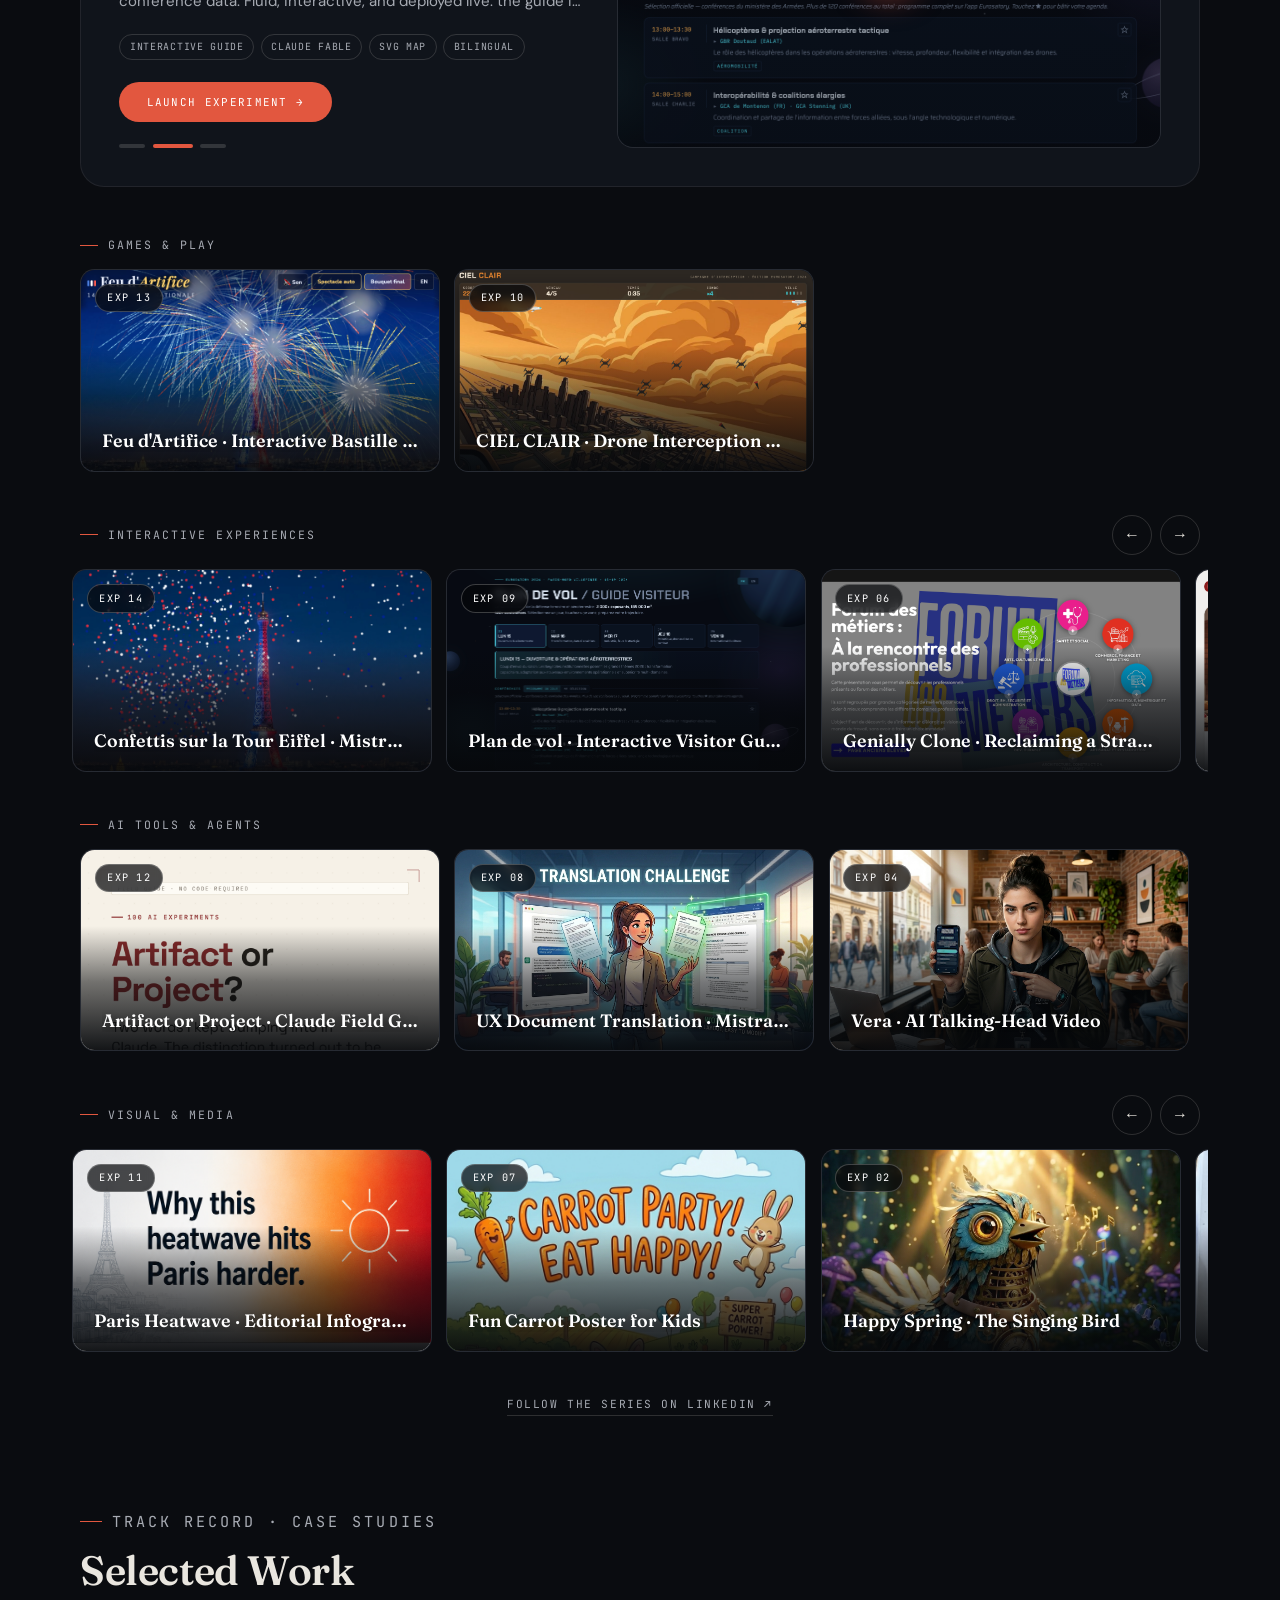
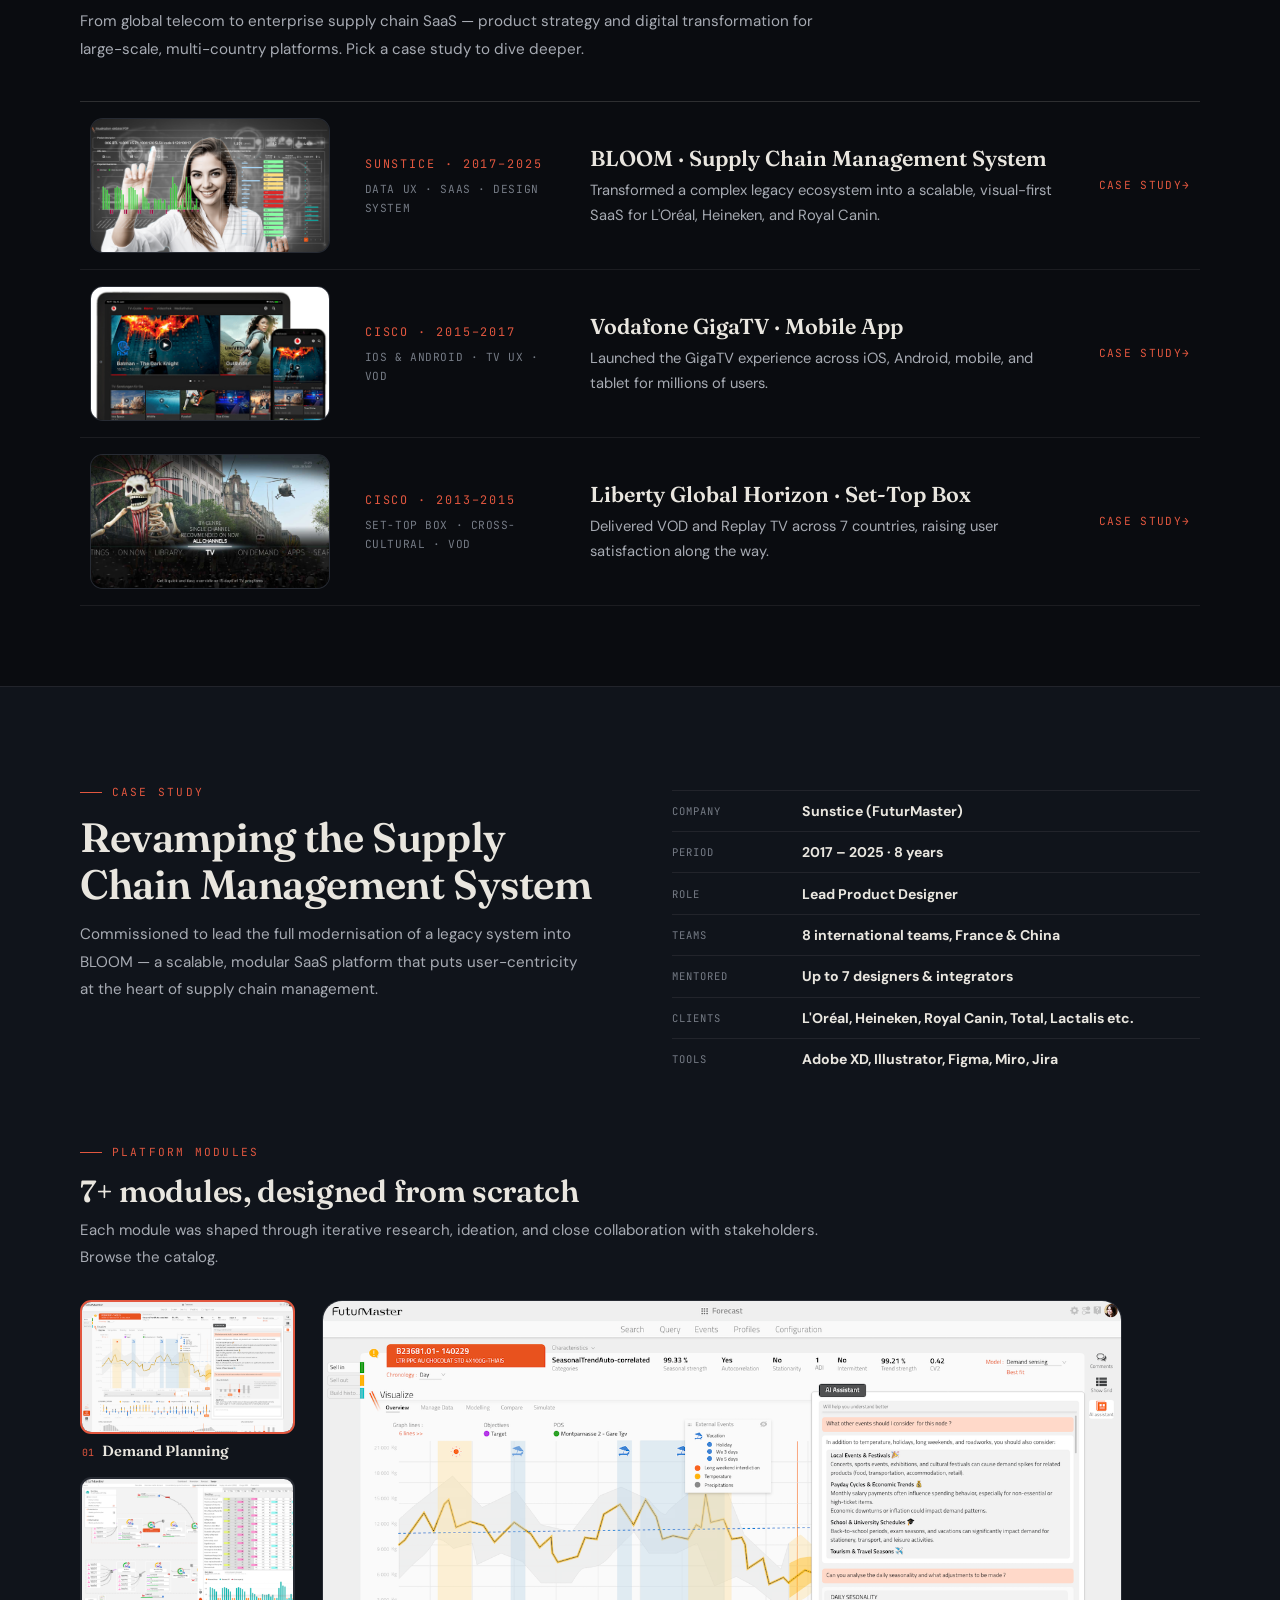
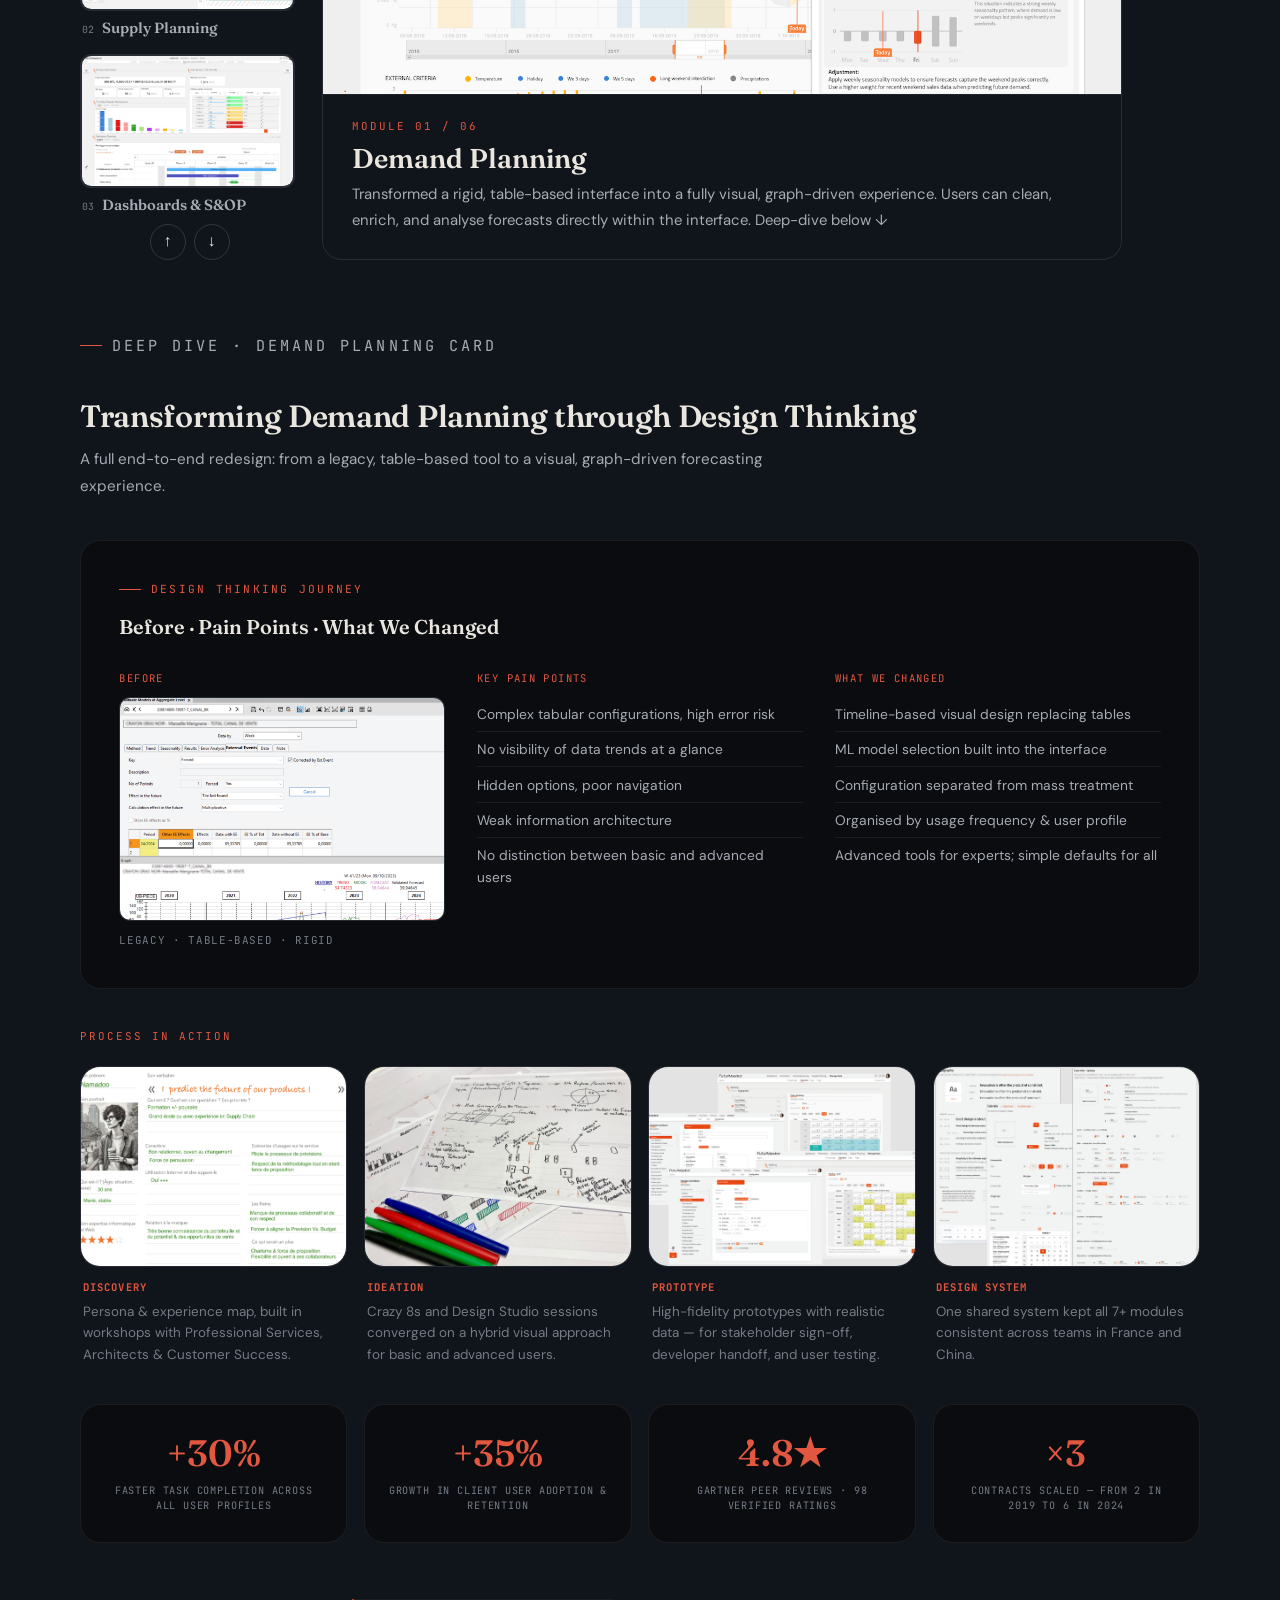
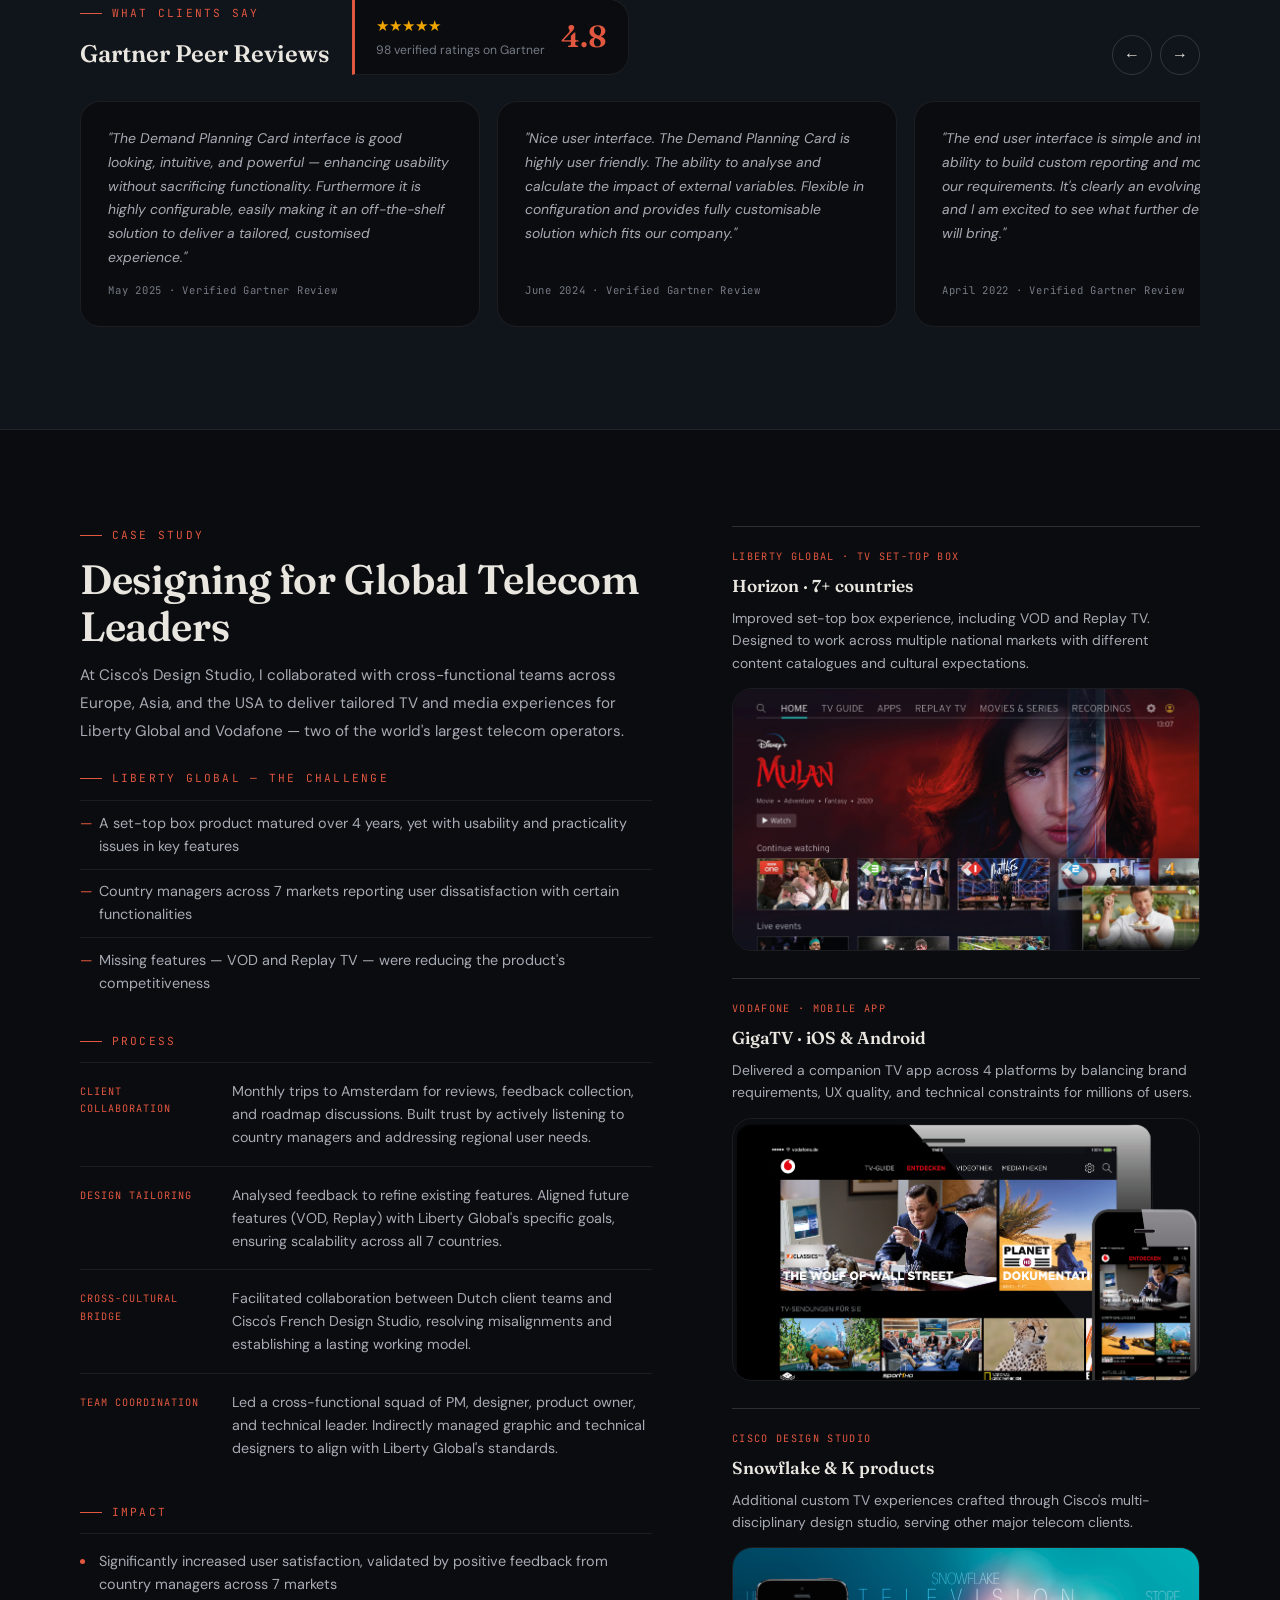
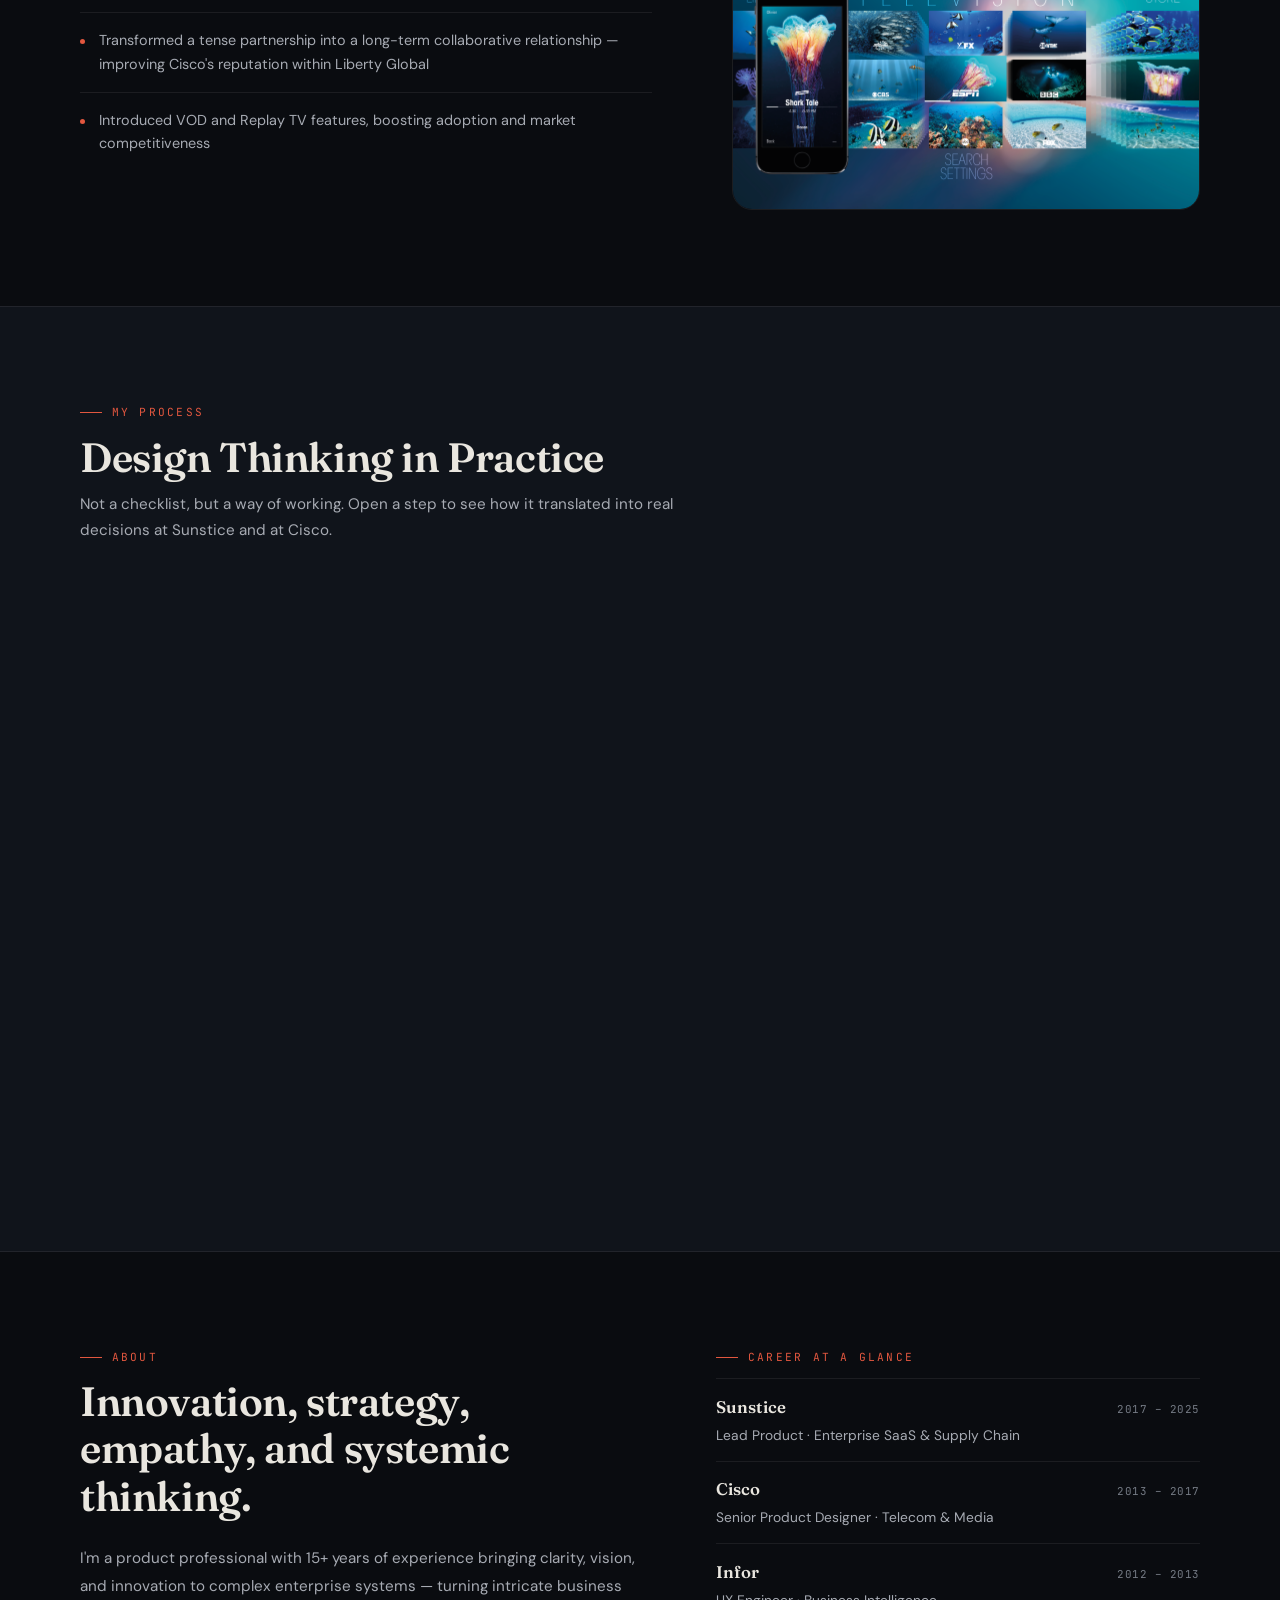
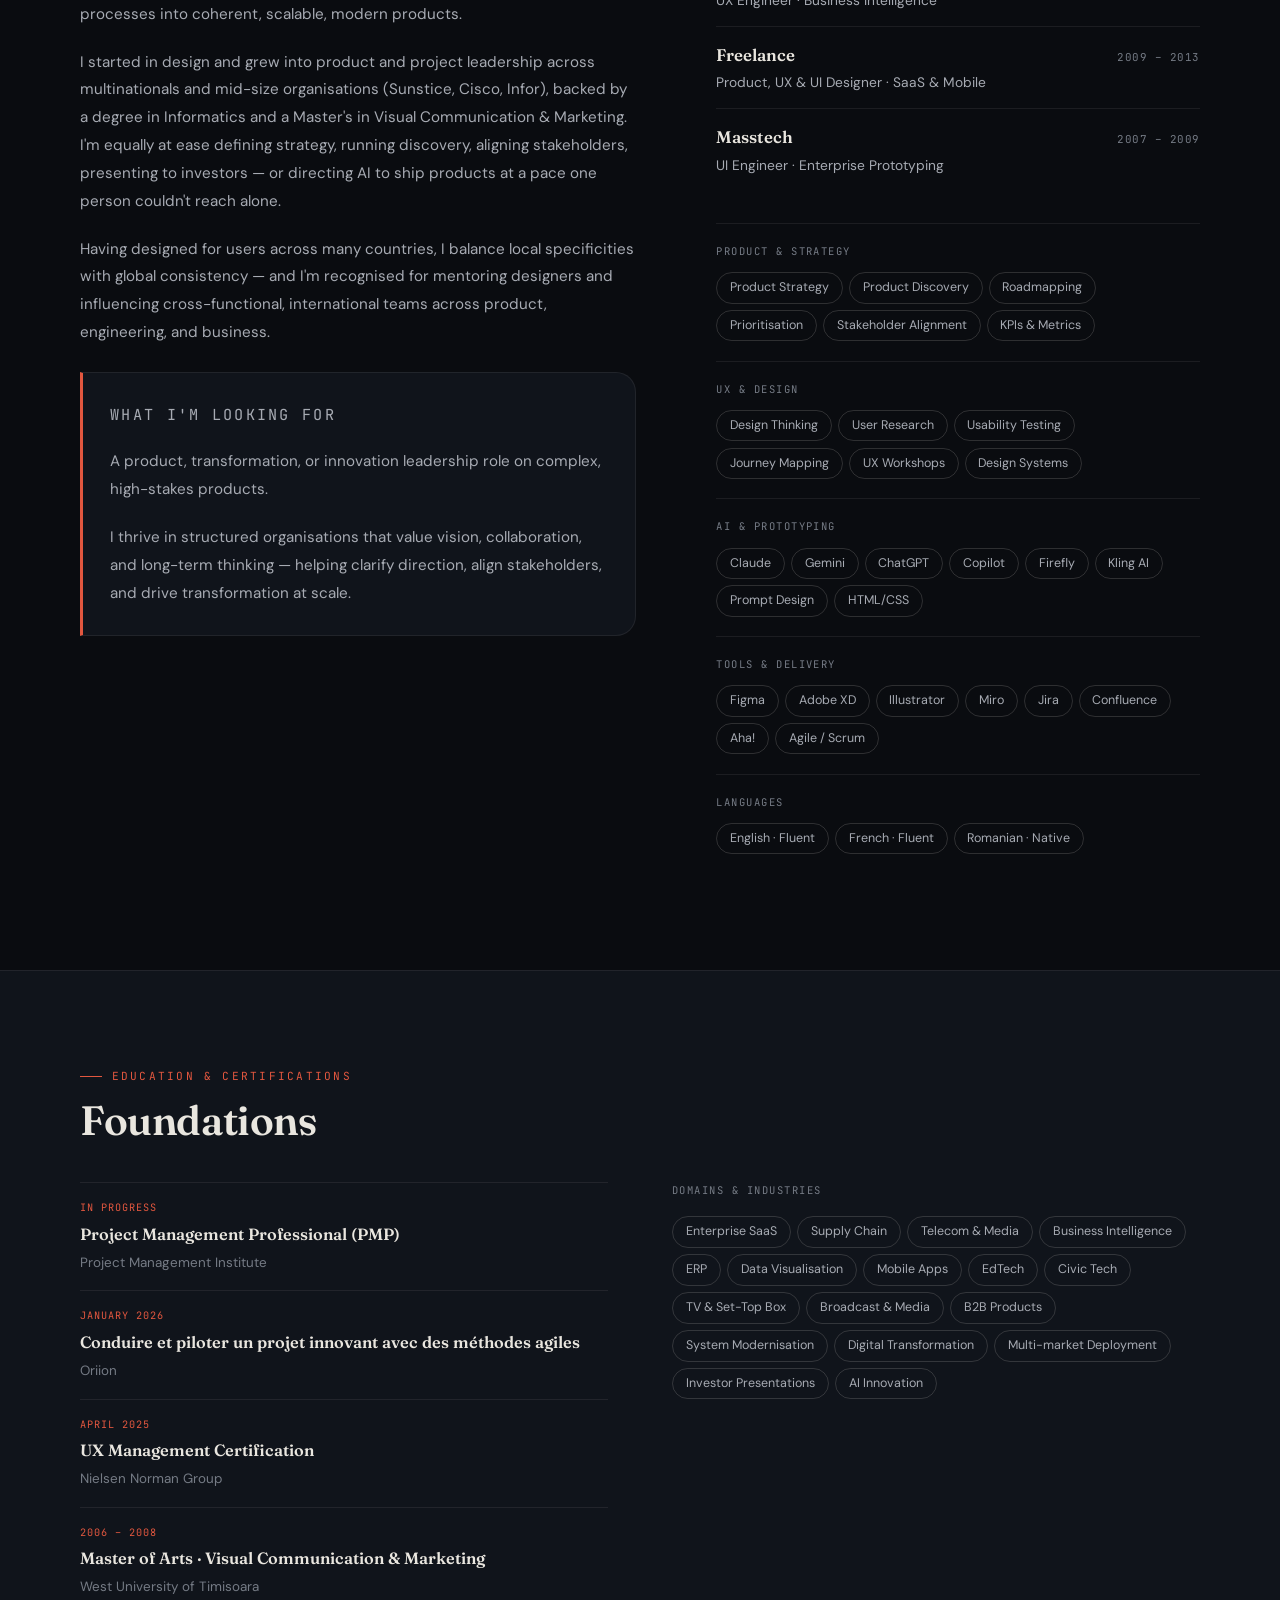
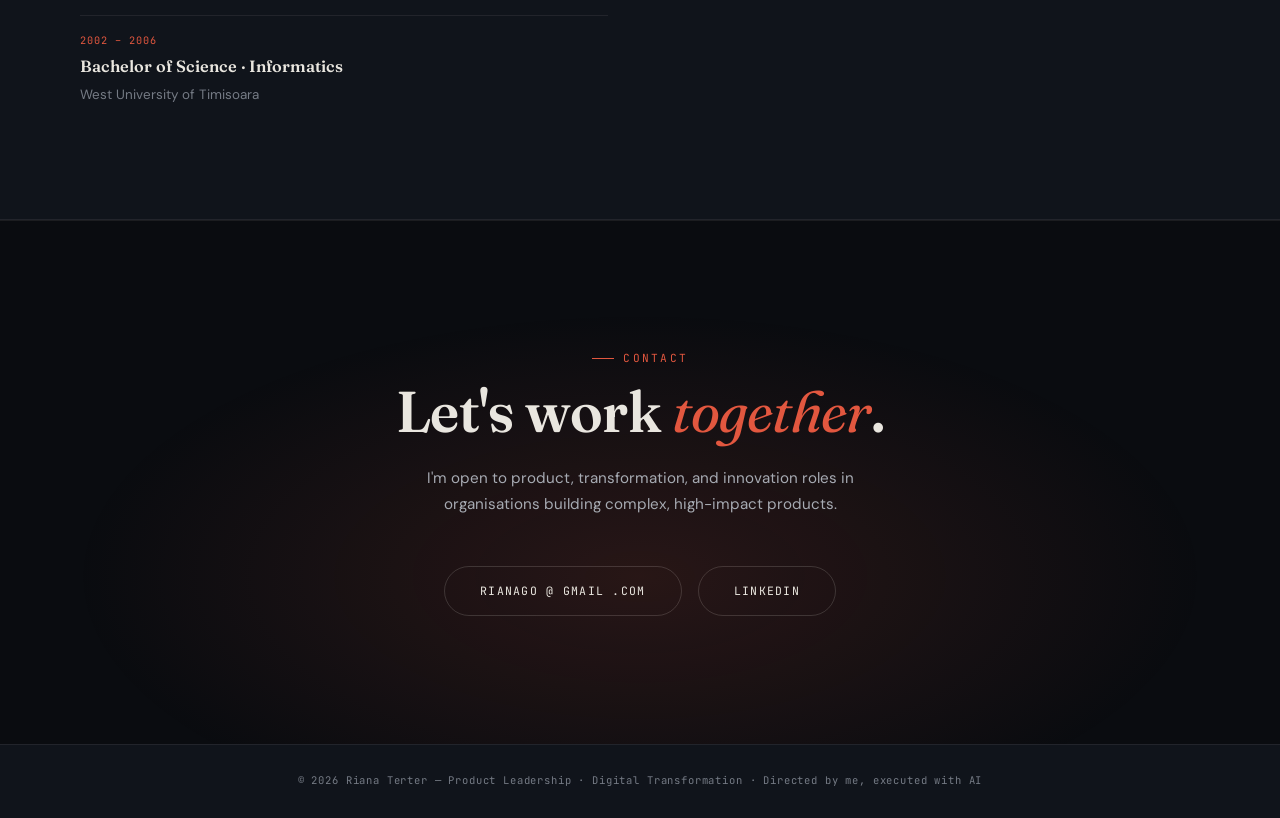
==== commit ea6d5ecd: "Add files via upload" ====
--- a/index.html
+++ b/index.html
@@ -1577,8 +1577,8 @@
   const experiments = [
     { num: 14, cat: "interactive",
   title: "Confettis sur la Tour Eiffel · Mistral Celebration",
-  desc: { en: "A follow-up to the Bastille Day fireworks, prompted by a commenter: could Mistral, the French AI, build the same show? Given the same brief and reference images, an hour of directing never produced fireworks — the bursts stayed stubbornly in confetti form, and every \"improvement\" Mistral suggested only made things heavier. But taken for what it is, the result is a joyful confetti celebration over the Eiffel Tower, worth playing with in its own right. Every AI has its defaults; sometimes the move is to keep what they're good at.",
-          fr: "Une suite au feu d'artifice du 14 juillet, née d'une question en commentaire : Mistral, l'IA française, pouvait-elle construire le même spectacle ? Avec le même brief et les mêmes images de référence, une heure de direction n'a jamais produit de feu d'artifice — les explosions sont restées obstinément en forme de confettis, et chaque « amélioration » proposée par Mistral ne faisait qu'alourdir le résultat. Mais pris pour ce qu'il est, c'est une joyeuse célébration de confettis au-dessus de la tour Eiffel, qui vaut le détour en soi. Chaque IA a ses réflexes ; parfois, le bon choix est de garder ce qu'elle sait faire." },
+  desc: { en: "A follow-up to the Bastille Day fireworks, prompted by a commenter: could Mistral, the French AI, build the same show? After an hour of directing never produced fireworks... the bursts stayed stubbornly in confetti form, and every \"improvement\" Mistral suggested only made things heavier. But taken for what it is, the result is a joyful confetti celebration over the Eiffel Tower, worth playing with in its own right. Every AI has its defaults; sometimes the move is to keep what they're good at.",
+          fr: "Une suite au feu d'artifice du 14 juillet, née d'une question en commentaire : Mistral, l'IA française, pouvait-elle construire le même spectacle ? Apres une heure de direction n'a jamais produit de feu d'artifice... les explosions sont restées obstinément en forme de confettis, et chaque « amélioration » proposée par Mistral ne faisait qu'alourdir le résultat. Mais pris pour ce qu'il est, c'est une joyeuse célébration de confettis au-dessus de la tour Eiffel, qui vaut le détour en soi. Chaque IA a ses réflexes ; parfois, le bon choix est de garder ce qu'elle sait faire." },
   tags: ["Web App", "Mistral", "Creative Coding"], link: "https://rianago.com/Exp/EiffelConfetti.html", video: "", img: "Images/experiments/eiffel-confetti.png" },
   { num: 13, cat: "games",
   title: "Feu d'Artifice · Interactive Bastille Day Show",
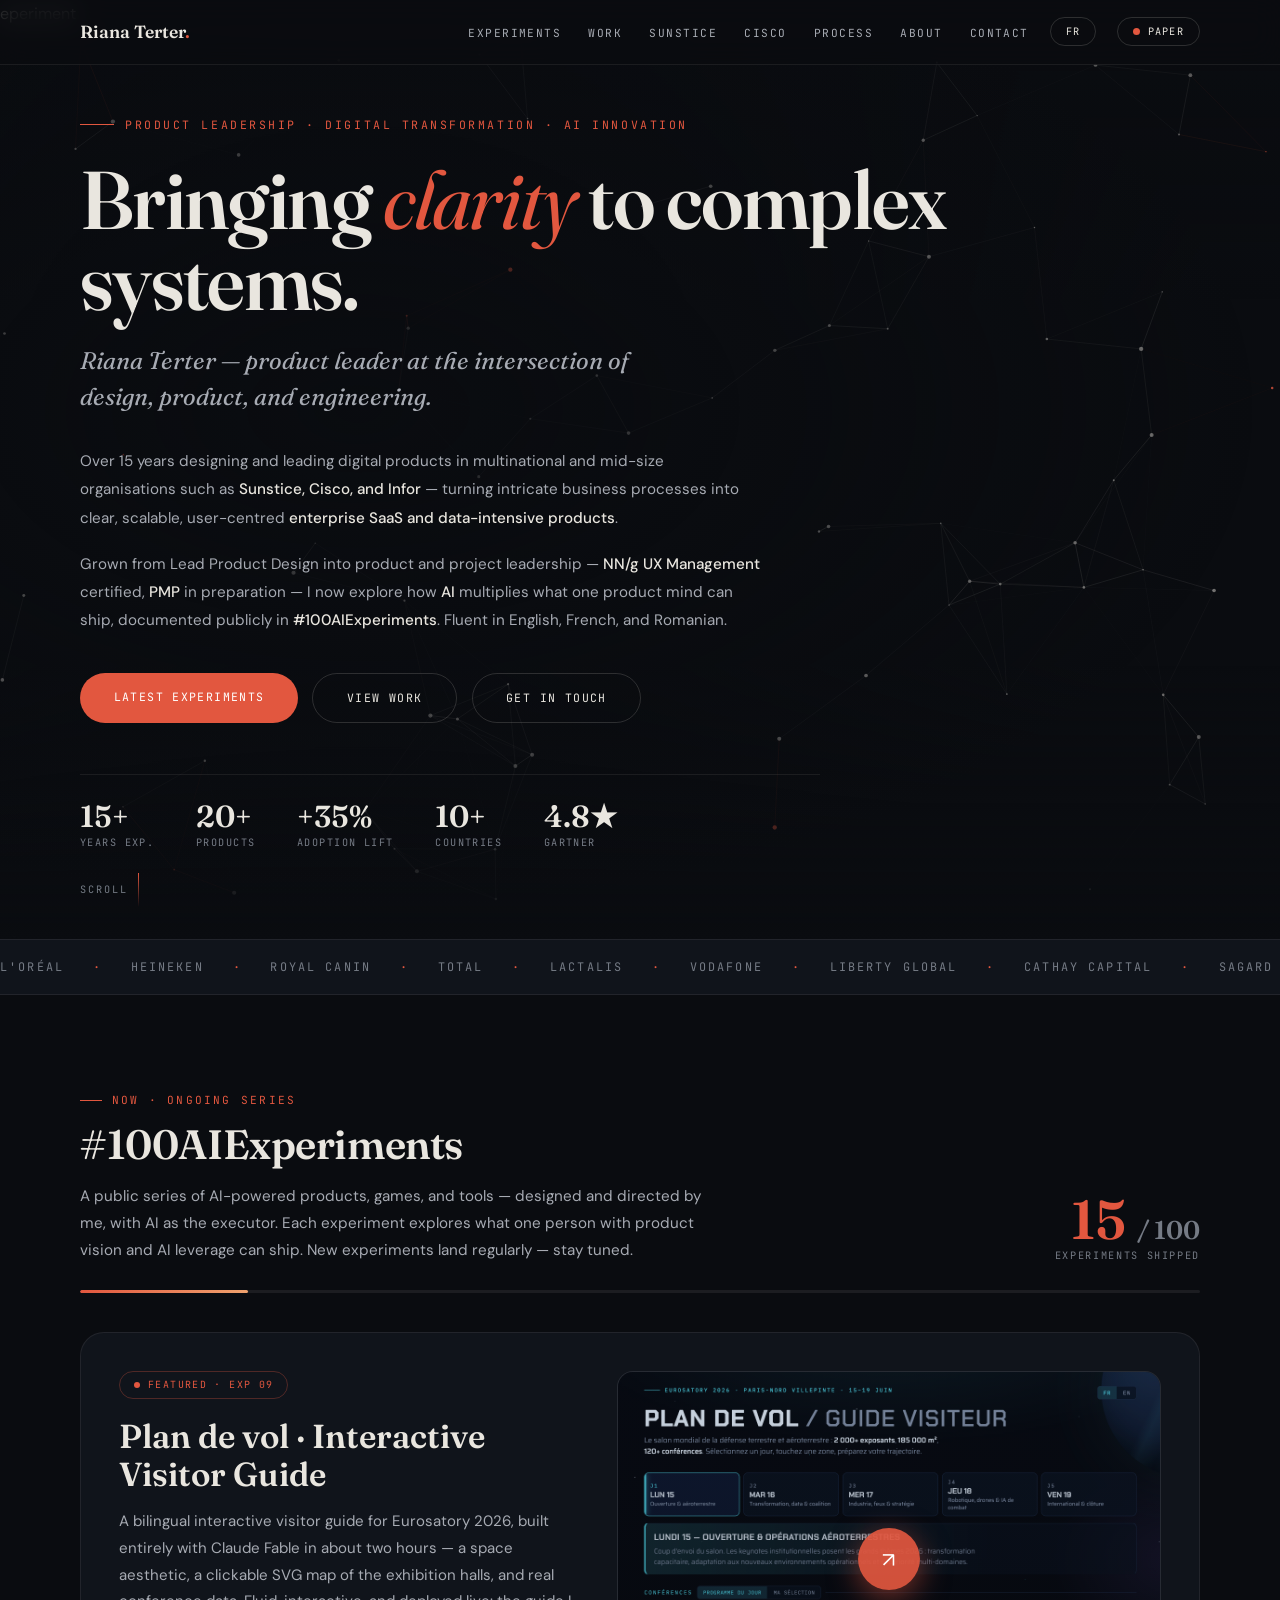
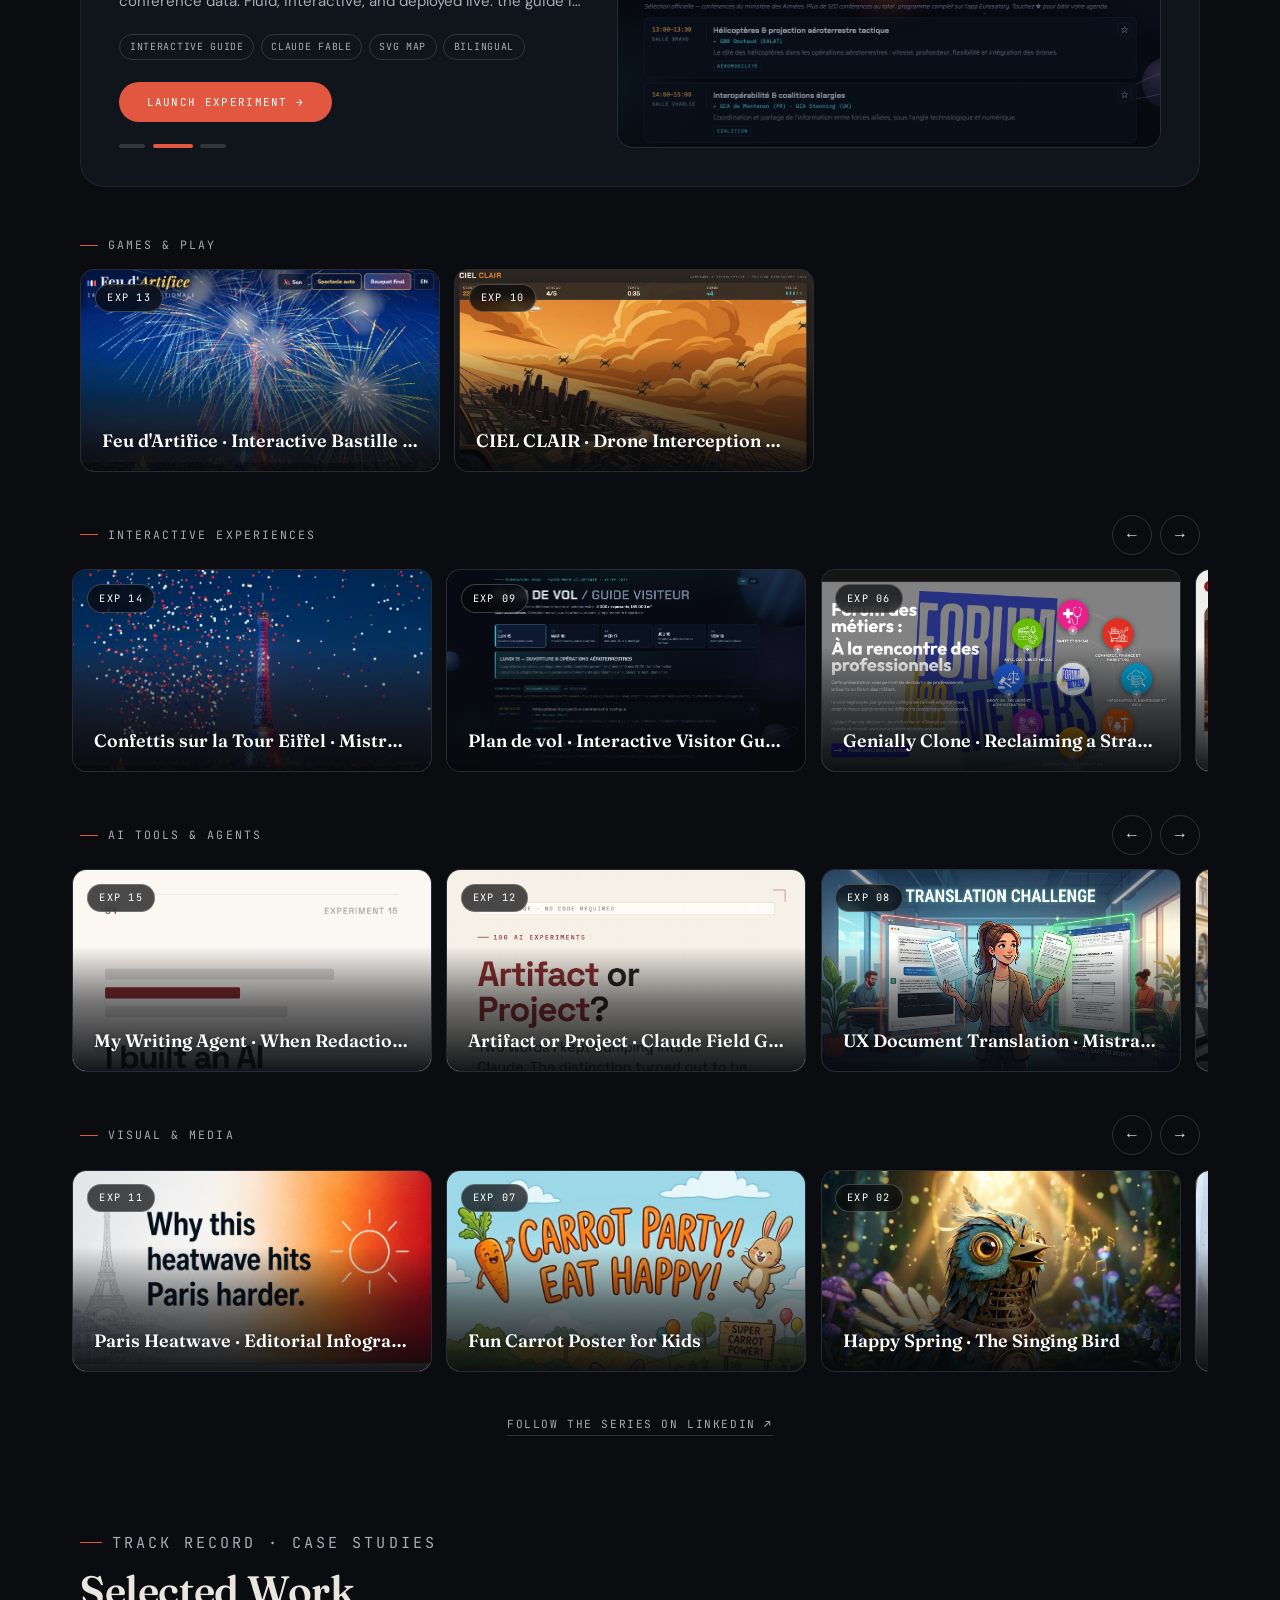
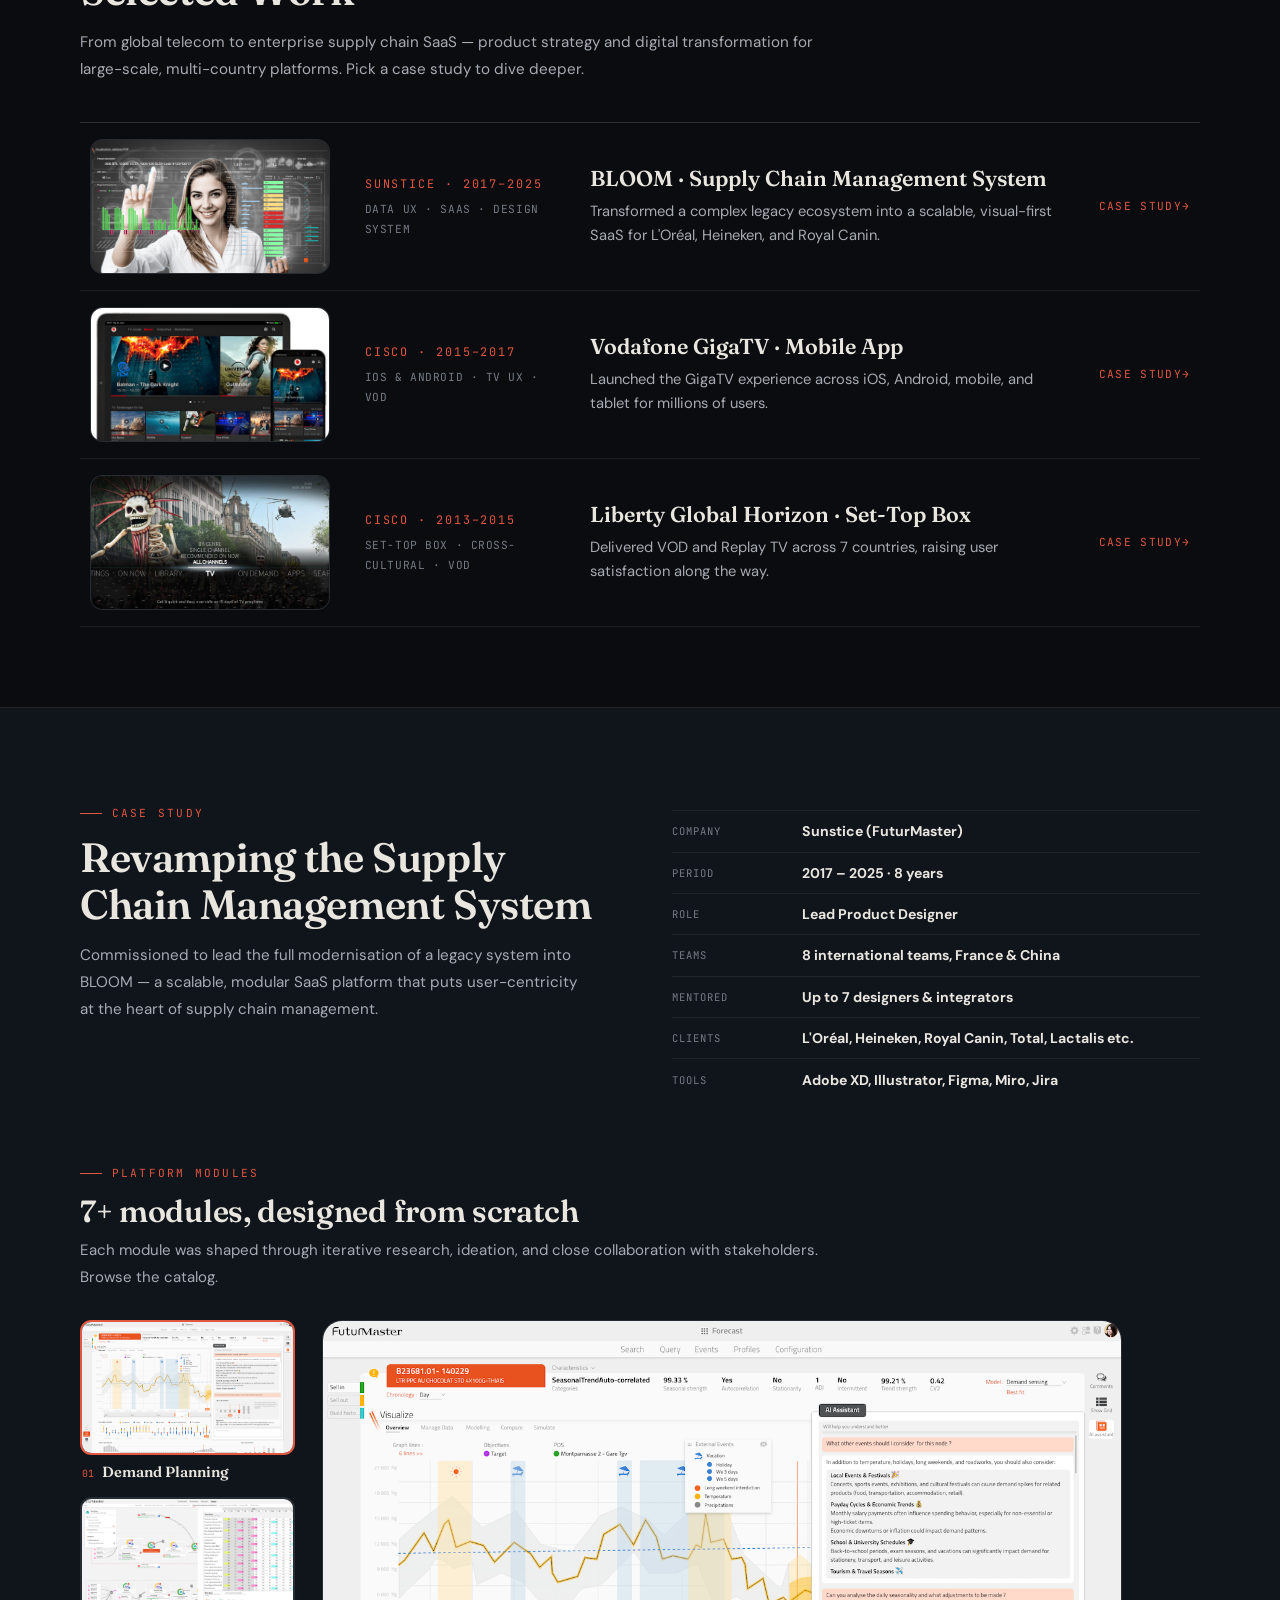
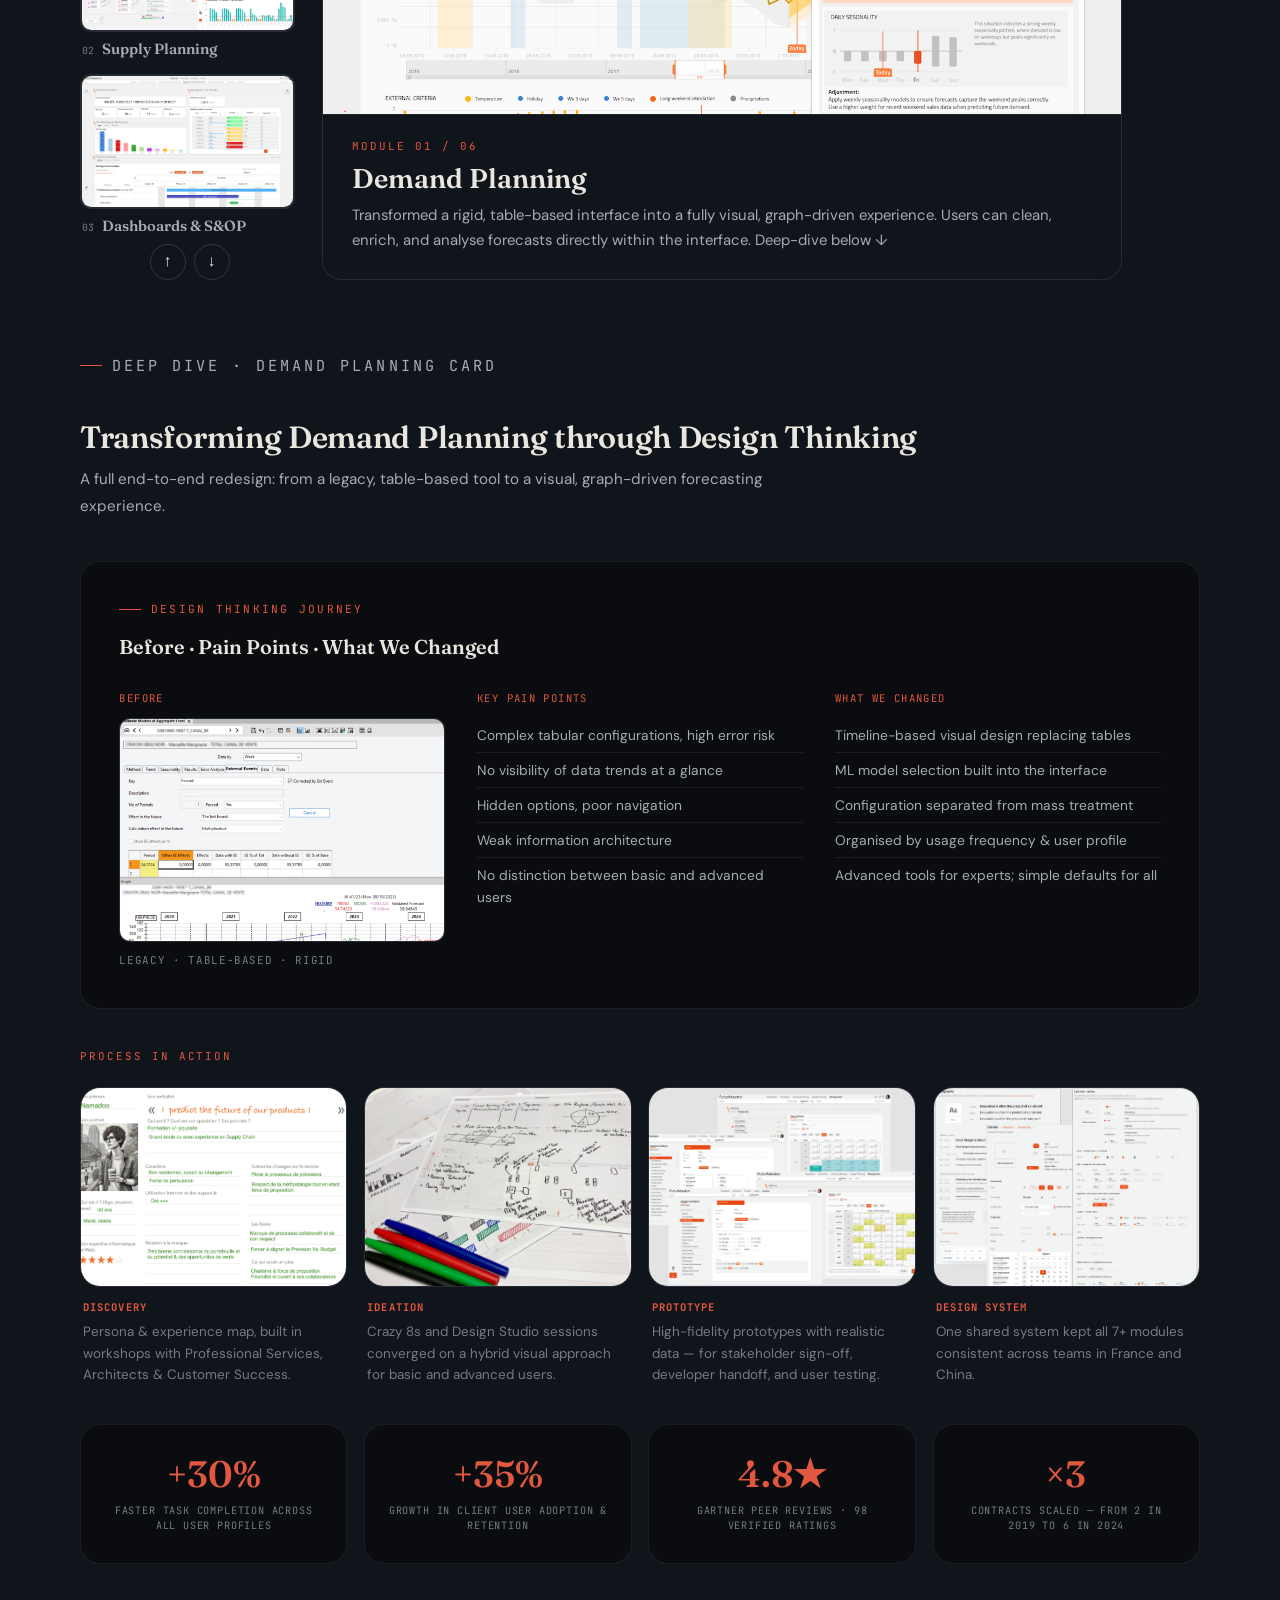
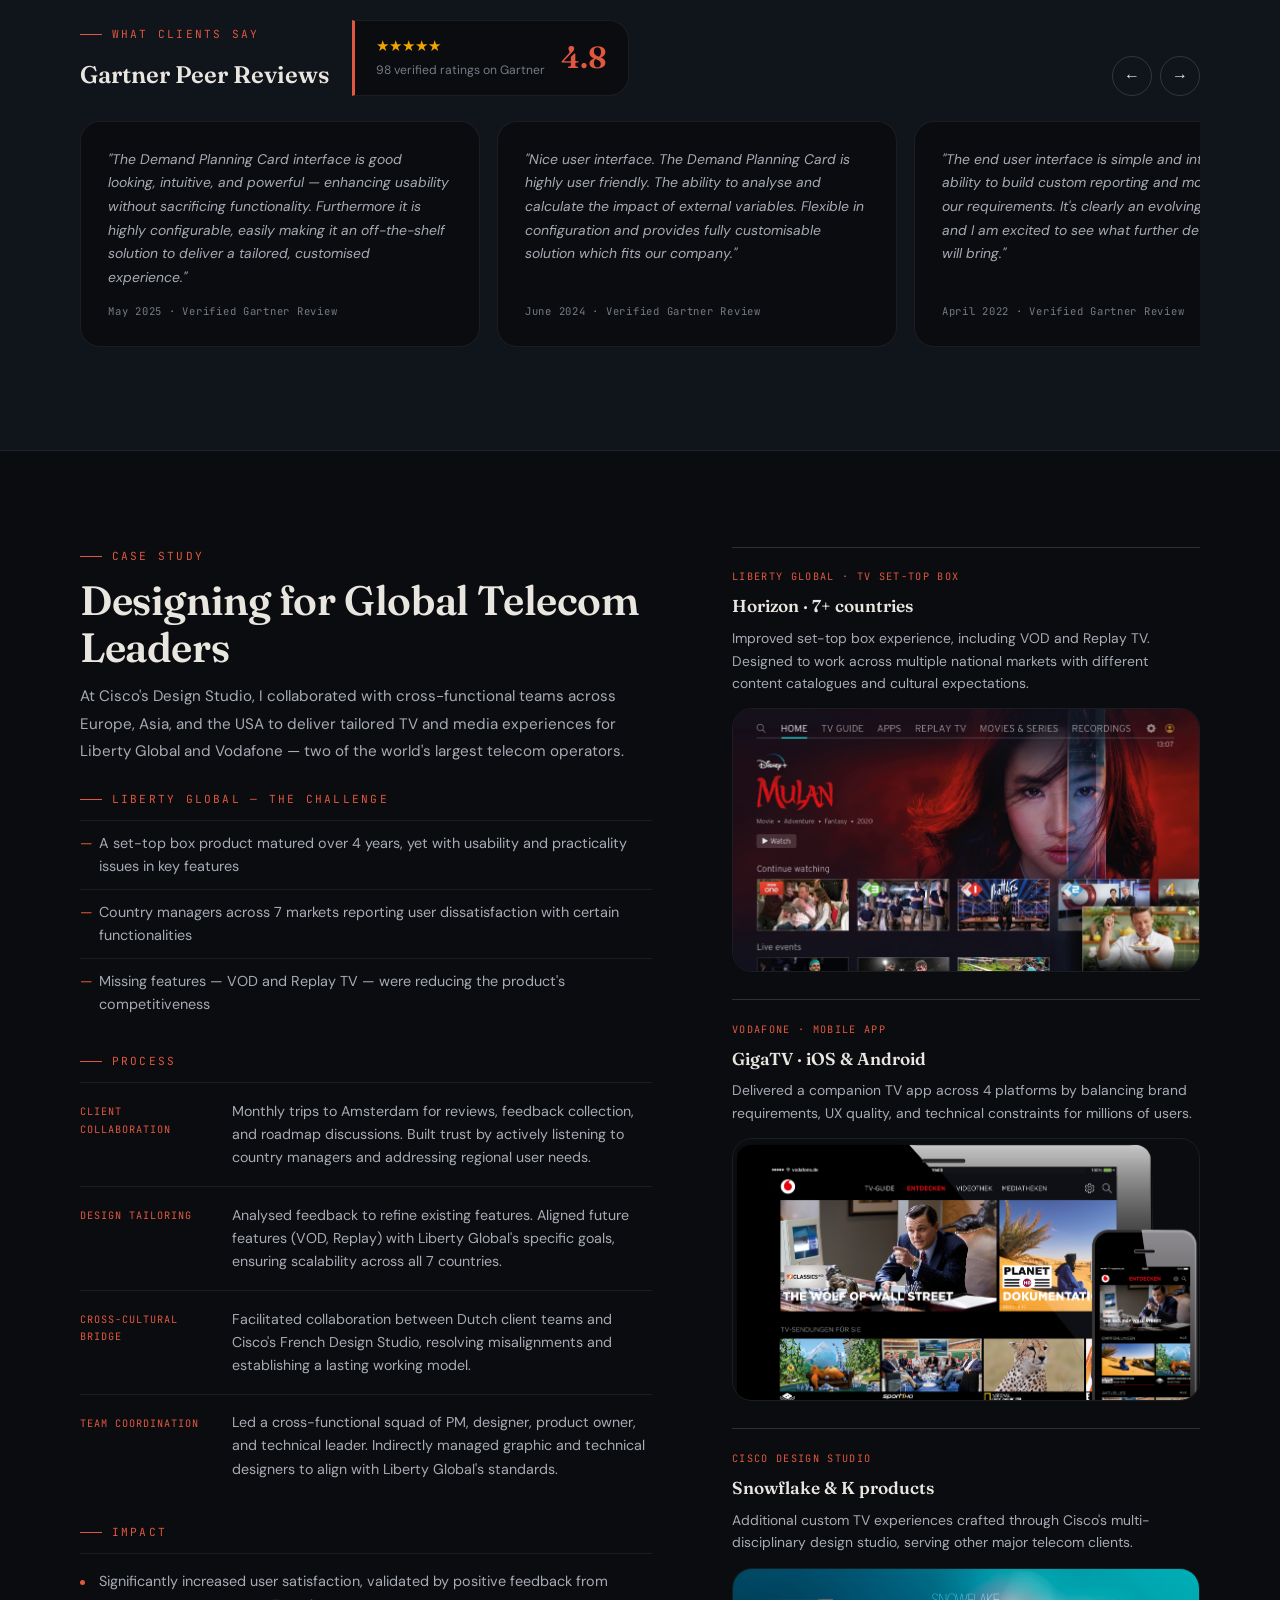
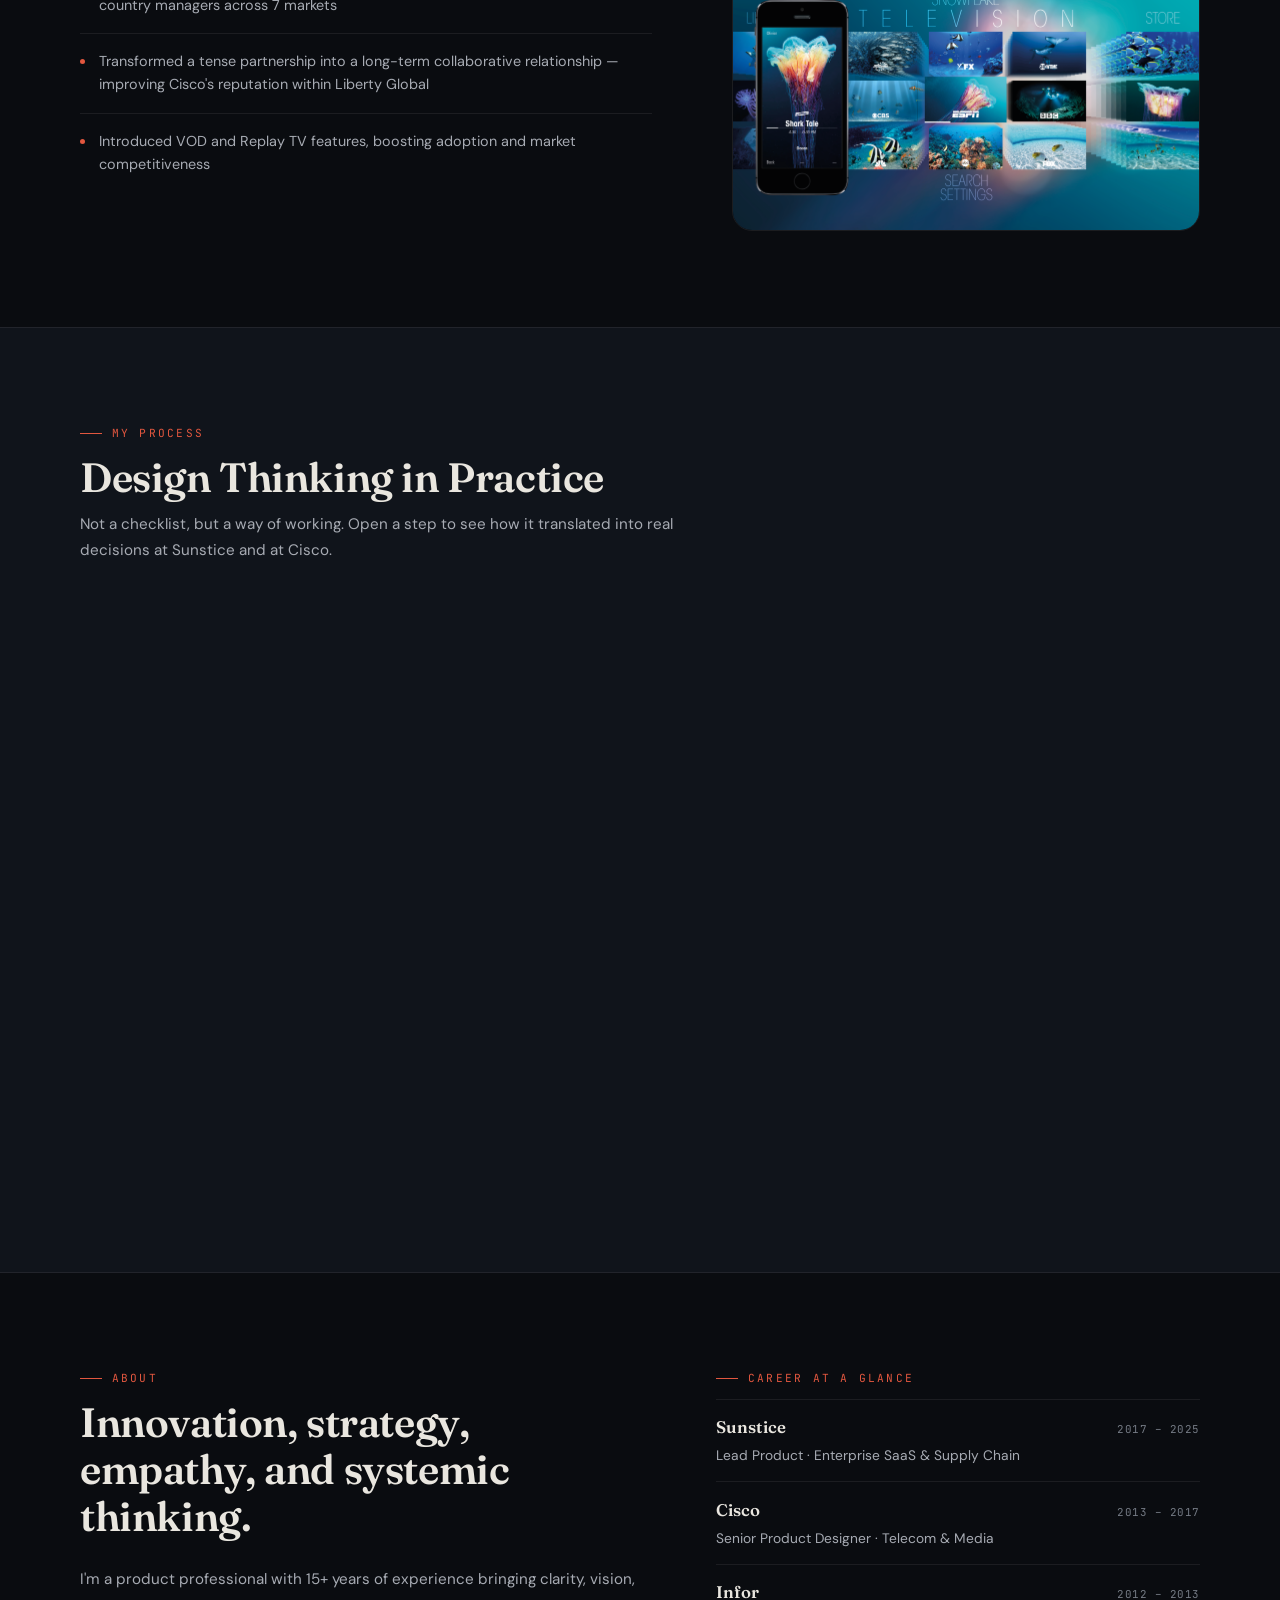
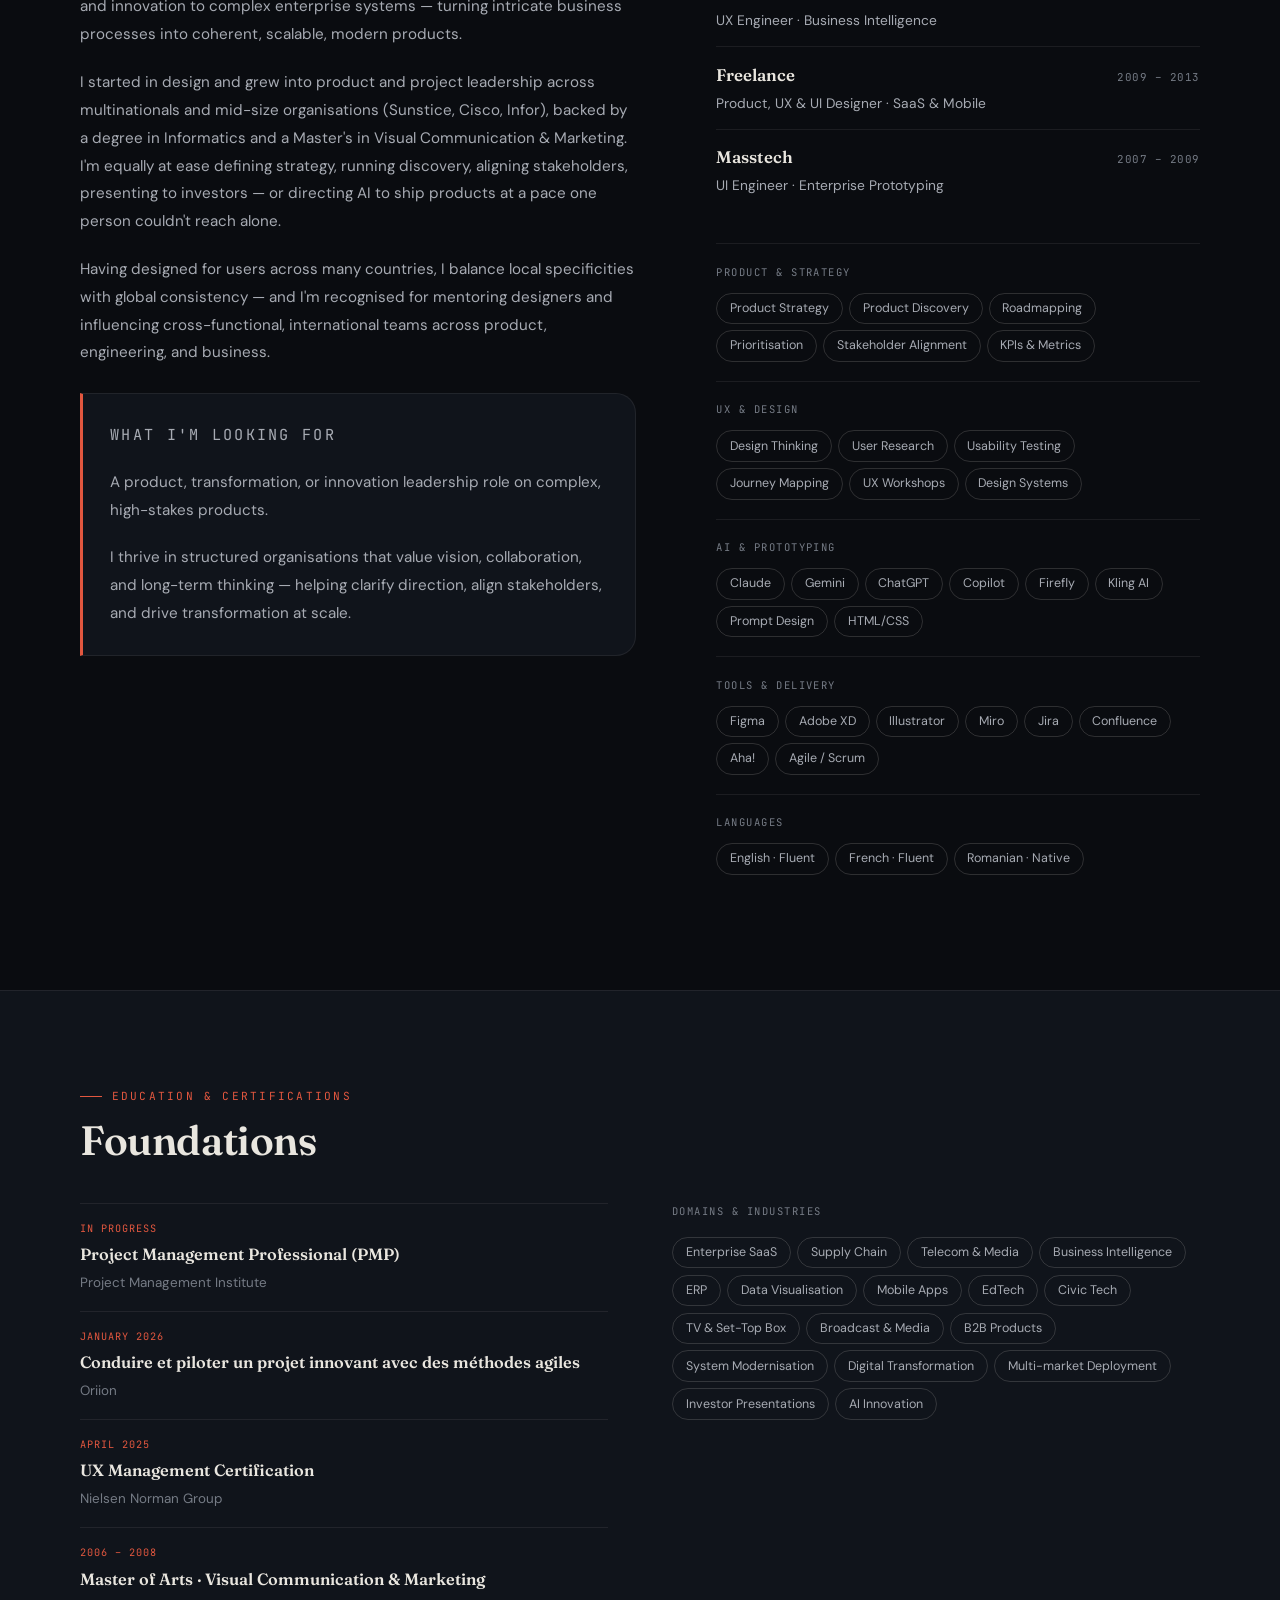
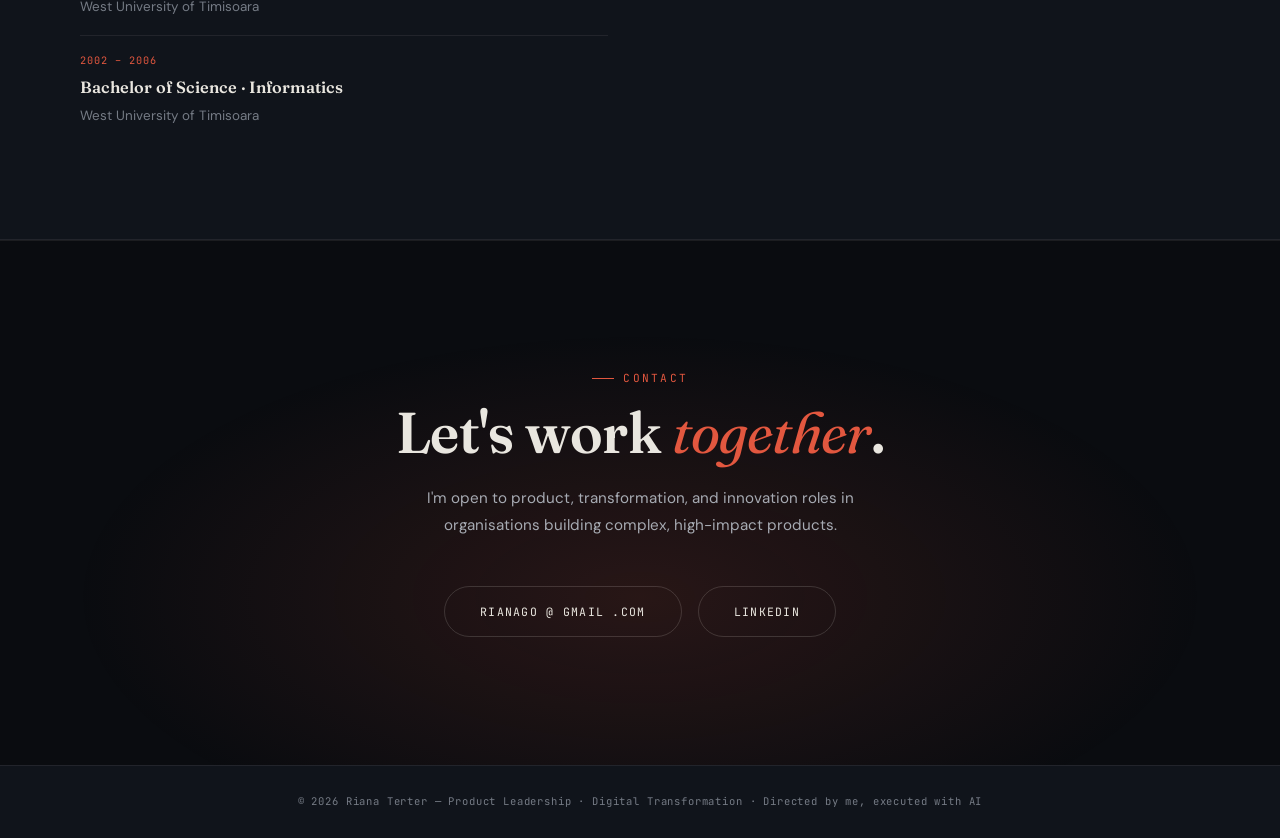
==== commit 9f708bfb: "Add files via upload" ====
--- a/index.html
+++ b/index.html
@@ -1575,6 +1575,11 @@
     { id: "visual", en: "Visual & Media", fr: "Visuel & Média" }
   ];
   const experiments = [
+    { num: 15, cat: "ai",
+  title: "My Writing Agent · When Redaction Breaks the Draft",
+  desc: { en: "I built my own AI writing agent and ran it on a real message exchange with my doctor : not to think for me, but to fix grammar, sharpen formulation and hold a consistent tone. It arranges my thoughts properly, proposes three versions with one recommended, and it even catches a French phrase I have been using wrong for years and explains why. But medical messages are confidential, so every personal detail is masked with xxx — and the agent fills those gaps with plausible details that are never in the message or even in the subject. It doesn't read xxx as \"none of your business\"; it reads it as \"something goes here.\"",
+          fr: "J'ai construit mon propre agent d'écriture IA et je l'ai utilisé sur un véritable échange de messages avec mon médecin : non pas pour penser à ma place, mais pour corriger la grammaire, affiner la formulation et tenir un ton cohérent. Il met mes idées en ordre, propose trois versions dont une recommandée, et il repère même une expression française que j'emploie mal depuis des années, en m'expliquant pourquoi. Mais les messages médicaux sont confidentiels : chaque information personnelle est donc masquée par des xxx  et l'agent comble ces trous avec des détails plausibles qui ne sont ni dans le message ni même dans le sujet. Il ne lit pas les xxx comme « cela ne vous regarde pas », mais comme « il manque quelque chose ici »." },
+  tags: ["AI Agent", "Claude", "Writing", "Privacy"], link: "", video: "", img: "Images/experiments/writing-agent-15.png" },
     { num: 14, cat: "interactive",
   title: "Confettis sur la Tour Eiffel · Mistral Celebration",
   desc: { en: "A follow-up to the Bastille Day fireworks, prompted by a commenter: could Mistral, the French AI, build the same show? After an hour of directing never produced fireworks... the bursts stayed stubbornly in confetti form, and every \"improvement\" Mistral suggested only made things heavier. But taken for what it is, the result is a joyful confetti celebration over the Eiffel Tower, worth playing with in its own right. Every AI has its defaults; sometimes the move is to keep what they're good at.",
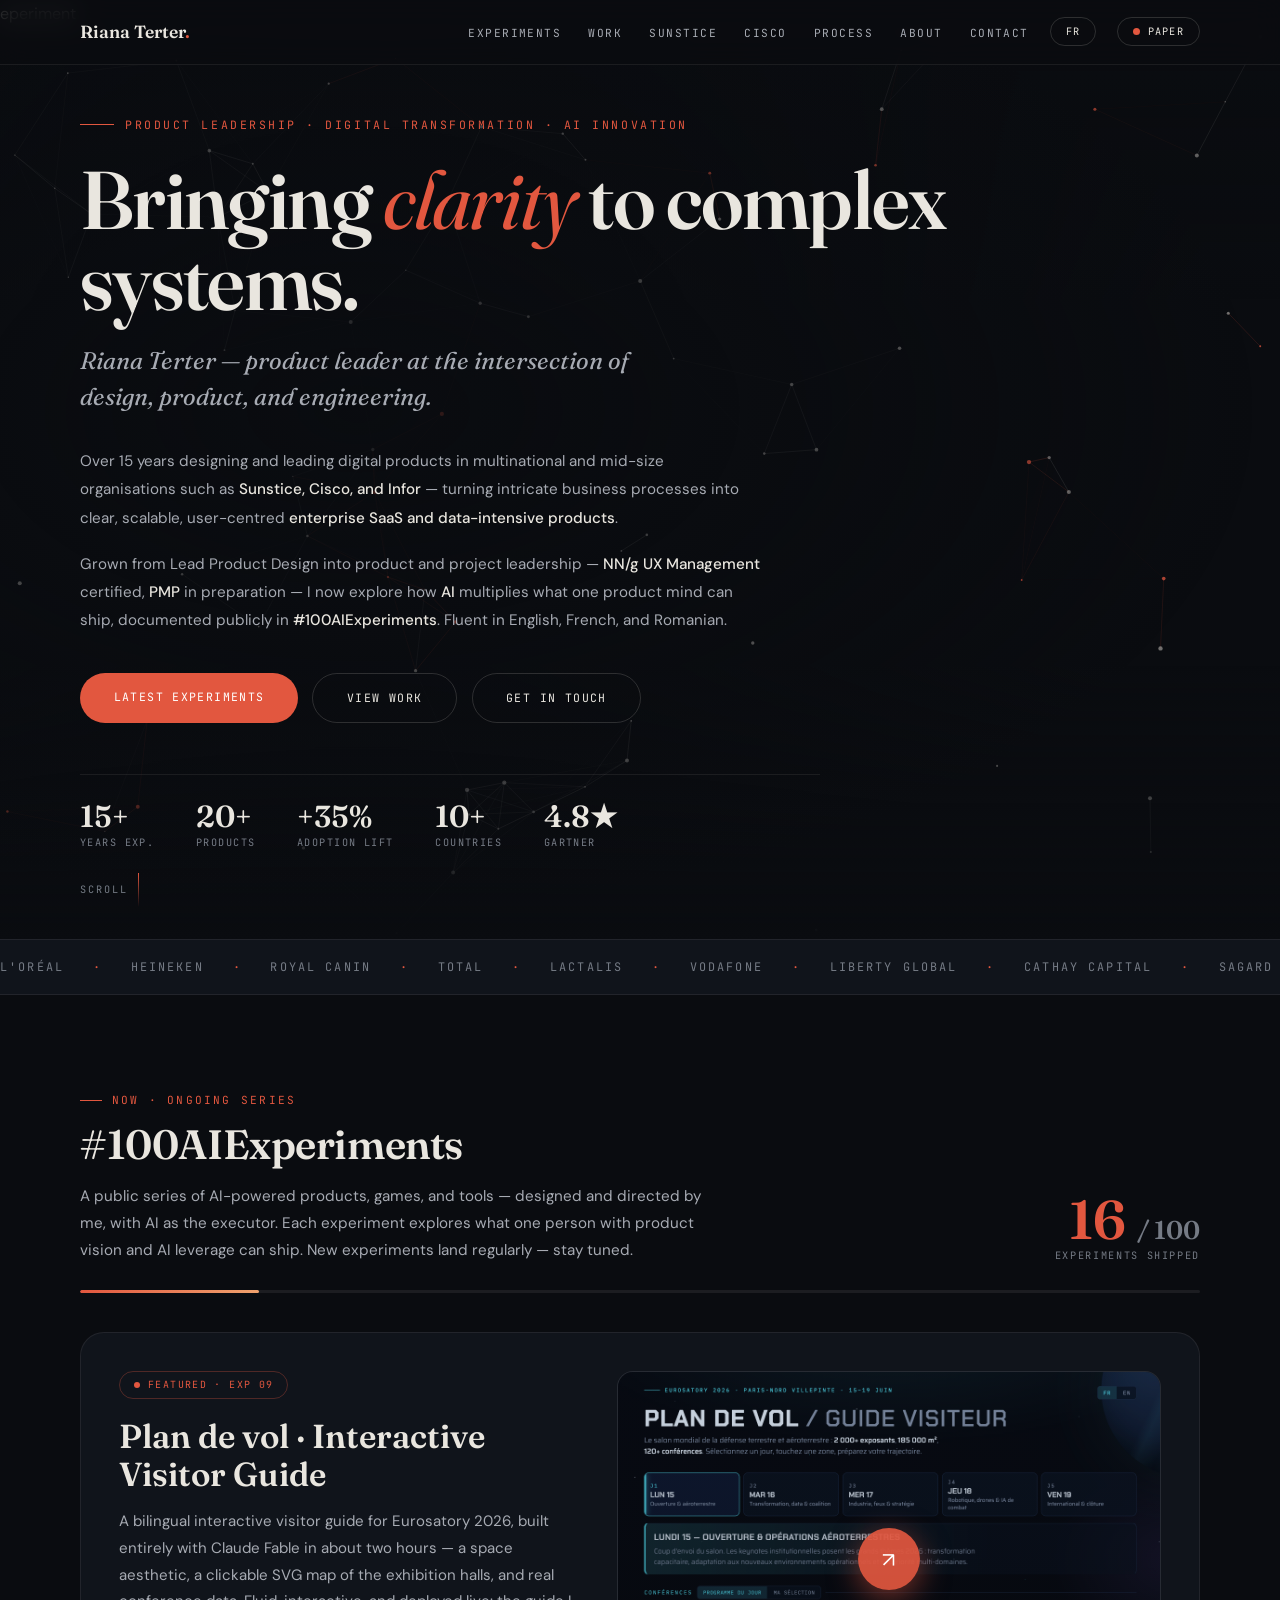
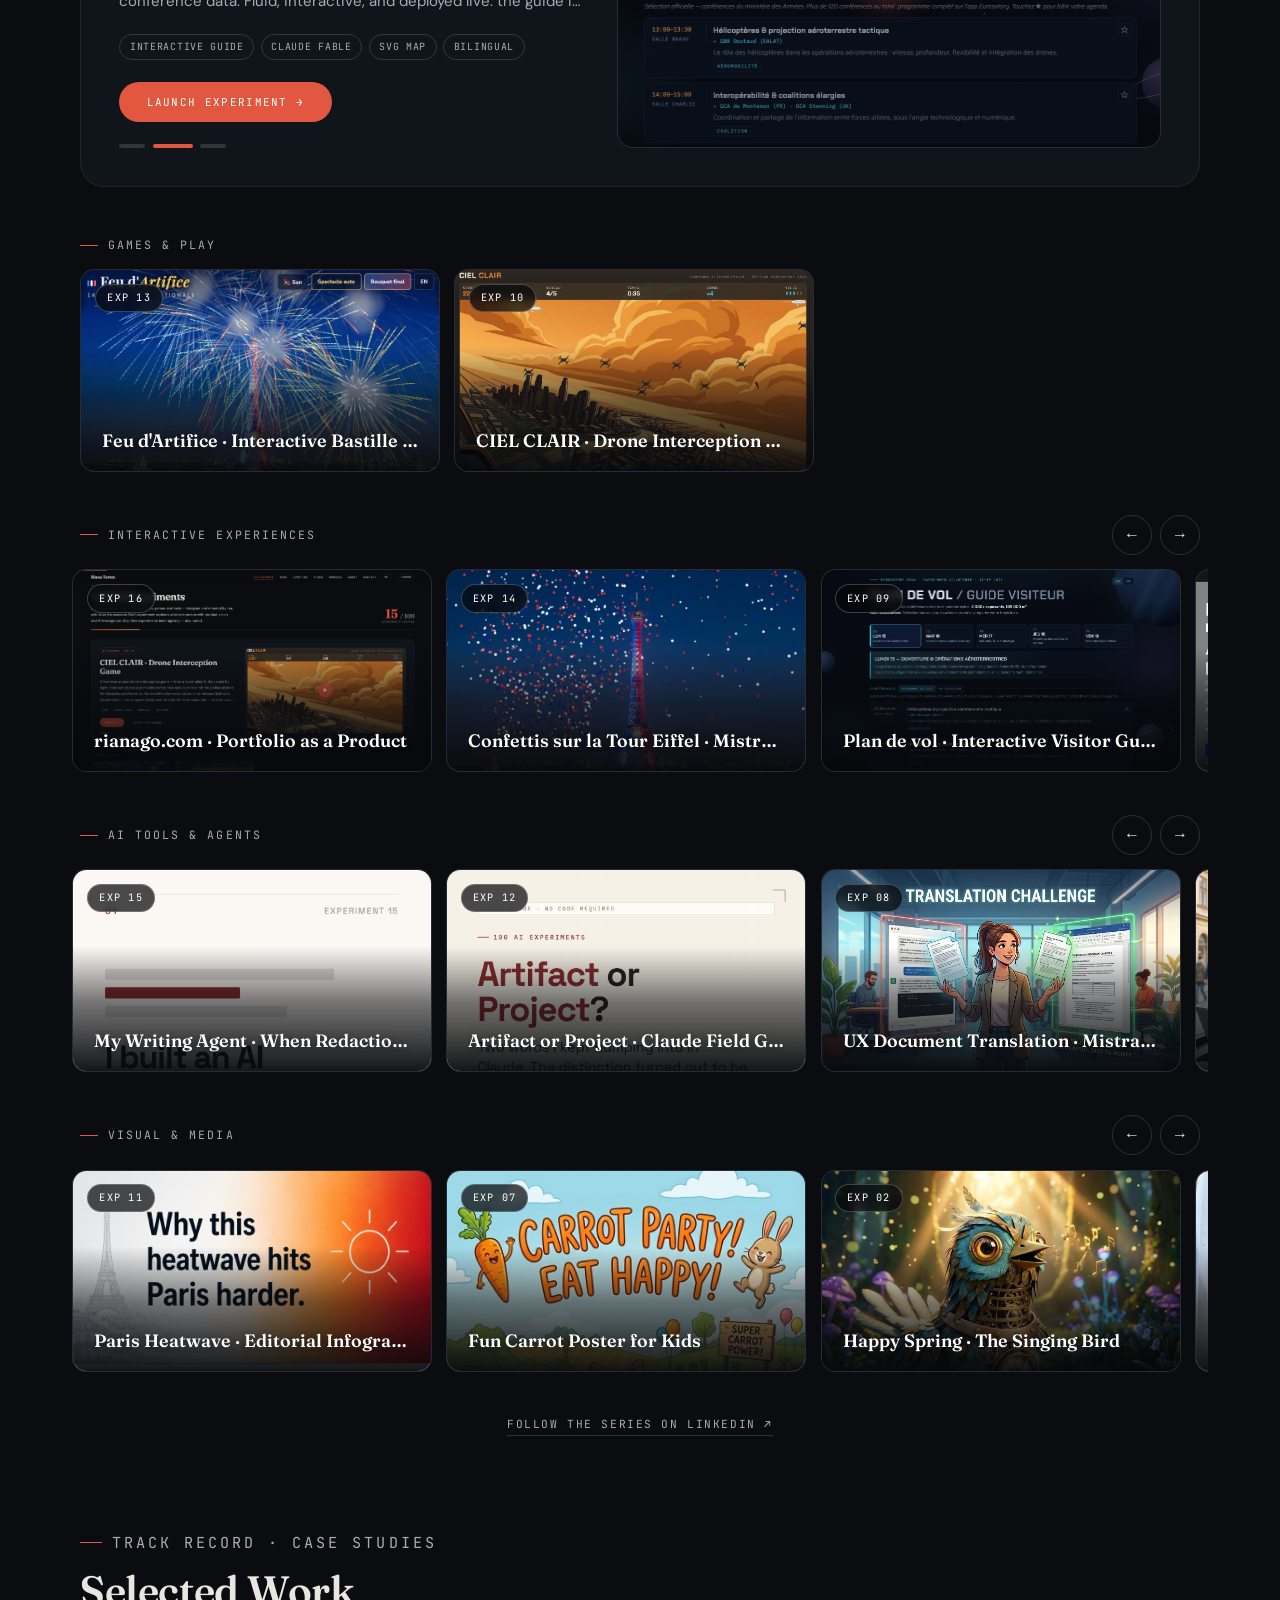
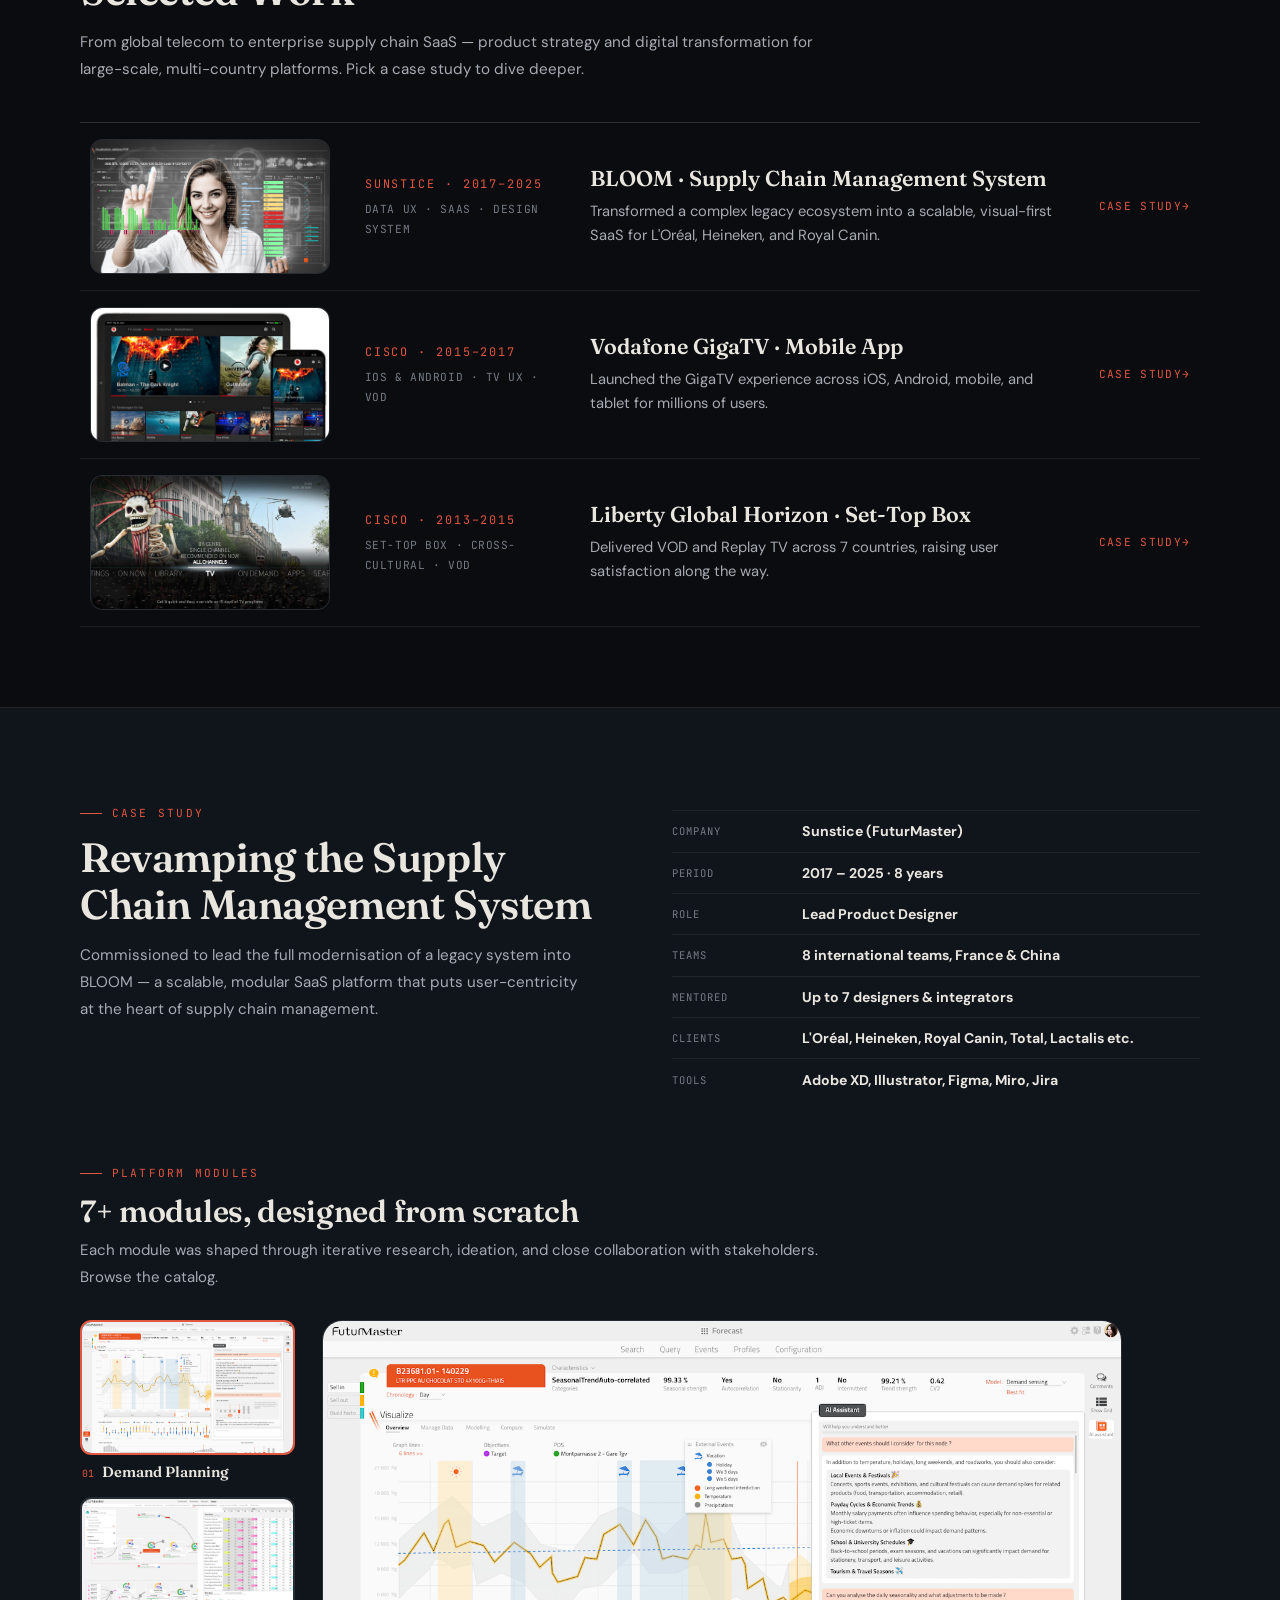
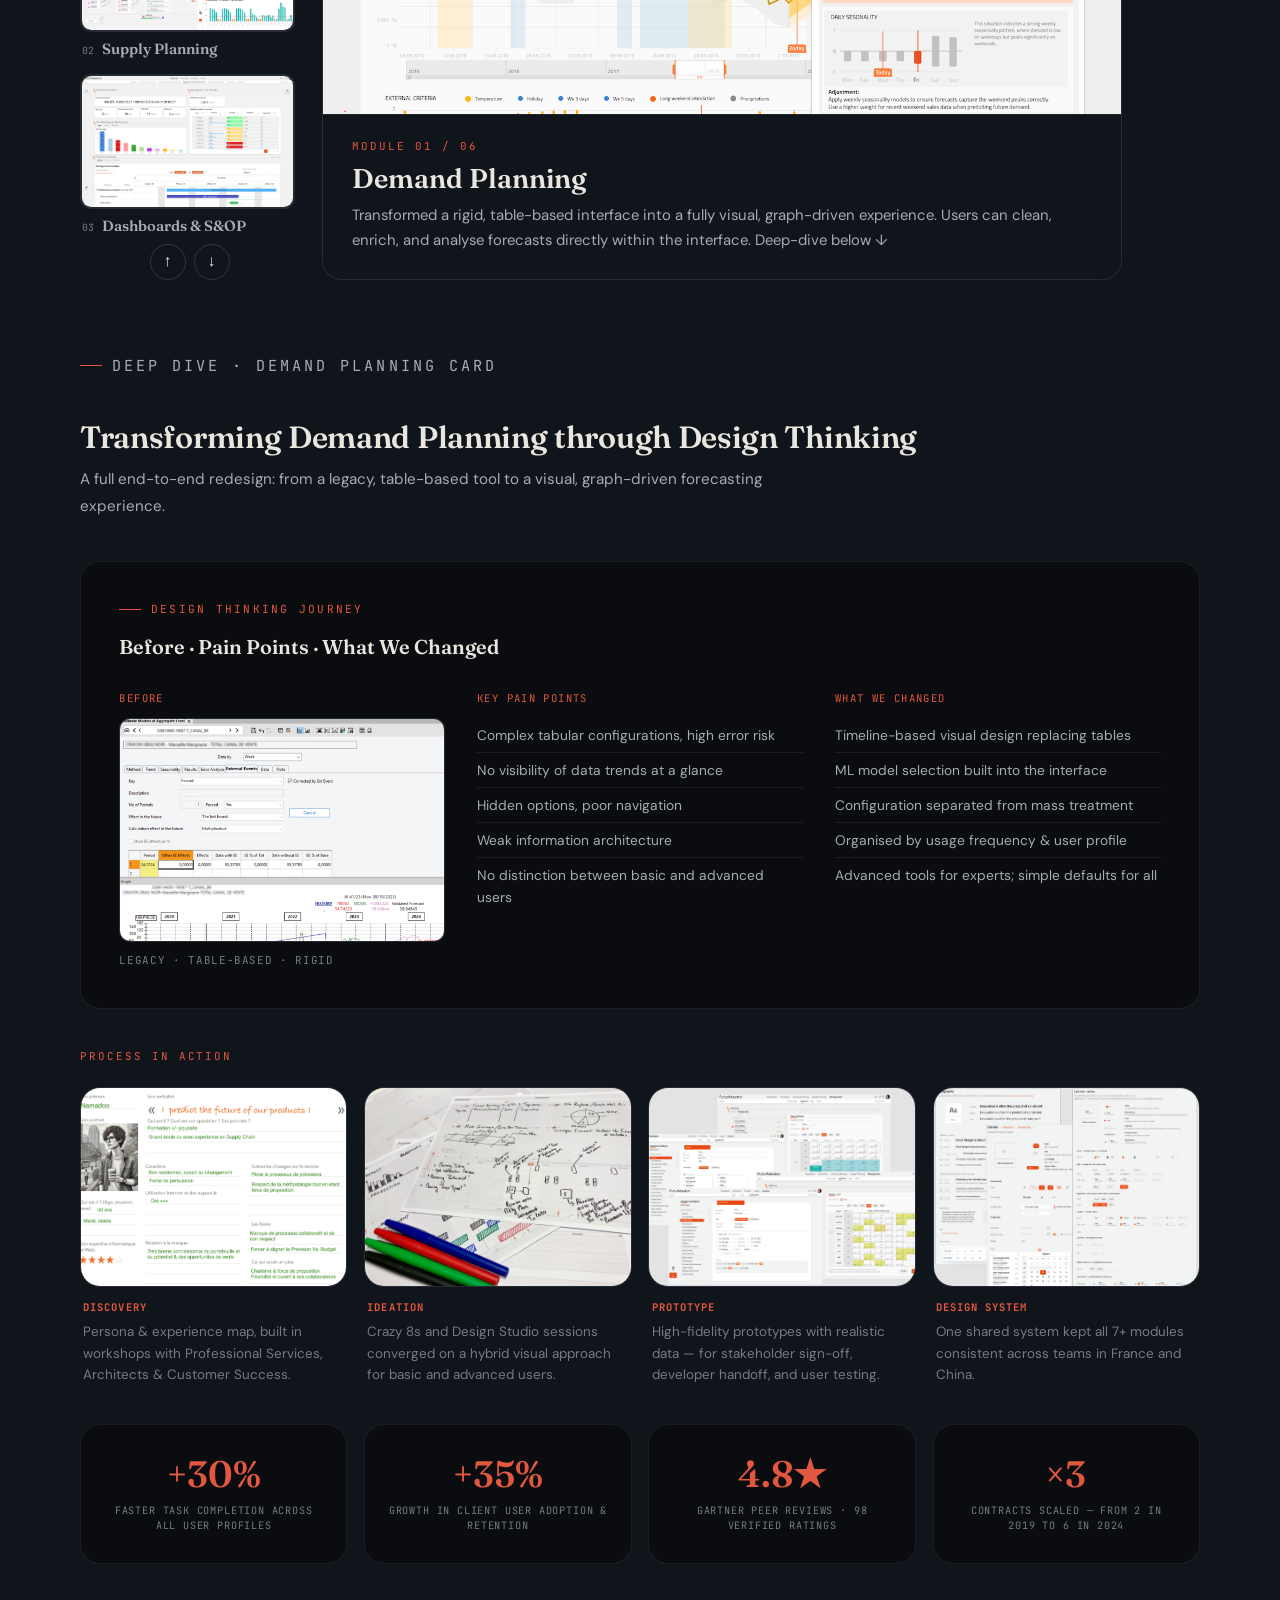
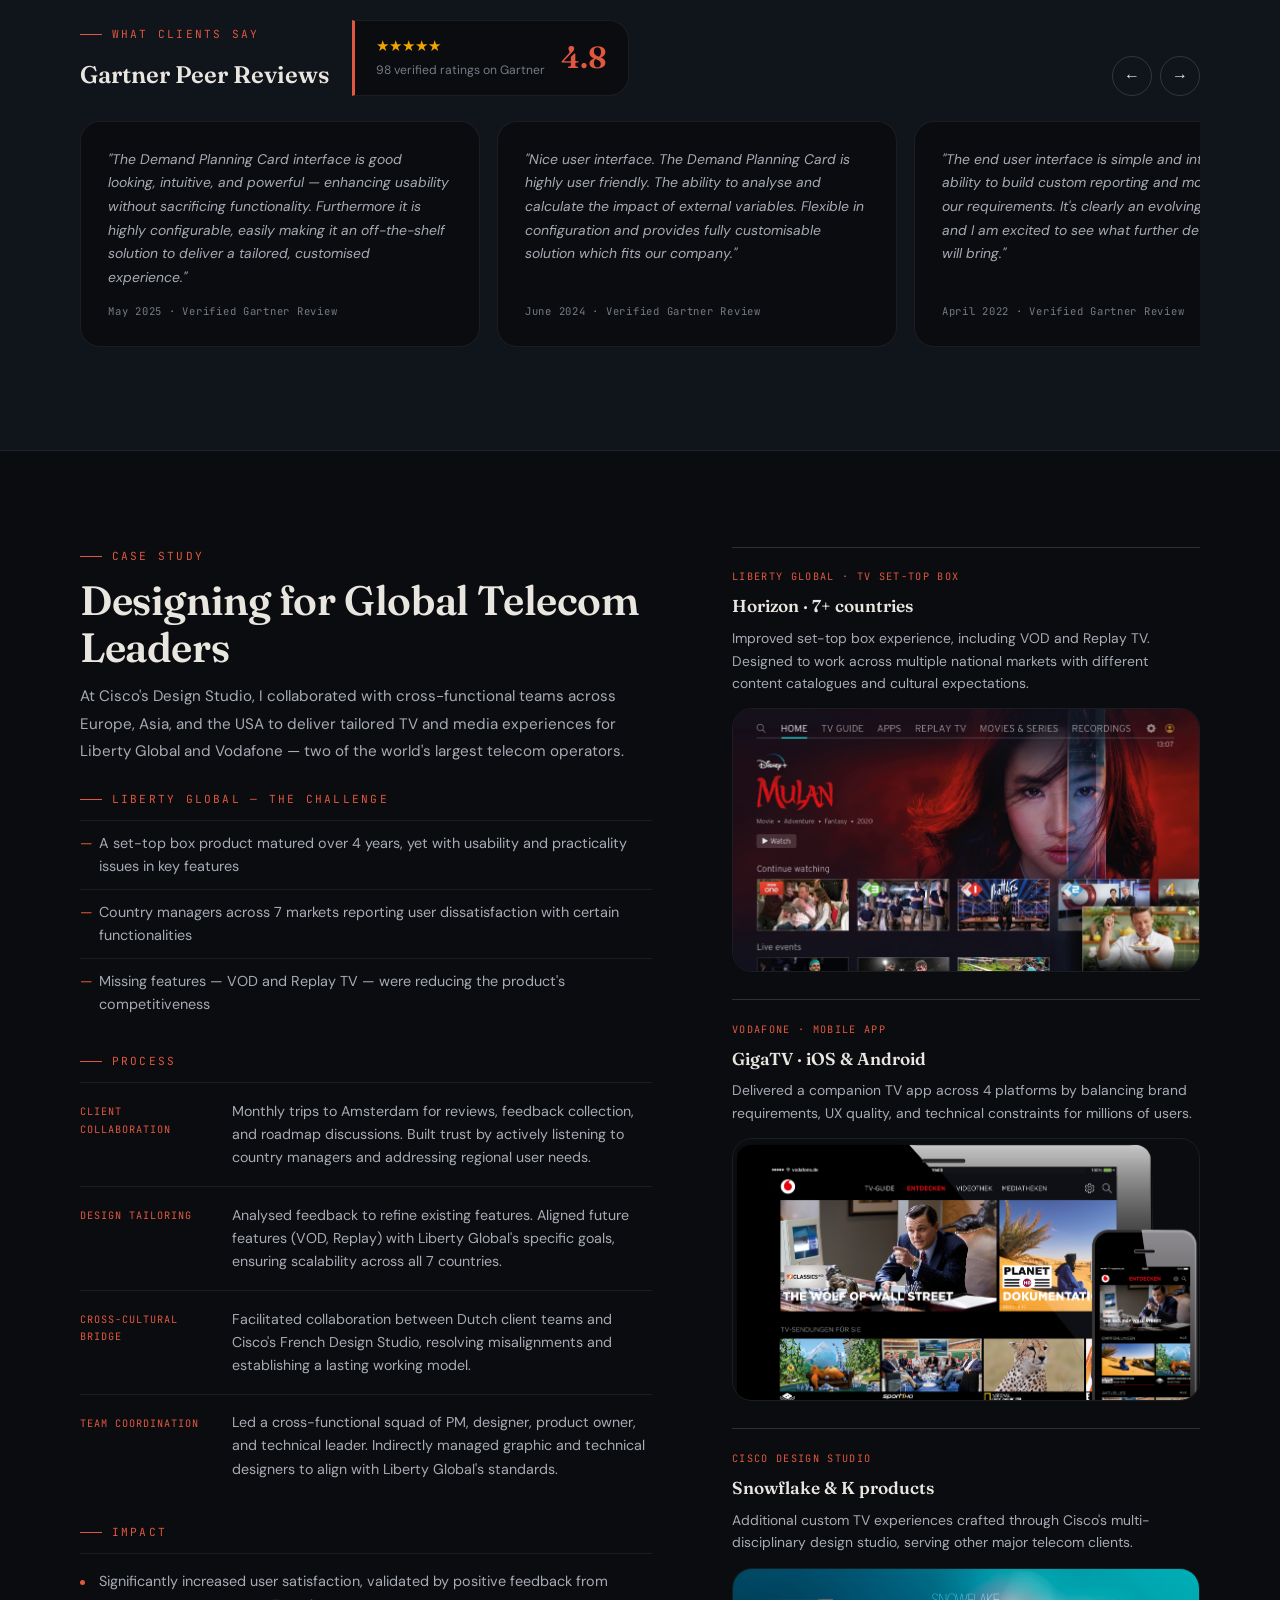
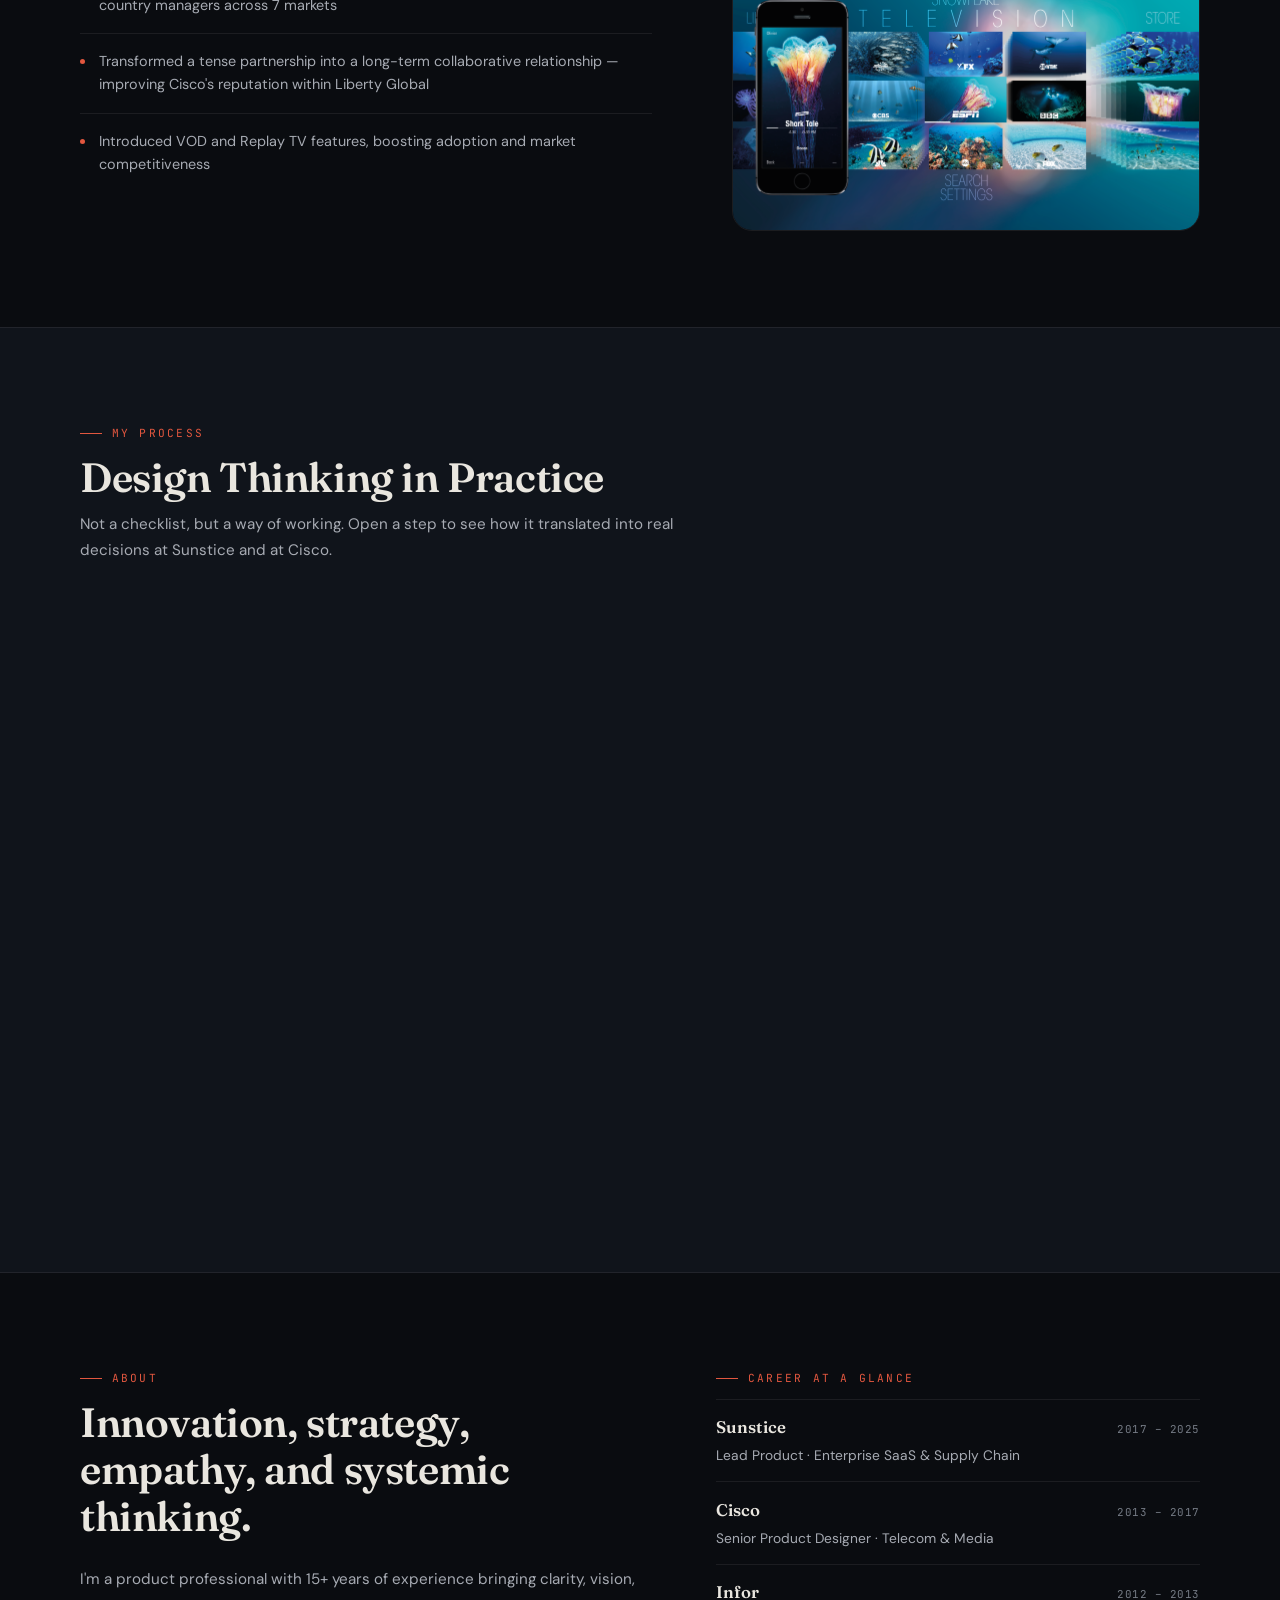
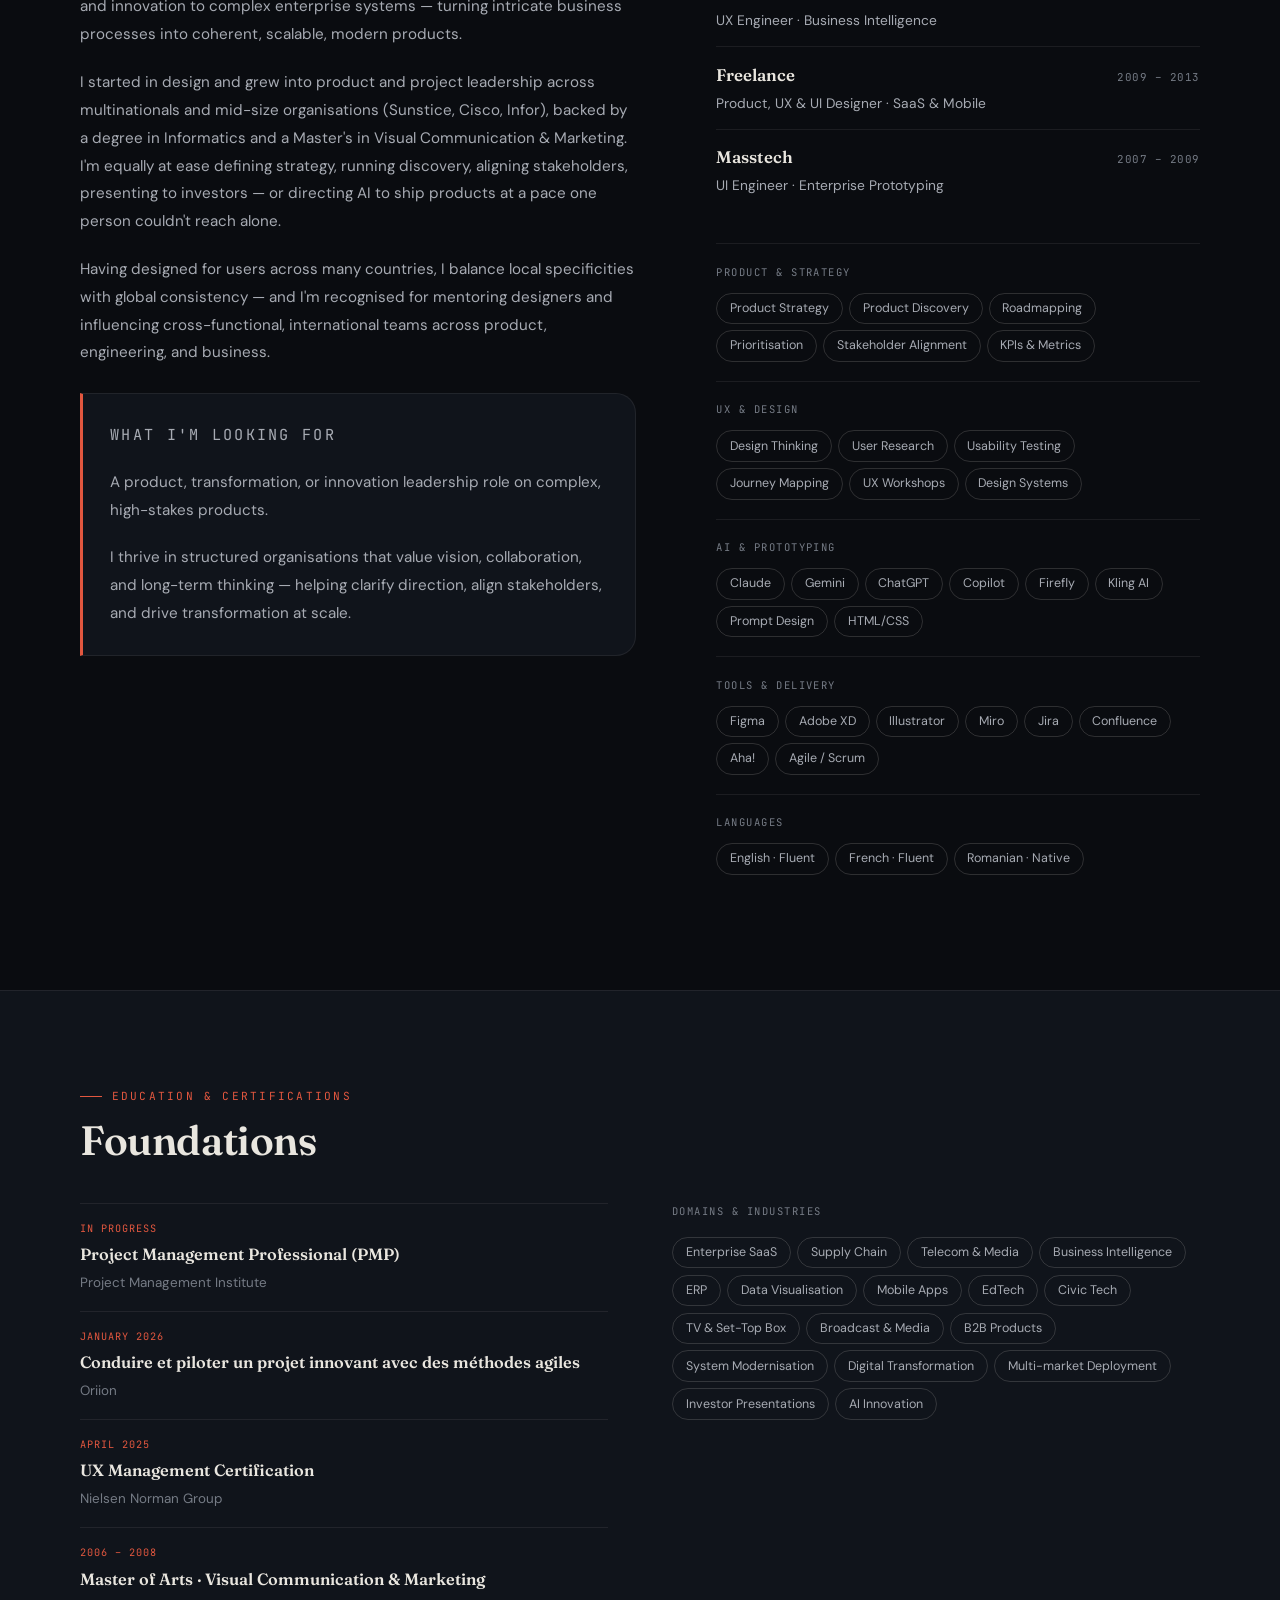
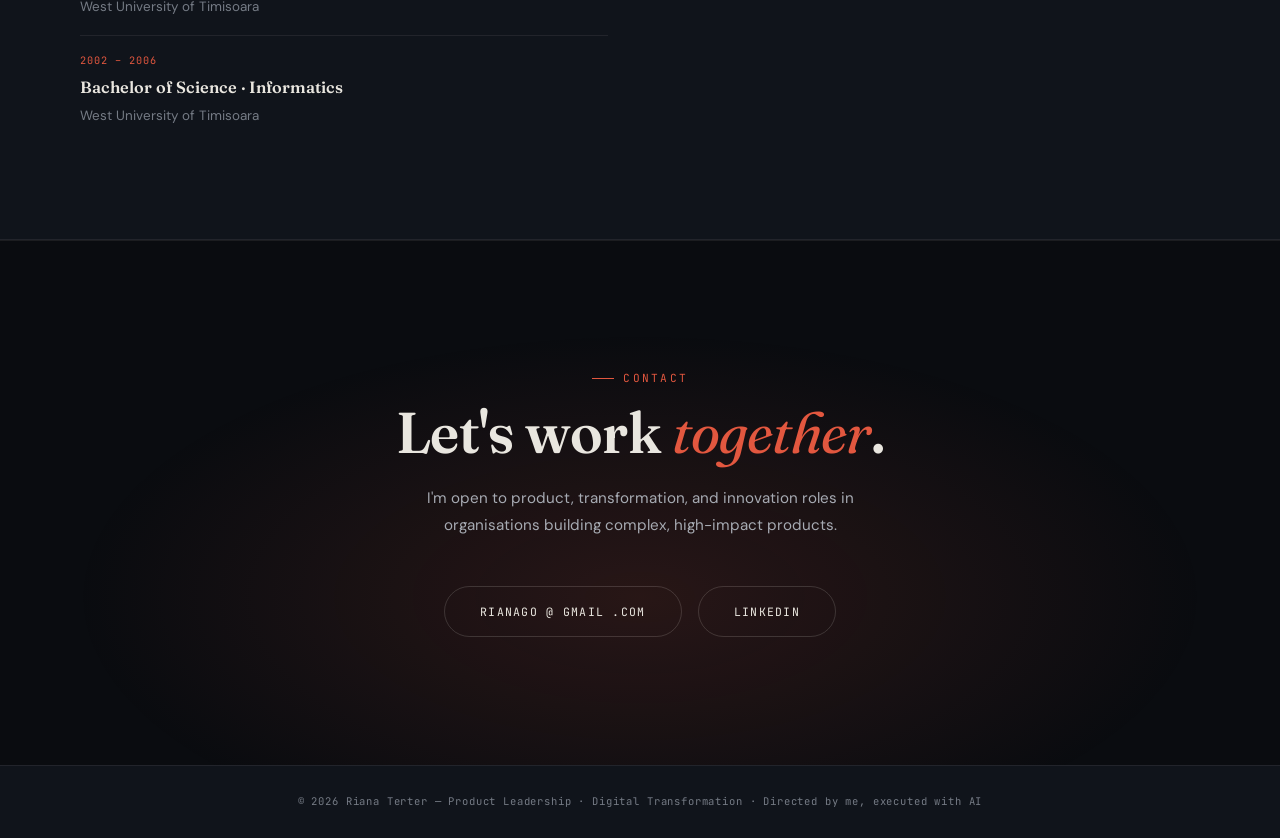
==== commit 7ef8a495: "Add files via upload" ====
--- a/index.html
+++ b/index.html
@@ -1575,7 +1575,12 @@
     { id: "visual", en: "Visual & Media", fr: "Visuel & Média" }
   ];
   const experiments = [
-    { num: 15, cat: "ai",
+  { num: 16, cat: "interactive",
+  title: "rianago.com · Portfolio as a Product",
+  desc: { en: "Rebuilding my own site with Claude Fable so it behaves like a product rather than a PDF with a domain name: a dedicated #100AIExperiments section so the series lives on my own site, a row-based catalog with cover, hover and open, and two switches — English/French and light/dark. The browsing layout everyone calls hyper-trendy right now is the L-shaped reading pattern I designed a decade ago for VOD catalogs and TV set-top boxes at Cisco. A portfolio has the same problem a video catalog does: a recruiter and an AI-curious visitor arrive with different questions, and shelves let both find their row. The point isn't the layout, it's the cadence — the site changes every time an experiment ships.",
+          fr: "Reconstruire mon propre site avec Claude Fable pour qu'il se comporte comme un produit et non comme un PDF avec un nom de domaine : une section dédiée à #100AIExperiments pour que la série vive chez moi, un catalogue en rangées avec vignette, survol et ouverture, et deux bascules — anglais / français et clair / sombre. Cette navigation que tout le monde qualifie aujourd'hui d'« hyper tendance », c'est la lecture en L que je concevais il y a dix ans pour les catalogues VOD et les box TV chez Cisco. Un portfolio pose le même problème qu'un catalogue vidéo : un recruteur et un visiteur curieux d'IA arrivent avec des questions différentes, et les rangées permettent à chacun de trouver la sienne. L'essentiel n'est pas la mise en page, c'est le rythme — le site change à chaque expérience publiée." },
+  tags: ["Website", "UX", "Claude Fable", "Bilingual"], link: "https://rianago.com", video: "Images/experiments/website2.m4v", img: "Images/experiments/website2.png" },
+  { num: 15, cat: "ai",
   title: "My Writing Agent · When Redaction Breaks the Draft",
   desc: { en: "I built my own AI writing agent and ran it on a real message exchange with my doctor : not to think for me, but to fix grammar, sharpen formulation and hold a consistent tone. It arranges my thoughts properly, proposes three versions with one recommended, and it even catches a French phrase I have been using wrong for years and explains why. But medical messages are confidential, so every personal detail is masked with xxx — and the agent fills those gaps with plausible details that are never in the message or even in the subject. It doesn't read xxx as \"none of your business\"; it reads it as \"something goes here.\"",
           fr: "J'ai construit mon propre agent d'écriture IA et je l'ai utilisé sur un véritable échange de messages avec mon médecin : non pas pour penser à ma place, mais pour corriger la grammaire, affiner la formulation et tenir un ton cohérent. Il met mes idées en ordre, propose trois versions dont une recommandée, et il repère même une expression française que j'emploie mal depuis des années, en m'expliquant pourquoi. Mais les messages médicaux sont confidentiels : chaque information personnelle est donc masquée par des xxx  et l'agent comble ces trous avec des détails plausibles qui ne sont ni dans le message ni même dans le sujet. Il ne lit pas les xxx comme « cela ne vous regarde pas », mais comme « il manque quelque chose ici »." },
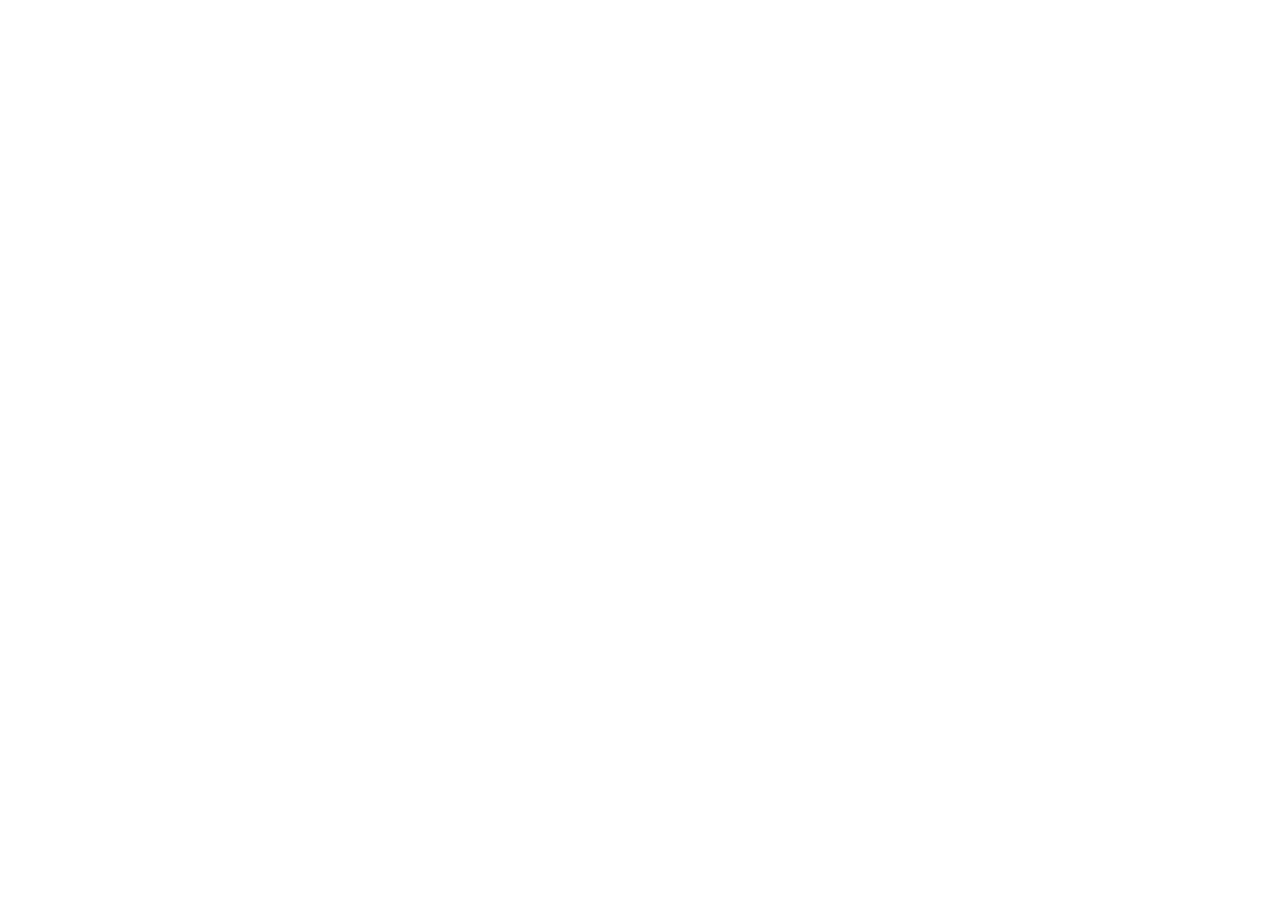
==== commit e8eb0055: "Add files via upload" ====
--- a/index.html
+++ b/index.html
@@ -1,2036 +1,13 @@
-eperiment<!DOCTYPE html>
-<html lang="en">
+<!DOCTYPE html>
+<html lang="fr">
 <head>
-  <meta charset="UTF-8" />
-  <meta name="viewport" content="width=device-width, initial-scale=1.0" />
-  <meta name="description" content="Riana Terter · Product Leadership & Digital Transformation — enterprise SaaS, complex systems, AI innovation">
-  <title>Riana Terter · Product Leadership & Digital Transformation</title>
-  <link rel="icon" type="image/png" href="favicon.ico">
-  <meta property="og:title" content="Riana Terter · Product Leadership & Digital Transformation" />
-  <meta property="og:description" content="Product leader bringing clarity to complex systems — enterprise SaaS, digital transformation, and AI innovation, documented in #100AIExperiments" />
-  <meta property="og:image" content="https://rianago.com/Images/prev.png" />
-  <meta property="og:url" content="https://rianago.com" />
-  <meta property="og:type" content="article" />
-  <meta property="article:author" content="Riana Terter" />
-  <meta property="article:published_time" content="2026-07-02" />
-  <link rel="preconnect" href="https://fonts.googleapis.com" />
-  <link rel="preconnect" href="https://fonts.gstatic.com" crossorigin />
-  <link href="https://fonts.googleapis.com/css2?family=Fraunces:ital,opsz,wght@0,9..144,400;0,9..144,600;0,9..144,700;1,9..144,400&family=DM+Sans:opsz,wght@9..40,300;9..40,400;9..40,500&family=JetBrains+Mono:wght@400;500&display=swap" rel="stylesheet" />
-  <style>
-    *, *::before, *::after { box-sizing: border-box; margin: 0; padding: 0; }
-
-    /* ============ THEMES ============ */
-    :root {
-      /* SYSTEM (dark) */
-      --bg: #0A0C10;
-      --bg-rgb: 10,12,16;
-      --bg2: #10141B;
-      --bg3: #161B24;
-      --line: rgba(233,230,223,0.08);
-      --line2: rgba(233,230,223,0.16);
-      --text: #E9E6DF;
-      --mid: #A7ABB3;
-      --muted: #757B85;
-      --red: #E2573F;
-      --red-soft: rgba(226,87,63,0.14);
-      --red-border: rgba(226,87,63,0.3);
-      --node: 233,230,223;
-      --node-red: 226,87,63;
-      --serif: 'Fraunces', Georgia, serif;
-      --sans: 'DM Sans', sans-serif;
-      --mono: 'JetBrains Mono', monospace;
-    }
-    [data-theme="light"] {
-      /* PAPER (light, editorial) */
-      --bg: #F9F7F4;
-      --bg-rgb: 249,247,244;
-      --bg2: #F2EEEA;
-      --bg3: #E9E4DD;
-      --line: rgba(26,26,24,0.1);
-      --line2: rgba(26,26,24,0.2);
-      --text: #1A1A18;
-      --mid: #5A5855;
-      --muted: #8F8B85;
-      --red: #C0392B;
-      --red-soft: rgba(192,57,43,0.08);
-      --red-border: rgba(192,57,43,0.28);
-      --node: 26,26,24;
-      --node-red: 192,57,43;
-    }
-    html { scroll-behavior: smooth; }
-    body {
-      font-family: var(--sans); background: var(--bg); color: var(--text);
-      font-size: 16px; line-height: 1.7; overflow-x: hidden;
-      transition: background 0.35s ease, color 0.35s ease;
-    }
-    ::selection { background: var(--red); color: #fff; }
-
-    /* ============ SCROLL PROGRESS ============ */
-    #scroll-progress {
-      position: fixed; top: 0; left: 0; height: 2px; width: 0; z-index: 101;
-      background: linear-gradient(90deg, var(--red), #F0A26E);
-      transition: width 0.1s linear;
-    }
-
-    /* ============ NAV ============ */
-    nav {
-      position: fixed; top: 0; left: 0; right: 0; z-index: 100;
-      display: flex; justify-content: space-between; align-items: center;
-      padding: 1.05rem 5rem;
-      background: rgba(var(--bg-rgb), 0.8); backdrop-filter: blur(14px);
-      border-bottom: 1px solid var(--line);
-    }
-    .nav-name { font-family: var(--serif); font-size: 1.1rem; font-weight: 600; color: var(--text); text-decoration: none; }
-    .nav-name span { color: var(--red); }
-    .nav-right { display: flex; align-items: center; gap: 1.3rem; }
-    .nav-links { display: flex; gap: 1.7rem; list-style: none; align-items: center; }
-    .nav-links a {
-      position: relative; font-family: var(--mono); font-size: 0.7rem; letter-spacing: 0.13em; text-transform: uppercase;
-      color: var(--mid); text-decoration: none; transition: color 0.2s; padding-bottom: 0.2rem;
-    }
-    .nav-links a::after {
-      content: ''; position: absolute; left: 0; bottom: 0; height: 1px; width: 0;
-      background: var(--red); transition: width 0.25s ease;
-    }
-    .nav-links a:hover, .nav-links a.active { color: var(--red); }
-    .nav-links a:hover::after, .nav-links a.active::after { width: 100%; }
-    .theme-toggle {
-      background: none; border: 1px solid var(--line2); color: var(--text); cursor: pointer;
-      font-family: var(--mono); font-size: 0.64rem; letter-spacing: 0.12em; text-transform: uppercase;
-      padding: 0.45rem 0.95rem; border-radius: 999px; transition: border-color 0.2s, color 0.2s, transform 0.15s;
-      display: inline-flex; align-items: center; gap: 0.45rem;
-    }
-    .theme-toggle:hover { border-color: var(--red); color: var(--red); }
-    .theme-toggle:active { transform: scale(0.94); }
-    .theme-toggle .dot { width: 7px; height: 7px; border-radius: 50%; background: var(--red); animation: pulse 3s ease-in-out infinite; }
-    .nav-toggle { display: none; background: none; border: 1px solid var(--line2); color: var(--text); font-family: var(--mono); font-size: 0.66rem; letter-spacing: 0.12em; text-transform: uppercase; padding: 0.5rem 0.9rem; cursor: pointer; border-radius: 999px; }
-    @keyframes pulse { 0%,100% { opacity: 1; } 50% { opacity: 0.35; } }
-
-    /* ============ HERO ============ */
-    #hero {
-      position: relative;
-      display: flex; flex-direction: column; justify-content: center;
-      padding: 5.5rem 5rem 5.5rem; overflow: hidden;
-    }
-    #net { position: absolute; inset: 0; width: 100%; height: 100%; z-index: 0; opacity: 0.9; }
-    .hero-fade {
-      position: absolute; inset: 0; z-index: 1; pointer-events: none;
-      background:
-        radial-gradient(ellipse 70% 55% at 28% 42%, rgba(var(--bg-rgb),0.86) 0%, rgba(var(--bg-rgb),0.4) 55%, rgba(var(--bg-rgb),0) 100%),
-        linear-gradient(to bottom, rgba(var(--bg-rgb),0.3), rgba(var(--bg-rgb),0) 30%, rgba(var(--bg-rgb),0) 70%, var(--bg) 100%);
-    }
-    .hero-inner { position: relative; z-index: 2; max-width: 900px; }
-    @keyframes heroIn { from { opacity: 0; transform: translateY(22px); } to { opacity: 1; transform: none; } }
-    .hero-inner > * { animation: heroIn 0.85s cubic-bezier(0.22,1,0.36,1) both; }
-    .hero-inner > *:nth-child(1) { animation-delay: 0.05s; }
-    .hero-inner > *:nth-child(2) { animation-delay: 0.14s; }
-    .hero-inner > *:nth-child(3) { animation-delay: 0.24s; }
-    .hero-inner > *:nth-child(4) { animation-delay: 0.34s; }
-    .hero-inner > *:nth-child(5) { animation-delay: 0.42s; }
-    .hero-inner > *:nth-child(6) { animation-delay: 0.5s; }
-    .hero-inner > *:nth-child(7) { animation-delay: 0.6s; }
-    .hero-eyebrow {
-      font-family: var(--mono); font-size: 0.72rem; letter-spacing: 0.22em; text-transform: uppercase;
-      color: var(--red); margin-bottom: 1.6rem; display: flex; align-items: center; gap: 0.7rem;
-    }
-    .hero-eyebrow::before { content: ''; width: 34px; height: 1px; background: var(--red); display: inline-block; }
-    .hero-name {
-      font-family: var(--serif); font-weight: 600;
-      font-size: clamp(3rem, 6.4vw, 5.8rem); line-height: 0.98; letter-spacing: -0.02em;
-      margin-bottom: 1.4rem;
-    }
-    .hero-name em { font-style: italic; font-weight: 400; color: var(--red); }
-    .hero-title { font-family: var(--serif); font-style: italic; font-size: clamp(1.15rem, 2vw, 1.5rem); color: var(--mid); margin-bottom: 2rem; line-height: 1.5; max-width: 620px; }
-    .hero-bio { font-size: 0.95rem; color: var(--mid); line-height: 1.85; margin-bottom: 1.15rem; max-width: 680px; }
-    .hero-bio strong { color: var(--text); font-weight: 500; }
-    .hero-cta { display: flex; gap: 0.9rem; flex-wrap: wrap; margin: 2.4rem 0 3.2rem; }
-    .btn-p {
-      display: inline-block; padding: 0.88rem 2.1rem; background: var(--red); color: #fff;
-      font-family: var(--mono); font-size: 0.72rem; letter-spacing: 0.12em; text-transform: uppercase;
-      text-decoration: none; border-radius: 999px; transition: filter 0.2s, transform 0.2s;
-    }
-    .btn-p:hover { filter: brightness(1.12); transform: translateY(-2px); }
-    .btn-p:active { transform: scale(0.96); }
-    .btn-s {
-      display: inline-block; padding: 0.88rem 2.1rem; border: 1px solid var(--line2); color: var(--text);
-      font-family: var(--mono); font-size: 0.72rem; letter-spacing: 0.12em; text-transform: uppercase;
-      text-decoration: none; border-radius: 999px; transition: border-color 0.2s, color 0.2s, transform 0.2s;
-    }
-    .btn-s:hover { border-color: var(--red); color: var(--red); transform: translateY(-2px); }
-    .btn-s:active { transform: scale(0.96); }
-    .hero-stats { display: flex; gap: 2.6rem; flex-wrap: wrap; border-top: 1px solid var(--line); padding-top: 1.6rem; max-width: 740px; }
-    .stat-num { font-family: var(--serif); font-size: 1.9rem; font-weight: 600; color: var(--text); display: block; line-height: 1.1; }
-    .stat-label { font-family: var(--mono); font-size: 0.64rem; letter-spacing: 0.14em; text-transform: uppercase; color: var(--muted); }
-    .hero-scroll {
-      position: absolute; bottom: 2rem; left: 5rem; z-index: 2;
-      font-family: var(--mono); font-size: 0.64rem; letter-spacing: 0.2em; text-transform: uppercase; color: var(--muted);
-      display: flex; align-items: center; gap: 0.6rem;
-    }
-    .hero-scroll::after { content: ''; width: 1px; height: 34px; background: linear-gradient(var(--red), transparent); animation: drip 2.2s ease-in-out infinite; }
-    @keyframes drip { 0%,100% { transform: scaleY(0.4); opacity: 0.4; } 50% { transform: scaleY(1); opacity: 1; } }
-
-    /* ============ TICKER ============ */
-    .ticker-wrap { border-top: 1px solid var(--line); border-bottom: 1px solid var(--line); overflow: hidden; background: var(--bg2); }
-    .ticker { display: flex; width: max-content; animation: ticker 42s linear infinite; }
-    .ticker-wrap:hover .ticker { animation-play-state: paused; }
-    .ticker span { font-family: var(--mono); font-size: 0.74rem; letter-spacing: 0.18em; text-transform: uppercase; color: var(--muted); padding: 1.05rem 0; white-space: nowrap; }
-    .ticker span::after { content: '·'; color: var(--red); margin: 0 1.8rem; }
-    @keyframes ticker { from { transform: translateX(0); } to { transform: translateX(-50%); } }
-
-    /* ============ SHARED ============ */
-    .lbl {
-      font-family: var(--mono); font-size: 0.7rem; letter-spacing: 0.2em; text-transform: uppercase;
-      color: var(--red); margin-bottom: 0.7rem; display: flex; align-items: center; gap: 0.6rem;
-    }
-    .lbl::before { content: ''; width: 22px; height: 1px; background: var(--red); transition: width 0.6s cubic-bezier(0.22,1,0.36,1) 0.15s; }
-    .fi:not(.vis) .lbl::before { width: 0; }
-    .ttl { font-family: var(--serif); font-weight: 600; font-size: clamp(1.9rem, 3.2vw, 2.8rem); line-height: 1.15; letter-spacing: -0.01em; }
-    section { padding: 6rem 5rem; }
-    .pco { font-family: var(--mono); font-size: 0.7rem; letter-spacing: 0.16em; text-transform: uppercase; color: var(--red); }
-    .no-scrollbar { scrollbar-width: none; -ms-overflow-style: none; }
-    .no-scrollbar::-webkit-scrollbar { display: none; }
-
-    /* ============ 100 AI EXPERIMENTS ============ */
-    #experiments { overflow: hidden; padding-bottom: 5rem; }
-    .exp-hdr { display: flex; justify-content: space-between; align-items: flex-end; flex-wrap: wrap; gap: 2rem; margin-bottom: 1.6rem; }
-    .exp-hdr p.exp-sub { font-size: 0.95rem; color: var(--mid); line-height: 1.8; margin-top: 0.9rem; max-width: 640px; }
-    .exp-counter { text-align: right; }
-    .exp-counter-num { font-family: var(--serif); font-weight: 600; font-size: 3.4rem; line-height: 1; color: var(--text); }
-    .exp-counter-num span { color: var(--red); }
-    .exp-counter-lbl { font-family: var(--mono); font-size: 0.64rem; letter-spacing: 0.16em; text-transform: uppercase; color: var(--muted); }
-    .exp-progress { height: 3px; background: var(--line); border-radius: 999px; margin-bottom: 2.4rem; overflow: hidden; }
-    .exp-progress-bar { height: 100%; width: 0; background: linear-gradient(90deg, var(--red), #F0A26E); border-radius: 999px; transition: width 1.4s cubic-bezier(0.22,1,0.36,1); }
-
-    /* Featured showcase — text left (top-anchored), media right; CTA + dashes pinned bottom */
-    .exp-feature {
-      display: grid; grid-template-columns: 0.92fr 1.08fr; gap: 2.2rem; align-items: stretch;
-      background: var(--bg2); border: 1px solid var(--line); border-radius: 1.5rem;
-      padding: 2.4rem; margin-bottom: 3rem;
-    }
-    .exp-feature-txt { display: flex; flex-direction: column; align-items: flex-start; min-width: 0; }
-    .ef-foot { margin-top: auto; padding-top: 1.4rem; }
-    .exp-feature-txt .ef-badge {
-      display: inline-flex; align-items: center; gap: 0.5rem;
-      font-family: var(--mono); font-size: 0.62rem; letter-spacing: 0.14em; text-transform: uppercase;
-      color: var(--red); border: 1px solid var(--red-border); border-radius: 999px; padding: 0.3rem 0.85rem; margin-bottom: 1.1rem;
-    }
-    .exp-feature-txt .ef-badge .dot { width: 6px; height: 6px; border-radius: 50%; background: var(--red); animation: pulse 2s ease-in-out infinite; }
-    .exp-feature-txt h3 { font-family: var(--serif); font-weight: 600; font-size: clamp(1.5rem, 2.6vw, 2.1rem); line-height: 1.15; margin-bottom: 0.9rem; display: -webkit-box; -webkit-line-clamp: 2; -webkit-box-orient: vertical; overflow: hidden; }
-    .exp-feature-txt p { font-size: 0.94rem; color: var(--mid); line-height: 1.78; margin-bottom: 1.2rem; display: -webkit-box; -webkit-line-clamp: 4; -webkit-box-orient: vertical; overflow: hidden; }
-    .exp-feature-tags { display: flex; gap: 0.4rem; flex-wrap: wrap; }
-    .exp-feature-tags .exp-tag { border-color: var(--line2); color: var(--mid); }
-    .exp-feature-cta { display: inline-flex; align-items: center; gap: 0.5rem; font-family: var(--mono); font-size: 0.68rem; letter-spacing: 0.12em; text-transform: uppercase; color: #fff; background: var(--red); padding: 0.8rem 1.7rem; border-radius: 999px; border: none; cursor: pointer; transition: filter 0.2s, transform 0.2s; }
-    .exp-feature-cta:hover { filter: brightness(1.12); transform: translateY(-2px); }
-    .exp-feature-cta:active { transform: scale(0.96); }
-    .ef-dashes { display: flex; gap: 0.45rem; margin-top: 1.4rem; }
-    .ef-dash { width: 26px; height: 4px; border-radius: 999px; background: var(--line2); border: none; cursor: pointer; padding: 0; transition: background 0.25s, width 0.25s; }
-    .ef-dash:hover { background: var(--muted); }
-    .ef-dash.active { background: var(--red); width: 40px; }
-    /* Media fills its column height — no aspect-ratio at desktop, so it can't overflow the grid */
-    .exp-feature-media {
-      position: relative; min-height: 340px; height: 100%; min-width: 0;
-      border-radius: 1rem; overflow: hidden;
-      background: var(--bg3); border: 1px solid var(--line); cursor: pointer;
-    }
-    .exp-feature-media img { position: absolute; inset: 0; width: 100%; height: 100%; object-fit: cover; object-position: top; display: block; transition: transform 0.5s ease; }
-    .exp-feature-media:hover img { transform: scale(1.04); }
-    .exp-feature-media .ef-play {
-      position: absolute; inset: 0; display: flex; align-items: center; justify-content: center;
-      background: linear-gradient(to top, rgba(6,8,11,0.4), rgba(6,8,11,0.05));
-    }
-    .exp-feature-media .ef-play span {
-      width: 62px; height: 62px; border-radius: 50%; background: rgba(226,87,63,0.92);
-      display: flex; align-items: center; justify-content: center; color: #fff; font-size: 1.3rem;
-      box-shadow: 0 8px 30px rgba(226,87,63,0.5); transition: transform 0.2s;
-    }
-    .exp-feature-media:hover .ef-play span { transform: scale(1.08); }
-    .exp-feature-media video { position: absolute; inset: 0; width: 100%; height: 100%; object-fit: contain; background: #000; display: block; }
-    .exp-feature-media.playing { cursor: default; }
-    .ef-ctas { display: flex; gap: 0.6rem; flex-wrap: wrap; align-items: center; }
-    .exp-feature-cta.alt { background: none; border: 1px solid var(--line2); color: var(--text); }
-    .exp-feature-cta.alt:hover { border-color: var(--red); color: var(--red); filter: none; }
-    .exp-feature-ph {
-      position: absolute; inset: 0; display: flex; align-items: center; justify-content: center;
-      background: radial-gradient(circle at 30% 20%, rgba(226,87,63,0.18), transparent 60%), var(--bg3);
-    }
-    .exp-feature-ph span { font-family: var(--serif); font-style: italic; font-size: 3rem; color: rgba(var(--node),0.14); }
-
-    .exp-rail { margin-bottom: 2.2rem; }
-    .exp-rail-hdr { display: flex; justify-content: space-between; align-items: center; margin-bottom: 0.4rem; }
-    .exp-rail-title { font-family: var(--mono); font-size: 0.72rem; letter-spacing: 0.18em; text-transform: uppercase; color: var(--mid); display: flex; align-items: center; gap: 0.6rem; }
-    .exp-rail-title::before { content: ''; width: 18px; height: 1px; background: var(--red); }
-    .exp-nav { display: flex; gap: 0.5rem; }
-    .exp-btn {
-      width: 40px; height: 40px; border-radius: 50%; border: 1px solid var(--line2); background: none;
-      color: var(--text); cursor: pointer; font-size: 1rem; transition: border-color 0.2s, color 0.2s, transform 0.15s;
-      display: flex; align-items: center; justify-content: center;
-    }
-    .exp-btn:hover { border-color: var(--red); color: var(--red); }
-    .exp-btn:active { transform: scale(0.9); }
-    .exp-track {
-      display: flex; gap: 0.9rem; overflow-x: auto; scroll-snap-type: x mandatory;
-      padding: 0.9rem 8px; margin: -0.4rem -8px;
-      -webkit-overflow-scrolling: touch;
-    }
-    .exp-card {
-      flex: 0 0 360px; scroll-snap-align: start;
-      position: relative; aspect-ratio: 16/9; border-radius: 0.9rem; overflow: hidden;
-      background: var(--bg3); border: 1px solid var(--line);
-      color: #fff; cursor: pointer;
-      transition: transform 0.3s cubic-bezier(0.22,1,0.36,1), border-color 0.25s, box-shadow 0.3s;
-    }
-    .exp-card:hover, .exp-card:focus-visible { transform: scale(1.035); border-color: var(--red); box-shadow: 0 18px 46px rgba(0,0,0,0.45); z-index: 2; outline: none; }
-    .exp-card > img { position: absolute; inset: 0; width: 100%; height: 100%; object-fit: cover; object-position: top; }
-    .exp-thumb-ph {
-      position: absolute; inset: 0; display: flex; align-items: center; justify-content: center;
-      background: radial-gradient(circle at 30% 20%, rgba(226,87,63,0.22), transparent 60%), #14181F;
-    }
-    .exp-thumb-ph span { font-family: var(--serif); font-style: italic; font-size: 3.2rem; color: rgba(255,255,255,0.16); }
-    .exp-shade {
-      position: absolute; inset: 0;
-      background: linear-gradient(to top, rgba(6,8,11,0.94) 0%, rgba(6,8,11,0.55) 34%, rgba(6,8,11,0) 62%);
-      transition: background 0.3s;
-    }
-    .exp-card:hover .exp-shade { background: linear-gradient(to top, rgba(6,8,11,0.97) 0%, rgba(6,8,11,0.8) 55%, rgba(6,8,11,0.25) 100%); }
-    .exp-num {
-      position: absolute; top: 0.85rem; left: 0.85rem; z-index: 2;
-      font-family: var(--mono); font-size: 0.64rem; letter-spacing: 0.12em;
-      background: rgba(6,8,11,0.72); backdrop-filter: blur(4px); border: 1px solid rgba(255,255,255,0.22);
-      color: #fff; padding: 0.28rem 0.7rem; border-radius: 999px;
-    }
-    .exp-info { position: absolute; left: 0; right: 0; bottom: 0; padding: 1.1rem 1.3rem 1.15rem; z-index: 2; }
-    .exp-info h3 { font-family: var(--serif); font-weight: 600; font-size: 1.12rem; line-height: 1.25; text-shadow: 0 2px 10px rgba(0,0,0,0.5); white-space: nowrap; overflow: hidden; text-overflow: ellipsis; }
-    .exp-details { max-height: 0; opacity: 0; overflow: hidden; transition: max-height 0.35s ease, opacity 0.3s ease, margin 0.3s; }
-    .exp-card:hover .exp-details, .exp-card:focus-visible .exp-details { max-height: 150px; opacity: 1; margin-top: 0.5rem; }
-    .exp-details p {
-      font-size: 0.82rem; color: rgba(255,255,255,0.85); line-height: 1.55;
-      display: -webkit-box; -webkit-line-clamp: 3; -webkit-box-orient: vertical; overflow: hidden;
-    }
-    .exp-tagline {
-      font-family: var(--mono); font-size: 0.62rem; letter-spacing: 0.08em; text-transform: uppercase;
-      color: rgba(255,255,255,0.72); margin-top: 0.55rem;
-      white-space: nowrap; overflow: hidden; text-overflow: ellipsis;
-    }
-    .exp-tag { font-family: var(--mono); font-size: 0.62rem; letter-spacing: 0.07em; text-transform: uppercase; padding: 0.2rem 0.6rem; border: 1px solid rgba(255,255,255,0.28); color: rgba(255,255,255,0.8); border-radius: 999px; }
-    .exp-more { text-align: center; margin-top: 1rem; }
-    .exp-more a { font-family: var(--mono); font-size: 0.7rem; letter-spacing: 0.14em; text-transform: uppercase; color: var(--mid); text-decoration: none; border-bottom: 1px solid var(--line2); padding-bottom: 0.25rem; transition: color 0.2s, border-color 0.2s; }
-    .exp-more a:hover { color: var(--red); border-color: var(--red); }
-
-    /* Experiment modal */
-    #exp-modal {
-      display: none; position: fixed; inset: 0; z-index: 998;
-      background: rgba(5,6,9,0.9); backdrop-filter: blur(10px);
-      align-items: center; justify-content: center; padding: 2rem;
-    }
-    #exp-modal.open { display: flex; }
-    .exp-modal-box {
-      position: relative;
-      width: min(1200px, 95vw); height: 88vh; max-height: 88vh; display: flex; flex-direction: row;
-      background: var(--bg2); border: 1px solid var(--line2); border-radius: 1.25rem; overflow: hidden;
-      animation: lb-in 0.25s ease;
-    }
-    .exp-modal-info {
-      flex: 0 0 32%; max-width: 380px; min-width: 240px;
-      display: flex; flex-direction: column; justify-content: space-between; gap: 1.5rem;
-      padding: 2.2rem 1.7rem; border-right: 1px solid var(--line); overflow-y: auto;
-    }
-    .exp-modal-info-top { display: flex; flex-direction: column; }
-    .exp-modal-info .exp-m-num {
-      font-family: var(--mono); font-size: 0.66rem; letter-spacing: 0.12em; color: var(--red);
-      border: 1px solid var(--red-border); padding: 0.25rem 0.7rem; border-radius: 999px;
-      white-space: nowrap; align-self: flex-start; margin-bottom: 1.1rem;
-    }
-    .exp-modal-info h3 { font-family: var(--serif); font-weight: 600; font-size: clamp(1.35rem, 2vw, 1.7rem); line-height: 1.25; margin-bottom: 1.1rem; }
-    .exp-modal-info #exp-m-desc { font-size: 0.9rem; color: var(--mid); line-height: 1.78; margin-bottom: 1.3rem; }
-    .exp-modal-tags { display: flex; gap: 0.35rem; flex-wrap: wrap; }
-    .exp-modal-tags span { font-family: var(--mono); font-size: 0.62rem; letter-spacing: 0.07em; text-transform: uppercase; padding: 0.2rem 0.65rem; border: 1px solid var(--line2); color: var(--muted); border-radius: 999px; }
-    .exp-modal-open {
-      align-self: flex-start; flex-shrink: 0;
-      font-family: var(--mono); font-size: 0.64rem; letter-spacing: 0.1em; text-transform: uppercase;
-      color: var(--text); text-decoration: none; border: 1px solid var(--line2); border-radius: 999px;
-      padding: 0.55rem 1.1rem; white-space: nowrap; transition: border-color 0.2s, color 0.2s;
-    }
-    .exp-modal-open:hover { border-color: var(--red); color: var(--red); }
-    .exp-modal-close {
-      position: absolute; top: 0.8rem; right: 0.9rem; z-index: 5;
-      background: rgba(10,12,16,0.55); border: 1px solid var(--line2); color: #fff;
-      width: 34px; height: 34px; border-radius: 50%; font-size: 1.1rem; cursor: pointer; line-height: 1;
-      display: flex; align-items: center; justify-content: center;
-      transition: color 0.2s, border-color 0.2s, transform 0.2s;
-    }
-    .exp-modal-close:hover { color: var(--red); border-color: var(--red); transform: rotate(90deg); }
-    .exp-modal-body { position: relative; flex: 1 1 auto; min-width: 0; background: #0B0D12; overflow: auto; }
-    .exp-modal-body iframe { position: absolute; inset: 0; width: 100%; height: 100%; border: none; display: block; background: #0B0D12; }
-    .exp-modal-body video { width: 100%; height: 100%; max-height: 100%; object-fit: contain; display: block; background: #000; }
-    .exp-modal-body img { width: 100%; height: 100%; max-height: 100%; object-fit: contain; display: block; background: #0B0D12;  }
-    
-    .exp-carwrap { position: relative; width: 100%; height: 100%; }
-    .exp-carousel { position: relative; display: flex; gap: 0.75rem; width: 100%; height: 100%; overflow-x: auto; overflow-y: hidden; scroll-snap-type: x mandatory; scroll-padding-left: 4%; scroll-behavior: smooth; align-items: center; padding: 0 4%; scrollbar-width: thin; }
-    .exp-carousel::-webkit-scrollbar { height: 6px; }
-    .exp-carousel::-webkit-scrollbar-thumb { background: var(--line2); border-radius: 999px; }
-    .exp-carousel img { flex: 0 0 64%; scroll-snap-align: start; width: 64%; max-height: 94%; height: auto; min-width: 0; object-fit: contain; display: block; }
-    .exp-car-btn { position: absolute; top: 50%; transform: translateY(-50%); z-index: 4; width: 42px; height: 42px; border-radius: 50%; border: 1px solid var(--line2); background: rgba(10,12,16,0.65); color: var(--bg); font-size: 1.6rem; line-height: 1; cursor: pointer; display: flex; align-items: center; justify-content: center; transition: color 0.2s, border-color 0.2s, background 0.2s; }
-    .exp-car-btn:hover { color: var(--red); border-color: var(--red); background: rgba(10,12,16,0.9); }
-    .exp-car-btn.prev { left: 0.8rem; }
-    .exp-car-btn.next { right: 0.8rem; }
-    .exp-car-count { position: absolute; bottom: 0.8rem; left: 50%; transform: translateX(-50%); z-index: 4; font-family: var(--mono); font-size: 1rem; letter-spacing: 0.08em; color: var(--bg); background: rgba(10,12,16,0.65); border: 1px solid var(--line2); border-radius: 999px; padding: 0.3rem 0.8rem; }
-    /* ============ WORK — compact index ============ */
-    #work { padding-bottom: 5rem; padding-top: 0; }
-    .work-intro { margin-bottom: 2.4rem; }
-    .work-intro p { font-size: 0.95rem; color: var(--mid); line-height: 1.8; margin-top: 0.9rem; max-width: 740px; }
-    .windex { border-top: 1px solid var(--line2); }
-    .wrow {
-      display: grid; grid-template-columns: 240px 190px 1fr auto; gap: 2.2rem; align-items: center;
-      grid-template-areas: "thumb meta main arrow";
-      padding: 1rem 0.6rem; border-bottom: 1px solid var(--line); cursor: pointer;
-      transition: background 0.2s;
-    }
-    .wrow:hover { background: var(--bg2); }
-    .wrow-thumb { grid-area: thumb; width: 100%; max-width: 240px; aspect-ratio: 16/9; overflow: hidden; border-radius: 0.8rem; border: 1px solid var(--line); background: var(--bg3); }
-    .wrow-thumb img { width: 100%; height: 100%; object-fit: cover; object-position: center top; display: block; transition: transform 0.5s ease; }
-    .wrow:hover .wrow-thumb img { transform: scale(1.06); }
-    .wrow-meta { grid-area: meta; }
-    .wrow-meta .pco { margin-bottom: 0.4rem; font-size: 0.74rem; }
-    .wrow-meta .wtags { font-family: var(--mono); font-size: 0.7rem; letter-spacing: 0.05em; text-transform: uppercase; color: var(--muted); line-height: 1.7; }
-    .wrow-main { grid-area: main; }
-    .wrow-main h3 { font-family: var(--serif); font-weight: 600; font-size: 1.35rem; line-height: 1.3; margin-bottom: 0.35rem; }
-    .wrow-main p { font-size: 0.92rem; color: var(--mid); line-height: 1.65; max-width: 580px; }
-    .wrow-arrow { grid-area: arrow; font-family: var(--mono); font-size: 0.7rem; letter-spacing: 0.12em; text-transform: uppercase; color: var(--red); white-space: nowrap; }
-    .wrow-arrow::after { content: ' →'; display: inline-block; transition: transform 0.2s; }
-    .wrow:hover .wrow-arrow::after { transform: translateX(4px); }
-
-    /* ============ SUNSTICE ============ */
-    #sunstice { background: var(--bg2); border-top: 1px solid var(--line); border-bottom: 1px solid var(--line); }
-    .cs-hdr { display: grid; grid-template-columns: 1fr 1fr; gap: 4rem; margin-bottom: 4rem; align-items: start; }
-    .cs-hdr > div > p:not(.lbl) { font-size: 0.95rem; color: var(--mid); line-height: 1.8; margin-top: 0.85rem; max-width: 500px; }
-    .cs-table { width: 100%; border-collapse: collapse; margin-top: 0.4rem; }
-    .cs-table td { padding: 0.7rem 0; border-top: 1px solid var(--line); font-size: 0.88rem; color: var(--text); }
-    .cs-table td:first-child { font-family: var(--mono); color: var(--muted); font-size: 0.66rem; letter-spacing: 0.1em; text-transform: uppercase; width: 130px; }
-
-    /* Modules — thumbnail rail LEFT, featured panel RIGHT, equal heights */
-    .mod-viewer { display: grid; grid-template-columns: 220px minmax(0, 800px); gap: 1.4rem; margin-bottom: 4.5rem; align-items: stretch; }
-    .mod-viewer > * { min-width: 0; }
-    .mod-side { display: flex; flex-direction: column; gap: 0.8rem; height: 560px; }
-    .mod-list { flex: 1; min-height: 0; display: flex; flex-direction: column; gap: 1rem; overflow-y: auto; overflow-x: hidden; padding-right: 0.3rem; scroll-behavior: smooth; }
-    .mod-list-nav { display: flex; gap: 0.5rem; justify-content: center; flex-shrink: 0; }
-    .mod-list-nav .exp-btn { width: 36px; height: 36px; transform: rotate(90deg); }
-    .mod-list-nav .exp-btn:active { transform: rotate(90deg) scale(0.9); }
-    .mod-thumb {
-      display: block; width: 100%;
-      background: none; border: none; cursor: pointer; text-align: left; padding: 0; flex-shrink: 0;
-      font-family: var(--sans); color: var(--mid); transition: color 0.2s;
-    }
-    .mod-thumb-img {
-      display: block; width: 100%; aspect-ratio: 16/10; border-radius: 0.7rem; overflow: hidden;
-      border: 2px solid var(--line); background: var(--bg3);
-      transition: border-color 0.22s, transform 0.22s;
-    }
-    .mod-thumb-img img { width: 100%; height: 100%; object-fit: cover; object-position: top left; display: block; }
-    .mod-thumb:hover .mod-thumb-img { border-color: var(--line2); transform: translateY(-2px); }
-    .mod-thumb.active { color: var(--text); }
-    .mod-thumb.active .mod-thumb-img { border-color: var(--red); }
-    .mod-thumb-name { display: flex; gap: 0.45rem; align-items: baseline; padding: 0.5rem 0.15rem 0; }
-    .mod-thumb-name .n { font-family: var(--mono); font-size: 0.62rem; color: var(--muted); flex-shrink: 0; }
-    .mod-thumb.active .mod-thumb-name .n { color: var(--red); }
-    .mod-thumb-name .t {
-      font-family: var(--serif); font-weight: 600; font-size: 0.92rem; line-height: 1.25;
-      display: -webkit-box; -webkit-line-clamp: 2; -webkit-box-orient: vertical; overflow: hidden;
-    }
-    .mod-feature {
-      border-radius: 1.25rem; overflow: hidden; border: 1px solid var(--line);
-      background: var(--bg3); display: flex; flex-direction: column; height: 560px;
-    }
-    .mod-feature-img { position: relative; flex: 1; min-height: 0; background: var(--bg3); }
-    .mod-feature-img img { width: 100%; height: 100%; object-fit: cover; object-position: top left; display: block; cursor: zoom-in; }
-    .mod-feature-body { background: var(--bg2); border-top: 1px solid var(--line); padding: 1.4rem 1.8rem 1.6rem; flex-shrink: 0; }
-    .mod-feature-body .mnum { font-family: var(--mono); font-size: 0.68rem; letter-spacing: 0.18em; text-transform: uppercase; color: var(--red); margin-bottom: 0.45rem; }
-    .mod-feature-body h4 { font-family: var(--serif); font-weight: 600; font-size: clamp(1.3rem, 2.2vw, 1.7rem); margin-bottom: 0.5rem; line-height: 1.15; }
-    .mod-feature-body p { font-size: 0.93rem; color: var(--mid); line-height: 1.72; max-width: 700px; }
-    .mod-fade { animation: modfade 0.35s ease; }
-    @keyframes modfade { from { opacity: 0; transform: translateY(8px); } to { opacity: 1; transform: none; } }
-
-    /* Deep dive */
-    .dd-hdr p { font-size: 0.95rem; color: var(--mid); line-height: 1.8; margin-top: 0.7rem; margin-bottom: 2.5rem; max-width: 760px; }
-    .cs-strip-label { font-family: var(--mono); font-size: 0.68rem; letter-spacing: 0.18em; text-transform: uppercase; color: var(--red); margin-bottom: 1.3rem; }
-    .journey-panel { background: var(--bg); border: 1px solid var(--line); border-radius: 1.25rem; padding: 2.4rem; margin-bottom: 1.05rem; }
-    .journey-3 { display: grid; grid-template-columns: 1fr 1fr 1fr; gap: 2rem; margin-top: 1.6rem; }
-    .j3-lbl { font-family: var(--mono); font-size: 0.66rem; letter-spacing: 0.13em; text-transform: uppercase; color: var(--red); margin-bottom: 0.6rem; }
-    .j3-title { font-family: var(--serif); font-weight: 600; font-size: 1.02rem; margin-bottom: 0.5rem; }
-    .j3-quote { font-size: 0.84rem; font-style: italic; line-height: 1.6; background: var(--bg3); border-left: 2px solid var(--red); padding: 0.75rem 0.9rem; margin-top: 0.8rem; color: var(--mid); border-radius: 0 0.5rem 0.5rem 0; }
-    .j3-img { border-radius: 0.7rem; overflow: hidden; border: 1px solid var(--line); background: var(--bg3); aspect-ratio: 16/11; margin-bottom: 0.6rem; }
-    .j3-img img { width: 100%; height: 100%; object-fit: cover; object-position: top left; display: block; cursor: zoom-in; transition: transform 0.4s ease; }
-    .j3-img:hover img { transform: scale(1.03); }
-    .j3-cap { font-family: var(--mono); font-size: 0.68rem; letter-spacing: 0.06em; text-transform: uppercase; color: var(--muted); }
-    .j3-list { list-style: none; }
-    .j3-list li { font-size: 0.86rem; color: var(--mid); line-height: 1.6; padding: 0.38rem 0; border-top: 1px solid var(--line); }
-    .j3-list li:first-child { border-top: none; }
-    .j3-desc { font-size: 0.86rem; color: var(--mid); line-height: 1.68; }
-
-    .artifacts { display: grid; grid-template-columns: repeat(4, 1fr); gap: 1.05rem; margin-bottom: 1.05rem; }
-    .artifact-img { background: var(--bg3); border: 1px solid var(--line); overflow: hidden; aspect-ratio: 4/3; border-radius: 1.25rem; }
-    .artifact-img img { width: 100%; height: 100%; object-fit: cover; object-position: top; display: block; transition: transform 0.4s ease; }
-    .artifacts > div:hover .artifact-img img { transform: scale(1.04); }
-    .artifact-cap { padding: 0.75rem 0.2rem 0; }
-    .artifact-cap strong { font-family: var(--mono); font-size: 0.66rem; letter-spacing: 0.1em; text-transform: uppercase; color: var(--red); display: block; margin-bottom: 0.25rem; }
-    .artifact-cap p { font-size: 0.84rem; color: var(--muted); line-height: 1.6; }
-
-    .inums { display: grid; grid-template-columns: repeat(4,1fr); gap: 1.05rem; margin: 2.4rem 0; }
-    .inum { padding: 1.8rem 1.4rem; text-align: center; border-radius: 1.25rem; background: var(--bg); border: 1px solid var(--line); transition: border-color 0.22s, transform 0.22s; }
-    .inum:hover { border-color: var(--red); transform: translateY(-3px); }
-    .inum-big { font-family: var(--serif); font-weight: 600; font-size: 2.3rem; color: var(--red); display: block; line-height: 1.1; }
-    .inum-sm { font-family: var(--mono); font-size: 0.64rem; letter-spacing: 0.08em; text-transform: uppercase; color: var(--muted); margin-top: 0.55rem; display: block; line-height: 1.5; }
-
-    .rev-hdr { display: flex; justify-content: space-between; align-items: flex-end; margin: 3.5rem 0 1.2rem; flex-wrap: wrap; gap: 1.2rem; }
-    .rev-hdr h4 { font-family: var(--serif); font-weight: 600; font-size: 1.5rem; }
-    .rbadge { display: flex; align-items: center; gap: 1rem; background: var(--bg); border: 1px solid var(--line); border-left: 3px solid var(--red); padding: 0.7rem 1.3rem; border-radius: 0 1.25rem 1.25rem 0; }
-    .rbadge-num { font-family: var(--serif); font-weight: 600; font-size: 1.9rem; color: var(--red); }
-    .rbadge-stars { color: #F0A500; font-size: 0.95rem; display: block; }
-    .rbadge-meta { font-size: 0.76rem; color: var(--muted); }
-    .rgrid { display: flex; gap: 1.05rem; overflow-x: auto; scroll-snap-type: x mandatory; padding: 0.4rem 0; }
-    .rcard { flex: 0 0 400px; scroll-snap-align: start; background: var(--bg); border: 1px solid var(--line); padding: 1.6rem 1.7rem; border-radius: 1.25rem; display: flex; flex-direction: column; transition: border-color 0.22s; }
-    .rcard:hover { border-color: var(--line2); }
-    .rcard blockquote { font-size: 0.87rem; color: var(--mid); line-height: 1.7; font-style: italic; margin-bottom: 0.8rem; flex: 1; }
-    .rdate { font-family: var(--mono); font-size: 0.66rem; letter-spacing: 0.07em; color: var(--muted); }
-
-    /* ============ CISCO ============ */
-    .cis-grid { display: grid; grid-template-columns: 1.1fr 0.9fr; gap: 5rem; align-items: start; }
-    .cis-txt > p:not(.lbl) { font-size: 0.95rem; color: var(--mid); line-height: 1.82; margin-top: 0.75rem; margin-bottom: 1rem; }
-    .ch-list { list-style: none; margin: 0.5rem 0 1.25rem; }
-    .ch-list li { font-size: 0.9rem; padding: 0.68rem 0 0.68rem 1.2rem; border-top: 1px solid var(--line); color: var(--mid); line-height: 1.6; position: relative; }
-    .ch-list li::before { content: '—'; position: absolute; left: 0; color: var(--red); }
-    .pmini { margin: 1.6rem 0; }
-    .pmini-step { display: flex; gap: 1.4rem; padding: 1.05rem 0; border-top: 1px solid var(--line); align-items: flex-start; }
-    .pmini-lbl { font-family: var(--mono); font-size: 0.64rem; letter-spacing: 0.1em; text-transform: uppercase; color: var(--red); min-width: 130px; padding-top: 0.2rem; }
-    .pmini-txt { font-size: 0.89rem; color: var(--mid); line-height: 1.62; }
-    .ci-impacts { margin-top: 1.4rem; }
-    .ci-item { display: flex; gap: 0.9rem; padding: 1rem 0; border-top: 1px solid var(--line); align-items: flex-start; }
-    .ci-dot { width: 5px; height: 5px; border-radius: 50%; background: var(--red); flex-shrink: 0; margin-top: 0.6rem; }
-    .ci-txt { font-size: 0.9rem; color: var(--mid); line-height: 1.62; }
-    .prod-show { display: flex; flex-direction: column; gap: 1.7rem; position: sticky; top: 6rem; }
-    .prod-item { border-top: 1px solid var(--line2); padding-top: 1.3rem; }
-    .prod-lbl { font-family: var(--mono); font-size: 0.64rem; letter-spacing: 0.13em; text-transform: uppercase; color: var(--red); margin-bottom: 0.35rem; }
-    .prod-name { font-family: var(--serif); font-weight: 600; font-size: 1.08rem; margin-bottom: 0.4rem; }
-    .prod-desc { font-size: 0.87rem; color: var(--mid); line-height: 1.62; }
-    .prod-ph { width: 100%; margin-top: 0.85rem; aspect-ratio: 16/9; overflow: hidden; border-radius: 1.25rem; border: 1px solid var(--line); }
-    .prod-ph img { width: 100%; height: 100%; object-fit: cover; object-position: top; display: block; transition: transform 0.5s ease; }
-    .prod-item:hover .prod-ph img { transform: scale(1.03); }
-
-    /* ============ PROCESS — accordion ============ */
-    #process { background: var(--bg2); border-top: 1px solid var(--line); border-bottom: 1px solid var(--line); padding-bottom: 5rem; }
-    .j-sub { font-size: 0.95rem; color: var(--mid); margin: 0.7rem 0 2.4rem; max-width: 660px; }
-    .acc { border-top: 1px solid var(--line2); }
-    .acc details { border-bottom: 1px solid var(--line); }
-    .acc summary {
-      list-style: none; cursor: pointer; display: grid;
-      grid-template-columns: 56px 190px 1fr auto; gap: 1.6rem; align-items: center;
-      padding: 1.15rem 0.5rem; transition: background 0.2s;
-    }
-    .acc summary::-webkit-details-marker { display: none; }
-    .acc summary:hover { background: var(--bg3); }
-    .acc-n { font-family: var(--serif); font-weight: 600; font-size: 1.3rem; color: var(--red); opacity: 0.55; }
-    .acc-lbl { font-family: var(--mono); font-size: 0.66rem; letter-spacing: 0.15em; text-transform: uppercase; color: var(--red); }
-    .acc-title { font-family: var(--serif); font-weight: 600; font-size: 1.08rem; }
-    .acc-plus { font-family: var(--mono); color: var(--muted); font-size: 0.95rem; transition: transform 0.25s; padding-right: 0.5rem; }
-    .acc details[open] .acc-plus { transform: rotate(45deg); color: var(--red); }
-    .acc details[open] .acc-body { animation: modfade 0.35s ease; }
-    .acc-body { padding: 0.2rem 0.5rem 1.5rem calc(56px + 190px + 3.2rem + 0.5rem); }
-    .acc-body ul { list-style: none; max-width: 780px; }
-    .acc-body li { font-size: 0.89rem; color: var(--mid); line-height: 1.68; padding: 0.4rem 0; border-top: 1px solid var(--line); }
-    .acc-body li:first-child { border-top: none; }
-    .acc-body em { color: var(--text); font-style: normal; font-weight: 500; }
-
-    /* ============ ABOUT + CAREER ============ */
-    #about { display: grid; grid-template-columns: 1.15fr 1fr; gap: 5rem; align-items: start; }
-    #about .ttl { margin-bottom: 1.6rem; }
-    .about-text p:not(.lbl) { font-size: 0.95rem; color: var(--mid); line-height: 1.83; margin-bottom: 1.25rem; }
-    .lf { margin-top: 1.6rem; padding: 1.7rem; background: var(--bg2); border: 1px solid var(--line); border-left: 3px solid var(--red); border-radius: 0 1.25rem 1.25rem 0; }
-    .lf-lbl { font-family: var(--mono); font-size: 0.66rem; letter-spacing: 0.15em; text-transform: uppercase; color: var(--red); margin-bottom: 0.65rem; }
-    .lf p { font-size: 0.9rem; color: var(--mid); line-height: 1.72; margin-bottom: 0.65rem; }
-    .lf p:last-child { margin-bottom: 0; }
-    .career-mini { margin-bottom: 2rem; }
-    .career-item { border-top: 1px solid var(--line); padding: 0.85rem 0; }
-    .career-line1 { display: flex; justify-content: space-between; align-items: baseline; gap: 1rem; }
-    .career-co { font-family: var(--serif); font-weight: 600; font-size: 1.05rem; }
-    .career-period { font-family: var(--mono); font-size: 0.68rem; color: var(--muted); letter-spacing: 0.05em; white-space: nowrap; }
-    .career-role { font-size: 0.86rem; color: var(--mid); margin-top: 0.15rem; }
-    .sk-cat { border-top: 1px solid var(--line); padding: 1.2rem 0; }
-    .sk-cat-name { font-family: var(--mono); font-size: 0.66rem; letter-spacing: 0.14em; text-transform: uppercase; color: var(--muted); margin-bottom: 0.7rem; }
-    .sk-tags { display: flex; flex-wrap: wrap; gap: 0.38rem; }
-    .sk-tag { font-size: 0.78rem; padding: 0.26rem 0.8rem; border: 1px solid var(--line2); color: var(--mid); border-radius: 999px; transition: border-color 0.2s, color 0.2s; }
-    .sk-tag:hover { border-color: var(--red); color: var(--text); }
-
-    /* ============ EDUCATION ============ */
-    #education { background: var(--bg2); border-top: 1px solid var(--line); border-bottom: 1px solid var(--line); }
-    .edu-grid { display: grid; grid-template-columns: 1fr 1fr; gap: 4rem; }
-    .edu-row-item { border-top: 1px solid var(--line); padding: 1rem 0; }
-    .edu-period { font-family: var(--mono); font-size: 0.64rem; letter-spacing: 0.1em; text-transform: uppercase; color: var(--red); margin-bottom: 0.25rem; }
-    .edu-title { font-family: var(--serif); font-weight: 600; font-size: 1.02rem; margin-bottom: 0.2rem; }
-    .edu-sub { font-size: 0.84rem; color: var(--muted); }
-
-    /* ============ CONTACT ============ */
-    #contact { position: relative; text-align: center; padding: 8rem 4rem; overflow: hidden; border-top: 1px solid var(--line); }
-    #contact::before {
-      content: ''; position: absolute; inset: -40% -20%; pointer-events: none;
-      background: radial-gradient(ellipse 45% 40% at 50% 60%, var(--red-soft), transparent 70%);
-    }
-    #contact > * { position: relative; }
-    #contact .lbl { justify-content: center; }
-    #contact .ttl { font-size: clamp(2.2rem, 4.5vw, 3.6rem); margin-bottom: 1.2rem; }
-    #contact .ttl em { font-style: italic; font-weight: 400; color: var(--red); }
-    .c-sub { font-size: 0.95rem; color: var(--mid); margin: 0 auto 3rem; max-width: 500px; line-height: 1.75; }
-    .c-links { display: flex; justify-content: center; gap: 1rem; flex-wrap: wrap; }
-    .c-link {
-      font-family: var(--mono); font-size: 0.72rem; letter-spacing: 0.11em; text-transform: uppercase;
-      color: var(--text); text-decoration: none; padding: 0.9rem 2.2rem; border: 1px solid var(--line2); border-radius: 999px;
-      transition: border-color 0.2s, color 0.2s, transform 0.2s;
-    }
-    .c-link:hover { border-color: var(--red); color: var(--red); transform: translateY(-2px); }
-    footer { background: var(--bg2); color: var(--muted); text-align: center; padding: 1.7rem; font-family: var(--mono); font-size: 0.66rem; letter-spacing: 0.08em; border-top: 1px solid var(--line); }
-
-    #to-top {
-      position: fixed; bottom: 1.6rem; right: 1.6rem; z-index: 90;
-      width: 46px; height: 46px; border-radius: 50%;
-      border: 1px solid var(--line2); background: rgba(var(--bg-rgb),0.85); backdrop-filter: blur(8px);
-      color: var(--text); cursor: pointer; font-size: 1rem;
-      display: flex; align-items: center; justify-content: center;
-      opacity: 0; pointer-events: none; transition: opacity 0.3s, border-color 0.2s, color 0.2s, transform 0.2s;
-    }
-    #to-top.show { opacity: 1; pointer-events: auto; }
-    #to-top:hover { border-color: var(--red); color: var(--red); transform: translateY(-3px); }
-
-    /* ============ FADE-IN ============ */
-    .fi { opacity: 0; transform: translateY(24px); transition: opacity 0.7s ease, transform 0.7s cubic-bezier(0.22,1,0.36,1); }
-    .fi.vis { opacity: 1; transform: none; }
-
-    /* ============ LIGHTBOX ============ */
-    .lightbox-trigger { cursor: zoom-in; }
-    #lightbox { display: none; position: fixed; inset: 0; z-index: 999; background: rgba(5,6,9,0.94); backdrop-filter: blur(8px); align-items: center; justify-content: center; padding: 2rem; }
-    #lightbox.open { display: flex; }
-    #lightbox img { max-width: 84vw; max-height: 82vh; object-fit: contain; border-radius: 1rem; box-shadow: 0 32px 80px rgba(0,0,0,0.7); animation: lb-in 0.22s ease; }
-    @keyframes lb-in { from { opacity:0; transform:scale(0.96); } to { opacity:1; transform:scale(1); } }
-    #lightbox-close { position: fixed; top: 1.5rem; right: 2rem; font-size: 1.5rem; color: rgba(255,255,255,0.7); cursor: pointer; background: none; border: none; line-height: 1; padding: 0.5rem; transition: color 0.2s, transform 0.2s; }
-    #lightbox-close:hover { color: var(--red); transform: rotate(90deg); }
-    #lightbox-caption { position: fixed; bottom: 2rem; left: 50%; transform: translateX(-50%); font-family: var(--mono); font-size: 0.68rem; letter-spacing: 0.1em; text-transform: uppercase; color: rgba(255,255,255,0.45); white-space: nowrap; }
-
-    /* ============ REDUCED MOTION ============ */
-    @media (prefers-reduced-motion: reduce) {
-      html { scroll-behavior: auto; }
-      .ticker { animation: none; flex-wrap: wrap; }
-      .hero-scroll::after { animation: none; }
-      .hero-inner > * { animation: none; }
-      .fi { opacity: 1; transform: none; transition: none; }
-      *, *::before, *::after { transition-duration: 0.01ms !important; animation-duration: 0.01ms !important; }
-    }
-
-    /* ============ RESPONSIVE ============ */
-    @media (max-width: 1100px) {
-      nav { padding: 1rem 2.5rem; }
-      section, #hero { padding-left: 2.5rem; padding-right: 2.5rem; }
-      .hero-scroll { left: 2.5rem; }
-      .cis-grid { gap: 3rem; }
-      .acc-body { padding-left: 0.5rem; }
-      .wrow {
-        grid-template-columns: 210px 1fr auto; gap: 0.4rem 1.6rem;
-        grid-template-areas: "thumb meta arrow" "thumb main arrow";
-        align-items: start;
-      }
-      .wrow-thumb { grid-row: span 2; align-self: center; }
-      .wrow-meta { align-self: end; }
-      .mod-viewer { grid-template-columns: 220px 1fr; }
-    }
-    @media (max-width: 900px) {
-      .nav-links {
-        display: none; position: absolute; top: 100%; left: 0; right: 0;
-        flex-direction: column; gap: 0; background: rgba(var(--bg-rgb),0.97); backdrop-filter: blur(14px);
-        border-bottom: 1px solid var(--line); padding: 0.6rem 0;
-      }
-      .nav-links.open { display: flex; }
-      .nav-links li { width: 100%; }
-      .nav-links a { display: block; padding: 0.85rem 2.5rem; }
-      .nav-links a::after { display: none; }
-      .nav-toggle { display: block; }
-      .cis-grid, .cs-hdr, #about { grid-template-columns: 1fr; }
-      .inums { grid-template-columns: 1fr 1fr; }
-      .inum { padding: 1.3rem 0.9rem; }
-      .inum-big { font-size: 1.8rem; }
-      .artifacts { grid-template-columns: 1fr 1fr; gap: 0.8rem; }
-      .artifact-cap p { font-size: 0.78rem; }
-      .journey-3, .edu-grid { grid-template-columns: 1fr 1fr; gap: 1.5rem; }
-      .prod-show { position: static; }
-      section, #hero { padding-left: 1.6rem; padding-right: 1.6rem; }
-      .hero-scroll { display: none; }
-      .exp-counter { text-align: left; }
-      .wrow {
-        grid-template-columns: 120px 1fr; gap: 0.35rem 1.1rem;
-        grid-template-areas: "thumb meta" "thumb main" "thumb arrow";
-        align-items: start; padding: 0.9rem 0.3rem;
-      }
-      .wrow-thumb { grid-row: span 3; align-self: start; margin-top: 0.2rem; }
-      .wrow-meta { align-self: auto; }
-      .wrow-meta .wtags { display: none; }
-      .wrow-main h3 { font-size: 1.05rem; }
-      .wrow-main p { font-size: 0.85rem; }
-      .wrow-arrow { font-size: 0.64rem; }
-      .mod-viewer { grid-template-columns: 1fr; }
-      .mod-side { height: auto; flex-direction: column-reverse; }
-      .mod-list { flex: none; flex-direction: row; align-items: flex-start; overflow-x: auto; overflow-y: visible; min-height: 0; height: auto; padding-bottom: 0.3rem; padding-right: 0; }
-      .mod-thumb { flex: 0 0 180px; }
-      .mod-list-nav { justify-content: flex-end; }
-      .mod-list-nav .exp-btn { transform: none; }
-      .mod-list-nav .exp-btn:active { transform: scale(0.9); }
-      .mod-feature { height: auto; max-width: 100%; }
-      .mod-feature-img { flex: none; aspect-ratio: 16/9; position: relative; overflow: hidden; }
-      .mod-feature-img img { position: absolute; inset: 0; width: 100%; height: 100%; }
-      .mod-feature-body { padding: 1.4rem 1.4rem; }
-      .acc summary { grid-template-columns: 40px 1fr auto; }
-      .acc summary .acc-lbl { display: none; }
-      .exp-card { flex-basis: 300px; }
-      .exp-modal-box { flex-direction: column; height: 90vh; max-height: 90vh; }
-      .exp-modal-info { flex: 0 0 auto; max-width: none; min-width: 0; max-height: 42vh; border-right: none; border-bottom: 1px solid var(--line); padding: 1.5rem 1.3rem; }
-      .exp-modal-info h3 { font-size: 1.2rem; }
-      .exp-modal-body { flex: 1 1 auto; min-height: 0; display: grid; place-items: center;}
-      .exp-feature { grid-template-columns: 1fr; gap: 1.6rem; padding: 1.6rem; }
-      .exp-feature-media { order: -1; min-height: 0; height: auto; aspect-ratio: 16/10; }
-      .rcard { flex-basis: 320px; }
-    }
-    @media (max-width: 600px) {
-      .journey-3, .edu-grid { grid-template-columns: 1fr; }
-      .hero-stats { gap: 1.4rem; }
-      .exp-hdr { flex-direction: column; align-items: flex-start; }
-      .exp-card { flex-basis: 270px; }
-      .mod-thumb { flex-basis: 150px; }
-      .rcard { flex-basis: 280px; }
-    }
-  </style>
-  <!-- Google tag (gtag.js) -->
-  <script async src="https://www.googletagmanager.com/gtag/js?id=G-HRRQMYPH6E"></script>
-  <script>
-    window.dataLayer = window.dataLayer || [];
-    function gtag(){dataLayer.push(arguments);}
-    gtag('js', new Date());
-    gtag('config', 'G-HRRQMYPH6E');
-  </script>
-  <script>
-    // Apply saved theme + language before first paint to avoid a flash
-    // (wrapped in try/catch: storage can be blocked in sandboxed previews / strict privacy modes)
-    (function(){
-      try {
-        if (localStorage.getItem('theme') === 'light') document.documentElement.setAttribute('data-theme','light');
-        if (localStorage.getItem('lang') === 'fr') document.documentElement.setAttribute('lang','fr');
-      } catch (e) { /* storage unavailable — defaults apply */ }
-    })();
-  </script>
+  <meta charset="UTF-8">
+  <meta http-equiv="refresh" content="0; url=https://rianago.com">
+  <link rel="canonical" href="https://rianago.com">
+  <title>Redirecting to rianago.com</title>
+  <script>window.location.replace("https://rianago.com");</script>
 </head>
 <body>
-
-<div id="scroll-progress" aria-hidden="true"></div>
-
-<div id="lightbox" role="dialog" aria-modal="true">
-  <button id="lightbox-close" aria-label="Close">✕</button>
-  <img id="lightbox-img" src="" alt="">
-  <p id="lightbox-caption"></p>
-</div>
-
-<!-- Experiment modal -->
-<div id="exp-modal" role="dialog" aria-modal="true">
-  <div class="exp-modal-box">
-    <button class="exp-modal-close" id="exp-m-close" aria-label="Close">✕</button>
-    <div class="exp-modal-info">
-      <div class="exp-modal-info-top">
-        <span class="exp-m-num" id="exp-m-num"></span>
-        <h3 id="exp-m-title"></h3>
-        <p id="exp-m-desc"></p>
-        <div class="exp-modal-tags" id="exp-m-tags"></div>
-      </div>
-      <a class="exp-modal-open" id="exp-m-open" href="#" target="_blank" rel="noopener" data-i18n="modal.open">Open in new tab ↗</a>
-    </div>
-    <div class="exp-modal-body" id="exp-m-body"></div>
-  </div>
-</div>
-
-<nav>
-  <a href="#hero" class="nav-name">Riana Terter<span>.</span></a>
-  <div class="nav-right">
-    <ul class="nav-links" id="nav-links">
-      <li><a href="#experiments" data-i18n="nav.exp">Experiments</a></li>
-      <li><a href="#work" data-i18n="nav.work">Work</a></li>
-      <li><a href="#sunstice">Sunstice</a></li>
-      <li><a href="#cisco">Cisco</a></li>
-      <li><a href="#process" data-i18n="nav.process">Process</a></li>
-      <li><a href="#about" data-i18n="nav.about">About</a></li>
-      <li><a href="#contact" data-i18n="nav.contact">Contact</a></li>
-    </ul>
-    <button class="theme-toggle" id="lang-toggle" aria-label="Switch language"><span id="lang-label">FR</span></button>
-    <button class="theme-toggle" id="theme-toggle" aria-label="Switch theme"><span class="dot"></span><span id="theme-label">System</span></button>
-    <button class="nav-toggle" id="nav-toggle" aria-label="Toggle menu" aria-expanded="false">Menu</button>
-  </div>
-</nav>
-
-<!-- HERO -->
-<section id="hero">
-  <canvas id="net" aria-hidden="true"></canvas>
-  <div class="hero-fade"></div>
-  <div class="hero-inner">
-    <p class="hero-eyebrow" data-i18n="hero.eyebrow">Product Leadership · Digital Transformation · AI Innovation</p>
-    <h1 class="hero-name" data-i18n-html="hero.h1">Bringing <em>clarity</em> to complex systems.</h1>
-    <p class="hero-title" data-i18n="hero.title">Riana Terter — product leader at the intersection of design, product, and engineering.</p>
-    <p class="hero-bio" data-i18n-html="hero.bio1">Over 15 years designing and leading digital products in multinational and mid-size organisations such as <strong>Sunstice, Cisco, and Infor</strong> — turning intricate business processes into clear, scalable, user-centred <strong>enterprise SaaS and data-intensive products</strong>.</p>
-    <p class="hero-bio" data-i18n-html="hero.bio2">Grown from Lead Product Design into product and project leadership — <strong>NN/g UX Management</strong> certified, <strong>PMP</strong> in preparation — I now explore how <strong>AI</strong> multiplies what one product mind can ship, documented publicly in <strong>#100AIExperiments</strong>. Fluent in English, French, and Romanian.</p>
-    <div class="hero-cta">
-      <a href="#experiments" class="btn-p" data-i18n="hero.cta1">Latest Experiments</a>
-      <a href="#work" class="btn-s" data-i18n="hero.cta2">View Work</a>
-      <a href="#contact" class="btn-s" data-i18n="hero.cta3">Get in Touch</a>
-    </div>
-    <div class="hero-stats">
-      <div><span class="stat-num">15+</span><span class="stat-label" data-i18n="hero.st1">Years exp.</span></div>
-      <div><span class="stat-num">20+</span><span class="stat-label" data-i18n="hero.st2">Products</span></div>
-      <div><span class="stat-num">+35%</span><span class="stat-label" data-i18n="hero.st3">Adoption lift</span></div>
-      <div><span class="stat-num">10+</span><span class="stat-label" data-i18n="hero.st4">Countries</span></div>
-      <div><span class="stat-num">4.8★</span><span class="stat-label">Gartner</span></div>
-    </div>
-  </div>
-  <p class="hero-scroll" data-i18n="hero.scroll">Scroll</p>
-</section>
-
-<!-- TICKER -->
-<div class="ticker-wrap" aria-hidden="true">
-  <div class="ticker" id="ticker"></div>
-</div>
-
-<!-- 100 AI EXPERIMENTS -->
-<section id="experiments">
-  <div class="exp-hdr fi">
-    <div>
-      <p class="lbl" data-i18n="exp.lbl">Now · Ongoing Series</p>
-      <h2 class="ttl">#100AIExperiments</h2>
-      <p class="exp-sub" data-i18n="exp.sub">A public series of AI-powered products, games, and tools — designed and directed by me, with AI as the executor. Each experiment explores what one person with product vision and AI leverage can ship. New experiments land regularly — stay tuned.</p>
-    </div>
-    <div class="exp-counter">
-      <div class="exp-counter-num"><span id="exp-count">0</span> <span style="color:var(--muted);font-size:1.6rem;">/ 100</span></div>
-      <p class="exp-counter-lbl" data-i18n="exp.counter">Experiments shipped</p>
-    </div>
-  </div>
-  <div class="exp-progress fi"><div class="exp-progress-bar" id="exp-bar"></div></div>
-  <div class="exp-feature fi" id="exp-feature"></div>
-  <div id="exp-rails"></div>
-  <div class="exp-more fi">
-    <a href="https://www.linkedin.com/in/rianago" target="_blank" rel="noopener" data-i18n="exp.follow">Follow the series on LinkedIn ↗</a>
-  </div>
-</section>
-
-<!-- WORK -->
-<section id="work">
-  <div class="work-intro fi">
-    <p class="lbl" data-i18n="work.lbl">Track Record · Case Studies</p>
-    <h2 class="ttl" data-i18n="work.ttl">Selected Work</h2>
-    <p data-i18n="work.intro">From global telecom to enterprise supply chain SaaS — product strategy and digital transformation for large-scale, multi-country platforms. Pick a case study to dive deeper.</p>
-  </div>
-  <div class="windex fi">
-    <div class="wrow" onclick="window.location='#sunstice'">
-      <div class="wrow-thumb"><img src="Images/Bloom/Bloom.png" alt="BLOOM Supply Chain Management System"></div>
-      <div class="wrow-meta">
-        <p class="pco">Sunstice · 2017–2025</p>
-        <p class="wtags">Data UX · SaaS · Design System</p>
-      </div>
-      <div class="wrow-main">
-        <h3>BLOOM · Supply Chain Management System</h3>
-        <p data-i18n="work.r1">Transformed a complex legacy ecosystem into a scalable, visual-first SaaS for L'Oréal, Heineken, and Royal Canin.</p>
-      </div>
-      <span class="wrow-arrow" data-i18n="work.arrow">Case study</span>
-    </div>
-    <div class="wrow" onclick="window.location='#cisco'">
-      <div class="wrow-thumb"><img src="Images/Cisco/Vodafone mobile.png" alt="Vodafone GigaTV Mobile App"></div>
-      <div class="wrow-meta">
-        <p class="pco">Cisco · 2015–2017</p>
-        <p class="wtags">iOS &amp; Android · TV UX · VOD</p>
-      </div>
-      <div class="wrow-main">
-        <h3>Vodafone GigaTV · Mobile App</h3>
-        <p data-i18n="work.r2">Launched the GigaTV experience across iOS, Android, mobile, and tablet for millions of users.</p>
-      </div>
-      <span class="wrow-arrow" data-i18n="work.arrow2">Case study</span>
-    </div>
-    <div class="wrow" onclick="window.location='#cisco'">
-      <div class="wrow-thumb"><img src="Images/Cisco/UPC.jpg" alt="Liberty Global Horizon Set-Top Box"></div>
-      <div class="wrow-meta">
-        <p class="pco">Cisco · 2013–2015</p>
-        <p class="wtags">Set-Top Box · Cross-Cultural · VOD</p>
-      </div>
-      <div class="wrow-main">
-        <h3>Liberty Global Horizon · Set-Top Box</h3>
-        <p data-i18n="work.r3">Delivered VOD and Replay TV across 7 countries, raising user satisfaction along the way.</p>
-      </div>
-      <span class="wrow-arrow" data-i18n="work.arrow3">Case study</span>
-    </div>
-  </div>
-</section>
-
-<!-- SUNSTICE -->
-<section id="sunstice">
-  <div class="cs-hdr fi">
-    <div>
-      <p class="lbl" data-i18n="sun.lbl">Case Study</p>
-      <h2 class="ttl" data-i18n="sun.ttl">Revamping the Supply Chain Management System</h2>
-      <p data-i18n="sun.intro">Commissioned to lead the full modernisation of a legacy system into BLOOM — a scalable, modular SaaS platform that puts user-centricity at the heart of supply chain management.</p>
-    </div>
-    <div>
-      <table class="cs-table">
-        <tr><td data-i18n="sun.t1">Company</td><td><strong>Sunstice (FuturMaster)</strong></td></tr>
-        <tr><td data-i18n="sun.t2">Period</td><td><strong data-i18n="sun.t2v">2017 – 2025 · 8 years</strong></td></tr>
-        <tr><td data-i18n="sun.t3">Role</td><td><strong>Lead Product Designer</strong></td></tr>
-        <tr><td data-i18n="sun.t4">Teams</td><td><strong data-i18n="sun.t4v">8 international teams, France &amp; China</strong></td></tr>
-        <tr><td data-i18n="sun.t5">Mentored</td><td><strong data-i18n="sun.t5v">Up to 7 designers &amp; integrators</strong></td></tr>
-        <tr><td data-i18n="sun.t6">Clients</td><td><strong>L'Oréal, Heineken, Royal Canin, Total, Lactalis etc.</strong></td></tr>
-        <tr><td data-i18n="sun.t7">Tools</td><td><strong>Adobe XD, Illustrator, Figma, Miro, Jira</strong></td></tr>
-      </table>
-    </div>
-  </div>
-
-  <div class="fi" style="margin-bottom:1.25rem;">
-    <p class="lbl" data-i18n="sun.modLbl">Platform Modules</p>
-    <h3 class="ttl" style="font-size:clamp(1.5rem,2.4vw,2rem);margin-bottom:0.5rem;" data-i18n="sun.modTtl">7+ modules, designed from scratch</h3>
-    <p style="font-size:0.94rem;color:var(--mid);line-height:1.8;margin-bottom:1.8rem;max-width:760px;" data-i18n="sun.modSub">Each module was shaped through iterative research, ideation, and close collaboration with stakeholders. Browse the catalog.</p>
-  </div>
-  <div class="mod-viewer fi">
-    <div class="mod-side">
-      <div class="mod-list no-scrollbar" id="mod-list" role="tablist"></div>
-      <div class="mod-list-nav" id="mod-list-nav">
-        <button class="exp-btn" data-mod-dir="-1" aria-label="Previous modules">←</button>
-        <button class="exp-btn" data-mod-dir="1" aria-label="Next modules">→</button>
-      </div>
-    </div>
-    <div class="mod-feature" id="mod-feature"></div>
-  </div>
-
-  <div class="fi">
-    <div class="dd-hdr">
-      <p class="lbl" data-i18n="dd.lbl">Deep Dive · Demand Planning Card</p>
-      <h3 class="ttl" style="font-size:clamp(1.5rem,2.4vw,2rem);" data-i18n="dd.ttl">Transforming Demand Planning through Design Thinking</h3>
-      <p data-i18n="dd.sub">A full end-to-end redesign: from a legacy, table-based tool to a visual, graph-driven forecasting experience.</p>
-    </div>
-
-    <div class="journey-panel">
-      <p class="lbl" data-i18n="dd.jLbl">Design Thinking Journey</p>
-      <h4 style="font-family:var(--serif);font-weight:600;font-size:1.25rem;" data-i18n="dd.jTtl">Before · Pain Points · What We Changed</h4>
-      <div class="journey-3">
-        <div>
-          <p class="j3-lbl" data-i18n="dd.before">Before</p>
-          <div class="j3-img"><img src="Images/Bloom/DP_Before.png" alt="Legacy Demand Planning interface" onerror="this.parentElement.style.display='none'"></div>
-          <p class="j3-cap" data-i18n="dd.beforeSub">Legacy · table-based · rigid</p>
-        </div>
-        <div>
-          <p class="j3-lbl" data-i18n="dd.painLbl">Key Pain Points</p>
-          <ul class="j3-list">
-            <li data-i18n="dd.p1">Complex tabular configurations, high error risk</li>
-            <li data-i18n="dd.p2">No visibility of data trends at a glance</li>
-            <li data-i18n="dd.p3">Hidden options, poor navigation</li>
-            <li data-i18n="dd.p4">Weak information architecture</li>
-            <li data-i18n="dd.p5">No distinction between basic and advanced users</li>
-          </ul>
-        </div>
-        <div>
-          <p class="j3-lbl" data-i18n="dd.chgLbl">What We Changed</p>
-          <ul class="j3-list">
-            <li data-i18n="dd.c1">Timeline-based visual design replacing tables</li>
-            <li data-i18n="dd.c2">ML model selection built into the interface</li>
-            <li data-i18n="dd.c3">Configuration separated from mass treatment</li>
-            <li data-i18n="dd.c4">Organised by usage frequency &amp; user profile</li>
-            <li data-i18n="dd.c5">Advanced tools for experts; simple defaults for all</li>
-          </ul>
-        </div>
-      </div>
-    </div>
-
-    <p class="cs-strip-label" style="margin-top:2.4rem;" data-i18n="dd.pia">Process in action</p>
-    <div class="artifacts">
-      <div>
-        <div class="artifact-img"><img src="Images/Persona.png" alt="Demand Planning persona workshop" onerror="this.style.display='none'"></div>
-        <div class="artifact-cap"><strong data-i18n="dd.a1">Discovery</strong><p data-i18n="dd.a1t">Persona &amp; experience map, built in workshops with Professional Services, Architects &amp; Customer Success.</p></div>
-      </div>
-      <div>
-        <div class="artifact-img"><img src="Images/Exploring.JPG" alt="Ideation and prototyping sketches" onerror="this.style.display='none'"></div>
-        <div class="artifact-cap"><strong data-i18n="dd.a2">Ideation</strong><p data-i18n="dd.a2t">Crazy 8s and Design Studio sessions converged on a hybrid visual approach for basic and advanced users.</p></div>
-      </div>
-      <div>
-        <div class="artifact-img"><img src="Images/Proto.png" alt="Interactive prototype" onerror="this.style.display='none'"></div>
-        <div class="artifact-cap"><strong data-i18n="dd.a3">Prototype</strong><p data-i18n="dd.a3t">High-fidelity prototypes with realistic data — for stakeholder sign-off, developer handoff, and user testing.</p></div>
-      </div>
-      <div>
-        <div class="artifact-img"><img src="Images/DS.png" alt="Design system documentation" onerror="this.style.display='none'"></div>
-        <div class="artifact-cap"><strong data-i18n="dd.a4">Design System</strong><p data-i18n="dd.a4t">One shared system kept all 7+ modules consistent across teams in France and China.</p></div>
-      </div>
-    </div>
-
-    <div class="inums">
-      <div class="inum"><span class="inum-big">+30%</span><span class="inum-sm" data-i18n="dd.n1">Faster task completion across all user profiles</span></div>
-      <div class="inum"><span class="inum-big">+35%</span><span class="inum-sm" data-i18n="dd.n2">Growth in client user adoption &amp; retention</span></div>
-      <div class="inum"><span class="inum-big">4.8★</span><span class="inum-sm" data-i18n="dd.n3">Gartner peer reviews · 98 verified ratings</span></div>
-      <div class="inum"><span class="inum-big">×3</span><span class="inum-sm" data-i18n="dd.n4">Contracts scaled — from 2 in 2019 to 6 in 2024</span></div>
-    </div>
-
-    <div class="rev-hdr">
-      <div style="display:flex;align-items:flex-end;gap:1.4rem;flex-wrap:wrap;">
-        <div>
-          <p class="lbl" data-i18n="rev.lbl">What Clients Say</p>
-          <h4>Gartner Peer Reviews</h4>
-        </div>
-        <div class="rbadge">
-          <div><span class="rbadge-stars">★★★★★</span><span class="rbadge-meta" data-i18n="rev.meta">98 verified ratings on Gartner</span></div>
-          <span class="rbadge-num">4.8</span>
-        </div>
-      </div>
-      <div class="exp-nav" id="rev-nav">
-        <button class="exp-btn" data-rev-dir="-1" aria-label="Previous reviews">←</button>
-        <button class="exp-btn" data-rev-dir="1" aria-label="Next reviews">→</button>
-      </div>
-    </div>
-    <div class="rgrid no-scrollbar" id="rev-track">
-      <div class="rcard"><blockquote>"The Demand Planning Card interface is good looking, intuitive, and powerful — enhancing usability without sacrificing functionality. Furthermore it is highly configurable, easily making it an off-the-shelf solution to deliver a tailored, customised experience."</blockquote><p class="rdate"><span data-i18n="rev.d1">May 2025</span> · <span data-i18n="rev.verified1">Verified Gartner Review</span></p></div>
-      <div class="rcard"><blockquote>"Nice user interface. The Demand Planning Card is highly user friendly. The ability to analyse and calculate the impact of external variables. Flexible in configuration and provides fully customisable solution which fits our company."</blockquote><p class="rdate"><span data-i18n="rev.d2">June 2024</span> · <span data-i18n="rev.verified2">Verified Gartner Review</span></p></div>
-      <div class="rcard"><blockquote>"The end user interface is simple and intuitive. The ability to build custom reporting and modules that fit our requirements. It's clearly an evolving product and I am excited to see what further development will bring."</blockquote><p class="rdate"><span data-i18n="rev.d3">April 2022</span> · <span data-i18n="rev.verified3">Verified Gartner Review</span></p></div>
-      <div class="rcard"><blockquote>"Easily contactable tech support and development team. The solution is simple to use. Flexibility in configuration provides a fully customisable solution."</blockquote><p class="rdate"><span data-i18n="rev.d4">May 2024</span> · <span data-i18n="rev.verified4">Verified Gartner Review</span></p></div>
-    </div>
-  </div>
-</section>
-
-<!-- CISCO -->
-<section id="cisco">
-  <div class="cis-grid fi">
-    <div class="cis-txt">
-      <p class="lbl" data-i18n="cis.lbl">Case Study</p>
-      <h2 class="ttl" data-i18n="cis.ttl">Designing for Global Telecom Leaders</h2>
-      <p data-i18n="cis.intro">At Cisco's Design Studio, I collaborated with cross-functional teams across Europe, Asia, and the USA to deliver tailored TV and media experiences for Liberty Global and Vodafone — two of the world's largest telecom operators.</p>
-
-      <p class="lbl" style="margin-top:1.5rem;" data-i18n="cis.chLbl">Liberty Global — The Challenge</p>
-      <ul class="ch-list">
-        <li data-i18n="cis.ch1">A set-top box product matured over 4 years, yet with usability and practicality issues in key features</li>
-        <li data-i18n="cis.ch2">Country managers across 7 markets reporting user dissatisfaction with certain functionalities</li>
-        <li data-i18n="cis.ch3">Missing features — VOD and Replay TV — were reducing the product's competitiveness</li>
-      </ul>
-
-      <div class="pmini">
-        <p class="lbl" data-i18n="cis.prLbl">Process</p>
-        <div class="pmini-step"><span class="pmini-lbl" data-i18n="cis.s1">Client Collaboration</span><p class="pmini-txt" data-i18n="cis.s1t">Monthly trips to Amsterdam for reviews, feedback collection, and roadmap discussions. Built trust by actively listening to country managers and addressing regional user needs.</p></div>
-        <div class="pmini-step"><span class="pmini-lbl" data-i18n="cis.s2">Design Tailoring</span><p class="pmini-txt" data-i18n="cis.s2t">Analysed feedback to refine existing features. Aligned future features (VOD, Replay) with Liberty Global's specific goals, ensuring scalability across all 7 countries.</p></div>
-        <div class="pmini-step"><span class="pmini-lbl" data-i18n="cis.s3">Cross-Cultural Bridge</span><p class="pmini-txt" data-i18n="cis.s3t">Facilitated collaboration between Dutch client teams and Cisco's French Design Studio, resolving misalignments and establishing a lasting working model.</p></div>
-        <div class="pmini-step"><span class="pmini-lbl" data-i18n="cis.s4">Team Coordination</span><p class="pmini-txt" data-i18n="cis.s4t">Led a cross-functional squad of PM, designer, product owner, and technical leader. Indirectly managed graphic and technical designers to align with Liberty Global's standards.</p></div>
-      </div>
-
-      <div class="ci-impacts">
-        <p class="lbl" data-i18n="cis.imLbl">Impact</p>
-        <div class="ci-item"><div class="ci-dot"></div><p class="ci-txt" data-i18n="cis.i1">Significantly increased user satisfaction, validated by positive feedback from country managers across 7 markets</p></div>
-        <div class="ci-item"><div class="ci-dot"></div><p class="ci-txt" data-i18n="cis.i2">Transformed a tense partnership into a long-term collaborative relationship — improving Cisco's reputation within Liberty Global</p></div>
-        <div class="ci-item"><div class="ci-dot"></div><p class="ci-txt" data-i18n="cis.i3">Introduced VOD and Replay TV features, boosting adoption and market competitiveness</p></div>
-      </div>
-    </div>
-
-    <div class="prod-show">
-      <div class="prod-item">
-        <p class="prod-lbl" data-i18n="cis.p1l">Liberty Global · TV set-top box</p>
-        <h4 class="prod-name" data-i18n="cis.p1n">Horizon · 7+ countries</h4>
-        <p class="prod-desc" data-i18n="cis.p1d">Improved set-top box experience, including VOD and Replay TV. Designed to work across multiple national markets with different content catalogues and cultural expectations.</p>
-        <div class="prod-ph"><img src="Images/Cisco/UPC TV.png" alt="Liberty Global Horizon"></div>
-      </div>
-      <div class="prod-item">
-        <p class="prod-lbl" data-i18n="cis.p2l">Vodafone · Mobile app</p>
-        <h4 class="prod-name">GigaTV · iOS &amp; Android</h4>
-        <p class="prod-desc" data-i18n="cis.p2d">Delivered a companion TV app across 4 platforms by balancing brand requirements, UX quality, and technical constraints for millions of users.</p>
-        <div class="prod-ph"><img src="Images/Cisco/Vodafone.png" alt="Vodafone GigaTV"></div>
-      </div>
-      <div class="prod-item">
-        <p class="prod-lbl">Cisco Design Studio</p>
-        <h4 class="prod-name" data-i18n="cis.p3n">Snowflake &amp; K products</h4>
-        <p class="prod-desc" data-i18n="cis.p3d">Additional custom TV experiences crafted through Cisco's multi-disciplinary design studio, serving other major telecom clients.</p>
-        <div class="prod-ph"><img src="Images/Cisco/Snowflake.png" alt="Snowflake product"></div>
-      </div>
-    </div>
-  </div>
-</section>
-
-<!-- PROCESS -->
-<section id="process">
-  <p class="lbl" data-i18n="pr.lbl">My Process</p>
-  <h2 class="ttl" data-i18n="pr.ttl">Design Thinking in Practice</h2>
-  <p class="j-sub" data-i18n="pr.sub">Not a checklist, but a way of working. Open a step to see how it translated into real decisions at Sunstice and at Cisco.</p>
-  <div class="acc fi">
-    <details open>
-      <summary><span class="acc-n">01</span><span class="acc-lbl" data-i18n="pr.l1">Discovery</span><span class="acc-title" data-i18n="pr.t1">Getting to the real problem</span><span class="acc-plus">+</span></summary>
-      <div class="acc-body"><ul>
-        <li data-i18n-html="pr.b1a"><em>At Sunstice:</em> Ran workshops with Professional Services — the team that knew where users actually struggled. Discovered the Demand Planning card wasn't just slow: it was causing misconfiguration.</li>
-        <li data-i18n-html="pr.b1b"><em>At Cisco:</em> Monthly trips to Amsterdam to hear Liberty Global country managers describe regional user dissatisfaction first-hand — not filtered through a PM.</li>
-      </ul></div>
-    </details>
-    <details>
-      <summary><span class="acc-n">02</span><span class="acc-lbl" data-i18n="pr.l2">Ideation</span><span class="acc-title" data-i18n="pr.t2">Breaking out of the obvious solution</span><span class="acc-plus">+</span></summary>
-      <div class="acc-body"><ul>
-        <li data-i18n-html="pr.b2a"><em>At Sunstice:</em> Crazy 8s sessions stopped the team from just "fixing the table" — 8 minutes, 8 sketches, engineers and PS in the room, forced divergence before convergence.</li>
-        <li data-i18n-html="pr.b2b">Design Studio brought UX, tech, and business into one room; the outcome was a shift from table-first to graph-first — a fundamentally different mental model for forecasting.</li>
-      </ul></div>
-    </details>
-    <details>
-      <summary><span class="acc-n">03</span><span class="acc-lbl" data-i18n="pr.l3">Prototyping</span><span class="acc-title" data-i18n="pr.t3">Making it real before building it</span><span class="acc-plus">+</span></summary>
-      <div class="acc-body"><ul>
-        <li data-i18n-html="pr.b3a"><em>At Sunstice and Cisco:</em> High-fidelity prototypes with real supply chain data, not dummy content. Stakeholders could feel the difference immediately.</li>
-        <li data-i18n-html="pr.b3b"><em>Investor pitch:</em> Built a future-vision Bloom prototype that helped secure Cathay Capital and Sagard — design work that directly drove business outcomes.</li>
-      </ul></div>
-    </details>
-    <details>
-      <summary><span class="acc-n">04</span><span class="acc-lbl" data-i18n="pr.l4">Feedback Loops</span><span class="acc-title" data-i18n="pr.t4">Iterating until it works in real life</span><span class="acc-plus">+</span></summary>
-      <div class="acc-body"><ul>
-        <li data-i18n-html="pr.b4a"><em>At Sunstice:</em> Professional Services reviewed every cycle and translated real user friction into design input — not abstract requirements.</li>
-        <li data-i18n-html="pr.b4b"><em>At Cisco:</em> Monthly Amsterdam reviews caught cultural friction early. We iterated until Gartner users wrote, unprompted: "intuitive, powerful, fully configurable."</li>
-      </ul></div>
-    </details>
-    <details>
-      <summary><span class="acc-n">05</span><span class="acc-lbl" data-i18n="pr.l5">Delivery &amp; Impact</span><span class="acc-title" data-i18n="pr.t5">Measuring what actually changed</span><span class="acc-plus">+</span></summary>
-      <div class="acc-body"><ul>
-        <li data-i18n="pr.b5a">+35% adoption across 7+ modules · +30% usability improvement on the Demand Planning Card across all user profiles.</li>
-        <li data-i18n="pr.b5b">Design work cited in Gartner peer reviews — rare for UX to be named specifically by clients.</li>
-      </ul></div>
-    </details>
-    <details>
-      <summary><span class="acc-n">06</span><span class="acc-lbl" data-i18n="pr.l6">Leadership</span><span class="acc-title" data-i18n="pr.t6">Building the conditions for good product work</span><span class="acc-plus">+</span></summary>
-      <div class="acc-body"><ul>
-        <li data-i18n="pr.b6a">Mentored up to 7 designers and integrators — making sure the process was taught, not just applied.</li>
-        <li data-i18n-html="pr.b6b"><em>At Cisco:</em> bridged the Dutch client and the French design studio. <em>At Infor:</em> first designer on SyteLine, championing UX in an engineering-driven culture.</li>
-      </ul></div>
-    </details>
-  </div>
-</section>
-
-<!-- ABOUT + CAREER -->
-<section id="about">
-  <div class="about-text fi">
-    <p class="lbl" data-i18n="ab.lbl">About</p>
-    <h2 class="ttl" data-i18n="ab.ttl">Innovation, strategy, empathy, and systemic thinking.</h2>
-    <p data-i18n="ab.p1">I'm a product professional with 15+ years of experience bringing clarity, vision, and innovation to complex enterprise systems — turning intricate business processes into coherent, scalable, modern products.</p>
-    <p data-i18n="ab.p2">I started in design and grew into product and project leadership across multinationals and mid-size organisations (Sunstice, Cisco, Infor), backed by a degree in Informatics and a Master's in Visual Communication &amp; Marketing. I'm equally at ease defining strategy, running discovery, aligning stakeholders, presenting to investors — or directing AI to ship products at a pace one person couldn't reach alone.</p>
-    <p data-i18n="ab.p3">Having designed for users across many countries, I balance local specificities with global consistency — and I'm recognised for mentoring designers and influencing cross-functional, international teams across product, engineering, and business.</p>
-    <div class="lf">
-      <p class="lf-lbl" data-i18n="ab.lfLbl">What I'm Looking For</p>
-      <p data-i18n="ab.lf1">A product, transformation, or innovation leadership role on complex, high-stakes products.</p>
-      <p data-i18n="ab.lf2">I thrive in structured organisations that value vision, collaboration, and long-term thinking — helping clarify direction, align stakeholders, and drive transformation at scale.</p>
-    </div>
-  </div>
-  <div class="fi">
-    <div class="career-mini">
-      <p class="lbl" data-i18n="ab.carLbl">Career at a Glance</p>
-      <div class="career-item">
-        <div class="career-line1"><span class="career-co">Sunstice</span><span class="career-period">2017 – 2025</span></div>
-        <p class="career-role" data-i18n="ab.c1">Lead Product · Enterprise SaaS &amp; Supply Chain</p>
-      </div>
-      <div class="career-item">
-        <div class="career-line1"><span class="career-co">Cisco</span><span class="career-period">2013 – 2017</span></div>
-        <p class="career-role" data-i18n="ab.c2">Senior Product Designer · Telecom &amp; Media</p>
-      </div>
-      <div class="career-item">
-        <div class="career-line1"><span class="career-co">Infor</span><span class="career-period">2012 – 2013</span></div>
-        <p class="career-role" data-i18n="ab.c3">UX Engineer · Business Intelligence</p>
-      </div>
-      <div class="career-item">
-        <div class="career-line1"><span class="career-co">Freelance</span><span class="career-period">2009 – 2013</span></div>
-        <p class="career-role" data-i18n="ab.c4">Product, UX &amp; UI Designer · SaaS &amp; Mobile</p>
-      </div>
-      <div class="career-item">
-        <div class="career-line1"><span class="career-co">Masstech</span><span class="career-period">2007 – 2009</span></div>
-        <p class="career-role" data-i18n="ab.c5">UI Engineer · Enterprise Prototyping</p>
-      </div>
-    </div>
-    <div class="sk-cat"><p class="sk-cat-name" data-i18n="ab.sk1">Product &amp; Strategy</p><div class="sk-tags"><span class="sk-tag" data-i18n="ab.tg1">Product Strategy</span><span class="sk-tag" data-i18n="ab.tg2">Product Discovery</span><span class="sk-tag">Roadmapping</span><span class="sk-tag" data-i18n="ab.tg3">Prioritisation</span><span class="sk-tag" data-i18n="ab.tg4">Stakeholder Alignment</span><span class="sk-tag" data-i18n="ab.tg5">KPIs &amp; Metrics</span></div></div>
-    <div class="sk-cat"><p class="sk-cat-name" data-i18n="ab.sk2">UX &amp; Design</p><div class="sk-tags"><span class="sk-tag">Design Thinking</span><span class="sk-tag" data-i18n="ab.tg6">User Research</span><span class="sk-tag" data-i18n="ab.tg7">Usability Testing</span><span class="sk-tag">Journey Mapping</span><span class="sk-tag" data-i18n="ab.tg8">UX Workshops</span><span class="sk-tag">Design Systems</span></div></div>
-    <div class="sk-cat"><p class="sk-cat-name" data-i18n="ab.sk3">AI &amp; Prototyping</p><div class="sk-tags"><span class="sk-tag">Claude</span><span class="sk-tag">Gemini</span><span class="sk-tag">ChatGPT</span><span class="sk-tag">Copilot</span><span class="sk-tag">Firefly</span><span class="sk-tag">Kling AI</span><span class="sk-tag">Prompt Design</span><span class="sk-tag">HTML/CSS</span></div></div>
-    <div class="sk-cat"><p class="sk-cat-name" data-i18n="ab.sk4">Tools &amp; Delivery</p><div class="sk-tags"><span class="sk-tag">Figma</span><span class="sk-tag">Adobe XD</span><span class="sk-tag">Illustrator</span><span class="sk-tag">Miro</span><span class="sk-tag">Jira</span><span class="sk-tag">Confluence</span><span class="sk-tag">Aha!</span><span class="sk-tag">Agile / Scrum</span></div></div>
-    <div class="sk-cat"><p class="sk-cat-name" data-i18n="ab.sk5">Languages</p><div class="sk-tags"><span class="sk-tag" data-i18n="ab.lg1">English · Fluent</span><span class="sk-tag" data-i18n="ab.lg2">French · Fluent</span><span class="sk-tag" data-i18n="ab.lg3">Romanian · Native</span></div></div>
-  </div>
-</section>
-
-<!-- EDUCATION -->
-<section id="education">
-  <p class="lbl" data-i18n="ed.lbl">Education &amp; Certifications</p>
-  <h2 class="ttl" style="margin-bottom:2.4rem;" data-i18n="ed.ttl">Foundations</h2>
-  <div class="edu-grid fi">
-    <div>
-      <div class="edu-row-item"><p class="edu-period" data-i18n="ed.e1p">In Progress</p><p class="edu-title">Project Management Professional (PMP)</p><p class="edu-sub">Project Management Institute</p></div>
-      <div class="edu-row-item"><p class="edu-period" data-i18n="ed.e2p">January 2026</p><p class="edu-title">Conduire et piloter un projet innovant avec des méthodes agiles</p><p class="edu-sub">Oriion</p></div>
-      <div class="edu-row-item"><p class="edu-period" data-i18n="ed.e3p">April 2025</p><p class="edu-title">UX Management Certification</p><p class="edu-sub">Nielsen Norman Group</p></div>
-      <div class="edu-row-item"><p class="edu-period">2006 – 2008</p><p class="edu-title" data-i18n="ed.e4t">Master of Arts · Visual Communication &amp; Marketing</p><p class="edu-sub">West University of Timisoara</p></div>
-      <div class="edu-row-item"><p class="edu-period">2002 – 2006</p><p class="edu-title" data-i18n="ed.e5t">Bachelor of Science · Informatics</p><p class="edu-sub">West University of Timisoara</p></div>
-    </div>
-    <div>
-      <p class="sk-cat-name" style="margin-bottom:1rem;" data-i18n="ed.domLbl">Domains &amp; Industries</p>
-      <div style="display:flex;flex-wrap:wrap;gap:0.4rem;">
-        <span class="sk-tag">Enterprise SaaS</span><span class="sk-tag">Supply Chain</span><span class="sk-tag" data-i18n="ed.d1">Telecom &amp; Media</span>
-        <span class="sk-tag">Business Intelligence</span><span class="sk-tag">ERP</span><span class="sk-tag" data-i18n="ed.d2">Data Visualisation</span>
-        <span class="sk-tag" data-i18n="ed.d3">Mobile Apps</span><span class="sk-tag">EdTech</span><span class="sk-tag">Civic Tech</span>
-        <span class="sk-tag">TV &amp; Set-Top Box</span><span class="sk-tag" data-i18n="ed.d4">Broadcast &amp; Media</span><span class="sk-tag" data-i18n="ed.d5">B2B Products</span>
-        <span class="sk-tag" data-i18n="ed.d6">System Modernisation</span><span class="sk-tag" data-i18n="ed.d7">Digital Transformation</span><span class="sk-tag" data-i18n="ed.d8">Multi-market Deployment</span>
-        <span class="sk-tag" data-i18n="ed.d9">Investor Presentations</span><span class="sk-tag" data-i18n="ed.d10">AI Innovation</span>
-      </div>
-    </div>
-  </div>
-</section>
-
-<!-- CONTACT -->
-<section id="contact">
-  <p class="lbl">Contact</p>
-  <h2 class="ttl" data-i18n-html="ct.ttl">Let's work <em>together</em>.</h2>
-  <p class="c-sub" data-i18n="ct.sub">I'm open to product, transformation, and innovation roles in organisations building complex, high-impact products.</p>
-  <div class="c-links">
-    <a class="c-link">rianago @ gmail .com</a>
-    <a href="https://www.linkedin.com/in/rianago" target="_blank" rel="noopener" class="c-link">LinkedIn</a>
-  </div>
-</section>
-
-<footer>
-  <p data-i18n="ft.txt">© 2026 Riana Terter — Product Leadership · Digital Transformation · Directed by me, executed with AI</p>
-</footer>
-
-<button id="to-top" aria-label="Back to top">↑</button>
-
-<script>
-  /* ==========================================================
-     LANGUAGE — EN / FR dictionary for all static text.
-     To edit copy, change the strings here.
-     ========================================================== */
-  // Safe storage — never throws, even where localStorage is blocked
-  const store = {
-    get(k) { try { return localStorage.getItem(k); } catch (e) { return null; } },
-    set(k, v) { try { localStorage.setItem(k, v); } catch (e) {} }
-  };
-
-  const I18N = {
-    en: {
-      "nav.exp": "Experiments", "nav.work": "Work", "nav.process": "Process", "nav.about": "About", "nav.contact": "Contact",
-      "theme.dark": "System", "theme.light": "Paper",
-      "hero.eyebrow": "Product Leadership · Digital Transformation · AI Innovation",
-      "hero.h1": "Bringing <em>clarity</em> to complex systems.",
-      "hero.title": "Riana Terter — product leader at the intersection of design, product, and engineering.",
-      "hero.bio1": "Over 15 years designing and leading digital products in multinational and mid-size organisations such as <strong>Sunstice, Cisco, and Infor</strong> — turning intricate business processes into clear, scalable, user-centred <strong>enterprise SaaS and data-intensive products</strong>.",
-      "hero.bio2": "Grown from Lead Product Design into product and project leadership — <strong>NN/g UX Management</strong> certified, <strong>PMP</strong> in preparation — I now explore how <strong>AI</strong> multiplies what one product mind can ship, documented publicly in <strong>#100AIExperiments</strong>. Fluent in English, French, and Romanian.",
-      "hero.cta1": "Latest Experiments", "hero.cta2": "View Work", "hero.cta3": "Get in Touch",
-      "hero.st1": "Years exp.", "hero.st2": "Products", "hero.st3": "Adoption lift", "hero.st4": "Countries",
-      "hero.scroll": "Scroll",
-      "exp.lbl": "Now · Ongoing Series",
-      "exp.sub": "A public series of AI-powered products, games, and tools — designed and directed by me, with AI as the executor. Each experiment explores what one person with product vision and AI leverage can ship. New experiments land regularly — stay tuned.",
-      "exp.counter": "Experiments shipped",
-      "exp.follow": "Follow the series on LinkedIn ↗",
-      "exp.featured": "Featured", "exp.watch": "Watch", "exp.launch": "Launch experiment", "exp.details": "View details",
-      "modal.open": "Open in new tab ↗",
-      "work.lbl": "Track Record · Case Studies", "work.ttl": "Selected Work",
-      "work.intro": "From global telecom to enterprise supply chain SaaS — product strategy and digital transformation for large-scale, multi-country platforms. Pick a case study to dive deeper.",
-      "work.r1": "Transformed a complex legacy ecosystem into a scalable, visual-first SaaS for L'Oréal, Heineken, and Royal Canin.",
-      "work.r2": "Launched the GigaTV experience across iOS, Android, mobile, and tablet for millions of users.",
-      "work.r3": "Delivered VOD and Replay TV across 7 countries, raising user satisfaction along the way.",
-      "work.arrow": "Case study", "work.arrow2": "Case study", "work.arrow3": "Case study",
-      "sun.lbl": "Case Study", "sun.ttl": "Revamping the Supply Chain Management System",
-      "sun.intro": "Commissioned to lead the full modernisation of a legacy system into BLOOM — a scalable, modular SaaS platform that puts user-centricity at the heart of supply chain management.",
-      "sun.t1": "Company", "sun.t2": "Period", "sun.t2v": "2017 – 2025 · 8 years", "sun.t3": "Role",
-      "sun.t4": "Teams", "sun.t4v": "8 international teams, France & China",
-      "sun.t5": "Mentored", "sun.t5v": "Up to 7 designers & integrators", "sun.t6": "Clients", "sun.t7": "Tools",
-      "sun.modLbl": "Platform Modules", "sun.modTtl": "7+ modules, designed from scratch",
-      "sun.modSub": "Each module was shaped through iterative research, ideation, and close collaboration with stakeholders. Browse the catalog.",
-      "sun.modOf": "Module",
-      "dd.lbl": "Deep Dive · Demand Planning Card", "dd.ttl": "Transforming Demand Planning through Design Thinking",
-      "dd.sub": "A full end-to-end redesign: from a legacy, table-based tool to a visual, graph-driven forecasting experience.",
-      "dd.glance": "The transformation at a glance",
-      "dd.before": "Before", "dd.beforeSub": "Legacy · table-based · rigid",
-      "dd.vision": "The Vision", "dd.visionSub": "Interactive prototype · iterated",
-      "dd.after": "After", "dd.afterSub": "Visual · graph-driven · intuitive",
-      "dd.chLbl": "The Challenge", "dd.chTtl": "Users struggled with a rigid, outdated interface.",
-      "dd.chTxt": "The legacy Demand Planning module relied on complex, table-based configurations and manual inputs — time-consuming and error-prone. Hidden options, poor navigation, and weak information architecture cut task completion speed by 50% and dragged down user satisfaction.",
-      "dd.psLbl": "Problem Statement",
-      "dd.psTtl": "\u201CHow might we make the Demand Planning tool more performant, ergonomic, simple, and efficient — to optimise forecasts and anticipate hazards?\u201D",
-      "dd.psTxt": "Surfaced through workshops with Professional Services, Architects, and Customer Success teams, and validated against real usage data.",
-      "dd.jLbl": "Design Thinking Journey", "dd.jTtl": "Before · Pain Points · What We Changed",
-      "dd.persona": "Persona", "dd.personaName": "Namadoo, 30 · Demand Planner",
-      "dd.personaTxt": "Responsible for aligning market predictions with budget constraints. Strong supply chain experience. Uses the tool daily and needs it to be fast, reliable, and trustworthy.",
-      "dd.personaQuote": "\u201CI predict the future of our products, and I need tools that help me do that with confidence.\u201D",
-      "dd.painLbl": "Key Pain Points",
-      "dd.p1": "Complex tabular configurations, high error risk", "dd.p2": "No visibility of data trends at a glance",
-      "dd.p3": "Hidden options, poor navigation", "dd.p4": "Weak information architecture",
-      "dd.p5": "No distinction between basic and advanced users",
-      "dd.chgLbl": "What We Changed",
-      "dd.c1": "Timeline-based visual design replacing tables", "dd.c2": "ML model selection built into the interface",
-      "dd.c3": "Configuration separated from mass treatment", "dd.c4": "Organised by usage frequency & user profile",
-      "dd.c5": "Advanced tools for experts; simple defaults for all",
-      "dd.pia": "Process in action",
-      "dd.a1": "Discovery", "dd.a1t": "Persona & experience map, built in workshops with Professional Services, Architects & Customer Success.",
-      "dd.a2": "Ideation", "dd.a2t": "Crazy 8s and Design Studio sessions converged on a hybrid visual approach for basic and advanced users.",
-      "dd.a3": "Prototype", "dd.a3t": "High-fidelity prototypes with realistic data — for stakeholder sign-off, developer handoff, and user testing.",
-      "dd.a4": "Design System", "dd.a4t": "One shared system kept all 7+ modules consistent across teams in France and China.",
-      "dd.n1": "Faster task completion across all user profiles", "dd.n2": "Growth in client user adoption & retention",
-      "dd.n3": "Gartner peer reviews · 98 verified ratings", "dd.n4": "Contracts scaled — from 2 in 2019 to 6 in 2024",
-      "rev.lbl": "What Clients Say", "rev.meta": "98 verified ratings on Gartner",
-      "rev.d1": "May 2025", "rev.d2": "June 2024", "rev.d3": "April 2022", "rev.d4": "May 2024",
-      "rev.verified1": "Verified Gartner Review", "rev.verified2": "Verified Gartner Review", "rev.verified3": "Verified Gartner Review", "rev.verified4": "Verified Gartner Review",
-      "cis.lbl": "Case Study", "cis.ttl": "Designing for Global Telecom Leaders",
-      "cis.intro": "At Cisco's Design Studio, I collaborated with cross-functional teams across Europe, Asia, and the USA to deliver tailored TV and media experiences for Liberty Global and Vodafone — two of the world's largest telecom operators.",
-      "cis.chLbl": "Liberty Global — The Challenge",
-      "cis.ch1": "A set-top box product matured over 4 years, yet with usability and practicality issues in key features",
-      "cis.ch2": "Country managers across 7 markets reporting user dissatisfaction with certain functionalities",
-      "cis.ch3": "Missing features — VOD and Replay TV — were reducing the product's competitiveness",
-      "cis.prLbl": "Process",
-      "cis.s1": "Client Collaboration", "cis.s1t": "Monthly trips to Amsterdam for reviews, feedback collection, and roadmap discussions. Built trust by actively listening to country managers and addressing regional user needs.",
-      "cis.s2": "Design Tailoring", "cis.s2t": "Analysed feedback to refine existing features. Aligned future features (VOD, Replay) with Liberty Global's specific goals, ensuring scalability across all 7 countries.",
-      "cis.s3": "Cross-Cultural Bridge", "cis.s3t": "Facilitated collaboration between Dutch client teams and Cisco's French Design Studio, resolving misalignments and establishing a lasting working model.",
-      "cis.s4": "Team Coordination", "cis.s4t": "Led a cross-functional squad of PM, designer, product owner, and technical leader. Indirectly managed graphic and technical designers to align with Liberty Global's standards.",
-      "cis.imLbl": "Impact",
-      "cis.i1": "Significantly increased user satisfaction, validated by positive feedback from country managers across 7 markets",
-      "cis.i2": "Transformed a tense partnership into a long-term collaborative relationship — improving Cisco's reputation within Liberty Global",
-      "cis.i3": "Introduced VOD and Replay TV features, boosting adoption and market competitiveness",
-      "cis.p1l": "Liberty Global · TV set-top box", "cis.p1n": "Horizon · 7+ countries",
-      "cis.p1d": "Improved set-top box experience, including VOD and Replay TV. Designed to work across multiple national markets with different content catalogues and cultural expectations.",
-      "cis.p2l": "Vodafone · Mobile app",
-      "cis.p2d": "Delivered a companion TV app across 4 platforms by balancing brand requirements, UX quality, and technical constraints for millions of users.",
-      "cis.p3n": "Snowflake & K products",
-      "cis.p3d": "Additional custom TV experiences crafted through Cisco's multi-disciplinary design studio, serving other major telecom clients.",
-      "pr.lbl": "My Process", "pr.ttl": "Design Thinking in Practice",
-      "pr.sub": "Not a checklist, but a way of working. Open a step to see how it translated into real decisions at Sunstice and at Cisco.",
-      "pr.l1": "Discovery", "pr.t1": "Getting to the real problem",
-      "pr.b1a": "<em>At Sunstice:</em> Ran workshops with Professional Services — the team that knew where users actually struggled. Discovered the Demand Planning card wasn't just slow: it was causing misconfiguration.",
-      "pr.b1b": "<em>At Cisco:</em> Monthly trips to Amsterdam to hear Liberty Global country managers describe regional user dissatisfaction first-hand — not filtered through a PM.",
-      "pr.l2": "Ideation", "pr.t2": "Breaking out of the obvious solution",
-      "pr.b2a": "<em>At Sunstice:</em> Crazy 8s sessions stopped the team from just \u201Cfixing the table\u201D — 8 minutes, 8 sketches, engineers and PS in the room, forced divergence before convergence.",
-      "pr.b2b": "Design Studio brought UX, tech, and business into one room; the outcome was a shift from table-first to graph-first — a fundamentally different mental model for forecasting.",
-      "pr.l3": "Prototyping", "pr.t3": "Making it real before building it",
-      "pr.b3a": "<em>At Sunstice and Cisco:</em> High-fidelity prototypes with real supply chain data, not dummy content. Stakeholders could feel the difference immediately.",
-      "pr.b3b": "<em>Investor pitch:</em> Built a future-vision Bloom prototype that helped secure Cathay Capital and Sagard — design work that directly drove business outcomes.",
-      "pr.l4": "Feedback Loops", "pr.t4": "Iterating until it works in real life",
-      "pr.b4a": "<em>At Sunstice:</em> Professional Services reviewed every cycle and translated real user friction into design input — not abstract requirements.",
-      "pr.b4b": "<em>At Cisco:</em> Monthly Amsterdam reviews caught cultural friction early. We iterated until Gartner users wrote, unprompted: \u201Cintuitive, powerful, fully configurable.\u201D",
-      "pr.l5": "Delivery & Impact", "pr.t5": "Measuring what actually changed",
-      "pr.b5a": "+35% adoption across 7+ modules · +30% usability improvement on the Demand Planning Card across all user profiles.",
-      "pr.b5b": "Design work cited in Gartner peer reviews — rare for UX to be named specifically by clients.",
-      "pr.l6": "Leadership", "pr.t6": "Building the conditions for good product work",
-      "pr.b6a": "Mentored up to 7 designers and integrators — making sure the process was taught, not just applied.",
-      "pr.b6b": "<em>At Cisco:</em> bridged the Dutch client and the French design studio. <em>At Infor:</em> first designer on SyteLine, championing UX in an engineering-driven culture.",
-      "ab.lbl": "About", "ab.ttl": "Innovation, strategy, empathy, and systemic thinking.",
-      "ab.p1": "I'm a product professional with 15+ years of experience bringing clarity, vision, and innovation to complex enterprise systems — turning intricate business processes into coherent, scalable, modern products.",
-      "ab.p2": "I started in design and grew into product and project leadership across multinationals and mid-size organisations (Sunstice, Cisco, Infor), backed by a degree in Informatics and a Master's in Visual Communication & Marketing. I'm equally at ease defining strategy, running discovery, aligning stakeholders, presenting to investors — or directing AI to ship products at a pace one person couldn't reach alone.",
-      "ab.p3": "Having designed for users across many countries, I balance local specificities with global consistency — and I'm recognised for mentoring designers and influencing cross-functional, international teams across product, engineering, and business.",
-      "ab.lfLbl": "What I'm Looking For",
-      "ab.lf1": "A product, transformation, or innovation leadership role on complex, high-stakes products.",
-      "ab.lf2": "I thrive in structured organisations that value vision, collaboration, and long-term thinking — helping clarify direction, align stakeholders, and drive transformation at scale.",
-      "ab.carLbl": "Career at a Glance",
-      "ab.c1": "Lead Product · Enterprise SaaS & Supply Chain", "ab.c2": "Senior Product Designer · Telecom & Media",
-      "ab.c3": "UX Engineer · Business Intelligence", "ab.c4": "Product, UX & UI Designer · SaaS & Mobile",
-      "ab.c5": "UI Engineer · Enterprise Prototyping",
-      "ab.sk1": "Product & Strategy", "ab.sk2": "UX & Design", "ab.sk3": "AI & Prototyping", "ab.sk4": "Tools & Delivery", "ab.sk5": "Languages",
-      "ab.tg1": "Product Strategy", "ab.tg2": "Product Discovery", "ab.tg3": "Prioritisation", "ab.tg4": "Stakeholder Alignment", "ab.tg5": "KPIs & Metrics",
-      "ab.tg6": "User Research", "ab.tg7": "Usability Testing", "ab.tg8": "UX Workshops",
-      "ab.lg1": "English · Fluent", "ab.lg2": "French · Fluent", "ab.lg3": "Romanian · Native",
-      "ed.lbl": "Education & Certifications", "ed.ttl": "Foundations",
-      "ed.e1p": "In Progress", "ed.e2p": "January 2026", "ed.e3p": "April 2025",
-      "ed.e4t": "Master of Arts · Visual Communication & Marketing", "ed.e5t": "Bachelor of Science · Informatics",
-      "ed.domLbl": "Domains & Industries",
-      "ed.d1": "Telecom & Media", "ed.d2": "Data Visualisation", "ed.d3": "Mobile Apps", "ed.d4": "Broadcast & Media",
-      "ed.d5": "B2B Products", "ed.d6": "System Modernisation", "ed.d7": "Digital Transformation",
-      "ed.d8": "Multi-market Deployment", "ed.d9": "Investor Presentations", "ed.d10": "AI Innovation",
-      "ct.ttl": "Let's work <em>together</em>.",
-      "ct.sub": "I'm open to product, transformation, and innovation roles in organisations building complex, high-impact products.",
-      "ft.txt": "© 2026 Riana Terter — Product Leadership · Digital Transformation · Directed by me, executed with AI",
-      "ticker": ["L'Oréal","Heineken","Royal Canin","Total","Lactalis","Vodafone","Liberty Global","Cathay Capital","Sagard","Enterprise SaaS","Supply Chain","Telecom & Media","AI Innovation"]
-    },
-    fr: {
-      "nav.exp": "Expérimentations", "nav.work": "Projets", "nav.process": "Process", "nav.about": "À propos", "nav.contact": "Contact",
-      "theme.dark": "Système", "theme.light": "Papier",
-      "hero.eyebrow": "Leadership Produit · Transformation Digitale · Innovation IA",
-      "hero.h1": "Apporter de la <em>clarté</em> aux systèmes complexes.",
-      "hero.title": "Riana Terter — leader produit à l'intersection du design, du produit et de l'ingénierie.",
-      "hero.bio1": "Plus de 15 ans à concevoir et piloter des produits digitaux dans des organisations multinationales et de taille intermédiaire telles que <strong>Sunstice, Cisco et Infor</strong> — en transformant des processus métier complexes en <strong>produits SaaS d'entreprise</strong> clairs, évolutifs et centrés utilisateur.",
-      "hero.bio2": "Passée du Lead Product Design au pilotage produit et projet — certifiée <strong>NN/g UX Management</strong>, <strong>PMP</strong> en préparation — j'explore aujourd'hui comment l'<strong>IA</strong> démultiplie ce qu'un esprit produit peut livrer, documenté publiquement dans <strong>#100AIExperiments</strong>. Trilingue : anglais, français, roumain.",
-      "hero.cta1": "Dernières expérimentations", "hero.cta2": "Voir mes projets", "hero.cta3": "Me contacter",
-      "hero.st1": "Années d'exp.", "hero.st2": "Produits", "hero.st3": "Gain d'adoption", "hero.st4": "Pays",
-      "hero.scroll": "Défiler",
-      "exp.lbl": "En ce moment · Série en cours",
-      "exp.sub": "Une série publique de produits, jeux et outils propulsés par l'IA — conçus et dirigés par moi, avec l'IA comme exécutant. Chaque expérimentation explore ce qu'une seule personne, avec une vision produit et le levier de l'IA, peut livrer. De nouvelles expérimentations arrivent régulièrement — restez à l'écoute.",
-      "exp.counter": "Expérimentations livrées",
-      "exp.follow": "Suivre la série sur LinkedIn ↗",
-      "exp.featured": "À la une", "exp.watch": "Regarder", "exp.launch": "Lancer l'expérimentation", "exp.details": "Voir les détails",
-      "modal.open": "Ouvrir dans un onglet ↗",
-      "work.lbl": "Parcours · Études de cas", "work.ttl": "Projets sélectionnés",
-      "work.intro": "Des télécoms mondiaux au SaaS de supply chain — stratégie produit et transformation digitale pour des plateformes multi-pays à grande échelle. Choisissez une étude de cas pour approfondir.",
-      "work.r1": "Transformation d'un écosystème legacy complexe en SaaS visuel et évolutif pour L'Oréal, Heineken et Royal Canin.",
-      "work.r2": "Lancement de l'expérience GigaTV sur iOS, Android, mobile et tablette pour des millions d'utilisateurs.",
-      "work.r3": "Livraison de la VOD et du Replay TV dans 7 pays, avec une satisfaction utilisateur en hausse.",
-      "work.arrow": "Étude de cas", "work.arrow2": "Étude de cas", "work.arrow3": "Étude de cas",
-      "sun.lbl": "Étude de cas", "sun.ttl": "Refonte du système de gestion de la supply chain",
-      "sun.intro": "Missionnée pour piloter la modernisation complète d'un système legacy vers BLOOM — une plateforme SaaS modulaire et évolutive qui place l'utilisateur au cœur de la gestion de la supply chain.",
-      "sun.t1": "Entreprise", "sun.t2": "Période", "sun.t2v": "2017 – 2025 · 8 ans", "sun.t3": "Rôle",
-      "sun.t4": "Équipes", "sun.t4v": "8 équipes internationales, France & Chine",
-      "sun.t5": "Mentorat", "sun.t5v": "Jusqu'à 7 designers & intégrateurs", "sun.t6": "Clients", "sun.t7": "Outils",
-      "sun.modLbl": "Modules de la plateforme", "sun.modTtl": "7+ modules, conçus de zéro",
-      "sun.modSub": "Chaque module a été façonné par une recherche itérative, de l'idéation et une collaboration étroite avec les parties prenantes. Parcourez le catalogue.",
-      "sun.modOf": "Module",
-      "dd.lbl": "Zoom · Demand Planning Card", "dd.ttl": "Transformer le Demand Planning par le Design Thinking",
-      "dd.sub": "Une refonte complète de bout en bout : d'un outil legacy à base de tableaux vers une expérience de prévision visuelle, pilotée par les graphiques.",
-      "dd.glance": "La transformation en un coup d'œil",
-      "dd.before": "Avant", "dd.beforeSub": "Legacy · tableaux · rigide",
-      "dd.vision": "La vision", "dd.visionSub": "Prototype interactif · itéré",
-      "dd.after": "Après", "dd.afterSub": "Visuel · graphique · intuitif",
-      "dd.chLbl": "Le défi", "dd.chTtl": "Les utilisateurs peinaient avec une interface rigide et datée.",
-      "dd.chTxt": "Le module Demand Planning historique reposait sur des configurations complexes en tableaux et des saisies manuelles — chronophages et sources d'erreurs. Options cachées, navigation difficile et architecture de l'information fragile réduisaient de 50 % la vitesse d'exécution des tâches et pesaient sur la satisfaction utilisateur.",
-      "dd.psLbl": "Problématique",
-      "dd.psTtl": "« Comment rendre l'outil de Demand Planning plus performant, ergonomique, simple et efficace — pour optimiser les prévisions et anticiper les aléas ? »",
-      "dd.psTxt": "Issue d'ateliers avec les équipes Professional Services, Architectes et Customer Success, et validée par des données d'usage réelles.",
-      "dd.jLbl": "Parcours Design Thinking", "dd.jTtl": "Avant · Points de friction · Ce que nous avons changé",
-      "dd.persona": "Persona", "dd.personaName": "Namadoo, 30 ans · Demand Planner",
-      "dd.personaTxt": "Chargé d'aligner les prévisions de marché avec les contraintes budgétaires. Solide expérience supply chain. Utilise l'outil quotidiennement et a besoin qu'il soit rapide, fiable et digne de confiance.",
-      "dd.personaQuote": "« Je prédis l'avenir de nos produits, et j'ai besoin d'outils qui me permettent de le faire avec confiance. »",
-      "dd.painLbl": "Points de friction clés",
-      "dd.p1": "Configurations tabulaires complexes, risque d'erreur élevé", "dd.p2": "Aucune visibilité des tendances en un coup d'œil",
-      "dd.p3": "Options cachées, navigation difficile", "dd.p4": "Architecture de l'information fragile",
-      "dd.p5": "Aucune distinction entre utilisateurs débutants et avancés",
-      "dd.chgLbl": "Ce que nous avons changé",
-      "dd.c1": "Design visuel en timeline remplaçant les tableaux", "dd.c2": "Sélection de modèles ML intégrée à l'interface",
-      "dd.c3": "Configuration séparée du traitement de masse", "dd.c4": "Organisation par fréquence d'usage & profil utilisateur",
-      "dd.c5": "Outils avancés pour les experts ; défauts simples pour tous",
-      "dd.pia": "Le process en action",
-      "dd.a1": "Discovery", "dd.a1t": "Persona & experience map, construits en ateliers avec Professional Services, Architectes & Customer Success.",
-      "dd.a2": "Idéation", "dd.a2t": "Les sessions Crazy 8s et Design Studio ont convergé vers une approche visuelle hybride pour utilisateurs débutants et avancés.",
-      "dd.a3": "Prototype", "dd.a3t": "Prototypes haute fidélité avec des données réalistes — pour la validation, le handoff développeurs et les tests utilisateurs.",
-      "dd.a4": "Design System", "dd.a4t": "Un système partagé a maintenu la cohérence des 7+ modules entre les équipes en France et en Chine.",
-      "dd.n1": "Exécution des tâches plus rapide, tous profils confondus", "dd.n2": "Croissance de l'adoption & de la rétention clients",
-      "dd.n3": "Avis Gartner · 98 évaluations vérifiées", "dd.n4": "Contrats multipliés — de 2 en 2019 à 6 en 2024",
-      "rev.lbl": "Ce que disent les clients", "rev.meta": "98 avis vérifiés sur Gartner",
-      "rev.d1": "Mai 2025", "rev.d2": "Juin 2024", "rev.d3": "Avril 2022", "rev.d4": "Mai 2024",
-      "rev.verified1": "Avis Gartner vérifié", "rev.verified2": "Avis Gartner vérifié", "rev.verified3": "Avis Gartner vérifié", "rev.verified4": "Avis Gartner vérifié",
-      "cis.lbl": "Étude de cas", "cis.ttl": "Concevoir pour les leaders mondiaux des télécoms",
-      "cis.intro": "Au Design Studio de Cisco, j'ai collaboré avec des équipes pluridisciplinaires en Europe, en Asie et aux États-Unis pour livrer des expériences TV et médias sur mesure à Liberty Global et Vodafone — deux des plus grands opérateurs télécoms au monde.",
-      "cis.chLbl": "Liberty Global — Le défi",
-      "cis.ch1": "Un décodeur TV mûri pendant 4 ans, mais avec des problèmes d'utilisabilité sur des fonctionnalités clés",
-      "cis.ch2": "Des country managers de 7 marchés remontant l'insatisfaction des utilisateurs sur certaines fonctionnalités",
-      "cis.ch3": "Des fonctionnalités manquantes — VOD et Replay TV — qui réduisaient la compétitivité du produit",
-      "cis.prLbl": "Process",
-      "cis.s1": "Collaboration client", "cis.s1t": "Déplacements mensuels à Amsterdam pour les revues, la collecte de feedback et les discussions de roadmap. Une confiance construite en écoutant les country managers et en répondant aux besoins régionaux.",
-      "cis.s2": "Adaptation du design", "cis.s2t": "Analyse du feedback pour affiner les fonctionnalités existantes. Alignement des fonctionnalités futures (VOD, Replay) avec les objectifs de Liberty Global, en garantissant la scalabilité sur les 7 pays.",
-      "cis.s3": "Pont interculturel", "cis.s3t": "Facilitation de la collaboration entre les équipes clientes néerlandaises et le Design Studio français de Cisco — résolution des désalignements et mise en place d'un mode de travail durable.",
-      "cis.s4": "Coordination d'équipe", "cis.s4t": "Pilotage d'une squad pluridisciplinaire : PM, designer, product owner et lead technique. Management indirect des designers graphiques et techniques selon les standards de Liberty Global.",
-      "cis.imLbl": "Impact",
-      "cis.i1": "Satisfaction utilisateur en nette hausse, validée par les retours positifs des country managers de 7 marchés",
-      "cis.i2": "Un partenariat tendu transformé en relation collaborative de long terme — améliorant la réputation de Cisco chez Liberty Global",
-      "cis.i3": "Introduction de la VOD et du Replay TV, dopant l'adoption et la compétitivité du produit",
-      "cis.p1l": "Liberty Global · Décodeur TV", "cis.p1n": "Horizon · 7+ pays",
-      "cis.p1d": "Expérience décodeur améliorée, avec VOD et Replay TV. Conçue pour fonctionner sur plusieurs marchés nationaux, avec des catalogues et des attentes culturelles différents.",
-      "cis.p2l": "Vodafone · Application mobile",
-      "cis.p2d": "Application TV compagnon livrée sur 4 plateformes, en conciliant exigences de marque, qualité UX et contraintes techniques pour des millions d'utilisateurs.",
-      "cis.p3n": "Produits Snowflake & K",
-      "cis.p3d": "D'autres expériences TV sur mesure, créées au sein du studio de design pluridisciplinaire de Cisco pour d'autres grands opérateurs.",
-      "pr.lbl": "Mon process", "pr.ttl": "Le Design Thinking en pratique",
-      "pr.sub": "Pas une checklist, mais une façon de travailler. Ouvrez une étape pour voir comment elle s'est traduite en décisions concrètes chez Sunstice et chez Cisco.",
-      "pr.l1": "Discovery", "pr.t1": "Remonter au vrai problème",
-      "pr.b1a": "<em>Chez Sunstice :</em> ateliers avec les Professional Services — l'équipe qui savait où les utilisateurs peinaient vraiment. Découverte : la carte Demand Planning n'était pas seulement lente, elle provoquait des erreurs de configuration.",
-      "pr.b1b": "<em>Chez Cisco :</em> déplacements mensuels à Amsterdam pour entendre les country managers de Liberty Global décrire l'insatisfaction des utilisateurs de première main — sans filtre.",
-      "pr.l2": "Idéation", "pr.t2": "Sortir de la solution évidente",
-      "pr.b2a": "<em>Chez Sunstice :</em> les sessions Crazy 8s ont empêché l'équipe de simplement « réparer le tableau » — 8 minutes, 8 croquis, ingénieurs et PS dans la salle, divergence forcée avant convergence.",
-      "pr.b2b": "Le Design Studio a réuni UX, tech et business dans une même pièce ; résultat : passer d'une logique tableau à une logique graphique — un modèle mental fondamentalement différent pour la prévision.",
-      "pr.l3": "Prototypage", "pr.t3": "Rendre concret avant de construire",
-      "pr.b3a": "<em>Chez Sunstice et Cisco :</em> prototypes haute fidélité avec de vraies données supply chain, pas du contenu factice. Les parties prenantes sentaient la différence immédiatement.",
-      "pr.b3b": "<em>Pitch investisseurs :</em> un prototype Bloom prospectif qui a contribué à convaincre Cathay Capital et Sagard — un travail de design au service direct du business.",
-      "pr.l4": "Boucles de feedback", "pr.t4": "Itérer jusqu'à ce que ça marche en vrai",
-      "pr.b4a": "<em>Chez Sunstice :</em> les Professional Services relisaient chaque cycle et traduisaient les frictions réelles des utilisateurs en input design — pas en exigences abstraites.",
-      "pr.b4b": "<em>Chez Cisco :</em> les revues mensuelles à Amsterdam détectaient tôt les frictions culturelles. Nous avons itéré jusqu'à ce que des utilisateurs écrivent spontanément sur Gartner : « intuitif, puissant, entièrement configurable ».",
-      "pr.l5": "Livraison & impact", "pr.t5": "Mesurer ce qui a réellement changé",
-      "pr.b5a": "+35 % d'adoption sur 7+ modules · +30 % d'utilisabilité sur la Demand Planning Card, tous profils confondus.",
-      "pr.b5b": "Un travail de design cité dans les avis Gartner — il est rare que l'UX soit nommée spécifiquement par les clients.",
-      "pr.l6": "Leadership", "pr.t6": "Créer les conditions d'un bon travail produit",
-      "pr.b6a": "Mentorat de jusqu'à 7 designers et intégrateurs — pour que le process soit transmis, pas seulement appliqué.",
-      "pr.b6b": "<em>Chez Cisco :</em> pont entre le client néerlandais et le studio français. <em>Chez Infor :</em> première designer sur SyteLine, à défendre l'UX dans une culture d'ingénieurs.",
-      "ab.lbl": "À propos", "ab.ttl": "Innovation, stratégie, empathie et pensée systémique.",
-      "ab.p1": "Je suis une professionnelle du produit avec plus de 15 ans d'expérience à apporter clarté, vision et innovation aux systèmes d'entreprise complexes — en transformant des processus métier compliqués en produits cohérents, évolutifs et modernes.",
-      "ab.p2": "J'ai commencé par le design et évolué vers le pilotage produit et projet, dans des multinationales et des organisations de taille intermédiaire (Sunstice, Cisco, Infor), avec une licence en Informatique et un Master en Communication Visuelle & Marketing. Je suis aussi à l'aise pour définir une stratégie, mener la discovery, aligner les parties prenantes, présenter aux investisseurs — ou diriger l'IA pour livrer des produits à un rythme qu'une personne seule ne pourrait pas atteindre.",
-      "ab.p3": "Ayant conçu pour des utilisateurs dans de nombreux pays, je concilie spécificités locales et cohérence globale — et je suis reconnue pour le mentorat de designers et l'influence sur des équipes internationales et pluridisciplinaires, entre produit, ingénierie et business.",
-      "ab.lfLbl": "Ce que je recherche",
-      "ab.lf1": "Un rôle de leadership produit, transformation ou innovation sur des produits complexes à forts enjeux.",
-      "ab.lf2": "Je m'épanouis dans des organisations structurées qui valorisent la vision, la collaboration et le temps long — en aidant à clarifier la direction, aligner les parties prenantes et conduire la transformation à grande échelle.",
-      "ab.carLbl": "Carrière en un coup d'œil",
-      "ab.c1": "Lead Product · SaaS d'entreprise & Supply Chain", "ab.c2": "Senior Product Designer · Télécoms & Médias",
-      "ab.c3": "UX Engineer · Business Intelligence", "ab.c4": "Product, UX & UI Designer · SaaS & Mobile",
-      "ab.c5": "UI Engineer · Prototypage d'entreprise",
-      "ab.sk1": "Produit & Stratégie", "ab.sk2": "UX & Design", "ab.sk3": "IA & Prototypage", "ab.sk4": "Outils & Delivery", "ab.sk5": "Langues",
-      "ab.tg1": "Stratégie produit", "ab.tg2": "Product Discovery", "ab.tg3": "Priorisation", "ab.tg4": "Alignement des parties prenantes", "ab.tg5": "KPIs & Métriques",
-      "ab.tg6": "Recherche utilisateur", "ab.tg7": "Tests d'utilisabilité", "ab.tg8": "Ateliers UX",
-      "ab.lg1": "Anglais · Courant", "ab.lg2": "Français · Courant", "ab.lg3": "Roumain · Langue maternelle",
-      "ed.lbl": "Formation & Certifications", "ed.ttl": "Fondations",
-      "ed.e1p": "En cours", "ed.e2p": "Janvier 2026", "ed.e3p": "Avril 2025",
-      "ed.e4t": "Master · Communication Visuelle & Marketing", "ed.e5t": "Licence · Informatique",
-      "ed.domLbl": "Domaines & Industries",
-      "ed.d1": "Télécoms & Médias", "ed.d2": "Data Visualisation", "ed.d3": "Applications mobiles", "ed.d4": "Broadcast & Médias",
-      "ed.d5": "Produits B2B", "ed.d6": "Modernisation de systèmes", "ed.d7": "Transformation digitale",
-      "ed.d8": "Déploiement multi-marchés", "ed.d9": "Présentations investisseurs", "ed.d10": "Innovation IA",
-      "ct.ttl": "Travaillons <em>ensemble</em>.",
-      "ct.sub": "Je suis ouverte à des rôles produit, transformation et innovation dans des organisations qui construisent des produits complexes à fort impact.",
-      "ft.txt": "© 2026 Riana Terter — Leadership Produit · Transformation Digitale · Dirigé par moi, exécuté avec l'IA",
-      "ticker": ["L'Oréal","Heineken","Royal Canin","Total","Lactalis","Vodafone","Liberty Global","Cathay Capital","Sagard","SaaS d'entreprise","Supply Chain","Télécoms & Médias","Innovation IA"]
-    }
-  };
-
-  let lang = store.get('lang') === 'fr' ? 'fr' : 'en';
-  const t = (key) => (I18N[lang] && I18N[lang][key]) || I18N.en[key] || '';
-  const tt = (obj) => (typeof obj === 'string' ? obj : (obj[lang] || obj.en));
-
-  function applyI18n() {
-    document.documentElement.setAttribute('lang', lang);
-    document.querySelectorAll('[data-i18n]').forEach(el => { const v = t(el.dataset.i18n); if (v) el.textContent = v; });
-    document.querySelectorAll('[data-i18n-html]').forEach(el => { const v = t(el.dataset.i18nHtml); if (v) el.innerHTML = v; });
-    document.getElementById('lang-label').textContent = lang === 'en' ? 'FR' : 'EN';
-    renderTicker();
-    syncThemeLabel();
-  }
-
-  const langToggle = document.getElementById('lang-toggle');
-  langToggle.addEventListener('click', () => {
-    lang = lang === 'en' ? 'fr' : 'en';
-    store.set('lang', lang);
-    applyI18n();
-    renderModList(); renderModFeature();
-    renderFeature(); renderRails();
-  });
-
-  /* ============ Theme toggle ============ */
-  const themeToggle = document.getElementById('theme-toggle');
-  const themeLabel = document.getElementById('theme-label');
-  function syncThemeLabel() {
-    const light = document.documentElement.getAttribute('data-theme') === 'light';
-    // Show the theme you can switch TO (like the language toggle)
-    themeLabel.textContent = light ? t('theme.dark') : t('theme.light');
-  }
-  themeToggle.addEventListener('click', () => {
-    const light = document.documentElement.getAttribute('data-theme') === 'light';
-    if (light) { document.documentElement.removeAttribute('data-theme'); store.set('theme', 'dark'); }
-    else { document.documentElement.setAttribute('data-theme', 'light'); store.set('theme', 'light'); }
-    syncThemeLabel();
-    refreshNetColors();
-  });
-
-  /* ============ Ticker (rebuilt per language) ============ */
-  function renderTicker() {
-    const items = I18N[lang].ticker;
-    const half = items.map(x => `<span>${x}</span>`).join('');
-    document.getElementById('ticker').innerHTML = half + half;
-  }
-
-  /* ==========================================================
-     PLATFORM MODULES — desc is bilingual: { en, fr }
-     ========================================================== */
-  const modules = [
-    { name: "Demand Planning", img: "Images/Bloom/DP.png", desc: {
-      en: "Transformed a rigid, table-based interface into a fully visual, graph-driven experience. Users can clean, enrich, and analyse forecasts directly within the interface. Deep-dive below ↓",
-      fr: "Une interface rigide à base de tableaux transformée en expérience entièrement visuelle, pilotée par les graphiques. Les utilisateurs nettoient, enrichissent et analysent leurs prévisions directement dans l'interface. Zoom ci-dessous ↓" } },
-    { name: "Supply Planning", img: "Images/Bloom/SP.png", desc: {
-      en: "Introduced a panoramic view that lets teams visualise and adjust plans more intuitively, with better control over stock management and production flows.",
-      fr: "Une vue panoramique qui permet aux équipes de visualiser et d'ajuster les plans plus intuitivement, avec un meilleur contrôle des stocks et des flux de production." } },
-    { name: "Dashboards & S&OP", img: "Images/Bloom/Dashboard.png", desc: {
-      en: "Dynamic dashboards that let teams monitor performance, align strategies, and collaborate efficiently across departments.",
-      fr: "Des tableaux de bord dynamiques pour suivre la performance, aligner les stratégies et collaborer efficacement entre départements." } },
-    { name: "TPx · Trade Promotions", img: "Images/Bloom/Promo.png", desc: {
-      en: "End-to-end Promotion Planning, Management, Optimisation, and Analysis — so trade promotions actually reach their sales and financial objectives.",
-      fr: "Planification, gestion, optimisation et analyse des promotions de bout en bout — pour que les promotions atteignent réellement leurs objectifs commerciaux et financiers." } },
-    { name: "Analyser", img: "Images/Bloom/Analyser.png", desc: {
-      en: "An advanced data exploration module that lets users dig deeper, analyse, and optimise data to keep pace with an ever-evolving business.",
-      fr: "Un module d'exploration de données avancé pour creuser, analyser et optimiser les données au rythme d'un business en constante évolution." } },
-    { name: "Master Data", img: "Images/Bloom/Master Data.png", desc: {
-      en: "A structured, user-friendly interface for managing core business data — consistent and easily accessible across the organisation.",
-      fr: "Une interface structurée et conviviale pour gérer les données de référence — cohérentes et accessibles dans toute l'organisation." } }
-  ];
-  const modList = document.getElementById('mod-list');
-  const modFeature = document.getElementById('mod-feature');
-  let activeMod = 0;
-  function renderModList() {
-    modList.innerHTML = modules.map((m, i) => `
-      <button class="mod-thumb ${i === activeMod ? 'active' : ''}" role="tab" aria-selected="${i === activeMod}" data-i="${i}">
-        <span class="mod-thumb-img"><img src="${m.img}" alt="${m.name}" loading="lazy" onerror="this.style.display='none'"></span>
-        <span class="mod-thumb-name"><span class="n">${String(i + 1).padStart(2, '0')}</span><span class="t">${m.name}</span></span>
-      </button>`).join('');
-  }
-  function renderModFeature() {
-    const m = modules[activeMod];
-    modFeature.innerHTML = `
-      <div class="mod-feature-img mod-fade"><img src="${m.img}" alt="${m.name}" onerror="this.style.display='none'"></div>
-      <div class="mod-feature-body mod-fade">
-        <p class="mnum">${t('sun.modOf')} ${String(activeMod + 1).padStart(2, '0')} / ${String(modules.length).padStart(2, '0')}</p>
-        <h4>${m.name}</h4>
-        <p>${tt(m.desc)}</p>
-      </div>`;
-    const img = modFeature.querySelector('.mod-feature-img img');
-    if (img) img.addEventListener('click', () => openLightbox(img.src, m.name));
-  }
-  modList.addEventListener('click', (e) => {
-    const btn = e.target.closest('.mod-thumb');
-    if (!btn) return;
-    activeMod = +btn.dataset.i;
-    renderModList(); renderModFeature();
-  });
-
-  /* ==========================================================
-     100 AI EXPERIMENTS — add a new experiment here.
-     - num: series number · cat: category id · featured: true for showcase
-     - desc: { en, fr } · link: live URL (embeds in modal) · video: mp4/webm
-     - img: thumbnail path
-     ========================================================== */
-  const expCategories = [
-    { id: "games", en: "Games & Play", fr: "Jeux" },
-    { id: "interactive", en: "Interactive Experiences", fr: "Expériences interactives" },
-    { id: "ai", en: "AI Tools & Agents", fr: "Outils & Agents IA" },
-    { id: "visual", en: "Visual & Media", fr: "Visuel & Média" }
-  ];
-  const experiments = [
-  { num: 16, cat: "interactive",
-  title: "rianago.com · Portfolio as a Product",
-  desc: { en: "Rebuilding my own site with Claude Fable so it behaves like a product rather than a PDF with a domain name: a dedicated #100AIExperiments section so the series lives on my own site, a row-based catalog with cover, hover and open, and two switches — English/French and light/dark. The browsing layout everyone calls hyper-trendy right now is the L-shaped reading pattern I designed a decade ago for VOD catalogs and TV set-top boxes at Cisco. A portfolio has the same problem a video catalog does: a recruiter and an AI-curious visitor arrive with different questions, and shelves let both find their row. The point isn't the layout, it's the cadence — the site changes every time an experiment ships.",
-          fr: "Reconstruire mon propre site avec Claude Fable pour qu'il se comporte comme un produit et non comme un PDF avec un nom de domaine : une section dédiée à #100AIExperiments pour que la série vive chez moi, un catalogue en rangées avec vignette, survol et ouverture, et deux bascules — anglais / français et clair / sombre. Cette navigation que tout le monde qualifie aujourd'hui d'« hyper tendance », c'est la lecture en L que je concevais il y a dix ans pour les catalogues VOD et les box TV chez Cisco. Un portfolio pose le même problème qu'un catalogue vidéo : un recruteur et un visiteur curieux d'IA arrivent avec des questions différentes, et les rangées permettent à chacun de trouver la sienne. L'essentiel n'est pas la mise en page, c'est le rythme — le site change à chaque expérience publiée." },
-  tags: ["Website", "UX", "Claude Fable", "Bilingual"], link: "https://rianago.com", video: "Images/experiments/website2.m4v", img: "Images/experiments/website2.png" },
-  { num: 15, cat: "ai",
-  title: "My Writing Agent · When Redaction Breaks the Draft",
-  desc: { en: "I built my own AI writing agent and ran it on a real message exchange with my doctor : not to think for me, but to fix grammar, sharpen formulation and hold a consistent tone. It arranges my thoughts properly, proposes three versions with one recommended, and it even catches a French phrase I have been using wrong for years and explains why. But medical messages are confidential, so every personal detail is masked with xxx — and the agent fills those gaps with plausible details that are never in the message or even in the subject. It doesn't read xxx as \"none of your business\"; it reads it as \"something goes here.\"",
-          fr: "J'ai construit mon propre agent d'écriture IA et je l'ai utilisé sur un véritable échange de messages avec mon médecin : non pas pour penser à ma place, mais pour corriger la grammaire, affiner la formulation et tenir un ton cohérent. Il met mes idées en ordre, propose trois versions dont une recommandée, et il repère même une expression française que j'emploie mal depuis des années, en m'expliquant pourquoi. Mais les messages médicaux sont confidentiels : chaque information personnelle est donc masquée par des xxx  et l'agent comble ces trous avec des détails plausibles qui ne sont ni dans le message ni même dans le sujet. Il ne lit pas les xxx comme « cela ne vous regarde pas », mais comme « il manque quelque chose ici »." },
-  tags: ["AI Agent", "Claude", "Writing", "Privacy"], link: "", video: "", img: "Images/experiments/writing-agent-15.png" },
-    { num: 14, cat: "interactive",
-  title: "Confettis sur la Tour Eiffel · Mistral Celebration",
-  desc: { en: "A follow-up to the Bastille Day fireworks, prompted by a commenter: could Mistral, the French AI, build the same show? After an hour of directing never produced fireworks... the bursts stayed stubbornly in confetti form, and every \"improvement\" Mistral suggested only made things heavier. But taken for what it is, the result is a joyful confetti celebration over the Eiffel Tower, worth playing with in its own right. Every AI has its defaults; sometimes the move is to keep what they're good at.",
-          fr: "Une suite au feu d'artifice du 14 juillet, née d'une question en commentaire : Mistral, l'IA française, pouvait-elle construire le même spectacle ? Apres une heure de direction n'a jamais produit de feu d'artifice... les explosions sont restées obstinément en forme de confettis, et chaque « amélioration » proposée par Mistral ne faisait qu'alourdir le résultat. Mais pris pour ce qu'il est, c'est une joyeuse célébration de confettis au-dessus de la tour Eiffel, qui vaut le détour en soi. Chaque IA a ses réflexes ; parfois, le bon choix est de garder ce qu'elle sait faire." },
-  tags: ["Web App", "Mistral", "Creative Coding"], link: "https://rianago.com/Exp/EiffelConfetti.html", video: "", img: "Images/experiments/eiffel-confetti.png" },
-  { num: 13, cat: "games",
-  title: "Feu d'Artifice · Interactive Bastille Day Show",
-  desc: { en: "An interactive fireworks display for the 14 juillet: tap the sky to launch a rocket, trigger an auto show, a grand finale and drone drawing, with an in-browser synthesized sound toggle. The real work wasn't the code, it was steering the look away from the rainbow-confetti default every AI reaches for, toward the gold-and-silver palette of a real show. Claude Fable brought the speed; the direction toward \"real\" was human.",
-          fr: "Un feu d'artifice interactif pour le 14 juillet : touchez le ciel pour lancer une fusée, déclenchez le spectacle automatique, le bouquet final ou des dessins avec des drones et un son synthétisé en direct. Le vrai travail n'était pas le code mais c'était d'éloigner le rendu du réflexe « confettis arc-en-ciel » de toute IA, vers la palette or et argent d'un vrai spectacle. Claude Fable a apporté la vitesse ; la direction vers le « vrai », c'était l'humain." },
-  tags: ["Web App", "Claude Fable", "Gemini", "Creative Coding"], link: "https://rianago.com/Exp/feu-artifice.html", video: "", img: "Images/experiments/feu-artifice.png" },
-  { num: 12, cat: "ai",
-  title: "Artifact or Project · Claude Field Guide",
-  desc: { en: "Untangling two words that constantly get mixed up in Claude: artifact vs project. An artifact is a real, working thing built right in the chat — a game, a quiz, a document — that you ship once, but that forgets everything between sessions. A project is your agent's body: a workspace holding the instructions, files and context, running the built-in loop (think → act → observe) until the goal is reached. The rule of thumb that sticks: an artifact is a thing you make once and ship; a project is a colleague you call on repeatedly.",
-          fr: "Démêler deux mots que l'on confond sans cesse dans Claude : artifact et projet. Un artifact est une chose réelle et fonctionnelle construite directement dans le chat — un jeu, un quiz, un document — que l'on publie une fois, mais qui oublie tout d'une session à l'autre. Un projet, lui, est le corps de votre agent : un espace de travail qui contient les instructions, les fichiers et le contexte, et qui fait tourner la boucle intégrée (réfléchir → agir → observer) jusqu'à atteindre le but. La règle à retenir : un artifact, c'est une chose que l'on fabrique une fois et que l'on livre ; un projet, c'est un collègue que l'on sollicite encore et encore." },
-  tags: ["Carousel", "Infographic", "Claude"], link: "", video: "",
-  img: "Images/experiments/artifact-vs-project-1.png", images: ["Images/experiments/artifact-vs-project-1.png", "Images/experiments/artifact-vs-project-2.png", "Images/experiments/artifact-vs-project-3.png", "Images/experiments/artifact-vs-project-4.png", "Images/experiments/artifact-vs-project-5.png"] },
-      { num: 11, cat: "visual",
-      title: "Paris Heatwave · Editorial Infographic",
-      desc: { en: "41°C in Paris, nights that won't drop below 26°C — so I asked two AIs to turn the heatwave into a clean editorial infographic on why it hits Paris harder: no AC in flats, Haussmann roofs trapping heat, trains cancelled, schools disrupted. Same prompt, grounded in real Météo-France numbers, given to ChatGPT and Gemini. ChatGPT nailed it first try — real hierarchy, clean text, Paris imagery; Gemini didn't catch up even on a second attempt. The lesson: image models are not interchangeable — test side by side.",
-              fr: "41°C à Paris, des nuits qui ne descendent pas sous 26°C — j'ai donc demandé à deux IA de transformer la canicule en une infographie éditoriale soignée sur pourquoi elle frappe Paris plus durement : pas de clim dans les appartements, toits haussmanniens qui piègent la chaleur, trains annulés, écoles perturbées. Même prompt, ancré dans de vrais chiffres Météo-France, donné à ChatGPT et Gemini. ChatGPT a réussi du premier coup — vraie hiérarchie, texte propre, imagerie parisienne ; Gemini n'a pas rattrapé, même à la seconde tentative. La leçon : les modèles d'image ne sont pas interchangeables — testez côte à côte." },
-      tags: ["Infographic", "DataViz", "ChatGPT", "Gemini"], link: "", video: "",
-      img: "Images/experiments/heatwave-chatgpt.png",
-      images: ["Images/experiments/heatwave-chatgpt.png", "Images/experiments/heatwave-gemini.png"] },
-    { num: 10, cat: "games", featured: true,
-      title: "CIEL CLAIR · Drone Interception Game",
-      desc: { en: "A five-level arcade drone-interception game — from a quiet valley to the capital by night. Intercept drones and missiles before they land, but never hit the civilian airliners: fire discipline and friend-or-foe identification matter as much as reflexes. Built with Claude Fable — me on game design and UX calls, the AI on execution — with my own visuals for the backdrops, for Eurosatory 2026.",
-              fr: "Un jeu d'arcade d'interception de drones en cinq niveaux — d'une vallée tranquille à la capitale de nuit. Interceptez drones et missiles avant qu'ils ne touchent le sol, sans jamais toucher les avions de ligne civils : la discipline de tir et l'identification ami/ennemi comptent autant que les réflexes. Créé avec Claude Fable — moi au game design et aux arbitrages UX, l'IA à l'exécution — avec mes propres visuels pour les décors, pour Eurosatory 2026." },
-      tags: ["Game", "Claude Fable", "WebAudio", "Bilingual"], link: "https://riana-terter.github.io/Eurosatory/ciel-clair.html", video: "Images/experiments/CielClair.mov", img: "Images/experiments/cielclair.png" },
-    { num: 9, cat: "interactive", featured: true,
-      title: "Plan de vol · Interactive Visitor Guide",
-      desc: { en: "A bilingual interactive visitor guide for Eurosatory 2026, built entirely with Claude Fable in about two hours — a space aesthetic, a clickable SVG map of the exhibition halls, and real conference data. Fluid, interactive, and deployed live: the guide I wished I'd had on site.",
-              fr: "Un guide visiteur interactif et bilingue pour Eurosatory 2026, entièrement conçu avec Claude Fable en environ deux heures — esthétique spatiale, carte SVG cliquable des halls et vraies données de conférences. Fluide, interactif et déployé en ligne : le guide que j'aurais aimé avoir sur place." },
-      tags: ["Interactive Guide", "Claude Fable", "SVG Map", "Bilingual"], link: "https://riana-terter.github.io/Eurosatory/plan-de-vol.html", video: "", img: "Images/experiments/flightplan.png" },
-    { num: 8, cat: "ai",
-      title: "UX Document Translation · Mistral vs Claude",
-      desc: { en: "Translating a professional UX document from English to French — same document, same ask, given to Mistral LeChat and Claude. Mistral translated well but quietly dropped a few phrases and piled on explanatory notes; Claude returned a properly formatted Word file unprompted, with no missing phrases and French terminology sometimes better than my own. The gap between tools shows up exactly where it hurts — in the details you almost miss.",
-              fr: "Traduire un document UX professionnel de l'anglais vers le français — même document, même demande, confiés à Mistral LeChat et à Claude. Mistral a bien traduit mais a discrètement supprimé quelques phrases et multiplié les notes explicatives ; Claude a renvoyé un fichier Word correctement formaté sans que je le demande, sans phrase manquante, avec des choix terminologiques parfois meilleurs que les miens. L'écart entre les outils se voit là où ça fait mal — dans les détails qu'on manque presque." },
-      tags: ["Translation", "Mistral", "Claude", "UX"], link: "", video: "", img: "Images/experiments/ux-translation.png" },
-    { num: 7, cat: "visual",
-      title: "Fun Carrot Poster for Kids",
-      desc: { en: "The same prompt — design a fun carrot poster for kids — given to ChatGPT, Claude, and Gemini, and three very different personalities came back. ChatGPT went full Saturday-morning cartoon; Claude built a sleek, structured \"Captain Carrot\" brand identity; Gemini threw a warm, joyful garden party. An informal test with real kids picked Gemini by a landslide.",
-              fr: "Le même prompt — dessiner une affiche de carotte amusante pour enfants — donné à ChatGPT, Claude et Gemini, et trois personnalités très différentes sont revenues. ChatGPT a foncé dans le dessin animé du samedi matin ; Claude a construit une identité de marque « Captain Carrot » élégante et structurée ; Gemini a organisé une garden-party chaleureuse et joyeuse. Un test informel avec de vrais enfants a choisi Gemini haut la main." },
-      tags: ["Illustration", "ChatGPT", "Claude", "Gemini"], link: "", video: "",
-      img: "Images/experiments/carrot-gemini.png",
-      images: ["Images/experiments/carrot-gemini.png", "Images/experiments/carrot-claude.jpg", "Images/experiments/carrot-chatgpt.png"] },
-    { num: 6, cat: "interactive",
-      title: "Genially Clone · Reclaiming a Stranded Project",
-      desc: { en: "A locked-out account left a school's interactive Genially project stranded — so I used Claude to rebuild it from scratch, using the original layout as reference for structure, interactivity, and design, with Gemini for the icons. A fast recovery-and-prototyping win; the finesse and responsive design still needed manual CSS.",
-              fr: "Un compte inaccessible laissait un projet Genially interactif d'une école à l'abandon — j'ai donc utilisé Claude pour le reconstruire de zéro, l'ancienne mise en page servant de référence pour la structure, l'interactivité et le design, avec Gemini pour les icônes. Une belle récupération rapide ; la finition et le responsive ont demandé des ajustements CSS manuels." },
-      tags: ["Web App", "Claude", "Gemini", "Recovery"], link: "", video: "Images/experiments/genially-clone.mov", img: "Images/experiments/genially-clone.png" },
-    { num: 5, cat: "interactive",
-      title: "Career Quiz for Teenagers",
-      desc: { en: "Illustrated career portraits for 14–15 year olds, turned into a live interactive quiz in two half-days with no coding: guess the career from three clues, then reveal the portrait, job context, studies, key skills and a fun fact. Claude for the code, Gemini for the images — concept to deployed product in under a day of build.",
-              fr: "Des portraits de métiers illustrés pour les 14–15 ans, transformés en quiz interactif en direct en deux demi-journées et sans coder : devinez le métier à partir de trois indices, puis révélez le portrait, le contexte du métier, les études, les compétences clés et une anecdote. Claude pour le code, Gemini pour les images — du concept au produit déployé en moins d'une journée." },
-      tags: ["Interactive", "EdTech", "Claude", "Gemini"], link: "https://riana-terter.github.io/career-quiz/", video: "", img: "Images/experiments/quiz.png" },
-    { num: 4, cat: "ai", featured: true,
-      title: "Vera · AI Talking-Head Video",
-      desc: { en: "Turning a static portrait into a lip-synced talking head — proof that \"one-click\" content creation is often ten clicks and three tools. Gemini for the initial generation, Kling AI for the (excellent) lip-sync, and CapCut to stitch clean visuals over the frozen opening frames.",
-              fr: "Transformer un portrait statique en tête parlante synchronisée — la preuve que la création de contenu « en un clic » tient souvent en dix clics et trois outils. Gemini pour la génération initiale, Kling AI pour le lip-sync (excellent), et CapCut pour recoller des visuels nets sur les premières images figées." },
-      tags: ["AI Video", "Gemini", "Kling AI", "CapCut"], link: "", video: "Images/experiments/vera.mov", img: "Images/experiments/vera.png" },
-    { num: 3, cat: "interactive",
-      title: "My First Website · 4 Weeks Compressed into 4 Days",
-      desc: { en: "Turning my PDF portfolio into a custom, high-end site — a job that used to take three to four weeks — shipped live at rianago.com in four days by shifting from \"coder\" to \"conductor.\" Claude as lead developer on clean modular HTML/CSS, Gemini as creative strategist and editor, me on vision, UX and final polish.",
-              fr: "Transformer mon portfolio PDF en un site sur mesure et haut de gamme — un travail qui prenait autrefois trois à quatre semaines — mis en ligne sur rianago.com en quatre jours en passant du rôle de « codeur » à celui de « chef d'orchestre ». Claude comme lead developer sur un HTML/CSS propre et modulaire, Gemini comme stratège créatif et éditeur, et moi sur la vision, l'UX et la finition." },
-      tags: ["Website", "Claude", "Gemini", "First Build"], link: "Images/experiments/first-website.mov", video: "", img: "Images/experiments/first-website.png" },
-    { num: 2, cat: "visual",
-      title: "Happy Spring · The Singing Bird",
-      desc: { en: "Bringing the static 3D bird from Experiment #1 to life — animating my steampunk clockwork bird to bob its head and sing \"Gear by gear, the sun is waking, Spring is here, Happy Spring!\" Motion and voice generated with Gemini and VideoFX; the bird's look drifted a little in the process, and that unexpected character became part of the charm.",
-              fr: "Donner vie à l'oiseau 3D statique de l'Expérience #1 — animer mon oiseau mécanique steampunk pour qu'il hoche la tête et chante « Gear by gear, the sun is waking, Spring is here, Happy Spring ! » Mouvement et voix générés avec Gemini et VideoFX ; l'apparence de l'oiseau a un peu dérivé au passage, et ce caractère inattendu fait partie du charme." },
-      tags: ["AI Video", "Gemini", "VideoFX"], link: "", video: "Images/experiments/HappySpring.mp4", img: "Images/experiments/spring-bird.png" },
-    { num: 1, cat: "visual",
-      title: "From Doodle to Mascot",
-      desc: { en: "A strange little bird that started as a 30-second doodle during a meeting, transformed into a polished, whimsical Pixar-style 3D mascot in four stages: doodle, AI analysis of its shapes, a spring-palette painting test, and the final render — with a detailed floral headpiece and soft, fluffy feathers. Made with Gemini; AI as an amplifier for my simplest and weirdest ideas.",
-              fr: "Un drôle de petit oiseau né d'un croquis de 30 secondes pendant une réunion, transformé en mascotte 3D soignée et fantaisiste façon Pixar en quatre étapes : doodle, analyse des formes par l'IA, test de peinture aux couleurs printanières, puis le rendu final — avec une coiffe fleurie détaillée et des plumes douces et duveteuses. Réalisé avec Gemini ; l'IA comme amplificateur de mes idées les plus simples et les plus bizarres." },
-      tags: ["Illustration", "Gemini", "3D"], link: "", video: "", img: "Images/experiments/doodle.jpg", images: ["Images/experiments/doodle-1.png", "Images/experiments/doodle-2.png", "Images/experiments/doodle-3.png", "Images/experiments/doodle-4.png"] }
-  ];
-
-  /* Featured showcase — rotates through experiments flagged `featured` */
-  let featureList = experiments.filter(e => e.featured);
-  if (!featureList.length) featureList = [...experiments].sort((a, b) => b.num - a.num).slice(0, 3);
-  let featIdx = 0, featTimer = null;
-  const featEl = document.getElementById('exp-feature');
-  const reduceMotion = window.matchMedia('(prefers-reduced-motion: reduce)').matches;
-
-  function renderFeature() {
-    const f = featureList[featIdx];
-    if (!f) return;
-    const numStr = String(f.num).padStart(2, '0');
-    const hasEmbed = f.link || f.video;
-    const mediaInner = f.img
-      ? `<img src="${f.img}" alt="${f.title}" onerror="this.remove()">`
-      : `<div class="exp-feature-ph"><span>${numStr}</span></div>`;
-    const overlay = hasEmbed ? `<div class="ef-play"><span>${f.video ? '▶' : '↗'}</span></div>` : '';
-    const dashes = featureList.map((_, i) =>
-      `<button class="ef-dash ${i === featIdx ? 'active' : ''}" data-feat="${i}" aria-label="Featured ${i + 1}"></button>`).join('');
-    /* Primary CTA: video plays inline on the page. Secondary CTA opens the website in the modal. */
-    const ctaTxt = f.video ? t('exp.watch') : (f.link ? t('exp.launch') : t('exp.details'));
-    const altCta = (f.video && f.link) ? `<button class="exp-feature-cta alt">${t('exp.launch')} →</button>` : '';
-    featEl.innerHTML = `
-      <div class="exp-feature-txt">
-        <div class="mod-fade">
-          <span class="ef-badge"><span class="dot"></span>${t('exp.featured')} · EXP ${numStr}</span>
-          <h3>${f.title}</h3>
-          <p>${tt(f.desc)}</p>
-          <div class="exp-feature-tags">${f.tags.map(x => `<span class="exp-tag">${x}</span>`).join('')}</div>
-        </div>
-        <div class="ef-foot">
-          <div class="ef-ctas"><button class="exp-feature-cta primary">${ctaTxt} →</button>${altCta}</div>
-          <div class="ef-dashes">${dashes}</div>
-        </div>
-      </div>
-      <div class="exp-feature-media mod-fade">${mediaInner}${overlay}</div>`;
-    const media = featEl.querySelector('.exp-feature-media');
-    const primaryAction = () => { f.video ? playFeatureVideo(f, media) : openExpModal(f); };
-    media.addEventListener('click', () => { if (!media.classList.contains('playing')) primaryAction(); });
-    featEl.querySelector('.exp-feature-cta.primary').addEventListener('click', primaryAction);
-    const altBtn = featEl.querySelector('.exp-feature-cta.alt');
-    if (altBtn) altBtn.addEventListener('click', () => openExpModal(f));
-    featEl.querySelectorAll('.ef-dash').forEach(d => d.addEventListener('click', (e) => {
-      e.stopPropagation();
-      featIdx = +d.dataset.feat;
-      renderFeature(); restartFeatTimer();
-    }));
-  }
-  /* Swap the featured image for an inline video player — no modal needed */
-  function playFeatureVideo(f, media) {
-    if (featTimer) clearInterval(featTimer); /* pause the carousel while watching */
-    media.classList.add('playing');
-    media.innerHTML = `<video src="${f.video}" controls autoplay playsinline ${f.img ? `poster="${f.img}"` : ''}></video>`;
-    const v = media.querySelector('video');
-    v.addEventListener('ended', restartFeatTimer);
-  }
-  function restartFeatTimer() {
-    if (featTimer) clearInterval(featTimer);
-    if (reduceMotion || featureList.length < 2) return;
-    if (featEl.querySelector('.exp-feature-media video') && !featEl.querySelector('.exp-feature-media video').ended) return;
-    featTimer = setInterval(() => { featIdx = (featIdx + 1) % featureList.length; renderFeature(); }, 5000);
-  }
-  featEl.addEventListener('mouseenter', () => { if (featTimer) clearInterval(featTimer); });
-  featEl.addEventListener('mouseleave', restartFeatTimer);
-
-  /* Category rails */
-  const railsWrap = document.getElementById('exp-rails');
-  function renderRails() {
-    railsWrap.innerHTML = '';
-    expCategories.forEach((cat, ci) => {
-      const items = experiments.filter(e => e.cat === cat.id);
-      if (!items.length) return;
-      const rail = document.createElement('div');
-      rail.className = 'exp-rail';
-      rail.innerHTML = `
-        <div class="exp-rail-hdr">
-          <span class="exp-rail-title">${tt(cat)}</span>
-          <div class="exp-nav">
-            <button class="exp-btn" data-dir="-1" data-rail="${ci}" aria-label="Scroll left">←</button>
-            <button class="exp-btn" data-dir="1" data-rail="${ci}" aria-label="Scroll right">→</button>
-          </div>
-        </div>
-        <div class="exp-track no-scrollbar" id="exp-track-${ci}"></div>`;
-      railsWrap.appendChild(rail);
-      const track = rail.querySelector('.exp-track');
-      items.forEach(exp => {
-        const numStr = String(exp.num).padStart(2, '0');
-        const card = document.createElement('div');
-        card.className = 'exp-card';
-        card.tabIndex = 0;
-        card.setAttribute('role', 'button');
-        card.setAttribute('aria-label', `EXP ${numStr}: ${exp.title}`);
-        card.innerHTML = `
-          <div class="exp-thumb-ph"><span>${numStr}</span></div>
-          ${exp.img ? `<img src="${exp.img}" alt="${exp.title}" loading="lazy" onerror="this.remove()">` : ''}
-          <div class="exp-shade"></div>
-          <span class="exp-num">EXP ${numStr}</span>
-          <div class="exp-info">
-            <h3>${exp.title}</h3>
-            <div class="exp-details">
-              <p>${tt(exp.desc)}</p>
-              <div class="exp-tagline">${exp.tags.join(' · ')}</div>
-            </div>
-          </div>`;
-        card.addEventListener('click', () => openExpModal(exp));
-        card.addEventListener('keydown', (e) => { if (e.key === 'Enter' || e.key === ' ') { e.preventDefault(); openExpModal(exp); } });
-        track.appendChild(card);
-      });
-    });
-    updateRailNav();
-  }
-  railsWrap.addEventListener('click', (e) => {
-    const btn = e.target.closest('.exp-btn');
-    if (!btn) return;
-    const track = document.getElementById('exp-track-' + btn.dataset.rail);
-    const step = Math.min(track.clientWidth, 378 * 2);
-    track.scrollBy({ left: step * (+btn.dataset.dir), behavior: 'smooth' });
-  });
-
-  /* Arrows only when content overflows */
-  function updateRailNav() {
-    document.querySelectorAll('.exp-rail').forEach(rail => {
-      const track = rail.querySelector('.exp-track');
-      const nav = rail.querySelector('.exp-nav');
-      if (!track || !nav) return;
-      nav.style.display = track.scrollWidth > track.clientWidth + 4 ? 'flex' : 'none';
-    });
-    const revTrack = document.getElementById('rev-track');
-    const revNav = document.getElementById('rev-nav');
-    if (revTrack && revNav) revNav.style.display = revTrack.scrollWidth > revTrack.clientWidth + 4 ? 'flex' : 'none';
-    const mList = document.getElementById('mod-list');
-    const mNav = document.getElementById('mod-list-nav');
-    if (mList && mNav) {
-      const o = (mList.scrollHeight > mList.clientHeight + 4) || (mList.scrollWidth > mList.clientWidth + 4);
-      mNav.style.visibility = o ? 'visible' : 'hidden';
-    }
-  }
-  window.addEventListener('resize', updateRailNav);
-  window.addEventListener('load', updateRailNav);
-
-  document.querySelectorAll('#rev-nav .exp-btn').forEach(btn => {
-    btn.addEventListener('click', () => {
-      document.getElementById('rev-track').scrollBy({ left: 420 * (+btn.dataset.revDir), behavior: 'smooth' });
-    });
-  });
-  document.querySelectorAll('#mod-list-nav .exp-btn').forEach(btn => {
-    btn.addEventListener('click', () => {
-      const d = +btn.dataset.modDir;
-      const list = document.getElementById('mod-list');
-      const horizontal = list.scrollWidth > list.clientWidth + 4;
-      list.scrollBy(horizontal ? { left: 220 * d, behavior: 'smooth' } : { top: 190 * d, behavior: 'smooth' });
-    });
-  });
-
-  /* Experiment modal */
-  const expModal = document.getElementById('exp-modal');
-  const expMBody = document.getElementById('exp-m-body');
-  function openExpModal(exp) {
-    const numStr = String(exp.num).padStart(2, '0');
-    document.getElementById('exp-m-num').textContent = 'EXP ' + numStr;
-    document.getElementById('exp-m-title').textContent = exp.title;
-    document.getElementById('exp-m-desc').textContent = tt(exp.desc);
-    document.getElementById('exp-m-tags').innerHTML = exp.tags.map(x => `<span>${x}</span>`).join('');
-    const openBtn = document.getElementById('exp-m-open');
-    if (exp.link) { openBtn.href = exp.link; openBtn.style.display = ''; } else { openBtn.style.display = 'none'; }
-    /* Priority: website first (videos already play inline on the page), then video, then gallery, then single image */
-    if (exp.link) expMBody.innerHTML = `<iframe src="${exp.link}" title="${exp.title}" loading="lazy" allow="fullscreen; autoplay" sandbox="allow-scripts allow-same-origin allow-popups allow-forms"></iframe>`;
-    else if (exp.video) expMBody.innerHTML = `<video src="${exp.video}" controls autoplay playsinline></video>`;
-   else if (exp.images && exp.images.length > 1) {
-      expMBody.innerHTML = `<div class="exp-carwrap">
-        <div class="exp-carousel">${exp.images.map((s, i) => `<img src="${s}" alt="${exp.title} ${i + 1}" loading="lazy" onerror="this.remove()">`).join('')}</div>
-        <button class="exp-car-btn prev" aria-label="Previous">‹</button>
-        <button class="exp-car-btn next" aria-label="Next">›</button>
-        <div class="exp-car-count"><span class="cur">1</span> / ${exp.images.length}</div>
-      </div>`;
-      initCarousel();
-    }    else if (exp.img) expMBody.innerHTML = `<img src="${exp.img}" alt="${exp.title}" onerror="this.remove()">`;
-    else expMBody.innerHTML = '';
-    expModal.classList.add('open');
-    document.body.style.overflow = 'hidden';
-  }
-  function initCarousel() {
-    const car = expMBody.querySelector('.exp-carousel');
-    if (!car) return;
-    const slides = [...car.querySelectorAll('img')];
-    const counter = expMBody.querySelector('.exp-car-count .cur');
-    const step = () => Math.max(car.clientWidth * 0.66, 1);
-    const update = () => {
-      if (!counter) return;
-      const c = car.scrollLeft + car.clientWidth / 2;
-      let best = 0, bd = Infinity;
-      slides.forEach((s, i) => { const m = s.offsetLeft + s.offsetWidth / 2; const d = Math.abs(m - c); if (d < bd) { bd = d; best = i; } });
-      counter.textContent = best + 1;
-    };
-    const prev = expMBody.querySelector('.exp-car-btn.prev');
-    const next = expMBody.querySelector('.exp-car-btn.next');
-    if (prev) prev.addEventListener('click', (e) => { e.stopPropagation(); car.scrollBy({ left: -step(), behavior: 'smooth' }); });
-    if (next) next.addEventListener('click', (e) => { e.stopPropagation(); car.scrollBy({ left: step(), behavior: 'smooth' }); });
-    car.addEventListener('scroll', () => requestAnimationFrame(update));
-    update();
-  }
-    
-  function closeExpModal() {
-    expModal.classList.remove('open');
-    expMBody.innerHTML = '';
-    document.body.style.overflow = '';
-  }
-  document.getElementById('exp-m-close').addEventListener('click', closeExpModal);
-  expModal.addEventListener('click', (e) => { if (e.target === expModal) closeExpModal(); });
-
-  /* Counter + progress bar */
-  const shipped = experiments.length ? Math.max(...experiments.map(e => e.num)) : 0;
-  const countEl = document.getElementById('exp-count');
-  const barEl = document.getElementById('exp-bar');
-  let counted = false;
-  new IntersectionObserver((entries) => {
-    if (entries[0].isIntersecting && !counted) {
-      counted = true;
-      barEl.style.width = shipped + '%';
-      if (reduceMotion) { countEl.textContent = shipped; return; }
-      let c = 0;
-      const stepUp = () => {
-        c += Math.max(1, Math.round(shipped / 30));
-        if (c >= shipped) { countEl.textContent = shipped; return; }
-        countEl.textContent = c;
-        requestAnimationFrame(stepUp);
-      };
-      requestAnimationFrame(stepUp);
-    }
-  }, { threshold: 0.3 }).observe(document.getElementById('experiments'));
-
-  /* ============ Hero network canvas (theme-aware) ============ */
-  let refreshNetColors = () => {};
-  (function () {
-    const canvas = document.getElementById('net');
-    const ctx = canvas.getContext('2d');
-    let w, h, nodes = [], raf;
-    let nodeRGB = '233,230,223', redRGB = '226,87,63';
-    const DPR = Math.min(window.devicePixelRatio || 1, 2);
-    const COUNT = () => Math.min(90, Math.floor(window.innerWidth / 16));
-    const LINK = 150;
-
-    refreshNetColors = function () {
-      const cs = getComputedStyle(document.documentElement);
-      nodeRGB = cs.getPropertyValue('--node').trim();
-      redRGB = cs.getPropertyValue('--node-red').trim();
-      if (reduceMotion) draw();
-    };
-    function resize() {
-      w = canvas.offsetWidth; h = canvas.offsetHeight;
-      canvas.width = w * DPR; canvas.height = h * DPR;
-      ctx.setTransform(DPR, 0, 0, DPR, 0, 0);
-      nodes = Array.from({ length: COUNT() }, () => ({
-        x: Math.random() * w, y: Math.random() * h,
-        vx: (Math.random() - 0.5) * 0.28, vy: (Math.random() - 0.5) * 0.28,
-        r: Math.random() * 1.6 + 0.6, red: Math.random() < 0.14
-      }));
-    }
-    function draw() {
-      ctx.clearRect(0, 0, w, h);
-      for (let i = 0; i < nodes.length; i++) {
-        const a = nodes[i];
-        for (let j = i + 1; j < nodes.length; j++) {
-          const b = nodes[j];
-          const d = Math.hypot(a.x - b.x, a.y - b.y);
-          if (d < LINK) {
-            const o = (1 - d / LINK) * 0.16;
-            ctx.strokeStyle = (a.red || b.red) ? `rgba(${redRGB},${o * 1.4})` : `rgba(${nodeRGB},${o})`;
-            ctx.lineWidth = 1;
-            ctx.beginPath(); ctx.moveTo(a.x, a.y); ctx.lineTo(b.x, b.y); ctx.stroke();
-          }
-        }
-      }
-      for (const n of nodes) {
-        ctx.beginPath();
-        ctx.arc(n.x, n.y, n.r, 0, Math.PI * 2);
-        ctx.fillStyle = n.red ? `rgba(${redRGB},0.85)` : `rgba(${nodeRGB},0.5)`;
-        ctx.fill();
-      }
-    }
-    function tick() {
-      for (const n of nodes) {
-        n.x += n.vx; n.y += n.vy;
-        if (n.x < -20) n.x = w + 20; if (n.x > w + 20) n.x = -20;
-        if (n.y < -20) n.y = h + 20; if (n.y > h + 20) n.y = -20;
-      }
-      draw();
-      raf = requestAnimationFrame(tick);
-    }
-    refreshNetColors();
-    resize();
-    window.addEventListener('resize', () => { cancelAnimationFrame(raf); resize(); reduceMotion ? draw() : tick(); });
-    if (reduceMotion) draw(); else tick();
-    new IntersectionObserver((e) => {
-      if (reduceMotion) return;
-      if (e[0].isIntersecting) { cancelAnimationFrame(raf); tick(); } else cancelAnimationFrame(raf);
-    }).observe(canvas);
-  })();
-
-  /* ============ Fade-in on scroll ============ */
-  const io = new IntersectionObserver((entries) => {
-    entries.forEach((e, i) => {
-      if (e.isIntersecting) {
-        setTimeout(() => e.target.classList.add('vis'), i * 70);
-        io.unobserve(e.target);
-      }
-    });
-  }, { threshold: 0.07 });
-  document.querySelectorAll('.fi').forEach(el => io.observe(el));
-
-  /* ============ Nav, scroll progress, back-to-top ============ */
-  const navLinks = document.querySelectorAll('.nav-links a');
-  const sections = document.querySelectorAll('section[id]');
-  const toTop = document.getElementById('to-top');
-  const progress = document.getElementById('scroll-progress');
-  window.addEventListener('scroll', () => {
-    let cur = '';
-    sections.forEach(s => { if (window.scrollY >= s.offsetTop - 150) cur = s.id; });
-    navLinks.forEach(a => a.classList.toggle('active', a.getAttribute('href') === '#' + cur));
-    toTop.classList.toggle('show', window.scrollY > 900);
-    const max = document.documentElement.scrollHeight - window.innerHeight;
-    progress.style.width = (max > 0 ? (window.scrollY / max) * 100 : 0) + '%';
-  });
-  toTop.addEventListener('click', () => window.scrollTo({ top: 0, behavior: 'smooth' }));
-  const navToggle = document.getElementById('nav-toggle');
-  const navList = document.getElementById('nav-links');
-  navToggle.addEventListener('click', () => {
-    const open = navList.classList.toggle('open');
-    navToggle.setAttribute('aria-expanded', open);
-  });
-  navLinks.forEach(a => a.addEventListener('click', () => navList.classList.remove('open')));
-
-  /* ============ Lightbox ============ */
-  const lb = document.getElementById('lightbox');
-  const lbImg = document.getElementById('lightbox-img');
-  const lbCap = document.getElementById('lightbox-caption');
-  function openLightbox(src, caption) {
-    lbImg.src = src;
-    lbCap.textContent = caption || '';
-    lb.classList.add('open');
-    document.body.style.overflow = 'hidden';
-  }
-  function closeLightbox() {
-    lb.classList.remove('open');
-    document.body.style.overflow = '';
-    lbImg.src = '';
-  }
-  document.getElementById('lightbox-close').addEventListener('click', closeLightbox);
-  lb.addEventListener('click', (e) => { if (e.target === lb) closeLightbox(); });
-  document.addEventListener('keydown', (e) => {
-    if (e.key === 'Escape') {
-      if (lb.classList.contains('open')) closeLightbox();
-      if (expModal.classList.contains('open')) closeExpModal();
-    }
-  });
-  document.querySelectorAll('.j3-img img, .artifact-img img, .prod-ph img').forEach(img => {
-    img.classList.add('lightbox-trigger');
-    img.addEventListener('click', (e) => {
-      e.stopPropagation();
-      openLightbox(img.src, img.alt || '');
-    });
-  });
-
-  /* ============ Initial render ============ */
-  applyI18n();
-  renderModList();
-  renderModFeature();
-  renderFeature();
-  restartFeatTimer();
-  renderRails();
-</script>
+  <p>This site has moved. Redirecting to <a href="https://rianago.com">rianago.com</a>...</p>
 </body>
-</html>
+</html>
